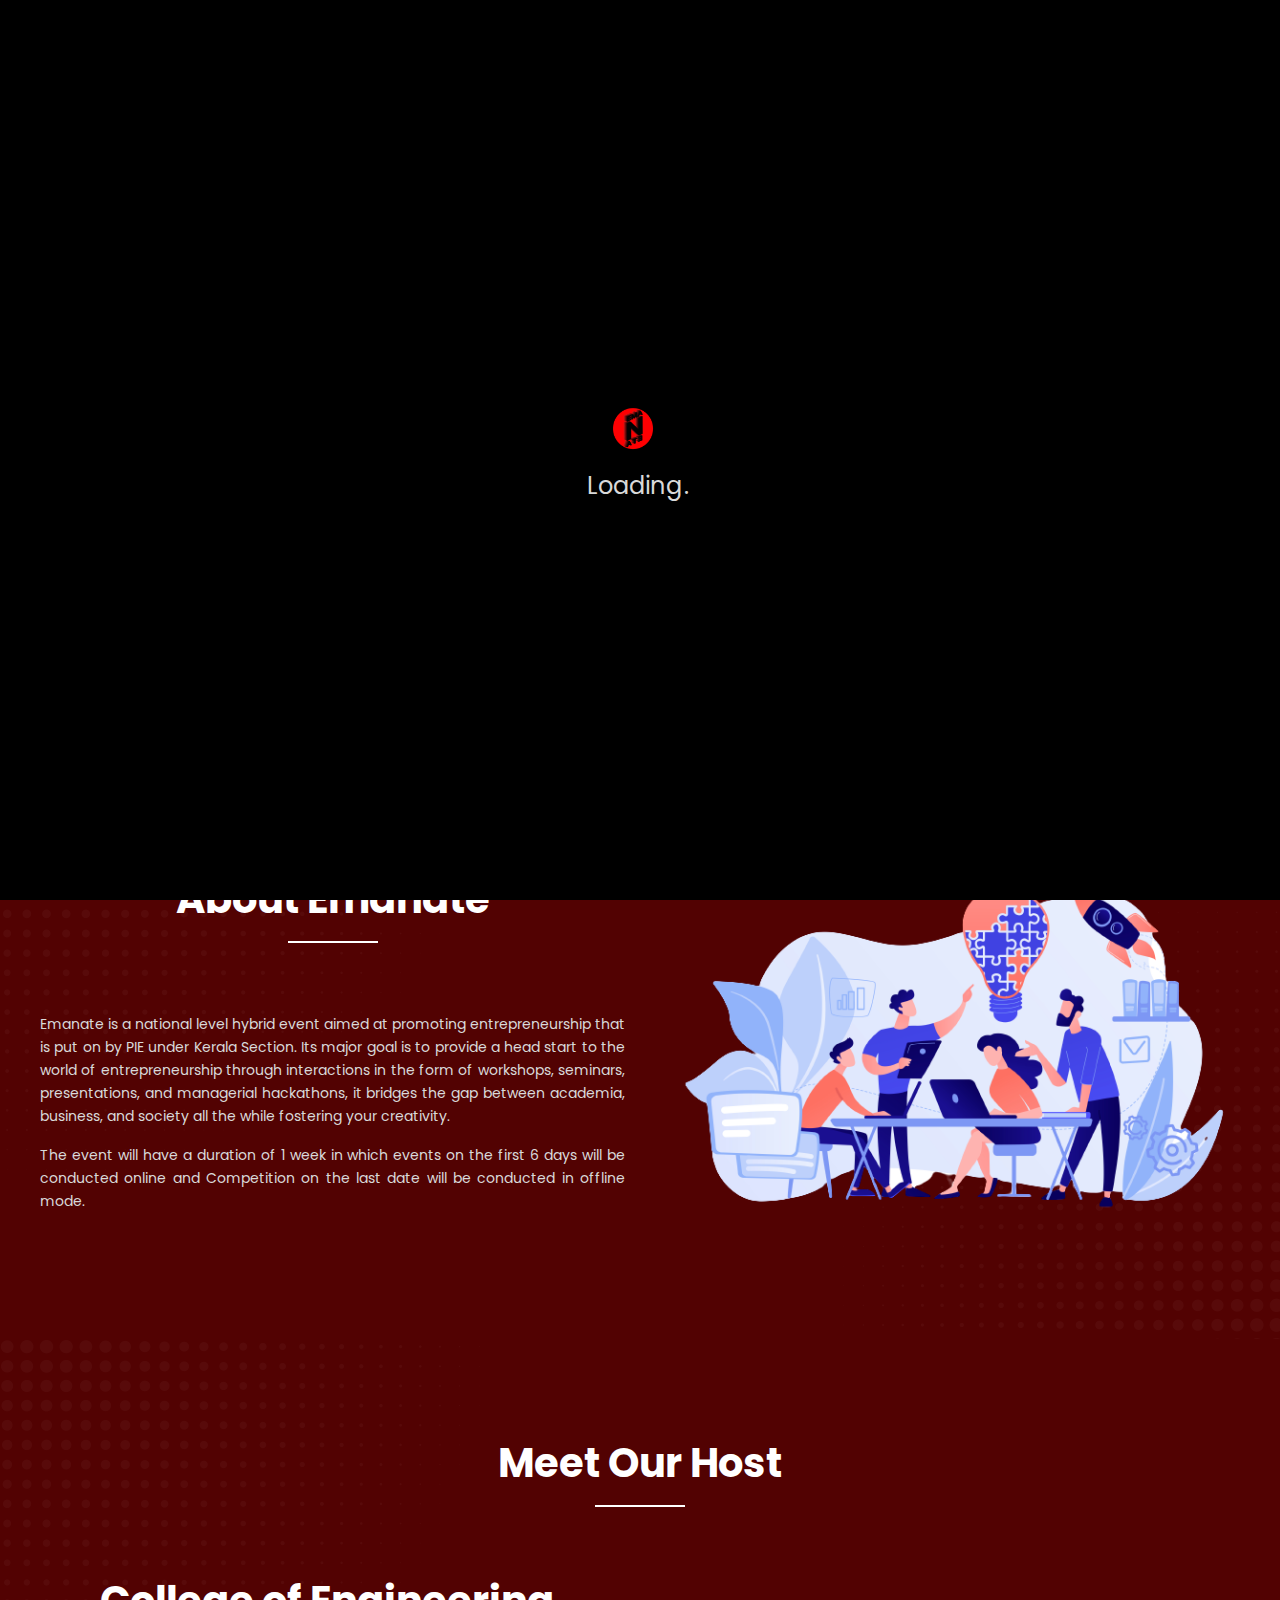
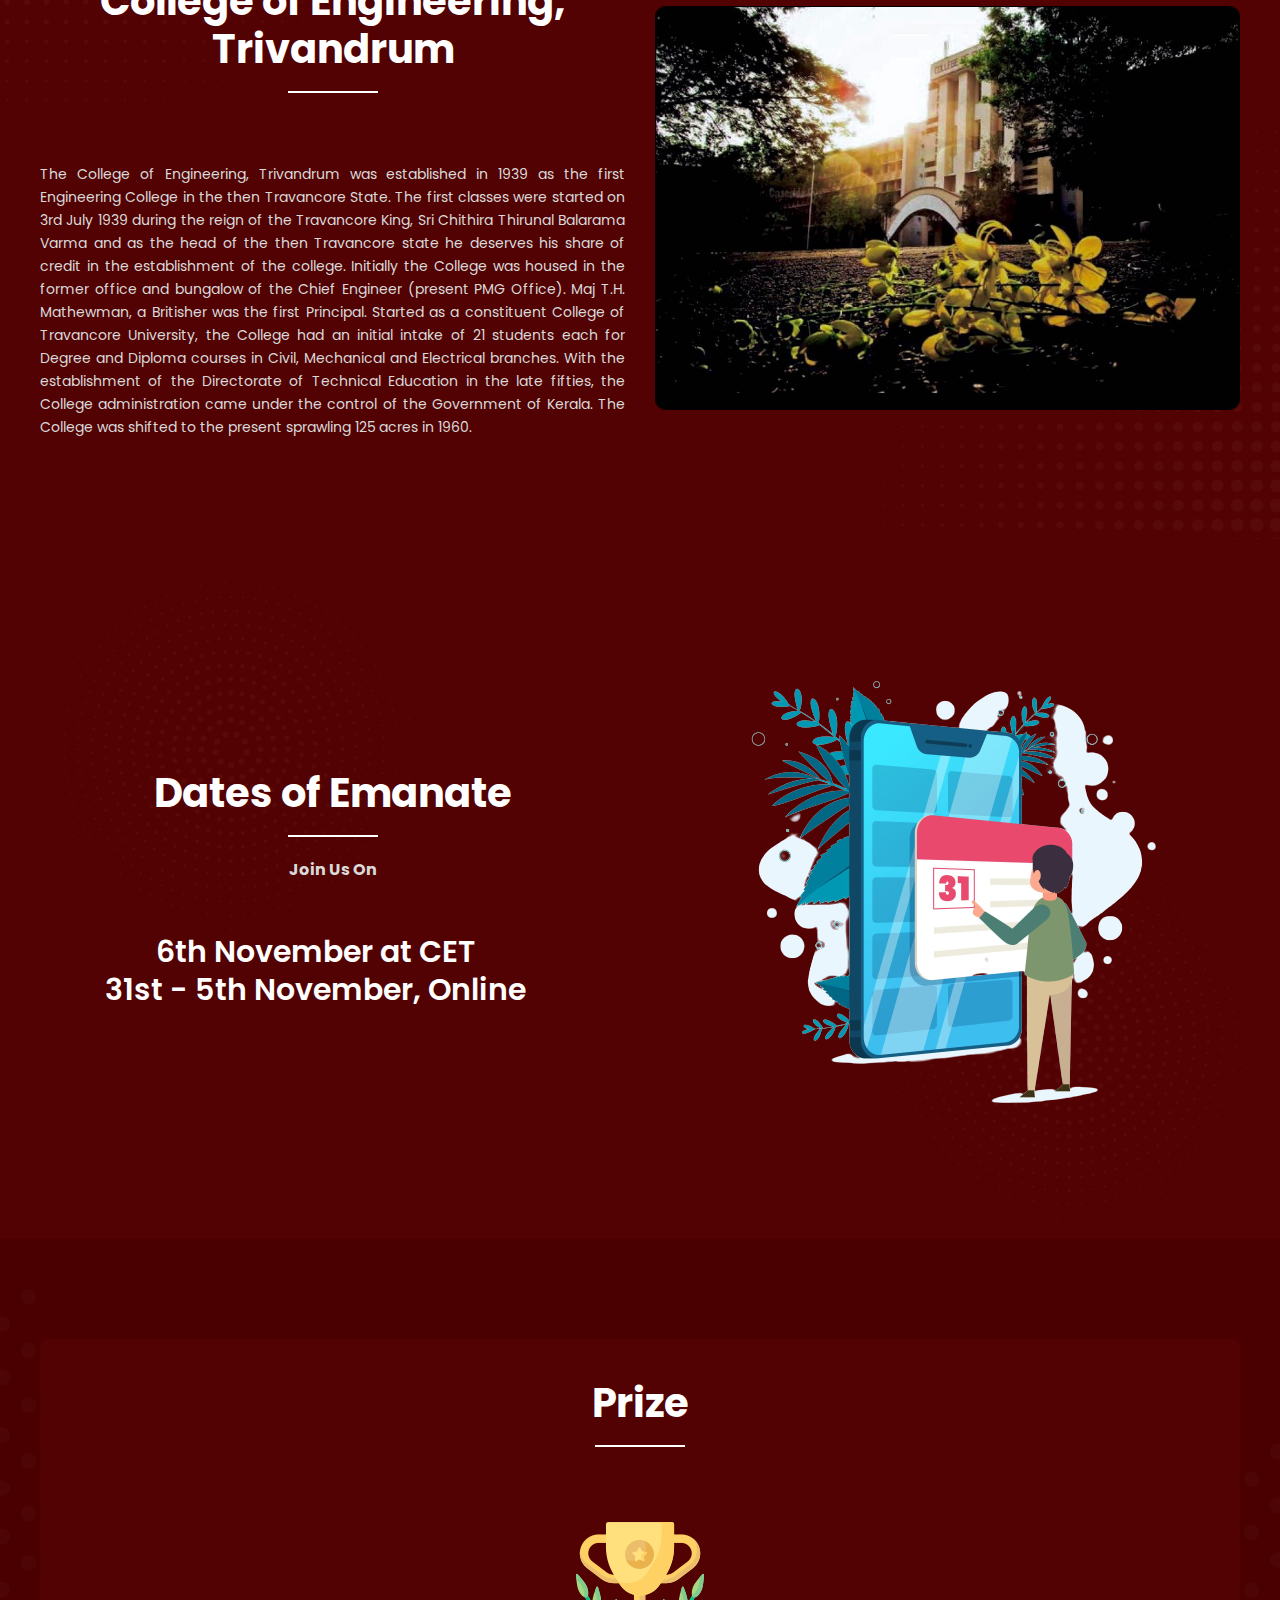
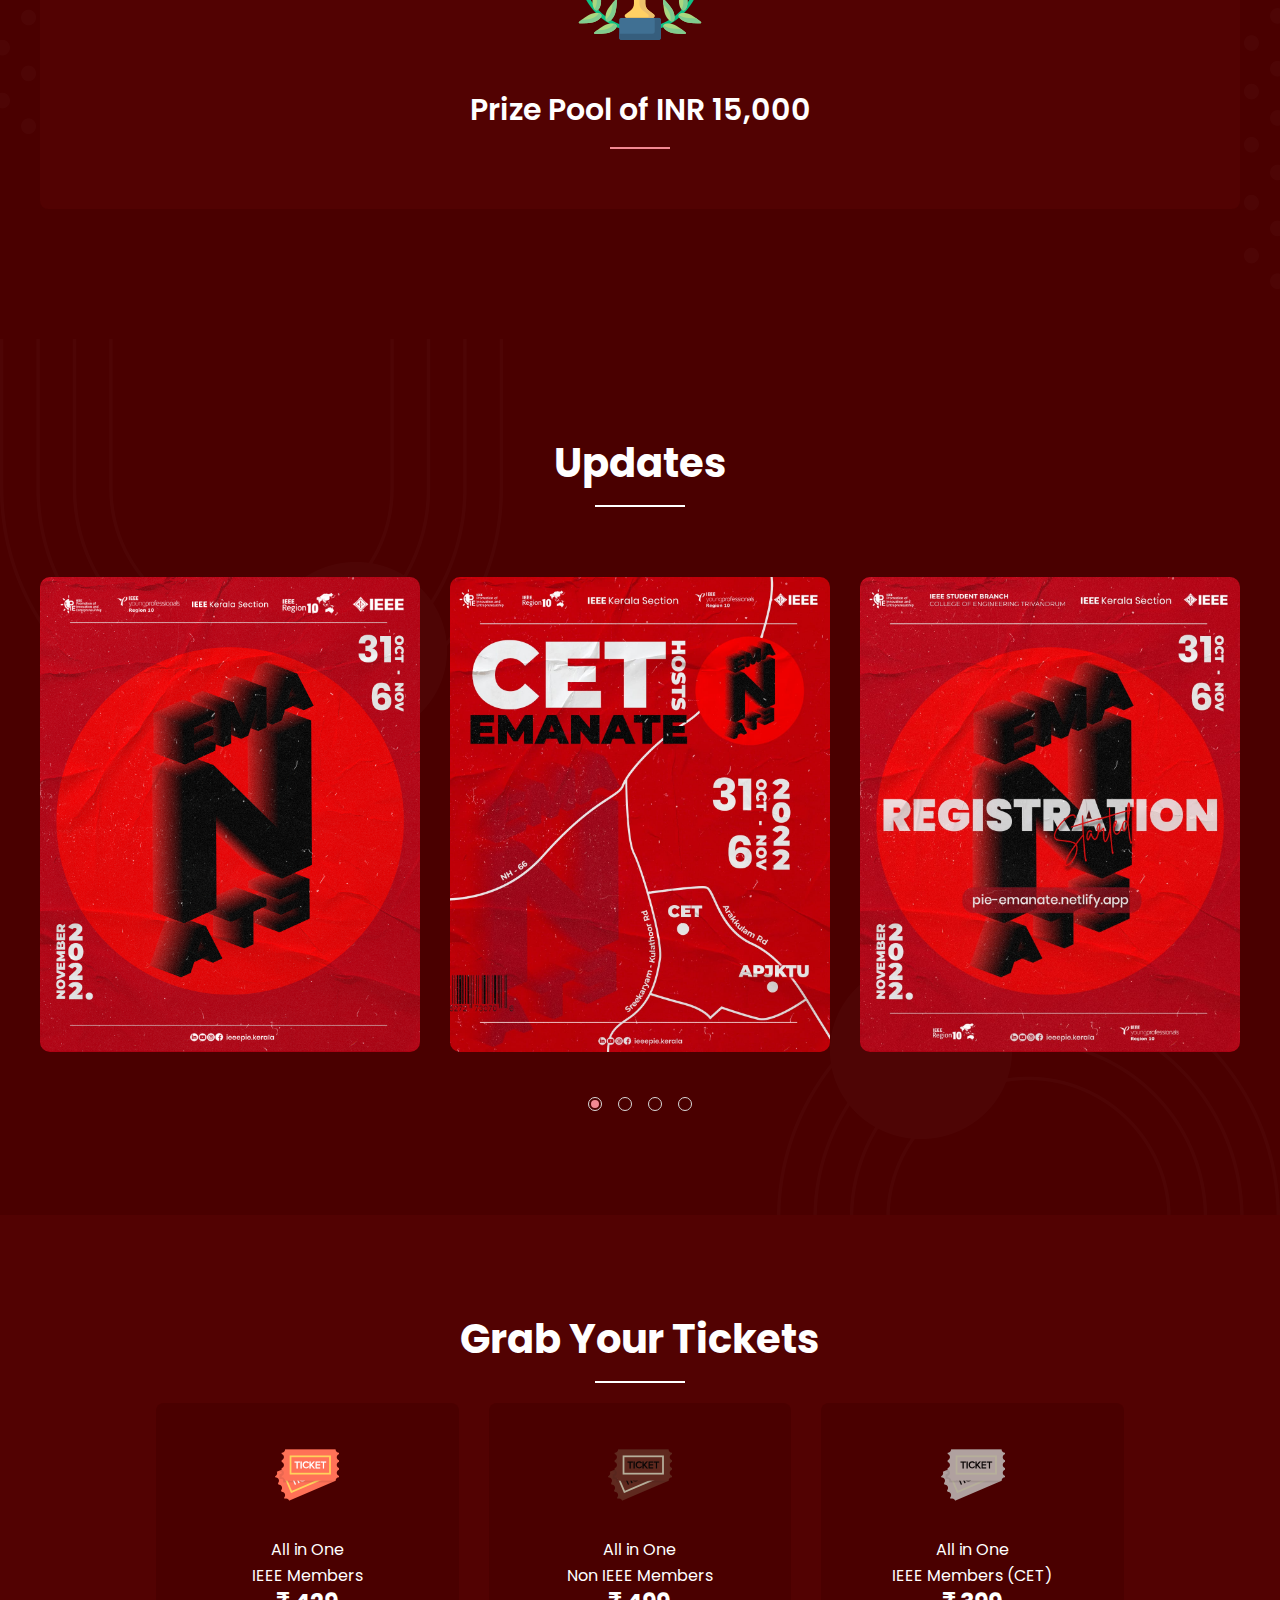
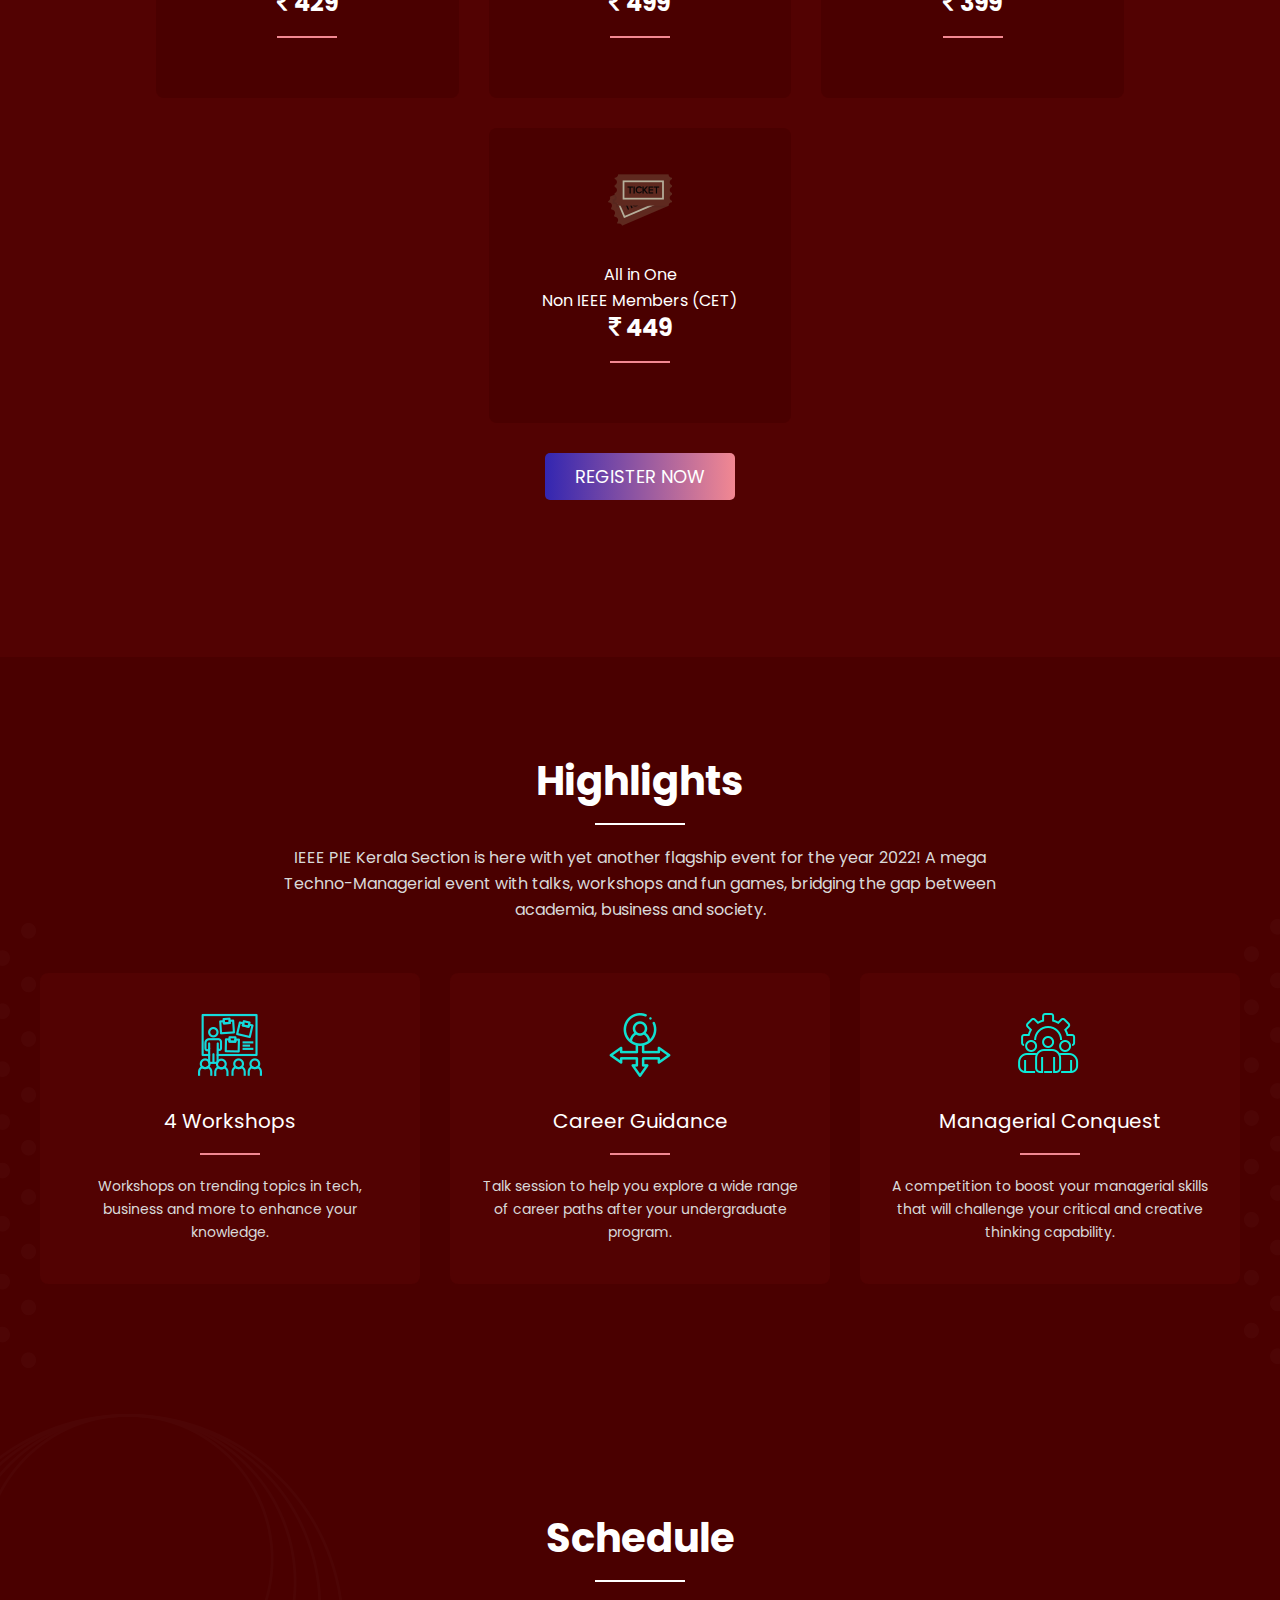
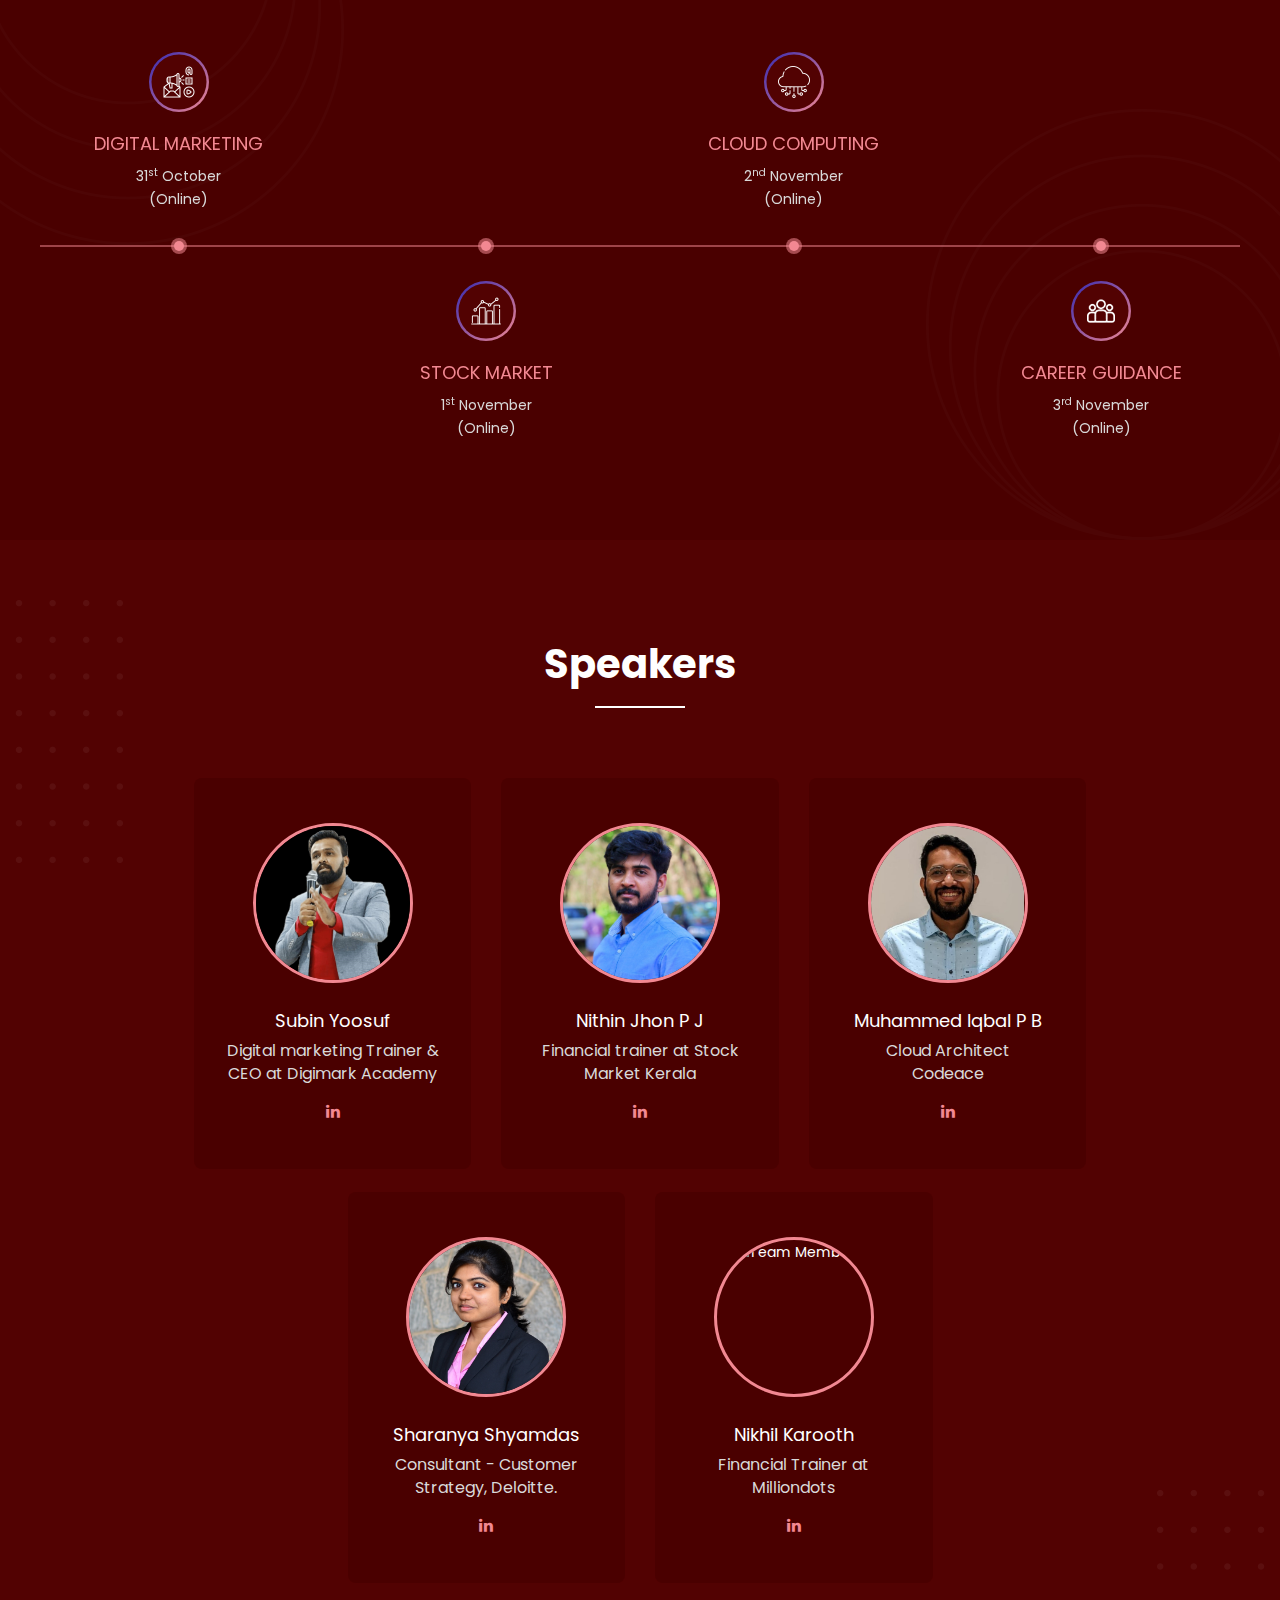
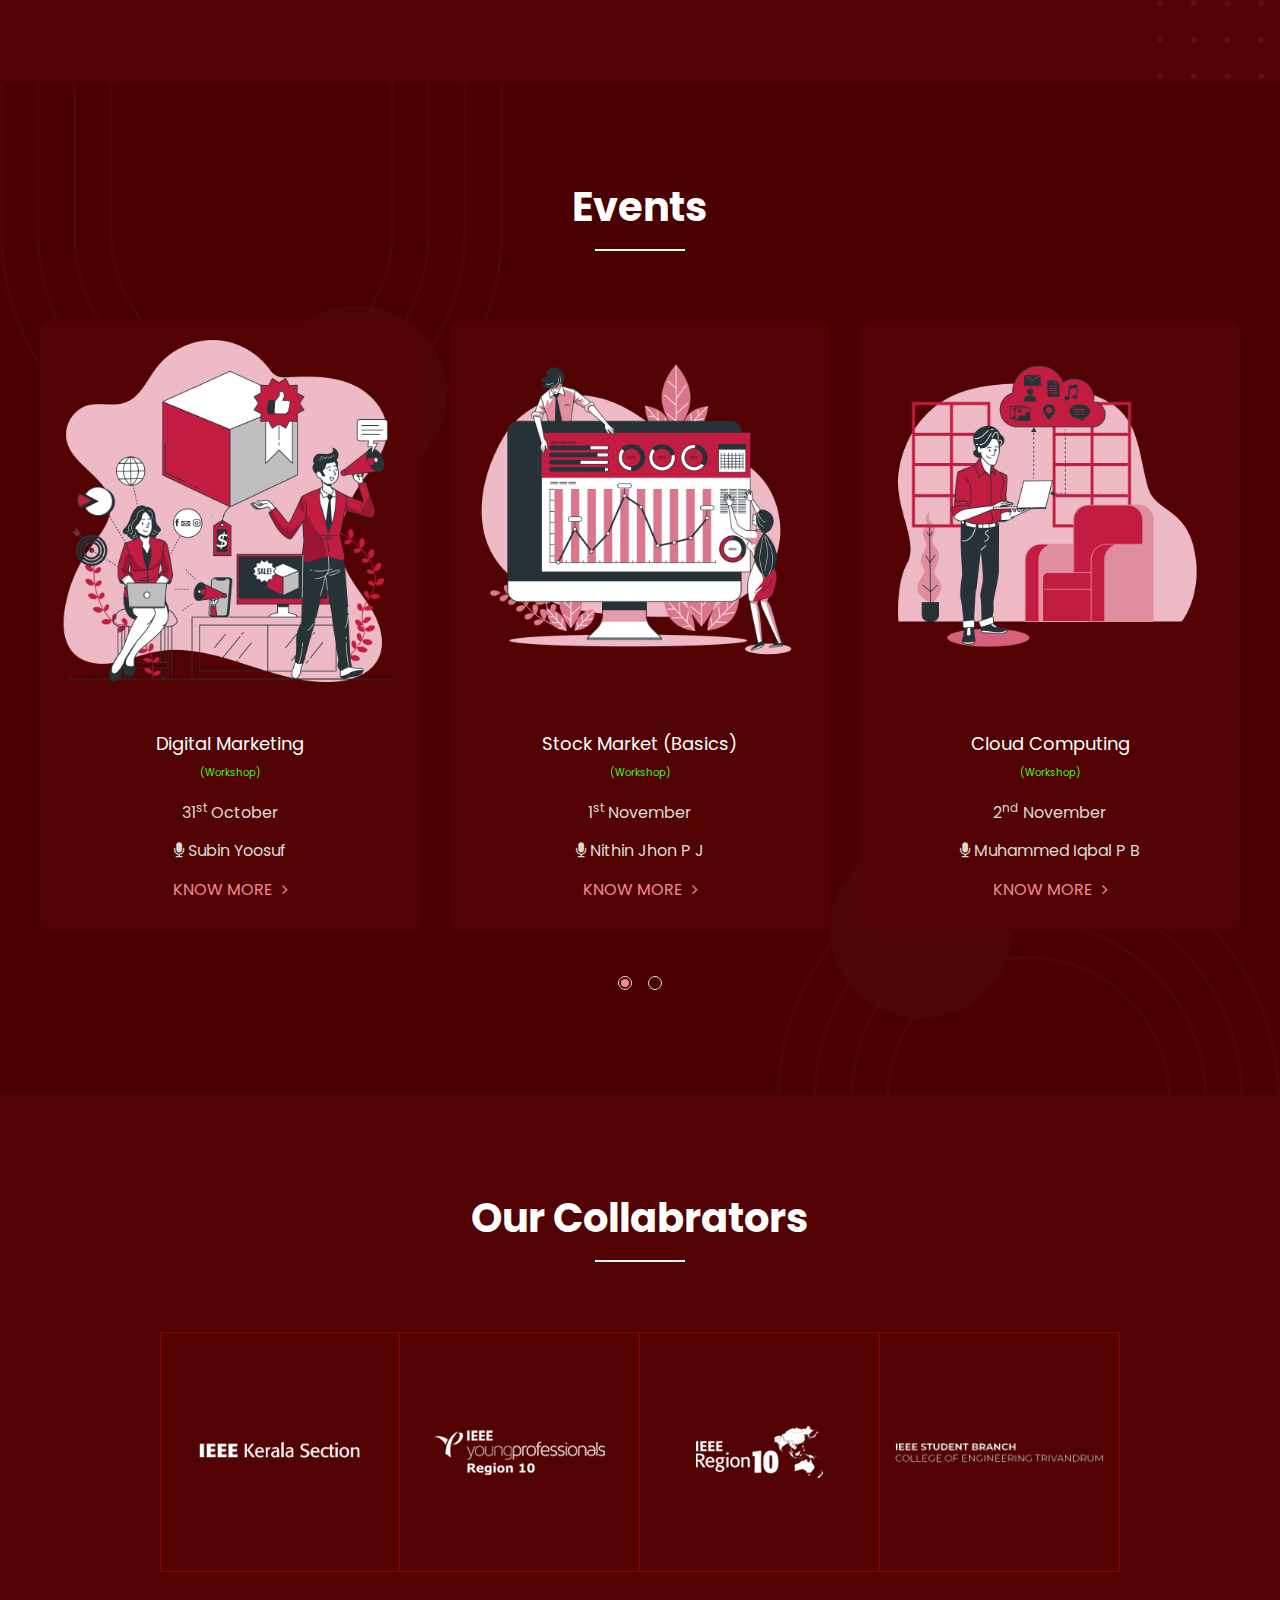
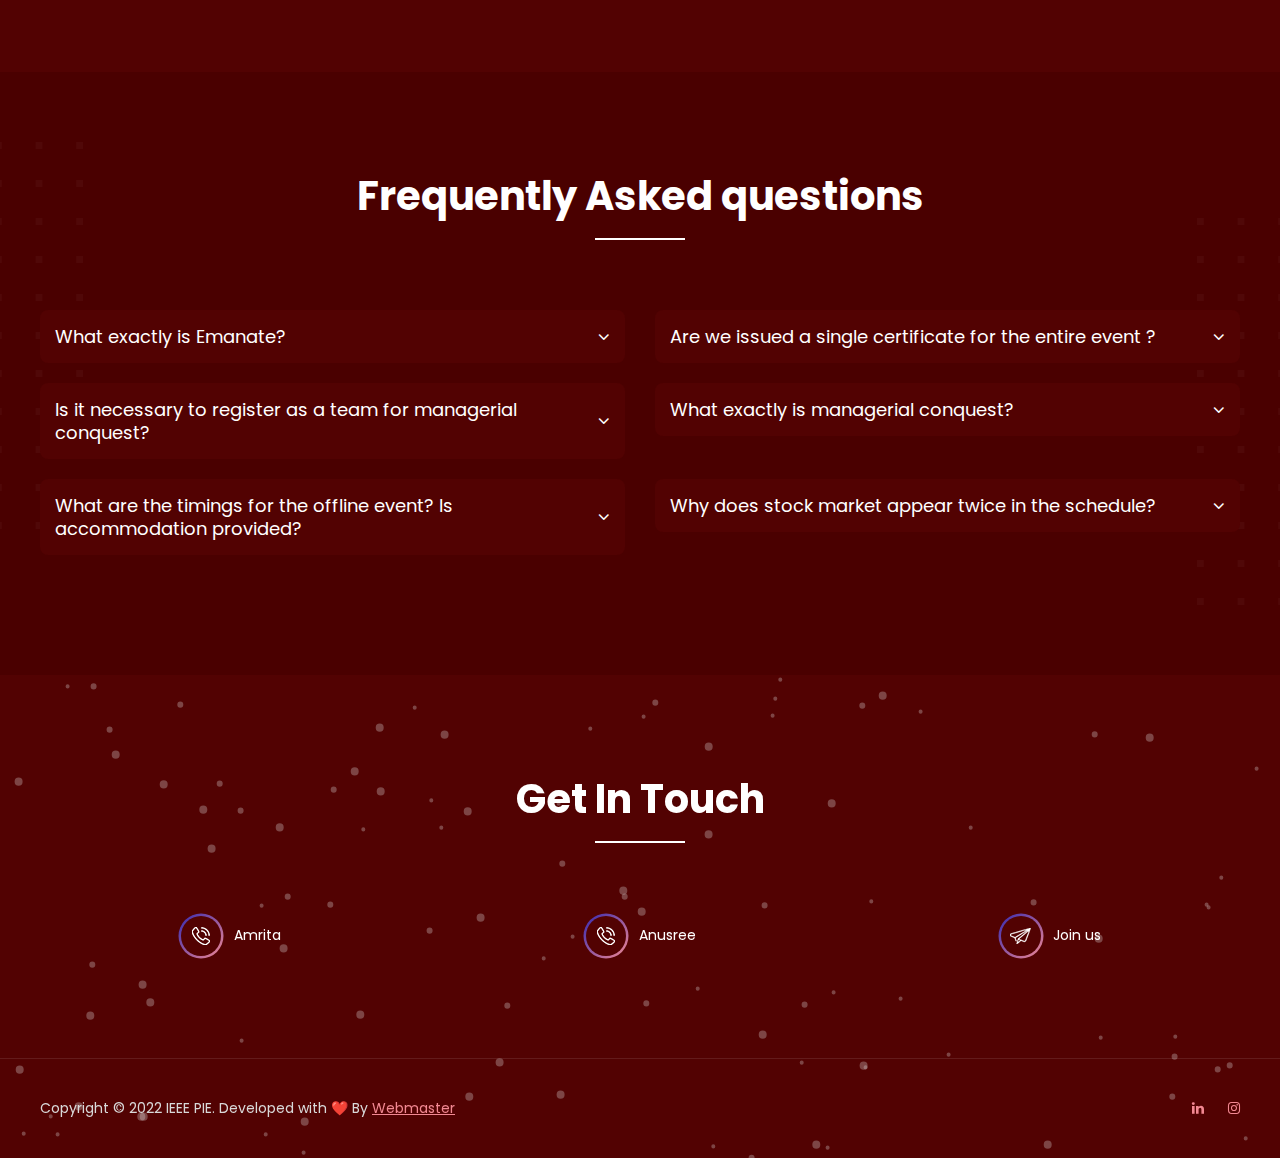
==== index.html @ bd793641 "Update index.html" ====
<!DOCTYPE html>
<html lang="en">
	<head>
    <title>Emanate</title>

	<!-- Mobile Specific Metas -->
	<meta charset="utf-8">
    <meta name="viewport" content="width=device-width, initial-scale=1, maximum-scale=1" name="viewport">
    <link type="image/x-icon" href="favicons/7397-images-fav-icon.png" rel="icon">

    <!-- CSS -->
    <link rel="stylesheet" type="text/css" href="css/css-bootstrap.min.css">
    <link rel="stylesheet" type="text/css" href="css/css-font-awesome.min.css">
    <link rel="stylesheet" type="text/css" href="css/css-owl.carousel.css">
    <link rel="stylesheet" type="text/css" href="css/css-animations.css">
    <link rel="stylesheet" type="text/css" href="css/css-style.css">
    <link rel="stylesheet" type="text/css" href="css/css-color.css">
    <link rel="stylesheet" type="text/css" href="css/css-responsive.css">
    <link rel="stylesheet" href="https://cdnjs.cloudflare.com/ajax/libs/font-awesome/4.7.0/css/font-awesome.min.css">
	</head>
	<body>

		<!-- Start preloader -->
		<div id="preloader" style="background-color: #000;">
			<div class="preloader-box">
				<img src="images/images-loader.png" alt="Loader">
				<p class="loading">Loading</p>
			</div>
		</div>
		<!-- End preloader -->

		<header class="header">
			<div class="container">
				<div class="row">
					<div class="col-xl-4 col-lg-5 col-md-4 col-8 d-flex flex-center">
						<div class="logo">
							<a href="index.html"><img src="images/PIE.png" height:20px; width:40px; alt="PIE Logo"></a>
						</div>
					</div>
					<div class="col-xl-8 col-lg-8 col-md-8 col-4">
						<div class="menu-toggle">
							<span></span>
						</div>
						<div class="main-menu">
							<div class="nav-menu text-right">
								<ul>
									<li class="active"><a href="index.html">Home</a></li>
									
									<li><a href="#about">About</a></li>
									<li><a href="#updates">Updates</a></li>
									<li><a href="#workshop">Events</a></li>
									<li><a href="#roadmap">Schedule</a></li>
									<li><a href="#footer">Contact</a></li>
								</ul>

							</div>
							
						</div>
					</div>
				</div>
			</div>
		</header>

		<main class="main">
			<section id="home" class="home-banner relative overflow-h">
				<div class="container">
					<div class="row">
						<div class="col-xl-12 col-lg-12 col-md-12 text-center">
							<div class="banner-heading">
								<h1 class="banner-title wow fadeInUp">EMANATE</h1>
								<!--<p class="wow fadeInUp">At vero eos et accusamus et iusto odio ignissimos ducimus qui blanditiis praesentium um deleniti atque corrupti.</p>-->
							</div>
							<!-- Display the countdown timer in an element 
<div id="demo"></div>

<script>
// Set the date we're counting down to
var countDownDate = new Date("Oct 30, 2022 15:37:25").getTime();

// Update the count down every 1 second
var x = setInterval(function() {

  // Get today's date and time
  var now = new Date().getTime();

  // Find the distance between now and the count down date
  var distance = countDownDate - now;

  // Time calculations for days, hours, minutes and seconds
  var days = Math.floor(distance / (1000 * 60 * 60 * 24));
  var hours = Math.floor((distance % (1000 * 60 * 60 * 24)) / (1000 * 60 * 60));
  var minutes = Math.floor((distance % (1000 * 60 * 60)) / (1000 * 60));
  var seconds = Math.floor((distance % (1000 * 60)) / 1000);

  // Display the result in the element with id="demo"
  document.getElementById("demo").innerHTML = days + "d " + hours + "h "
  + minutes + "m " + seconds + "s ";

  // If the count down is finished, write some text
  if (distance < 0) {
    clearInterval(x);
    document.getElementById("countdown").innerHTML = "EXPIRED";
  }
}, 1000);
</script>-->
							<div id="countdown" class="countdownHolder wow fadeInUp">
							    <span class="countDays counter-list">
							        <span class="position digit-count">                 
							            <span class="digit static">0</span>               
							        </span>             
							        <span class="position digit-count">                 
							            <span class="digit static">0</span>               
							        </span>
							        <span class="label">Days</span>
							    </span>
							    <span class="countHours counter-list">
							        <span class="position digit-count">                  
							            <span class="digit static">0</span>               
							        </span>             
							        <span class="position digit-count">                 
							            <span class="digit static">0</span>               
							        </span>
							        <span class="label">Hour</span>
							    </span>
							    <span class="countMinutes counter-list">
							        <span class="position digit-count">                    
							            <span class="digit static">0</span>               
							        </span>             
							        <span class="position digit-count">                 
							            <span class="digit static">0</span>               
							        </span>
							        <span class="label">Minutes</span>
							    </span>
							    <span class="countSeconds counter-list">
							        <span class="position digit-count">                    
							            <span class="digit static">0</span>               
							        </span>             
							        <span class="position digit-count">                
							            <span class="digit static">0</span>               
							        </span>
							        <span class="label">Second</span>
							    </span>
							</div>
							<a href="https://bit.ly/EMANATE_REGISTRATION" class="button wow fadeInUp">REGISTER NOW</a>
						</div>
					</div>
				</div>
			</section>

			<section id="about" class="about-crypto purple relative overflow-h ptb-100">
				<div class="container">
					<div class="row d-flex flex-center">
						<div class="col-xl-6 col-lg-6 col-md-12 relative z-index-1 wow fadeInRight">
							<div class="section-heading text-center relative z-index-1">
								<h2 class="title">About Emanate</h2>
							</div>
							<div class="app-description" style="text-align: justify; text-justify: inter-word;">
								<p>Emanate is a national level hybrid event aimed at promoting entrepreneurship that is put on by PIE under Kerala Section. Its major goal is to provide a head start to the world of entrepreneurship through interactions in the form of workshops, seminars, presentations, and managerial hackathons, it bridges the gap between academia, business, and society all the while fostering your creativity.</p>
									<p>The event will have a duration of 1 week in which events on the first 6 days will be conducted online and Competition on the last date will be conducted in offline mode.</p>
								<!--<div class="watch-video">
									<span class="icon"><i class="fa fa-play" aria-hidden="true"></i></span>
									<a href="javascript:void(0)" class="play-icon text" data-bs-toggle="modal" data-bs-target="#video-open">Watch Video</a>
								</div>-->
							</div>
						</div>
						<div class="col-xl-6 col-lg-6 col-md-12 relative z-index-1 wow fadeInLeft">
							<div class="app-img text-center">
								<img src="images/ab.png" alt="About Emanate">
							</div>
						</div>
						
					</div>
				</div>
				<div class="pattern-bg">
					<img src="images/images-app-bg-top.png" class="patter" alt="Patter">
					<img src="images/images-app-bg-bottm.png" class="patter patter-2" alt="Patter">
				</div>
			</section>
			<section id="about" class="about-crypto purple relative overflow-h ptb-100">
				<div class="container">
					<div class="row">
						<div class="col-xl-12 col-lg-12 col-md-12 relative z-index-1">
							<div class="section-heading text-center">
								<h2 class="title wow fadeInUp">Meet Our Host</h2>
								
							</div>
						</div>
					</div>
					<div class="row d-flex flex-center">
						<div class="col-xl-6 col-lg-6 col-md-12 relative z-index-1 wow fadeInRight">
							<div class="section-heading text-center relative z-index-1">
								<h2 class="title">College of Engineering, Trivandrum</h2>
							</div>
							<div class="app-description" style="text-align: justify; text-justify: inter-word;">
								<p>The College of Engineering, Trivandrum was established in 1939 as the first Engineering College in the then Travancore State. The first classes were started on 3rd  July 1939 during the reign of the Travancore King, Sri Chithira Thirunal Balarama Varma and as the head of the then Travancore state he deserves his share of credit in the establishment of the college. Initially the College was housed in the former office and bungalow of the Chief Engineer (present PMG Office). Maj T.H. Mathewman, a Britisher was the first Principal. Started as a constituent College of Travancore University, the College had an initial intake of 21 students each for Degree and Diploma courses in Civil, Mechanical and Electrical branches. With the establishment of the Directorate of Technical Education in the late fifties, the College administration came under the control of the Government of Kerala. The College was shifted to the present sprawling 125 acres in 1960.</p>
								<!--<div class="watch-video">
									<span class="icon"><i class="fa fa-play" aria-hidden="true"></i></span>
									<a href="javascript:void(0)" class="play-icon text" data-bs-toggle="modal" data-bs-target="#video-open">Watch Video</a>
								</div>-->
							</div>
						</div>
						<div class="col-xl-6 col-lg-6 col-md-12 relative z-index-1 wow fadeInLeft">
							<div class="app-img text-center">
								<img style="border-radius: 10px; border: 1px solid #000;" src="images/host.jpeg" alt="host">
							</div>
						</div>
						
					</div>
				</div>
				<div class="pattern-bg">
					<img src="images/images-app-bg-top.png" class="patter" alt="Patter">
					<img src="images/images-app-bg-bottm.png" class="patter patter-2" alt="Patter">
				</div>
			</section>
			<section id="token_sale" class="token-sale purple relative overflow-h ptb-100">
				<div class="container">
					<div class="row d-flex flex-center relative z-index-1">
						<div class="col-xl-6 col-lg-8 col-md-12 wow fadeInLeft">
							<div class="section-heading text-center">
								<h2 class="title">Dates of Emanate</h2>
								<p><b>Join Us On</b></p>

							</div>
							<div class="token-details" style="text-align:center; justify-content:center;">
								<h3>6th November at CET<br>
									31st - 5th November, Online</h3>
								<!--<ul>
									<li style="list-style: none;"></li>
								</ul>-->
							</div>
						</div>
						<div class="col-xl-6 col-lg-4 col-md-12 wow fadeInRight">
							<div class="token-graph text-center">
								<img src="images/calendar.png" alt="Graph">
							</div>
						</div>
					</div>
				</div>
				<div class="pattern-bg">
					<img src="images/images-dot-full-round.png" class="patter" alt="Patter">
					<img src="images/images-dot-full-round.png" class="patter patter-2" alt="Patter">
				</div>
			</section>
			<section id="prize" class="features bluish-purple ptb-100 overflow-h">
				<div class="container relative">
					<div class="row relative z-index-1 text-center">
						<div class="col-xl-12 col-xl-12 col-md-12 feature-box wow fadeInUp">
							<div class="box-outer mb-30 transition">
								<div class="box-inner purple">
									<div class="col-xl-12 col-lg-12 col-md-12 relative z-index-1">
							<div class="section-heading text-center">
								<h2 class="title wow fadeInUp">Prize</h2>
								<p class="wow fadeInUp"></p>
							</div>
						</div>
									<img src="images/icon/p.png" class="feature-icon mb-30" alt="workshops">
									<p></p>
									<h3 class="feature-title mb-20">
									<a href="#prize">Prize Pool of INR 15,000</a></h3>
									
								</div>
								<!--<div class="box-inner purple backend">
									<p>Sed ut perspiciatis unde omnis iste eaque ipsa quae ab under natus error sit voluptatem accusantium doloremque laudantium, totam rem aperiam.</p>
								</div>-->
							</div>
						</div>
						
						
						
						<!--<div class="col-xl-4 col-xl-4 col-md-4 feature-box wow fadeInUp">
							<div class="box-outer mb-30 transition">
								<div class="box-inner purple frontend">
									<img src="images/images-feature-icon-4.png" class="feature-icon mb-30" alt="Reliable &amp; Low Cost">
									<h4 class="feature-title mb-20"><a href="feature.html">Session</a></h4>
									<p>Lorem ipsum dolor sit amet, consectetur sed do eiusmod tempor incididunt ipsum dolor sit amet, labore</p>
								</div>
								<div class="box-inner purple backend">
									<p>Sed ut perspiciatis unde omnis iste eaque ipsa quae ab under natus error sit voluptatem accusantium doloremque laudantium, totam rem aperiam.</p>
								</div>
							</div>
						</div>
						<div class="col-xl-4 col-xl-4 col-md-4 feature-box wow fadeInUp">
							<div class="box-outer mb-30 transition">
								<div class="box-inner purple frontend">
									<img src="images/images-feature-icon-5.png" class="feature-icon mb-30" alt="Insurence Protection">
									<h4 class="feature-title mb-20"><a href="feature.html">Session</a></h4>
									<p>Lorem ipsum dolor sit amet, consectetur sed do eiusmod tempor incididunt ipsum dolor sit amet, labore</p>
								</div>
								<div class="box-inner purple backend">
									<p>Sed ut perspiciatis unde omnis iste eaque ipsa quae ab under natus error sit voluptatem accusantium doloremque laudantium, totam rem aperiam.</p>
								</div>
							</div>
						</div>
						<div class="col-xl-4 col-xl-4 col-md-4 feature-box wow fadeInUp">
							<div class="box-outer mb-30 transition">
								<div class="box-inner purple frontend">
									<img src="images/images-feature-icon-6.png" class="feature-icon mb-30" alt="Experts Support">
									<h4 class="feature-title mb-20"><a href="feature.html">Session</a></h4>
									<p>Lorem ipsum dolor sit amet, consectetur sed do eiusmod tempor incididunt ipsum dolor sit amet, labore</p>
								</div>
								<div class="box-inner purple backend">
									<p>Sed ut perspiciatis unde omnis iste eaque ipsa quae ab under natus error sit voluptatem accusantium doloremque laudantium, totam rem aperiam.</p>
								</div>
							</div>
						</div>
					</div>-->
					<div class="pattern-bg">
						<img src="images/images-dotline-bg.png" class="patter" alt="Patter">
						<img src="images/images-dotline-bg.png" class="patter patter-2" alt="Patter">
					</div>
				</div>
			</section>			
			<section id="updates" class="our-blog bluish-purple relative overflow-h ptb-100">
				<div class="container">
					<div class="row">
						<div class="col-xl-12 col-lg-12 col-md-12 relative z-index-1">
							<div class="section-heading text-center">
								<h2 class="title wow fadeInUp">Updates</h2>
								<p class="wow fadeInUp"></p>
							</div>
						</div>
					</div>
					<div class="row">
						<div class="col-xl-12 col-lg-12 col-md-12 relative z-index-1 wow fadeInUp">
							<div class="blog-slider owl-carousel">
								<div class="blog-boxs purple">
									<a href="#reg" class="blog-img"><img src="images/posters/P1.jpg" alt="poster"></a>
									<!--<div class="blog-content">
										<span class="blog-date">18 Auguest, 2022 <span class="blog-authore">By Jones</span></span>
										<h5 class="blog-title"><a href="blog-list.html">Cryptocash is a clean, modern template clean</a></h5>
										<p>Lorem ipsum dolor sit amet, consectetur adipisc elit, sed do eiusmod tempor incididunt ut labore et dolore magna aliqua. Ut enim,</p>
										<a href="blog-list.html" class="read-more text-uppercase">Read More <i class="fa fa-angle-right" aria-hidden="true"></i></a>
									</div>-->
								</div>
								<div class="blog-boxs purple">
									<a href="#reg" class="blog-img"><img src="images/posters/P2.jpg" alt="poster"></a>
									<!--<div class="blog-content">
										<span class="blog-date">18 Auguest, 2022 <span class="blog-authore">By Jones</span></span>
										<h5 class="blog-title"><a href="blog-list.html">Cryptocash is a clean, modern template clean</a></h5>
										<p>Lorem ipsum dolor sit amet, consectetur adipisc elit, sed do eiusmod tempor incididunt ut labore et dolore magna aliqua. Ut enim,</p>
										<a href="blog-list.html" class="read-more text-uppercase">Read More <i class="fa fa-angle-right" aria-hidden="true"></i></a>
									</div>-->
								</div>
								<div class="blog-boxs purple">
									<a href="#reg" class="blog-img"><img src="images/posters/P3.jpeg" alt="poster"></a>
									<!--<div class="blog-content">
										<span class="blog-date">18 Auguest, 2022 <span class="blog-authore">By Jones</span></span>
										<h5 class="blog-title"><a href="blog-list.html">Cryptocash is a clean, modern template clean</a></h5>
										<p>Lorem ipsum dolor sit amet, consectetur adipisc elit, sed do eiusmod tempor incididunt ut labore et dolore magna aliqua. Ut enim,</p>
										<a href="blog-list.html" class="read-more text-uppercase">Read More <i class="fa fa-angle-right" aria-hidden="true"></i></a>
									</div>-->
								</div>
								<div class="blog-boxs purple">
									<a href="#reg" class="blog-img"><img src="images/posters/P4.jpeg" alt="poster"></a>
									<!--<div class="blog-content">
										<span class="blog-date">18 Auguest <span class="blog-authore">By Jones</span></span>
										<h5 class="blog-title"><a href="blog-list.html">Cryptocash is a clean, modern template clean</a></h5>
										<p>Lorem ipsum dolor sit amet, consectetur adipisc elit, sed do eiusmod tempor incididunt ut labore et dolore magna aliqua. Ut enim,</p>
										<a href="blog-list.html" class="read-more text-uppercase">Read More <i class="fa fa-angle-right" aria-hidden="true"></i></a>
									</div>-->
								</div>
								<div class="blog-boxs purple">
									<a href="#reg" class="blog-img"><img src="images/posters/P5.jpeg" alt="poster"></a>
									<!--<div class="blog-content">
										<span class="blog-date">18 Auguest <span class="blog-authore">By Jones</span></span>
										<h5 class="blog-title"><a href="blog-list.html">Cryptocash is a clean, modern template clean</a></h5>
										<p>Lorem ipsum dolor sit amet, consectetur adipisc elit, sed do eiusmod tempor incididunt ut labore et dolore magna aliqua. Ut enim,</p>
										<a href="blog-list.html" class="read-more text-uppercase">Read More <i class="fa fa-angle-right" aria-hidden="true"></i></a>
									</div>-->
								</div>
								<div class="blog-boxs purple">
									<a href="#reg" class="blog-img"><img src="images/posters/P6.jpeg" alt="poster"></a>
									<!--<div class="blog-content">
										<span class="blog-date">18 Auguest <span class="blog-authore">By Jones</span></span>
										<h5 class="blog-title"><a href="blog-list.html">Cryptocash is a clean, modern template clean</a></h5>
										<p>Lorem ipsum dolor sit amet, consectetur adipisc elit, sed do eiusmod tempor incididunt ut labore et dolore magna aliqua. Ut enim,</p>
										<a href="blog-list.html" class="read-more text-uppercase">Read More <i class="fa fa-angle-right" aria-hidden="true"></i></a>
									</div>-->
								</div>
								<div class="blog-boxs purple">
									<a href="#reg" class="blog-img"><img src="images/posters/P7.jpeg" alt="poster"></a>
									<!--<div class="blog-content">
										<span class="blog-date">18 Auguest <span class="blog-authore">By Jones</span></span>
										<h5 class="blog-title"><a href="blog-list.html">Cryptocash is a clean, modern template clean</a></h5>
										<p>Lorem ipsum dolor sit amet, consectetur adipisc elit, sed do eiusmod tempor incididunt ut labore et dolore magna aliqua. Ut enim,</p>
										<a href="blog-list.html" class="read-more text-uppercase">Read More <i class="fa fa-angle-right" aria-hidden="true"></i></a>
									</div>-->
								</div>
								<div class="blog-boxs purple">
									<a href="#reg" class="blog-img"><img src="images/posters/P8.jpeg" alt="poster"></a>
									<!--<div class="blog-content">
										<span class="blog-date">18 Auguest <span class="blog-authore">By Jones</span></span>
										<h5 class="blog-title"><a href="blog-list.html">Cryptocash is a clean, modern template clean</a></h5>
										<p>Lorem ipsum dolor sit amet, consectetur adipisc elit, sed do eiusmod tempor incididunt ut labore et dolore magna aliqua. Ut enim,</p>
										<a href="blog-list.html" class="read-more text-uppercase">Read More <i class="fa fa-angle-right" aria-hidden="true"></i></a>
									</div>-->
								</div>
								<div class="blog-boxs purple">
									<a href="#reg" class="blog-img"><img src="images/posters/P9.jpg" alt="poster"></a>
									<!--<div class="blog-content">
										<span class="blog-date">18 Auguest <span class="blog-authore">By Jones</span></span>
										<h5 class="blog-title"><a href="blog-list.html">Cryptocash is a clean, modern template clean</a></h5>
										<p>Lorem ipsum dolor sit amet, consectetur adipisc elit, sed do eiusmod tempor incididunt ut labore et dolore magna aliqua. Ut enim,</p>
										<a href="blog-list.html" class="read-more text-uppercase">Read More <i class="fa fa-angle-right" aria-hidden="true"></i></a>
									</div>-->
								</div>
								<div class="blog-boxs purple">
									<a href="#reg" class="blog-img"><img src="images/posters/P10.jpeg" alt="poster"></a>
									<!--<div class="blog-content">
										<span class="blog-date">18 Auguest <span class="blog-authore">By Jones</span></span>
										<h5 class="blog-title"><a href="blog-list.html">Cryptocash is a clean, modern template clean</a></h5>
										<p>Lorem ipsum dolor sit amet, consectetur adipisc elit, sed do eiusmod tempor incididunt ut labore et dolore magna aliqua. Ut enim,</p>
										<a href="blog-list.html" class="read-more text-uppercase">Read More <i class="fa fa-angle-right" aria-hidden="true"></i></a>
									</div>-->
								</div>
								<!--<div class="blog-boxs purple">
									<a href="blog-list.html" class="blog-img"><img src="images/images-blog-3.jpg" alt="Cryptocash is a clean"></a>
									<div class="blog-content">
										<span class="blog-date">18 Auguest, 2022 <span class="blog-authore">By Jones</span></span>
										<h5 class="blog-title"><a href="blog-list.html">Cryptocash is a clean, modern template clean</a></h5>
										<p>Lorem ipsum dolor sit amet, consectetur adipisc elit, sed do eiusmod tempor incididunt ut labore et dolore magna aliqua. Ut enim,</p>
										<a href="blog-list.html" class="read-more text-uppercase">Read More <i class="fa fa-angle-right" aria-hidden="true"></i></a>
									</div>
								</div>
								<div class="blog-boxs purple">
									<a href="blog-list.html" class="blog-img"><img src="images/images-blog-2.jpg" alt="Cryptocash is a clean"></a>
									<div class="blog-content">
										<span class="blog-date">18 Auguest, 2022 <span class="blog-authore">By Jones</span></span>
										<h5 class="blog-title"><a href="blog-list.html">Cryptocash is a clean, modern template clean</a></h5>
										<p>Lorem ipsum dolor sit amet, consectetur adipisc elit, sed do eiusmod tempor incididunt ut labore et dolore magna aliqua. Ut enim,</p>
										<a href="blog-list.html" class="read-more text-uppercase">Read More <i class="fa fa-angle-right" aria-hidden="true"></i></a>
									</div>
								</div>
								<div class="blog-boxs purple">
									<a href="blog-list.html" class="blog-img"><img src="images/images-blog-1.jpg" alt="Cryptocash is a clean"></a>
									<div class="blog-content">
										<span class="blog-date">18 Auguest, 2022 <span class="blog-authore">By Jones</span></span>
										<h5 class="blog-title"><a href="blog-list.html">Cryptocash is a clean, modern template clean</a></h5>
										<p>Lorem ipsum dolor sit amet, consectetur adipisc elit, sed do eiusmod tempor incididunt ut labore et dolore magna aliqua. Ut enim,</p>
										<a href="blog-list.html" class="read-more text-uppercase">Read More <i class="fa fa-angle-right" aria-hidden="true"></i></a>
									</div>
								</div>-->
							</div>
						</div>
					</div>
				</div>
				<div class="pattern-bg">
					<img src="images/images-blog-bg-top.png" class="patter" alt="Patter">
					<img src="images/images-blog-bg-bottom.png" class="patter patter-2" alt="Patter">
				</div>
			</section>
						<section id="reg" class="partners purple relative overflow-h ptb-100 text-center">
				<div class="container relative col d-flex justify-content-center">
					<div class="row">
						<div class="col-xl-12 col-lg-12 col-md-12 relative z-index-1">
							<div class="section-heading text-center">
								<h2 class="title wow fadeInUp">Grab Your Tickets</h2>
								<p class="wow fadeInUp"></p>
								<div class="row relative z-index-1 text-center" style="display: flex; flex-wrap: wrap; justify-content: space-around;">
						<div class="col-xl-4 col-xl-4 col-md-4 feature-box wow fadeInUp">
							<div class="box-outer mb-30 transition">
								<div class="box-inner bluish-purple">
									<img src="images/tickets/t1.png" class="feature-icon mb-30" alt="workshops">
									<p style=" animation: flicker 1.5s infinite alternate;color: #fff;">All in One</p>
									<h4 class="feature-title mb-20">
									<p>IEEE Members</p>

									<a style="font-size: 1.5rem; font-weight: bolder;" href="#reg"><i class="fa fa-inr"></i> 429</a>
								</h4>
									
								</div>
								<style type="text/css">@keyframes flicker {
    
  0%, 18%, 22%, 25%, 53%, 57%, 100% {

      text-shadow:
      0 0 4px #fff,
      0 0 11px #fff,
      0 0 19px #fff,
      0 0 40px #0fa,
      0 0 80px #0fa,
      0 0 90px #0fa,
      0 0 100px #0fa,
      0 0 150px #0fa;
  
  }
  
  20%, 24%, 55% {        
      text-shadow: none;
  }    
}</style>
								<!--<div class="box-inner purple backend">
									<p>Sed ut perspiciatis unde omnis iste eaque ipsa quae ab under natus error sit voluptatem accusantium doloremque laudantium, totam rem aperiam.</p>
								</div>-->
							</div>
						</div>
						<div class="col-xl-4 col-xl-4 col-md-4 feature-box wow fadeInUp">
							<div class="box-outer mb-30 transition">
								<div class="box-inner bluish-purple">
									<img src="images/tickets/t3.png" class="feature-icon mb-30" alt="Hackathon">
									<p style=" animation: flicker 1.5s infinite alternate;color: #fff;">All in One</p>
									<h4 class="feature-title mb-20"><p>Non IEEE Members</p>
									<a style="font-size: 1.5rem; font-weight: bolder;" href="#reg"><i class="fa fa-inr"></i> 499</a></h4>
								</div>
								<!--<div class="box-inner purple backend">
									<p>Sed ut perspiciatis unde omnis iste eaque ipsa quae ab under natus error sit voluptatem accusantium doloremque laudantium, totam rem aperiam.</p>
								</div>-->
							</div>
						</div>
						<div class="col-xl-4 col-xl-4 col-md-4 feature-box wow fadeInUp">
							<div class="box-outer mb-30 transition">
								<div class="box-inner bluish-purple">
									<img src="images/tickets/t2.png" class="feature-icon mb-30" alt="career guidance">
									<p style=" animation: flicker 1.5s infinite alternate;color: #fff;">All in One</p>
									<h4 class="feature-title mb-20">
									<p>IEEE Members (CET)</p>
									<a style="font-size: 1.5rem; font-weight: bolder;" href="#reg"><i class="fa fa-inr"></i> 399</a>
								</h4>
								</div>
								<!--<div class="box-inner purple backend">
									<p>Sed ut perspiciatis unde omnis iste eaque ipsa quae ab under natus error sit voluptatem accusantium doloremque laudantium, totam rem aperiam.</p>
								</div>-->
							</div>
						</div>
						
						<div class="col-xl-4 col-xl-4 col-md-4 feature-box wow fadeInUp">
							<div class="box-outer mb-30 transition">
								<div class="box-inner bluish-purple">
									<img src="images/tickets/t3.png" class="feature-icon mb-30" alt="Hackathon">
									<p style=" animation: flicker 1.5s infinite alternate;color: #fff;">All in One</p>
									<h4 class="feature-title mb-20"><p>Non IEEE Members (CET)</p>
									<a style="font-size: 1.5rem; font-weight: bolder;" href="#reg"><i class="fa fa-inr"></i> 449</a></h4>
								</div>
								<!--<div class="box-inner purple backend">
									<p>Sed ut perspiciatis unde omnis iste eaque ipsa quae ab under natus error sit voluptatem accusantium doloremque laudantium, totam rem aperiam.</p>
								</div>-->
							</div>
						</div>
						
						<!--<div class="col-xl-4 col-xl-4 col-md-4 feature-box wow fadeInUp">
							<div class="box-outer mb-30 transition">
								<div class="box-inner purple frontend">
									<img src="images/images-feature-icon-4.png" class="feature-icon mb-30" alt="Reliable &amp; Low Cost">
									<h4 class="feature-title mb-20"><a href="feature.html">Session</a></h4>
									<p>Lorem ipsum dolor sit amet, consectetur sed do eiusmod tempor incididunt ipsum dolor sit amet, labore</p>
								</div>
								<div class="box-inner purple backend">
									<p>Sed ut perspiciatis unde omnis iste eaque ipsa quae ab under natus error sit voluptatem accusantium doloremque laudantium, totam rem aperiam.</p>
								</div>
							</div>
						</div>
						<div class="col-xl-4 col-xl-4 col-md-4 feature-box wow fadeInUp">
							<div class="box-outer mb-30 transition">
								<div class="box-inner purple frontend">
									<img src="images/images-feature-icon-5.png" class="feature-icon mb-30" alt="Insurence Protection">
									<h4 class="feature-title mb-20"><a href="feature.html">Session</a></h4>
									<p>Lorem ipsum dolor sit amet, consectetur sed do eiusmod tempor incididunt ipsum dolor sit amet, labore</p>
								</div>
								<div class="box-inner purple backend">
									<p>Sed ut perspiciatis unde omnis iste eaque ipsa quae ab under natus error sit voluptatem accusantium doloremque laudantium, totam rem aperiam.</p>
								</div>
							</div>
						</div>
						<div class="col-xl-4 col-xl-4 col-md-4 feature-box wow fadeInUp">
							<div class="box-outer mb-30 transition">
								<div class="box-inner purple frontend">
									<img src="images/images-feature-icon-6.png" class="feature-icon mb-30" alt="Experts Support">
									<h4 class="feature-title mb-20"><a href="feature.html">Session</a></h4>
									<p>Lorem ipsum dolor sit amet, consectetur sed do eiusmod tempor incididunt ipsum dolor sit amet, labore</p>
								</div>
								<div class="box-inner purple backend">
									<p>Sed ut perspiciatis unde omnis iste eaque ipsa quae ab under natus error sit voluptatem accusantium doloremque laudantium, totam rem aperiam.</p>
								</div>
							</div>
						</div>
					</div>-->
					<div class="pattern-bg">
						<img src="images/images-dotline-bg.png" class="patter" alt="Patter">
						<img src="images/images-dotline-bg.png" class="patter patter-2" alt="Patter">
					</div>
				</div>
								<a href="https://bit.ly/EMANATE_REGISTRATION" class="button wow fadeInUp">REGISTER NOW</a>
							</div>
						</div>
					</div>
					<div class="pattern-bg">
						<img src="images/images-partners-bg.png" class="patter" alt="Patter">
						<img src="images/images-partners-bg.png" class="patter patter-2" alt="Patter">
					</div>
				</div>
			</section>
			<!--<section id="token_sale" class="token-sale purple relative overflow-h ptb-100">
				<div class="container">
					<div class="row d-flex flex-center relative z-index-1">
						<div class="col-xl-6 col-lg-6 col-md-12 wow fadeInLeft">
							<div class="section-heading left">
								<h2 class="title">Emanate</h2>
							</div>
							<div class="token-details">
								<p>Lorem Ipsum is simply dummy text of the printing and typesetting industry. Lorem Ipsum has been the industry's standard dummy text ever since the 1500s, when an unknown printer took a galley also the leap into electronic typesetting, remaining essentially unchanged.</p>
								<p>Lorem Ipsum is simply dummy text of the printing and typesetting industry. Lorem Ipsum has been the industry's standard dummy text ever since the 1500s, typesetting, remaining essentially unchanged.</p>

								<ul>
									<li>30% Infrastructure</li>
									<li>45% Bonus &amp; Found</li>
									<li>50% Financial Overhead</li>
									<li>15% Gift Code Inventory</li>
								</ul>
							</div>
						</div>
						<div class="col-xl-6 col-lg-6 col-md-12 wow fadeInRight">
							<div class="token-graph text-center">
								<img src="images/images-token-sale.png" alt="Graph">
							</div>
						</div>
					</div>
				</div>
				<div class="pattern-bg">
					<img src="images/images-dot-full-round.png" class="patter" alt="Patter">
					<img src="images/images-dot-full-round.png" class="patter patter-2" alt="Patter">
				</div>
			</section>-->
			<section id="features" class="features bluish-purple ptb-100 overflow-h">
				<div class="container relative">
					<div class="row">
						<div class="col-xl-12 col-lg-12 col-md-12 relative z-index-1">
							<div class="section-heading text-center">
								<h2 class="title wow fadeInUp">Highlights</h2>
								<p class="wow fadeInUp">IEEE PIE Kerala Section is here with yet another flagship event for the year 2022! A mega Techno-Managerial event with talks, workshops and fun games, bridging the gap between academia, business and society.</p>
							</div>
						</div>
					</div>
					<div class="row relative z-index-1 text-center">
						<div class="col-xl-4 col-xl-4 col-md-4 feature-box wow fadeInUp">
							<div class="box-outer mb-30 transition">
								<div class="box-inner purple">
									<img src="images/icon/workshop.png" class="feature-icon mb-30" alt="workshops">
									<h4 class="feature-title mb-20">
									<a href="#workshop">4 Workshops</a></h4>
									<p>Workshops on trending topics in tech, business and more to enhance your knowledge.</p>
								</div>
								<!--<div class="box-inner purple backend">
									<p>Sed ut perspiciatis unde omnis iste eaque ipsa quae ab under natus error sit voluptatem accusantium doloremque laudantium, totam rem aperiam.</p>
								</div>-->
							</div>
						</div>
						<div class="col-xl-4 col-xl-4 col-md-4 feature-box wow fadeInUp">
							<div class="box-outer mb-30 transition">
								<div class="box-inner purple">
									<img src="images/icon/guidance.png" class="feature-icon mb-30" alt="career guidance">
									<h4 class="feature-title mb-20">
									<a href="#workshop">Career Guidance</a></h4>
									<p>Talk session to help you explore a wide range of career paths after your undergraduate program.</p>
								</div>
								<!--<div class="box-inner purple backend">
									<p>Sed ut perspiciatis unde omnis iste eaque ipsa quae ab under natus error sit voluptatem accusantium doloremque laudantium, totam rem aperiam.</p>
								</div>-->
							</div>
						</div>
						<div class="col-xl-4 col-xl-4 col-md-4 feature-box wow fadeInUp">
							<div class="box-outer mb-30 transition">
								<div class="box-inner purple">
									<img src="images/icon/management.png" class="feature-icon mb-30" alt="career guidance">
									<h4 class="feature-title mb-20">
									<a href="#workshop">Managerial Conquest</a></h4>
									<p>A competition to boost your managerial skills that will challenge your critical and creative thinking capability.</p>
								</div>
								<!--<div class="box-inner purple backend">
									<p>Sed ut perspiciatis unde omnis iste eaque ipsa quae ab under natus error sit voluptatem accusantium doloremque laudantium, totam rem aperiam.</p>
								</div>-->
							</div>
						</div>
						<!--<div class="col-xl-4 col-xl-4 col-md-4 feature-box wow fadeInUp">
							<div class="box-outer mb-30 transition">
								<div class="box-inner purple frontend">
									<img src="images/images-feature-icon-4.png" class="feature-icon mb-30" alt="Reliable &amp; Low Cost">
									<h4 class="feature-title mb-20"><a href="feature.html">Session</a></h4>
									<p>Lorem ipsum dolor sit amet, consectetur sed do eiusmod tempor incididunt ipsum dolor sit amet, labore</p>
								</div>
								<div class="box-inner purple backend">
									<p>Sed ut perspiciatis unde omnis iste eaque ipsa quae ab under natus error sit voluptatem accusantium doloremque laudantium, totam rem aperiam.</p>
								</div>
							</div>
						</div>
						<div class="col-xl-4 col-xl-4 col-md-4 feature-box wow fadeInUp">
							<div class="box-outer mb-30 transition">
								<div class="box-inner purple frontend">
									<img src="images/images-feature-icon-5.png" class="feature-icon mb-30" alt="Insurence Protection">
									<h4 class="feature-title mb-20"><a href="feature.html">Session</a></h4>
									<p>Lorem ipsum dolor sit amet, consectetur sed do eiusmod tempor incididunt ipsum dolor sit amet, labore</p>
								</div>
								<div class="box-inner purple backend">
									<p>Sed ut perspiciatis unde omnis iste eaque ipsa quae ab under natus error sit voluptatem accusantium doloremque laudantium, totam rem aperiam.</p>
								</div>
							</div>
						</div>
						<div class="col-xl-4 col-xl-4 col-md-4 feature-box wow fadeInUp">
							<div class="box-outer mb-30 transition">
								<div class="box-inner purple frontend">
									<img src="images/images-feature-icon-6.png" class="feature-icon mb-30" alt="Experts Support">
									<h4 class="feature-title mb-20"><a href="feature.html">Session</a></h4>
									<p>Lorem ipsum dolor sit amet, consectetur sed do eiusmod tempor incididunt ipsum dolor sit amet, labore</p>
								</div>
								<div class="box-inner purple backend">
									<p>Sed ut perspiciatis unde omnis iste eaque ipsa quae ab under natus error sit voluptatem accusantium doloremque laudantium, totam rem aperiam.</p>
								</div>
							</div>
						</div>
					</div>-->
					<div class="pattern-bg">
						<img src="images/images-dotline-bg.png" class="patter" alt="Patter">
						<img src="images/images-dotline-bg.png" class="patter patter-2" alt="Patter">
					</div>
				</div>
			</section>

			

			<section id="roadmap" class="roadmap bluish-purple relative overflow-h ptb-100">
				<div class="container">
					<div class="row">
						<div class="col-xl-12 col-lg-12 col-md-12">
							<div class="section-heading text-center">
								<h2 class="title wow fadeInUp">Schedule</h2>
								<p class="wow fadeInUp"></p>
							</div>
						</div>
					</div>
					<div class="row">
						<div class="col-xl-12 col-lg-12 col-md-12 wow fadeInUp">
							<div class="roadmap-slider owl-carousel relative z-index-1">
								<div class="roadmap-box-main">
									<div class="roadmap-box" data-match-height="roadmap">
										<span class="roadmap-icon"><img src="images/icon/email-marketing.png" alt="Icon"></span>
										<span class="map-year">Digital Marketing</span>
										<div class="roadmap-content">
											<p>31<sup>st</sup> October<br>(Online)</p>
										</div>
									</div>
									<div class="roadmap-box blank" data-match-height="roadmap"></div>
								</div>
								<div class="roadmap-box-main">
									<div class="roadmap-box" data-match-height="roadmap">
										<span class="roadmap-icon"><img src="images/icon/stocks.png" alt="Icon"></span>
										<span class="map-year">Stock Market</span>
										<div class="roadmap-content">
											<p>1<sup>st</sup> November<br>(Online)</p>
										</div>
									</div>
									<div class="roadmap-box blank" data-match-height="roadmap"></div>
								</div>
								<div class="roadmap-box-main">
									<div class="roadmap-box" data-match-height="roadmap">
										<span class="roadmap-icon"><img src="images/icon/cloud-service.png" alt="Icon"></span>
										<span class="map-year">Cloud Computing</span>
										<div class="roadmap-content">
											<p>2<sup>nd</sup> November<br>(Online)</p>
										</div>
									</div>
									<div class="roadmap-box blank" data-match-height="roadmap"></div>
								</div>
								<div class="roadmap-box-main">
									<div class="roadmap-box" data-match-height="roadmap">
										<span class="roadmap-icon"><img src="images/icon/career.png" alt="Icon"></span>
										<span class="map-year">Career Guidance</span>
										<div class="roadmap-content">
											<p>3<sup>rd</sup> November<br>(Online)</p>
										</div>
									</div>
									<div class="roadmap-box blank" data-match-height="roadmap"></div>
								</div>
								<div class="roadmap-box-main">
									<div class="roadmap-box" data-match-height="roadmap">
										<span class="roadmap-icon"><img src="images/icon/manager.png" alt="Icon"></span>
										<span class="map-year">Managerial Conquest<br>(Offline)</span>
										<div class="roadmap-content">
											<p>6<sup>th</sup> November</p>
										</div>
									</div>
									<div class="roadmap-box blank" data-match-height="roadmap"></div>
								</div>
							</div>
						</div>
					</div>
				</div>
				<div class="pattern-bg">
					<img src="images/images-roadmap-bg-1.png" class="patter" alt="Patter">
					<img src="images/images-roadmap-bg-2.png" class="patter patter-2" alt="Patter">
				</div>
			</section>

			<section id="our_team" class="our-team purple relative overflow-h ptb-100">
				<div class="container relative">
					<div class="row">
						<div class="col-xl-12 col-lg-12 col-md-12">
							<div class="section-heading text-center">
								<h2 class="title wow fadeInUp">Speakers</h2>
								<p class="wow fadeInUp"></p>
							</div>
						</div>
					</div>
					<div class="row relative z-index-1 justify-center">
						<div class="col-xl-3 col-lg-3 col-md-4 team-box-main wow fadeInUp">
							<div class="team-box text-center bluish-purple">
								<div class="team-img">
									<a href="#"><img src="images/speaker/sp1.jpg" alt="Team Member"></a>
								</div>
								<h5 class="member-name"><a href="#">Subin Yoosuf</a></h5>
								<span class="member-post">Digital marketing Trainer & CEO at Digimark Academy</span>
								<ul>
									<li><a href="https://www.linkedin.com/in/subin-yoosuf/"><i class="fa fa-linkedin" aria-hidden="true"></i></a></li>
								</ul>
							</div>
						</div>
						<div class="col-xl-3 col-lg-3 col-md-4 team-box-main wow fadeInUp">
							<div class="team-box text-center bluish-purple">
								<div class="team-img">
									<a href="#"><img src="images/speaker/sp2.jpeg" alt="Team Member"></a>
								</div>
								<h5 class="member-name"><a href="#">Nithin Jhon P J</a></h5>
								<span class="member-post">Financial trainer at Stock Market Kerala</span>
								<ul>
									<li><a href="https://www.linkedin.com/in/nithin-jhon-a4542014b"><i class="fa fa-linkedin" aria-hidden="true"></i></a></li>
								</ul>
							</div>
						</div>
						<div class="col-xl-3 col-lg-3 col-md-4 team-box-main wow fadeInUp">
							<div class="team-box text-center bluish-purple">
								<div class="team-img">
									<a href="#"><img src="images/speaker/sp3.jpg" alt="Team Member"></a>
								</div>
								<h5 class="member-name"><a href="#">Muhammed Iqbal P B</a></h5>
								<span class="member-post">Cloud Architect<br> Codeace</span>
								<ul>
									<li><a href="https://www.linkedin.com/in/iqbalpb/"><i class="fa fa-linkedin" aria-hidden="true"></i></a></li>
								</ul>
							</div>
						</div>
						<!--<div class="col-xl-3 col-lg-3 col-md-4 team-box-main wow fadeInUp">
							<div class="team-box text-center bluish-purple">
								<div class="team-img">
									<a href="#"><img src="images/speaker/sp4.jpg" alt="Team Member"></a>
								</div>
								<h5 class="member-name"><a href="#">Sharanya Shyamdas</a></h5>
								<span class="member-post">Consultant - Customer Strategy, Deloitte.</span>
								<ul>
									<li><a href="https://www.linkedin.com/in/sharanya-shyamdas/"><i class="fa fa-linkedin" aria-hidden="true"></i></a></li>
								</ul>
							</div>
						</div>-->
						
					</div>
					<br>
					<div class="row relative z-index-1 justify-center">
						<div class="col-xl-3 col-lg-3 col-md-4 team-box-main wow fadeInUp">
							<div class="team-box text-center bluish-purple">
								<div class="team-img">
									<a href="#"><img src="images/speaker/sp4.jpg" alt="Team Member"></a>
								</div>
								<h5 class="member-name"><a href="#">Sharanya Shyamdas</a></h5>
								<span class="member-post">Consultant - Customer Strategy, Deloitte.</span>
								<ul>
									<li><a href="https://www.linkedin.com/in/sharanya-shyamdas/"><i class="fa fa-linkedin" aria-hidden="true"></i></a></li>
								</ul>
							</div>
						</div>
						<div class="col-xl-3 col-lg-3 col-md-4 team-box-main wow fadeInUp">
							<div class="team-box text-center bluish-purple">
								<div class="team-img">
									<a href="#"><img src="images/speaker/sp5.jpg" alt="Team Member"></a>
								</div>
								<h5 class="member-name"><a href="#">Nikhil Karooth</a></h5>
								<span class="member-post">Financial Trainer at Milliondots</span>
								<ul>
									<li><a href="#"><i class="fa fa-linkedin" aria-hidden="true"></i></a></li>
								</ul>
							</div>
						</div>
					</div>
						<!--<div class="col-xl-3 col-lg-3 col-md-4 team-box-main wow fadeInUp">
							<div class="team-box text-center bluish-purple">
								<div class="team-img">
									<a href="team.html"><img src="images/images-team-4.jpg" alt="Team Member"></a>
								</div>
								<h5 class="member-name"><a href="team.html">Medraut Modron</a></h5>
								<span class="member-post">Co-Founder</span>
								<ul>
									<li><a href="#"><i class="fa fa-facebook" aria-hidden="true"></i></a></li>
									<li><a href="#"><i class="fa fa-twitter" aria-hidden="true"></i></a></li>
									<li><a href="#"><i class="fa fa-linkedin" aria-hidden="true"></i></a></li>
									<li><a href="#"><i class="fa fa-instagram" aria-hidden="true"></i></a></li>
								</ul>
							</div>
						</div>-->
					</div>
					<div class="pattern-bg">
						<img src="images/images-dot-suqer.png" class="patter" alt="Patter">
						<img src="images/images-dot-suqer.png" class="patter patter-2" alt="Patter">
					</div>
				</div>
			</section>

			<section id="workshop" class="our-blog bluish-purple relative overflow-h ptb-100">
				<div class="container">
					<div class="row">
						<div class="col-xl-12 col-lg-12 col-md-12 relative z-index-1">
							<div class="section-heading text-center">
								<h2 class="title wow fadeInUp">Events</h2>
								<p class="wow fadeInUp"></p>
							</div>
						</div>
					</div>
					<div class="row">
						<div class="col-xl-12 col-lg-12 col-md-12 relative z-index-1 wow fadeInUp">
							<div class="blog-slider owl-carousel">
								<div class="blog-boxs purple">
									<a href="digital.html" class="blog-img"><img src="images/session/w1.png" alt=""></a>
									<div style="font-size: 1rem;" class="blog-content text-center">
										<h5 class="blog-title"><a href="blog-list.html">Digital Marketing <br><span style="color: #39FF14; font-size: 10px;">(Workshop)</span></a></h5>
										<span class="blog-date">31<sup>st</sup> October</span>
										<p class="card-text"><i class="fa fa-microphone"></i> Subin Yoosuf</p>
										<a href="digital.html" class="read-more text-uppercase">Know More <i class="fa fa-angle-right" aria-hidden="true"></i></a>
									</div>
								</div>
								<div class="blog-boxs purple">
									<a href="stock-basics.html" class="blog-img"><img src="images/session/w3.png" alt=""></a>
									<div style="font-size: 1rem;" class="blog-content text-center">
										<h5 class="blog-title"><a href="blog-list.html">Stock Market (Basics) <br><span style="color: #39FF14; font-size: 10px;">(Workshop)</span></a></h5>
										<span class="blog-date">1<sup>st</sup> November</span>
										<p class="card-text"><i class="fa fa-microphone"></i> Nithin Jhon P J</p>
										<a href="stock-basics.html" class="read-more text-uppercase">Know More <i class="fa fa-angle-right" aria-hidden="true"></i></a>
									</div>
								</div>
								<div class="blog-boxs purple">
									<a href="cloud.html" class="blog-img"><img src="images/session/w2.png" alt=""></a>
									<div style="font-size: 1rem;" class="blog-content text-center">
										<h5 class="blog-title"><a href="blog-list.html">Cloud Computing <br><span style="color: #39FF14; font-size: 10px;">(Workshop)</span></a></h5>
										<span class="blog-date">2<sup>nd</sup> November</span>
										<p class="card-text"><i class="fa fa-microphone"></i> Muhammed Iqbal P B</p>
										<a href="cloud.html" class="read-more text-uppercase">Know More <i class="fa fa-angle-right" aria-hidden="true"></i></a>
									</div>
								</div>
								<div class="blog-boxs purple">
									<a href="career.html" class="blog-img"><img src="images/session/s1.png" alt=""></a>
									<div style="font-size: 1rem;" class="blog-content text-center">
										<h5 class="blog-title"><a href="blog-list.html">Career Guidance <br><span style="color: #39FF14; font-size: 10px;">(Session)</span></a></h5>
										<span class="blog-date">3<sup>rd</sup> November</span>
										<p class="card-text"><i class="fa fa-microphone"></i> Sharanya Shyamdas</p>
										<a href="career.html" class="read-more text-uppercase">Know More <i class="fa fa-angle-right" aria-hidden="true"></i></a>
									</div>
								</div>
								<div class="blog-boxs purple">
									<a href="stock-advanced.html" class="blog-img"><img src="images/session/w4.png" alt=""></a>
									<div style="font-size: 1rem;" class="blog-content text-center">
										<h5 class="blog-title"><a href="blog-list.html">Stock Market (Advanced) <br><span style="color: #39FF14; font-size: 10px;">(Workshop)</span></a></h5>
										<span class="blog-date">4<sup>th</sup> November</span>
										<p class="card-text"><i class="fa fa-microphone"></i> Nikhil Karooth</p>
										<a href="stock-advanced.html" class="read-more text-uppercase">Read More <i class="fa fa-angle-right" aria-hidden="true"></i></a>
									</div>
								</div>
							<div class="blog-boxs purple">
									<a href="conquest.html" class="blog-img"><img src="images/session/m1.png" alt=""></a>
									<div style="font-size: 1rem;" class="blog-content text-center">
										<h5 class="blog-title"><a href="blog-list.html">Managerial Conquest <br><span style="color: #39FF14; font-size: 10px;">(Competition)</span></a></h5>
										<span class="blog-date">6<sup>th</sup> November</span>
										<p class="card-text"><i class="fa fa-building"></i> CET (Offline)</p>
										<a href="conquest.html" class="read-more text-uppercase">Read More <i class="fa fa-angle-right" aria-hidden="true"></i></a>
									</div>
								</div>
								<!--<div class="blog-boxs purple">
									<a href="blog-list.html" class="blog-img"><img src="images/images-blog-3.jpg" alt="Cryptocash is a clean"></a>
									<div class="blog-content">
										<span class="blog-date">18 Auguest <span class="blog-authore">By Jones</span></span>
										<h5 class="blog-title"><a href="blog-list.html">Cryptocash is a clean, modern template clean</a></h5>
										<p>Lorem ipsum dolor sit amet, consectetur adipisc elit, sed do eiusmod tempor incididunt ut labore et dolore magna aliqua. Ut enim,</p>
										<a href="blog-list.html" class="read-more text-uppercase">Read More <i class="fa fa-angle-right" aria-hidden="true"></i></a>
									</div>
								</div>
								<div class="blog-boxs purple">
									<a href="blog-list.html" class="blog-img"><img src="images/images-blog-2.jpg" alt="Cryptocash is a clean"></a>
									<div class="blog-content">
										<span class="blog-date">18 Auguest <span class="blog-authore">By Jones</span></span>
										<h5 class="blog-title"><a href="blog-list.html">Cryptocash is a clean, modern template clean</a></h5>
										<p>Lorem ipsum dolor sit amet, consectetur adipisc elit, sed do eiusmod tempor incididunt ut labore et dolore magna aliqua. Ut enim,</p>
										<a href="blog-list.html" class="read-more text-uppercase">Read More <i class="fa fa-angle-right" aria-hidden="true"></i></a>
									</div>
								</div>
								<div class="blog-boxs purple">
									<a href="blog-list.html" class="blog-img"><img src="images/images-blog-1.jpg" alt="Cryptocash is a clean"></a>
									<div class="blog-content">
										<span class="blog-date">18 Auguest <span class="blog-authore">By Jones</span></span>
										<h5 class="blog-title"><a href="blog-list.html">Cryptocash is a clean, modern template clean</a></h5>
										<p>Lorem ipsum dolor sit amet, consectetur adipisc elit, sed do eiusmod tempor incididunt ut labore et dolore magna aliqua. Ut enim,</p>
										<a href="blog-list.html" class="read-more text-uppercase">Read More <i class="fa fa-angle-right" aria-hidden="true"></i></a>
									</div>
								</div>-->
							</div>
						</div>
					</div>
				</div>
				<div class="pattern-bg">
					<img src="images/images-blog-bg-top.png" class="patter" alt="Patter">
					<img src="images/images-blog-bg-bottom.png" class="patter patter-2" alt="Patter">
				</div>
			</section>

			<section id="partners" class="partners purple relative overflow-h ptb-100">
				<div class="container relative">
					<div class="row">
						<div class="col-xl-12 col-lg-12 col-md-12 relative z-index-1">
							<div class="section-heading text-center">
								<h2 class="title wow fadeInUp">Our Collabrators</h2>
								<p class="wow fadeInUp"></p>
							</div>
						</div>
						<div class="col-xl-12 col-lg-12 col-md-12 relative z-index-1">
							<div class="partners-content wow fadeInUp">
								<div class="partners-row">
									<div class="partners-grid">
										<div class="partners-img">
											<img src="images/ks.png" alt="Partners Logo" class="normal-logo">
											<img src="images/ks.png" alt="Partners Logo" class="hover-logo">
										</div>
									</div>
									<div class="partners-grid">
										<div class="partners-img">
											<img src="images/YP.png" alt="Partners Logo" class="normal-logo">
											<img src="images/YP.png" alt="Partners Logo" class="hover-logo">
										</div>
									</div>
									<div class="partners-grid">
										<div class="partners-img">
											<img src="images/Region.png" alt="Partners Logo" class="normal-logo">
											<img src="images/Region.png" alt="Partners Logo" class="hover-logo">
										</div>
									</div>
									<div class="partners-grid">
										<div class="partners-img">
											<img src="images/cet.png" alt="Partners Logo" class="normal-logo">
											<img src="images/cet.png" alt="Partners Logo" class="hover-logo">
										</div>
									</div>
									
									
									
									
									
								</div>
							</div>
						</div>
					</div>
					<div class="pattern-bg">
						<img src="images/images-partners-bg.png" class="patter" alt="Patter">
						<img src="images/images-partners-bg.png" class="patter patter-2" alt="Patter">
					</div>
				</div>
			</section>

			<section id="faq" class="faq bluish-purple relative overflow-h ptb-100">
				<div class="container relative">
					<div class="row">
						<div class="col-xl-12 col-lg-12 col-md-12 relative z-index-1">
							<div class="section-heading text-center">
								<h2 class="title wow fadeInUp">Frequently Asked questions</h2>
								<p class="wow fadeInUp"></p>
							</div>
						</div>
						<div class="col-xl-12 col-lg-12 col-md-12 relative z-index-1 wow fadeInUp">
							<div class="faq-content">
								<!--<ul class="nav nav-tabs justify-center" id="myTab" role="tablist">
								  	<li class="nav-item" role="presentation">
								    	<a class="nav-link active" href="javascript:void(0)" id="general-tab" role="tab" data-bs-target="#general" data-bs-toggle="tab">General</a>
								  	</li>
								  	<li class="nav-item" role="presentation">
								    	<a class="nav-link" href="javascript:void(0)" id="pre_ico-tab" role="tab" data-bs-target="#pre_ico" data-bs-toggle="tab">PRE ICO &amp; ICO</a>
								  	</li>
								  	<li class="nav-item" role="presentation">
								    	<a class="nav-link" href="javascript:void(0)" id="tokens-tab" role="tab" data-bs-target="#tokens" data-bs-toggle="tab">TOKENS</a>
								  	</li>
								  	<li class="nav-item" role="presentation">
								    	<a class="nav-link" href="javascript:void(0)" id="client-tab" role="tab" data-bs-target="#client" data-bs-toggle="tab">Client</a>
								  	</li>
								</ul>-->
								<div class="tab-content" id="myTabContent">
								  	<div role="tabpanel" class="tab-pane fade in active show" id="general" aria-labelledby="general-tab">
									    <div class="faq-box">
								  			<div class="faq-box-in">
										      	<div class="faq-title">What exactly is Emanate?</div>
										      	<div class="faq-panel">
										        	Emanate is conducted by IEEE PIE Kerala Section in association with IEEE young professionals Kerala section powered by IEEE region 10 Young Professionals hosted in collaboration with IEEE CET SB that comprises both online and offline events. With a single ticket, you can gain access to four workshops, an interactive career guidance session and finish it off with a riveting managerial competition at College of Engineering, TrivandrumIs it mandatory to attend the final offline event Not at all!
										      	</div>
										      </div>
									    </div>
									    <div class="faq-box">
								  			<div class="faq-box-in">
										      	<div class="faq-title">Are we issued a single certificate for the entire event ?</div>
										      	<div class="faq-panel">
										        	No, you will be issued a certificate for each individual event. 
										      	</div>
										      </div>
									    </div>
									    <div class="faq-box">
									    	<div class="faq-box-in">
										      	<div class="faq-title">Is it necessary to register as a team for managerial conquest?</div>
										      	<div class="faq-panel">
										        	No, you can register solo if you wish. You will be allotted to a team on site.
										      	</div>
										      </div>
									    </div>
									    <div class="faq-box">
									    	<div class="faq-box-in">
										      	<div class="faq-title">What exactly is managerial conquest? </div>
										      	<div class="faq-panel">
										        	A unique view on management combined with an ideathon. Work as a team to build a company identity and partake in roles that are integral to the workings of the firm and keep it afloat in the face of complications and crises.   
										      	</div>
										      </div>
									    </div>
									    <div class="faq-box">
									    	<div class="faq-box-in">
										      	<div class="faq-title">What are the timings for the offline event? Is accommodation provided?</div>
										      	<div class="faq-panel">
										        	It is scheduled from morning till evening. As the event wraps up by 5pm at the latest, accommodation will not be necessary.
										      	</div>
										      </div>
									    </div>
									    <div class="faq-box">
									    	<div class="faq-box-in">
										      	<div class="faq-title">Why does stock market appear twice in the schedule?</div>
										      	<div class="faq-panel">
										        	The stock market workshop has been split into 2 parts covering both basic (Nov 1) and advanced topics(Nov 4).
										      	</div>
										      </div>
									    </div>
									    <!--<div class="faq-box">
									    	<div class="faq-box-in">
										      	<div class="faq-title">What cryptocurrencies can I use to purchase?</div>
										      	<div class="faq-panel">
										        	Lorem ipsum dolor sit amet, consectetur adipisc elit, sed do eiusmod temp or incididunt ut labore et dolore magna aliqua. eiusmod tempor incididunt ut labore et dolore magna aliqua.
										      	</div>
										      </div>
									    </div>
									    <div class="faq-box">
									    	<div class="faq-box-in">
										      	<div class="faq-title">What cryptocurrencies can I use to purchase?</div>
										      	<div class="faq-panel">
										        	Lorem ipsum dolor sit amet, consectetur adipisc elit, sed do eiusmod temp or incididunt ut labore et dolore magna aliqua. eiusmod tempor incididunt ut labore et dolore magna aliqua.
										      	</div>
										      </div>
									    </div>-->
								  	</div>
								  	<!--<div role="tabpanel" class="tab-pane fade" id="pre_ico" aria-labelledby="pre_ico-tab">
								  		<div class="faq-box">
								  			<div class="faq-box-in">
										      	<div class="faq-title">What is Ico Crypto?</div>
										      	<div class="faq-panel">
										        	Lorem ipsum dolor sit amet, consectetur adipisc elit, sed do eiusmod temp or incididunt ut labore et dolore magna aliqua. eiusmod tempor incididunt ut labore et dolore magna aliqua.
										      	</div>
										      </div>
									    </div>
									    <div class="faq-box">
									    	<div class="faq-box-in">
										      	<div class="faq-title">How can I participate in the ICO Token sale?</div>
										      	<div class="faq-panel">
										        	Lorem ipsum dolor sit amet, consectetur adipisc elit, sed do eiusmod temp or incididunt ut labore et dolore magna aliqua. eiusmod tempor incididunt ut labore et dolore magna aliqua.
										      	</div>
										      </div>
									    </div>
									    <div class="faq-box">
									    	<div class="faq-box-in">
										      	<div class="faq-title">How can I participate in the ICO Token sale?</div>
										      	<div class="faq-panel">
										        	Lorem ipsum dolor sit amet, consectetur adipisc elit, sed do eiusmod temp or incididunt ut labore et dolore magna aliqua. eiusmod tempor incididunt ut labore et dolore magna aliqua.
										      	</div>
										      </div>
									    </div>
									    <div class="faq-box">
									    	<div class="faq-box-in">
										      	<div class="faq-title">How do I benefit from the ICO Token?</div>
										      	<div class="faq-panel">
										        	Lorem ipsum dolor sit amet, consectetur adipisc elit, sed do eiusmod temp or incididunt ut labore et dolore magna aliqua. eiusmod tempor incididunt ut labore et dolore magna aliqua.
										      	</div>
										      </div>
									    </div>
									    <div class="faq-box">
									    	<div class="faq-box-in">
										      	<div class="faq-title">How do I benefit from the ICO Token?</div>
										      	<div class="faq-panel">
										        	Lorem ipsum dolor sit amet, consectetur adipisc elit, sed do eiusmod temp or incididunt ut labore et dolore magna aliqua. eiusmod tempor incididunt ut labore et dolore magna aliqua.
										      	</div>
										      </div>
									    </div>
									    <div class="faq-box">
									    	<div class="faq-box-in">
										      	<div class="faq-title">What cryptocurrencies can I use to purchase?</div>
										      	<div class="faq-panel">
										        	Lorem ipsum dolor sit amet, consectetur adipisc elit, sed do eiusmod temp or incididunt ut labore et dolore magna aliqua. eiusmod tempor incididunt ut labore et dolore magna aliqua.
										      	</div>
										      </div>
									    </div>
									    <div class="faq-box">
									    	<div class="faq-box-in">
										      	<div class="faq-title">What cryptocurrencies can I use to purchase?</div>
										      	<div class="faq-panel">
										        	Lorem ipsum dolor sit amet, consectetur adipisc elit, sed do eiusmod temp or incididunt ut labore et dolore magna aliqua. eiusmod tempor incididunt ut labore et dolore magna aliqua.
										      	</div>
										      </div>
									    </div>
								  	</div>
								  	<div role="tabpanel" class="tab-pane fade" id="tokens" aria-labelledby="tokens-tab">
								  		<div class="faq-box">
								  			<div class="faq-box-in">
										      	<div class="faq-title">What is Ico Crypto?</div>
										      	<div class="faq-panel">
										        	Lorem ipsum dolor sit amet, consectetur adipisc elit, sed do eiusmod temp or incididunt ut labore et dolore magna aliqua. eiusmod tempor incididunt ut labore et dolore magna aliqua.
										      	</div>
										      </div>
									    </div>
									    <div class="faq-box">
								  			<div class="faq-box-in">
										      	<div class="faq-title">What is Ico Crypto?</div>
										      	<div class="faq-panel">
										        	Lorem ipsum dolor sit amet, consectetur adipisc elit, sed do eiusmod temp or incididunt ut labore et dolore magna aliqua. eiusmod tempor incididunt ut labore et dolore magna aliqua.
										      	</div>
										      </div>
									    </div>
									    <div class="faq-box">
									    	<div class="faq-box-in">
										      	<div class="faq-title">How can I participate in the ICO Token sale?</div>
										      	<div class="faq-panel">
										        	Lorem ipsum dolor sit amet, consectetur adipisc elit, sed do eiusmod temp or incididunt ut labore et dolore magna aliqua. eiusmod tempor incididunt ut labore et dolore magna aliqua.
										      	</div>
										      </div>
									    </div>
									    <div class="faq-box">
									    	<div class="faq-box-in">
										      	<div class="faq-title">How do I benefit from the ICO Token?</div>
										      	<div class="faq-panel">
										        	Lorem ipsum dolor sit amet, consectetur adipisc elit, sed do eiusmod temp or incididunt ut labore et dolore magna aliqua. eiusmod tempor incididunt ut labore et dolore magna aliqua.
										      	</div>
										      </div>
									    </div>
									    <div class="faq-box">
									    	<div class="faq-box-in">
										      	<div class="faq-title">What cryptocurrencies can I use to purchase?</div>
										      	<div class="faq-panel">
										        	Lorem ipsum dolor sit amet, consectetur adipisc elit, sed do eiusmod temp or incididunt ut labore et dolore magna aliqua. eiusmod tempor incididunt ut labore et dolore magna aliqua.
										      	</div>
										      </div>
									    </div>
									    <div class="faq-box">
									    	<div class="faq-box-in">
										      	<div class="faq-title">What cryptocurrencies can I use to purchase?</div>
										      	<div class="faq-panel">
										        	Lorem ipsum dolor sit amet, consectetur adipisc elit, sed do eiusmod temp or incididunt ut labore et dolore magna aliqua. eiusmod tempor incididunt ut labore et dolore magna aliqua.
										      	</div>
										      </div>
									    </div>
								  	</div>
								  	<div role="tabpanel" class="tab-pane fade" id="client" aria-labelledby="client-tab">
								  		<div class="faq-box">
								  			<div class="faq-box-in">
										      	<div class="faq-title">What is Ico Crypto?</div>
										      	<div class="faq-panel">
										        	Lorem ipsum dolor sit amet, consectetur adipisc elit, sed do eiusmod temp or incididunt ut labore et dolore magna aliqua. eiusmod tempor incididunt ut labore et dolore magna aliqua.
										      	</div>
										      </div>
									    </div>
									    <div class="faq-box">
								  			<div class="faq-box-in">
										      	<div class="faq-title">What is Ico Crypto?</div>
										      	<div class="faq-panel">
										        	Lorem ipsum dolor sit amet, consectetur adipisc elit, sed do eiusmod temp or incididunt ut labore et dolore magna aliqua. eiusmod tempor incididunt ut labore et dolore magna aliqua.
										      	</div>
										      </div>
									    </div>
									    <div class="faq-box">
									    	<div class="faq-box-in">
										      	<div class="faq-title">How can I participate in the ICO Token sale?</div>
										      	<div class="faq-panel">
										        	Lorem ipsum dolor sit amet, consectetur adipisc elit, sed do eiusmod temp or incididunt ut labore et dolore magna aliqua. eiusmod tempor incididunt ut labore et dolore magna aliqua.
										      	</div>
										      </div>
									    </div>
									    <div class="faq-box">
									    	<div class="faq-box-in">
										      	<div class="faq-title">What cryptocurrencies can I use to purchase?</div>
										      	<div class="faq-panel">
										        	Lorem ipsum dolor sit amet, consectetur adipisc elit, sed do eiusmod temp or incididunt ut labore et dolore magna aliqua. eiusmod tempor incididunt ut labore et dolore magna aliqua.
										      	</div>
										      </div>
									    </div>
									    <div class="faq-box">
									    	<div class="faq-box-in">
										      	<div class="faq-title">What cryptocurrencies can I use to purchase?</div>
										      	<div class="faq-panel">
										        	Lorem ipsum dolor sit amet, consectetur adipisc elit, sed do eiusmod temp or incididunt ut labore et dolore magna aliqua. eiusmod tempor incididunt ut labore et dolore magna aliqua.
										      	</div>
										      </div>
									    </div>
								  	</div>-->
								</div>
							</div>
						</div>
					</div>
					<div class="pattern-bg">
						<img src="images/images-faq-bg.png" class="patter" alt="Patter">
						<img src="images/images-faq-bg.png" class="patter patter-2" alt="Patter">
					</div>
				</div>
			</section>


		</main>

		<div class="modal fade" id="video-open" tabindex="-1" aria-labelledby="video-open" aria-hidden="true">
		  	<div class="modal-dialog modal-dialog-centered">
		    	<div class="modal-content">
			      	<button type="button" class="btn-close close" data-bs-dismiss="modal" aria-label="Close">X</button>
			        <iframe class="video-play" src="https://www.youtube.com/embed/9xwazD5SyVg" title="YouTube video player" allow="accelerometer; autoplay; clipboard-write; encrypted-media; gyroscope; picture-in-picture" allowfullscreen=""></iframe>
		    	</div>
		  	</div>
		</div>

		<footer class="footer purple relative pt-100" id="footer">
			<canvas id="footer-dots"></canvas>
			<div class="container">
				<div class="row">
					<div class="col-xl-12 col-lg-12 col-md-12">
						<div class="section-heading text-center">
							<h2 class="title wow fadeInUp">Get In Touch</h2>
							<p class="wow fadeInUp"></p>
						</div>
					</div>
					<div class="col-xl-12 col-lg-12 col-md-12">
						<ul class="contact-link wow fadeInUp">
							<li>
								<span class="contact-icon"><img src="images/images-phone.png" alt="Phone Icon"></span>
								<a href=" https://wa.me/+919445193003">Amrita </a>
							</li>
							<li>
								<span class="contact-icon"><img src="images/images-phone.png" alt="Phone Icon"></span>
								<a href=" https://wa.me/+918136963097">Anusree</a>

							</li>

							<li>
								<span class="contact-icon"><img src="images/images-telegram.png" alt="Telegram Icon"></span>
								<a href="https://forms.gle/hZRgVhAGbpcpcA5v6">Join us</a>
							</li>
						</ul>
					</div>
					
				</div>
			</div>
			<div class="copyright mt-100">
				<div class="container">
					<div class="row">
						<div class="col-xl-8 col-lg-8 col-md-9 order-r-2">
							<p> Copyright &copy; 2022 IEEE PIE. Developed with ❤️ By <a href="https://www.linkedin.com/in/naeema-ziyad">Webmaster</a></p>
						</div>
						<div class="col-xl-4 col-lg-4 col-md-3 order-r-1">
							<ul>
								<li><a href="#"><i class="fa fa-linkedin" aria-hidden="true"></i></a></li>
								<li><a href="#"><i class="fa fa-instagram" aria-hidden="true"></i></a></li>
							</ul>
						</div>
					</div>
				</div>
			</div>
		</footer>
		
		<script data-cfasync="false" src="js/cloudflare-static-email-decode.min.js"></script><script src="js/3214-js-jquery-3.4.1.min.js"></script>
		<script src="js/3952-js-bootstrap.min.js"></script>
		<script src="js/6789-js-owl.carousel.min.js"></script>
		<script src="js/8433-js-animation.js"></script>
		<script src="js/5631-js-footer-canvas.js"></script>
		<script src="js/9455-js-custom.js"></script>
	</body>

</html>
---- css/css-animations.css ----
.wowBack {
  background:#222;
  position:relative; overflow:hidden;
}
.wowWrap div {
  background:#27ae60; 
  display:block;
  width:100%;
  margin:5% 0;
  text-align:center;
  padding-top:20%;
  padding-bottom:20%;
}

.wowWrap {
  width:16.66%;
  float:left;
  padding: 0 .5%;
}

.wowWrap h4{
  position:fixed;
  z-index:200;
  width:100%;
  padding:1% 0% 1% 0%;
  margin:0;
  color:white;  
  font-size:1.35vw;
  background:rgba(22,22,22,.3)
}

.wowWrap div:first-of-type{
  margin-top:25%; }

/*I've assigned class wHighlight to all the animate.css classes that add elements onto the page with delay.  */
.wHighlight {background:#28a !important}
@charset "UTF-8";

.animated {
  animation-duration: 1s;
  animation-fill-mode: both;
}

.animated.infinite {
  animation-iteration-count: infinite;
}

.animated.hinge {
  animation-duration: 2s;
}

.animated.flipOutX,
.animated.flipOutY,
.animated.bounceIn,
.animated.bounceOut {
  animation-duration: .75s;
}

@keyframes bounce {
  from, 20%, 53%, 80%, to {
    animation-timing-function: cubic-bezier(0.215, 0.610, 0.355, 1.000);
    transform: translate3d(0,0,0);
  }

  40%, 43% {
    animation-timing-function: cubic-bezier(0.755, 0.050, 0.855, 0.060);
    transform: translate3d(0, -30px, 0);
  }

  70% {
    animation-timing-function: cubic-bezier(0.755, 0.050, 0.855, 0.060);
    transform: translate3d(0, -15px, 0);
  }

  90% {
    transform: translate3d(0,-4px,0);
  }
}

.bounce {
  animation-name: bounce;
  transform-origin: center bottom;
}

@keyframes flash {
  from, 50%, to {
    opacity: 1;
  }

  25%, 75% {
    opacity: 0;
  }
}

.flash {
  animation-name: flash;
}

/* originally authored by Nick Pettit - https://github.com/nickpettit/glide */

@keyframes pulse {
  from {
    transform: scale3d(1, 1, 1);
  }

  50% {
    transform: scale3d(1.05, 1.05, 1.05);
  }

  to {
    transform: scale3d(1, 1, 1);
  }
}

.pulse {
  animation-name: pulse;
}

@keyframes rubberBand {
  from {
    transform: scale3d(1, 1, 1);
  }

  30% {
    transform: scale3d(1.25, 0.75, 1);
  }

  40% {
    transform: scale3d(0.75, 1.25, 1);
  }

  50% {
    transform: scale3d(1.15, 0.85, 1);
  }

  65% {
    transform: scale3d(.95, 1.05, 1);
  }

  75% {
    transform: scale3d(1.05, .95, 1);
  }

  to {
    transform: scale3d(1, 1, 1);
  }
}

.rubberBand {
  animation-name: rubberBand;
}

@keyframes shake {
  from, to {
    transform: translate3d(0, 0, 0);
  }

  10%, 30%, 50%, 70%, 90% {
    transform: translate3d(-10px, 0, 0);
  }

  20%, 40%, 60%, 80% {
    transform: translate3d(10px, 0, 0);
  }
}

.shake {
  animation-name: shake;
}

@keyframes headShake {
  0% {
    transform: translateX(0);
  }

  6.5% {
    transform: translateX(-6px) rotateY(-9deg);
  }

  18.5% {
    transform: translateX(5px) rotateY(7deg);
  }

  31.5% {
    transform: translateX(-3px) rotateY(-5deg);
  }

  43.5% {
    transform: translateX(2px) rotateY(3deg);
  }

  50% {
    transform: translateX(0);
  }
}

.headShake {
  animation-timing-function: ease-in-out;
  animation-name: headShake;
}

@keyframes swing {
  20% {
    transform: rotate3d(0, 0, 1, 15deg);
  }

  40% {
    transform: rotate3d(0, 0, 1, -10deg);
  }

  60% {
    transform: rotate3d(0, 0, 1, 5deg);
  }

  80% {
    transform: rotate3d(0, 0, 1, -5deg);
  }

  to {
    transform: rotate3d(0, 0, 1, 0deg);
  }
}

.swing {
  transform-origin: top center;
  animation-name: swing;
}

@keyframes tada {
  from {
    transform: scale3d(1, 1, 1);
  }

  10%, 20% {
    transform: scale3d(.9, .9, .9) rotate3d(0, 0, 1, -3deg);
  }

  30%, 50%, 70%, 90% {
    transform: scale3d(1.1, 1.1, 1.1) rotate3d(0, 0, 1, 3deg);
  }

  40%, 60%, 80% {
    transform: scale3d(1.1, 1.1, 1.1) rotate3d(0, 0, 1, -3deg);
  }

  to {
    transform: scale3d(1, 1, 1);
  }
}

.tada {
  animation-name: tada;
}

/* originally authored by Nick Pettit - https://github.com/nickpettit/glide */

@keyframes wobble {
  from {
    transform: none;
  }

  15% {
    transform: translate3d(-25%, 0, 0) rotate3d(0, 0, 1, -5deg);
  }

  30% {
    transform: translate3d(20%, 0, 0) rotate3d(0, 0, 1, 3deg);
  }

  45% {
    transform: translate3d(-15%, 0, 0) rotate3d(0, 0, 1, -3deg);
  }

  60% {
    transform: translate3d(10%, 0, 0) rotate3d(0, 0, 1, 2deg);
  }

  75% {
    transform: translate3d(-5%, 0, 0) rotate3d(0, 0, 1, -1deg);
  }

  to {
    transform: none;
  }
}

.wobble {
  animation-name: wobble;
}

@keyframes jello {
  from, 11.1%, to {
    transform: none;
  }

  22.2% {
    transform: skewX(-12.5deg) skewY(-12.5deg);
  }

  33.3% {
    transform: skewX(6.25deg) skewY(6.25deg);
  }

  44.4% {
    transform: skewX(-3.125deg) skewY(-3.125deg);
  }

  55.5% {
    transform: skewX(1.5625deg) skewY(1.5625deg);
  }

  66.6% {
    transform: skewX(-0.78125deg) skewY(-0.78125deg);
  }

  77.7% {
    transform: skewX(0.390625deg) skewY(0.390625deg);
  }

  88.8% {
    transform: skewX(-0.1953125deg) skewY(-0.1953125deg);
  }
}

.jello {
  animation-name: jello;
  transform-origin: center;
}

@keyframes bounceIn {
  from, 20%, 40%, 60%, 80%, to {
    animation-timing-function: cubic-bezier(0.215, 0.610, 0.355, 1.000);
  }

  0% {
    opacity: 0;
    transform: scale3d(.3, .3, .3);
  }

  20% {
    transform: scale3d(1.1, 1.1, 1.1);
  }

  40% {
    transform: scale3d(.9, .9, .9);
  }

  60% {
    opacity: 1;
    transform: scale3d(1.03, 1.03, 1.03);
  }

  80% {
    transform: scale3d(.97, .97, .97);
  }

  to {
    opacity: 1;
    transform: scale3d(1, 1, 1);
  }
}

.bounceIn {
  animation-name: bounceIn;
}

@keyframes bounceInDown {
  from, 60%, 75%, 90%, to {
    animation-timing-function: cubic-bezier(0.215, 0.610, 0.355, 1.000);
  }

  0% {
    opacity: 0;
    transform: translate3d(0, -3000px, 0);
  }

  60% {
    opacity: 1;
    transform: translate3d(0, 25px, 0);
  }

  75% {
    transform: translate3d(0, -10px, 0);
  }

  90% {
    transform: translate3d(0, 5px, 0);
  }

  to {
    transform: none;
  }
}

.bounceInDown {
  animation-name: bounceInDown;
}

@keyframes bounceInLeft {
  from, 60%, 75%, 90%, to {
    animation-timing-function: cubic-bezier(0.215, 0.610, 0.355, 1.000);
  }

  0% {
    opacity: 0;
    transform: translate3d(-3000px, 0, 0);
  }

  60% {
    opacity: 1;
    transform: translate3d(25px, 0, 0);
  }

  75% {
    transform: translate3d(-10px, 0, 0);
  }

  90% {
    transform: translate3d(5px, 0, 0);
  }

  to {
    transform: none;
  }
}

.bounceInLeft {
  animation-name: bounceInLeft;
}

@keyframes bounceInRight {
  from, 60%, 75%, 90%, to {
    animation-timing-function: cubic-bezier(0.215, 0.610, 0.355, 1.000);
  }

  from {
    opacity: 0;
    transform: translate3d(3000px, 0, 0);
  }

  60% {
    opacity: 1;
    transform: translate3d(-25px, 0, 0);
  }

  75% {
    transform: translate3d(10px, 0, 0);
  }

  90% {
    transform: translate3d(-5px, 0, 0);
  }

  to {
    transform: none;
  }
}

.bounceInRight {
  animation-name: bounceInRight;
}

@keyframes bounceInUp {
  from, 60%, 75%, 90%, to {
    animation-timing-function: cubic-bezier(0.215, 0.610, 0.355, 1.000);
  }

  from {
    opacity: 0;
    transform: translate3d(0, 3000px, 0);
  }

  60% {
    opacity: 1;
    transform: translate3d(0, -20px, 0);
  }

  75% {
    transform: translate3d(0, 10px, 0);
  }

  90% {
    transform: translate3d(0, -5px, 0);
  }

  to {
    transform: translate3d(0, 0, 0);
  }
}

.bounceInUp {
  animation-name: bounceInUp;
}

@keyframes bounceOut {
  20% {
    transform: scale3d(.9, .9, .9);
  }

  50%, 55% {
    opacity: 1;
    transform: scale3d(1.1, 1.1, 1.1);
  }

  to {
    opacity: 0;
    transform: scale3d(.3, .3, .3);
  }
}

.bounceOut {
  animation-name: bounceOut;
}

@keyframes bounceOutDown {
  20% {
    transform: translate3d(0, 10px, 0);
  }

  40%, 45% {
    opacity: 1;
    transform: translate3d(0, -20px, 0);
  }

  to {
    opacity: 0;
    transform: translate3d(0, 2000px, 0);
  }
}

.bounceOutDown {
  animation-name: bounceOutDown;
}

@keyframes bounceOutLeft {
  20% {
    opacity: 1;
    transform: translate3d(20px, 0, 0);
  }

  to {
    opacity: 0;
    transform: translate3d(-2000px, 0, 0);
  }
}

.bounceOutLeft {
  animation-name: bounceOutLeft;
}

@keyframes bounceOutRight {
  20% {
    opacity: 1;
    transform: translate3d(-20px, 0, 0);
  }

  to {
    opacity: 0;
    transform: translate3d(2000px, 0, 0);
  }
}

.bounceOutRight {
  animation-name: bounceOutRight;
}

@keyframes bounceOutUp {
  20% {
    transform: translate3d(0, -10px, 0);
  }

  40%, 45% {
    opacity: 1;
    transform: translate3d(0, 20px, 0);
  }

  to {
    opacity: 0;
    transform: translate3d(0, -2000px, 0);
  }
}

.bounceOutUp {
  animation-name: bounceOutUp;
}

@keyframes fadeIn {
  from {
    opacity: 0;
  }

  to {
    opacity: 1;
  }
}

.fadeIn {
  animation-name: fadeIn;
}

@keyframes fadeInDown {
  from {
    opacity: 0;
    transform: translate3d(0, -100%, 0);
  }

  to {
    opacity: 1;
    transform: none;
  }
}

.fadeInDown {
  animation-name: fadeInDown;
}

@keyframes fadeInDownBig {
  from {
    opacity: 0;
    transform: translate3d(0, -2000px, 0);
  }

  to {
    opacity: 1;
    transform: none;
  }
}

.fadeInDownBig {
  animation-name: fadeInDownBig;
}

@keyframes fadeInLeft {
  from {
    opacity: 0;
    transform: translate3d(-200px, 0, 0);
  }

  to {
    opacity: 1;
    transform: none;
  }
}

.fadeInLeft {
  animation-name: fadeInLeft;
}

@keyframes fadeInLeftBig {
  from {
    opacity: 0;
    transform: translate3d(-2000px, 0, 0);
  }

  to {
    opacity: 1;
    transform: none;
  }
}

.fadeInLeftBig {
  animation-name: fadeInLeftBig;
}

@keyframes fadeInRight {
  from {
    opacity: 0;
    transform: translate3d(200px, 0, 0);
  }

  to {
    opacity: 1;
    transform: none;
  }
}

.fadeInRight {
  animation-name: fadeInRight;
}

@keyframes fadeInRightBig {
  from {
    opacity: 0;
    transform: translate3d(2000px, 0, 0);
  }

  to {
    opacity: 1;
    transform: none;
  }
}

.fadeInRightBig {
  animation-name: fadeInRightBig;
}

@keyframes fadeInUp {
  from {
    opacity: 0;
    transform: translate3d(0, 150px, 0);
  }

  to {
    opacity: 1;
    transform: none;
  }
}

.fadeInUp {
  animation-name: fadeInUp;
}

@keyframes fadeInUpBig {
  from {
    opacity: 0;
    transform: translate3d(0, 2000px, 0);
  }

  to {
    opacity: 1;
    transform: none;
  }
}

.fadeInUpBig {
  animation-name: fadeInUpBig;
}

@keyframes fadeOut {
  from {
    opacity: 1;
  }

  to {
    opacity: 0;
  }
}

.fadeOut {
  animation-name: fadeOut;
}

@keyframes fadeOutDown {
  from {
    opacity: 1;
  }

  to {
    opacity: 0;
    transform: translate3d(0, 100%, 0);
  }
}

.fadeOutDown {
  animation-name: fadeOutDown;
}

@keyframes fadeOutDownBig {
  from {
    opacity: 1;
  }

  to {
    opacity: 0;
    transform: translate3d(0, 2000px, 0);
  }
}

.fadeOutDownBig {
  animation-name: fadeOutDownBig;
}

@keyframes fadeOutLeft {
  from {
    opacity: 1;
  }

  to {
    opacity: 0;
    transform: translate3d(-100%, 0, 0);
  }
}

.fadeOutLeft {
  animation-name: fadeOutLeft;
}

@keyframes fadeOutLeftBig {
  from {
    opacity: 1;
  }

  to {
    opacity: 0;
    transform: translate3d(-2000px, 0, 0);
  }
}

.fadeOutLeftBig {
  animation-name: fadeOutLeftBig;
}

@keyframes fadeOutRight {
  from {
    opacity: 1;
  }

  to {
    opacity: 0;
    transform: translate3d(100%, 0, 0);
  }
}

.fadeOutRight {
  animation-name: fadeOutRight;
}

@keyframes fadeOutRightBig {
  from {
    opacity: 1;
  }

  to {
    opacity: 0;
    transform: translate3d(2000px, 0, 0);
  }
}

.fadeOutRightBig {
  animation-name: fadeOutRightBig;
}

@keyframes fadeOutUp {
  from {
    opacity: 1;
  }

  to {
    opacity: 0;
    transform: translate3d(0, -100%, 0);
  }
}

.fadeOutUp {
  animation-name: fadeOutUp;
}

@keyframes fadeOutUpBig {
  from {
    opacity: 1;
  }

  to {
    opacity: 0;
    transform: translate3d(0, -2000px, 0);
  }
}

.fadeOutUpBig {
  animation-name: fadeOutUpBig;
}

@keyframes flip {
  from {
    transform: perspective(400px) rotate3d(0, 1, 0, -360deg);
    animation-timing-function: ease-out;
  }

  40% {
    transform: perspective(400px) translate3d(0, 0, 150px) rotate3d(0, 1, 0, -190deg);
    animation-timing-function: ease-out;
  }

  50% {
    transform: perspective(400px) translate3d(0, 0, 150px) rotate3d(0, 1, 0, -170deg);
    animation-timing-function: ease-in;
  }

  80% {
    transform: perspective(400px) scale3d(.95, .95, .95);
    animation-timing-function: ease-in;
  }

  to {
    transform: perspective(400px);
    animation-timing-function: ease-in;
  }
}

.animated.flip {
  -webkit-backface-visibility: visible;
  backface-visibility: visible;
  animation-name: flip;
}

@keyframes flipInX {
  from {
    transform: perspective(400px) rotate3d(1, 0, 0, 90deg);
    animation-timing-function: ease-in;
    opacity: 0;
  }

  40% {
    transform: perspective(400px) rotate3d(1, 0, 0, -20deg);
    animation-timing-function: ease-in;
  }

  60% {
    transform: perspective(400px) rotate3d(1, 0, 0, 10deg);
    opacity: 1;
  }

  80% {
    transform: perspective(400px) rotate3d(1, 0, 0, -5deg);
  }

  to {
    transform: perspective(400px);
  }
}

.flipInX {
  -webkit-backface-visibility: visible !important;
  backface-visibility: visible !important;
  animation-name: flipInX;
}

@keyframes flipInY {
  from {
    transform: perspective(400px) rotate3d(0, 1, 0, 90deg);
    animation-timing-function: ease-in;
    opacity: 0;
  }

  40% {
    transform: perspective(400px) rotate3d(0, 1, 0, -20deg);
    animation-timing-function: ease-in;
  }

  60% {
    transform: perspective(400px) rotate3d(0, 1, 0, 10deg);
    opacity: 1;
  }

  80% {
    transform: perspective(400px) rotate3d(0, 1, 0, -5deg);
  }

  to {
    transform: perspective(400px);
  }
}

.flipInY {
  -webkit-backface-visibility: visible !important;
  backface-visibility: visible !important;
  animation-name: flipInY;
}

@keyframes flipOutX {
  from {
    transform: perspective(400px);
  }

  30% {
    transform: perspective(400px) rotate3d(1, 0, 0, -20deg);
    opacity: 1;
  }

  to {
    transform: perspective(400px) rotate3d(1, 0, 0, 90deg);
    opacity: 0;
  }
}

.flipOutX {
  animation-name: flipOutX;
  -webkit-backface-visibility: visible !important;
  backface-visibility: visible !important;
}

@keyframes flipOutY {
  from {
    transform: perspective(400px);
  }

  30% {
    transform: perspective(400px) rotate3d(0, 1, 0, -15deg);
    opacity: 1;
  }

  to {
    transform: perspective(400px) rotate3d(0, 1, 0, 90deg);
    opacity: 0;
  }
}

.flipOutY {
  -webkit-backface-visibility: visible !important;
  backface-visibility: visible !important;
  animation-name: flipOutY;
}

@keyframes lightSpeedIn {
  from {
    transform: translate3d(100%, 0, 0) skewX(-30deg);
    opacity: 0;
  }

  60% {
    transform: skewX(20deg);
    opacity: 1;
  }

  80% {
    transform: skewX(-5deg);
    opacity: 1;
  }

  to {
    transform: none;
    opacity: 1;
  }
}

.lightSpeedIn {
  animation-name: lightSpeedIn;
  animation-timing-function: ease-out;
}

@keyframes lightSpeedOut {
  from {
    opacity: 1;
  }

  to {
    transform: translate3d(100%, 0, 0) skewX(30deg);
    opacity: 0;
  }
}

.lightSpeedOut {
  animation-name: lightSpeedOut;
  animation-timing-function: ease-in;
}

@keyframes rotateIn {
  from {
    transform-origin: center;
    transform: rotate3d(0, 0, 1, -200deg);
    opacity: 0;
  }

  to {
    transform-origin: center;
    transform: none;
    opacity: 1;
  }
}

.rotateIn {
  animation-name: rotateIn;
}

@keyframes rotateInDownLeft {
  from {
    transform-origin: left bottom;
    transform: rotate3d(0, 0, 1, -45deg);
    opacity: 0;
  }

  to {
    transform-origin: left bottom;
    transform: none;
    opacity: 1;
  }
}

.rotateInDownLeft {
  animation-name: rotateInDownLeft;
}

@keyframes rotateInDownRight {
  from {
    transform-origin: right bottom;
    transform: rotate3d(0, 0, 1, 45deg);
    opacity: 0;
  }

  to {
    transform-origin: right bottom;
    transform: none;
    opacity: 1;
  }
}

.rotateInDownRight {
  animation-name: rotateInDownRight;
}

@keyframes rotateInUpLeft {
  from {
    transform-origin: left bottom;
    transform: rotate3d(0, 0, 1, 45deg);
    opacity: 0;
  }

  to {
    transform-origin: left bottom;
    transform: none;
    opacity: 1;
  }
}

.rotateInUpLeft {
  animation-name: rotateInUpLeft;
}

@keyframes rotateInUpRight {
  from {
    transform-origin: right bottom;
    transform: rotate3d(0, 0, 1, -90deg);
    opacity: 0;
  }

  to {
    transform-origin: right bottom;
    transform: none;
    opacity: 1;
  }
}

.rotateInUpRight {
  animation-name: rotateInUpRight;
}

@keyframes rotateOut {
  from {
    transform-origin: center;
    opacity: 1;
  }

  to {
    transform-origin: center;
    transform: rotate3d(0, 0, 1, 200deg);
    opacity: 0;
  }
}

.rotateOut {
  animation-name: rotateOut;
}

@keyframes rotateOutDownLeft {
  from {
    transform-origin: left bottom;
    opacity: 1;
  }

  to {
    transform-origin: left bottom;
    transform: rotate3d(0, 0, 1, 45deg);
    opacity: 0;
  }
}

.rotateOutDownLeft {
  animation-name: rotateOutDownLeft;
}

@keyframes rotateOutDownRight {
  from {
    transform-origin: right bottom;
    opacity: 1;
  }

  to {
    transform-origin: right bottom;
    transform: rotate3d(0, 0, 1, -45deg);
    opacity: 0;
  }
}

.rotateOutDownRight {
  animation-name: rotateOutDownRight;
}

@keyframes rotateOutUpLeft {
  from {
    transform-origin: left bottom;
    opacity: 1;
  }

  to {
    transform-origin: left bottom;
    transform: rotate3d(0, 0, 1, -45deg);
    opacity: 0;
  }
}

.rotateOutUpLeft {
  animation-name: rotateOutUpLeft;
}

@keyframes rotateOutUpRight {
  from {
    transform-origin: right bottom;
    opacity: 1;
  }

  to {
    transform-origin: right bottom;
    transform: rotate3d(0, 0, 1, 90deg);
    opacity: 0;
  }
}

.rotateOutUpRight {
  animation-name: rotateOutUpRight;
}

@keyframes hinge {
  0% {
    transform-origin: top left;
    animation-timing-function: ease-in-out;
  }

  20%, 60% {
    transform: rotate3d(0, 0, 1, 80deg);
    transform-origin: top left;
    animation-timing-function: ease-in-out;
  }

  40%, 80% {
    transform: rotate3d(0, 0, 1, 60deg);
    transform-origin: top left;
    animation-timing-function: ease-in-out;
    opacity: 1;
  }

  to {
    transform: translate3d(0, 700px, 0);
    opacity: 0;
  }
}

.hinge {
  animation-name: hinge;
}

@keyframes jackInTheBox {
  from {
    opacity: 0;
    transform: scale(0.1) rotate(30deg);
    transform-origin: center bottom;
  }

  50% {
    transform: rotate(-10deg);
  }

  70% {
    transform: rotate(3deg);
  }

  to {
    opacity: 1;
    transform: scale(1);
  }
}

.jackInTheBox {
  animation-name: jackInTheBox;
}

/* originally authored by Nick Pettit - https://github.com/nickpettit/glide */

@keyframes rollIn {
  from {
    opacity: 0;
    transform: translate3d(-100%, 0, 0) rotate3d(0, 0, 1, -120deg);
  }

  to {
    opacity: 1;
    transform: none;
  }
}

.rollIn {
  animation-name: rollIn;
}

/* originally authored by Nick Pettit - https://github.com/nickpettit/glide */

@keyframes rollOut {
  from {
    opacity: 1;
  }

  to {
    opacity: 0;
    transform: translate3d(100%, 0, 0) rotate3d(0, 0, 1, 120deg);
  }
}

.rollOut {
  animation-name: rollOut;
}

@keyframes zoomIn {
  from {
    opacity: 0;
    transform: scale3d(.3, .3, .3);
  }

  50% {
    opacity: 1;
  }
}

.zoomIn {
  animation-name: zoomIn;
}

@keyframes zoomInDown {
  from {
    opacity: 0;
    transform: scale3d(.1, .1, .1) translate3d(0, -1000px, 0);
    animation-timing-function: cubic-bezier(0.550, 0.055, 0.675, 0.190);
  }

  60% {
    opacity: 1;
    transform: scale3d(.475, .475, .475) translate3d(0, 60px, 0);
    animation-timing-function: cubic-bezier(0.175, 0.885, 0.320, 1);
  }
}

.zoomInDown {
  animation-name: zoomInDown;
}

@keyframes zoomInLeft {
  from {
    opacity: 0;
    transform: scale3d(.1, .1, .1) translate3d(-1000px, 0, 0);
    animation-timing-function: cubic-bezier(0.550, 0.055, 0.675, 0.190);
  }

  60% {
    opacity: 1;
    transform: scale3d(.475, .475, .475) translate3d(10px, 0, 0);
    animation-timing-function: cubic-bezier(0.175, 0.885, 0.320, 1);
  }
}

.zoomInLeft {
  animation-name: zoomInLeft;
}

@keyframes zoomInRight {
  from {
    opacity: 0;
    transform: scale3d(.1, .1, .1) translate3d(1000px, 0, 0);
    animation-timing-function: cubic-bezier(0.550, 0.055, 0.675, 0.190);
  }

  60% {
    opacity: 1;
    transform: scale3d(.475, .475, .475) translate3d(-10px, 0, 0);
    animation-timing-function: cubic-bezier(0.175, 0.885, 0.320, 1);
  }
}

.zoomInRight {
  animation-name: zoomInRight;
}

@keyframes zoomInUp {
  from {
    opacity: 0;
    transform: scale3d(.1, .1, .1) translate3d(0, 1000px, 0);
    animation-timing-function: cubic-bezier(0.550, 0.055, 0.675, 0.190);
  }

  60% {
    opacity: 1;
    transform: scale3d(.475, .475, .475) translate3d(0, -60px, 0);
    animation-timing-function: cubic-bezier(0.175, 0.885, 0.320, 1);
  }
}

.zoomInUp {
  animation-name: zoomInUp;
}

@keyframes zoomOut {
  from {
    opacity: 1;
  }

  50% {
    opacity: 0;
    transform: scale3d(.3, .3, .3);
  }

  to {
    opacity: 0;
  }
}

.zoomOut {
  animation-name: zoomOut;
}

@keyframes zoomOutDown {
  40% {
    opacity: 1;
    transform: scale3d(.475, .475, .475) translate3d(0, -60px, 0);
    animation-timing-function: cubic-bezier(0.550, 0.055, 0.675, 0.190);
  }

  to {
    opacity: 0;
    transform: scale3d(.1, .1, .1) translate3d(0, 2000px, 0);
    transform-origin: center bottom;
    animation-timing-function: cubic-bezier(0.175, 0.885, 0.320, 1);
  }
}

.zoomOutDown {
  animation-name: zoomOutDown;
}

@keyframes zoomOutLeft {
  40% {
    opacity: 1;
    transform: scale3d(.475, .475, .475) translate3d(42px, 0, 0);
  }

  to {
    opacity: 0;
    transform: scale(.1) translate3d(-2000px, 0, 0);
    transform-origin: left center;
  }
}

.zoomOutLeft {
  animation-name: zoomOutLeft;
}

@keyframes zoomOutRight {
  40% {
    opacity: 1;
    transform: scale3d(.475, .475, .475) translate3d(-42px, 0, 0);
  }

  to {
    opacity: 0;
    transform: scale(.1) translate3d(2000px, 0, 0);
    transform-origin: right center;
  }
}

.zoomOutRight {
  animation-name: zoomOutRight;
}

@keyframes zoomOutUp {
  40% {
    opacity: 1;
    transform: scale3d(.475, .475, .475) translate3d(0, 60px, 0);
    animation-timing-function: cubic-bezier(0.550, 0.055, 0.675, 0.190);
  }

  to {
    opacity: 0;
    transform: scale3d(.1, .1, .1) translate3d(0, -2000px, 0);
    transform-origin: center bottom;
    animation-timing-function: cubic-bezier(0.175, 0.885, 0.320, 1);
  }
}

.zoomOutUp {
  animation-name: zoomOutUp;
}

@keyframes slideInDown {
  from {
    transform: translate3d(0, -100%, 0);
    visibility: visible;
  }

  to {
    transform: translate3d(0, 0, 0);
  }
}

.slideInDown {
  animation-name: slideInDown;
}

@keyframes slideInLeft {
  from {
    transform: translate3d(-100%, 0, 0);
    visibility: visible;
  }

  to {
    transform: translate3d(0, 0, 0);
  }
}

.slideInLeft {
  animation-name: slideInLeft;
}

@keyframes slideInRight {
  from {
    transform: translate3d(100%, 0, 0);
    visibility: visible;
  }

  to {
    transform: translate3d(0, 0, 0);
  }
}

.slideInRight {
  animation-name: slideInRight;
}

@keyframes slideInUp {
  from {
    transform: translate3d(0, 100%, 0);
    visibility: visible;
  }

  to {
    transform: translate3d(0, 0, 0);
  }
}

.slideInUp {
  animation-name: slideInUp;
}

@keyframes slideOutDown {
  from {
    transform: translate3d(0, 0, 0);
  }

  to {
    visibility: hidden;
    transform: translate3d(0, 100%, 0);
  }
}

.slideOutDown {
  animation-name: slideOutDown;
}

@keyframes slideOutLeft {
  from {
    transform: translate3d(0, 0, 0);
  }

  to {
    visibility: hidden;
    transform: translate3d(-100%, 0, 0);
  }
}

.slideOutLeft {
  animation-name: slideOutLeft;
}

@keyframes slideOutRight {
  from {
    transform: translate3d(0, 0, 0);
  }

  to {
    visibility: hidden;
    transform: translate3d(100%, 0, 0);
  }
}

.slideOutRight {
  animation-name: slideOutRight;
}

@keyframes slideOutUp {
  from {
    transform: translate3d(0, 0, 0);
  }

  to {
    visibility: hidden;
    transform: translate3d(0, -100%, 0);
  }
}

.slideOutUp {
  animation-name: slideOutUp;
}
---- css/css-style.css ----
/* 
* Google Fonts

* BASIC STYLE
    - General Style    
    - Heading Style    
    - Button Style    
    - Form Style
    - Spacer Style

* HEADER

* CONTENT
    - Banner Section
    - About Section
    - Features Section
    - Roadmap Section
    - Our Team Section
    - Token Sale Section
    - Our Blog Section
    - FAQ Section
    - Feature Page
    - About Page
    - Blog List Page
    - Blog Detail Page
    - Contact Page
    - FAQ Page
    - Feature Page
    - Roadmap Page
    - Token Sale Page
    - 404 Page
    - Login Page
    
* FOOTER
*/
@import url('https://fonts.googleapis.com');
@import url('https://fonts.googleapis.com/css2?family=Poppins:wght@100;200;300;400;500;600;700;800;900&display=swap');

/*_______________________________________________________
// BASIC STYLE  //----------------------------
_______________________________________________________*/
/*---------- General Style ------------*/
* {box-sizing: border-box;}
html, body {padding: 0; margin: 0; }
body {font-family: 'Poppins', sans-serif; font-size: 14px; line-height: 23px; font-weight: 400; padding-right: 0 !important;}
a, a:focus, button:focus {outline: none !important; text-decoration: none; box-shadow: unset;}
a {cursor: pointer; text-decoration: none;}
a:hover {text-decoration: none;}
ul, li, label, span {list-style: none; padding: 0; margin: 0;}
p:last-child{margin-bottom: 0;}
a, input, textarea, button, .transition {transition: all 400ms ease;}
img{max-width: 100%;}

.container {max-width: 1230px; padding-left: 15px; padding-right: 15px;}
.flex-center {align-items: center;}
.justify-center{justify-content: center;}
.justify-right{justify-content: flex-end;}
.sub-title {font-size: 16px; font-weight: 400; padding-bottom: 10px;}
.title {padding-bottom: 20px; animation-delay: 0.1s; position: relative; margin-bottom: 20px;}
.title:before {content: ""; position: absolute; bottom: 0; left: 50%; width: 90px; height: 2px; transform: translate(-50%);}
.left .title:before {left: 0; transform: unset;}
.section-heading p {font-size: 16px; line-height: 26px; max-width: 730px; margin: 0 auto; animation-delay: 0.2s;}
.section-heading {padding-bottom: 50px;}
.section-heading.left {padding-bottom: 20px;}
.section-heading.left .title {margin-bottom: 0;}
.relative {position: relative;}
.z-index-1 {z-index: 1;}
.read-more i {padding-left: 5px; font-size: 16px;}
.overflow-h {overflow: hidden;}
.page-title {padding-bottom: 10px;}
.breadcum li {display: inline-block; position: relative; font-weight: 300; font-size: 12px; padding: 0px 20px;}
.breadcum li:first-child {padding-left: 0;}
.breadcum li:last-child {padding-right: 0;}
.breadcum li:before {content: ""; position: absolute; top: 5px; left: -3px; width: 1px; height: 15px; transform: rotate(15deg);}
.breadcum li:first-child:before {content: unset;}
.breadcum {animation-delay: 0.2s;}
.text-right {text-align: right;}
/* preloader */
#preloader {position: fixed; left: 0px; top: 0px; width: 100%; height: 100%; z-index: 9999; display: flex; align-items: center; justify-content: center;}
.preloader-box {text-align: center;}
.preloader-box img {max-width: 50px; -webkit-animation: rotation 1s infinite linear; margin-right: 15px;}
@-webkit-keyframes rotation {from {-webkit-transform: rotate(0deg);} to {-webkit-transform: rotate(359deg);}}
.preloader-box .loading {font-size: 24px; margin-top: 20px;}
.preloader-box .loading:after {content: ' .'; animation: dots 1s steps(5, end) infinite; position: relative; left: -4px;}
.row {margin-left: -15px; margin-right: -15px;}
.col-xl-12,.col-xl-11,.col-xl-10,.col-xl-9,.col-xl-8,.col-xl-7,.col-xl-6,.col-xl-5,.col-xl-4,.col-xl-3,.col-xl-2,.col-xl-1,
.col-lg-12,.col-lg-11,.col-lg-10,.col-lg-9,.col-lg-8,.col-lg-7,.col-lg-6,.col-lg-5,.col-lg-4,.col-lg-3,.col-lg-2,.col-lg-1,
.col-md-12,.col-md-11,.col-md-10,.col-md-9,.col-md-8,.col-md-7,.col-md-6,.col-md-5,.col-md-4,.col-md-3,.col-md-2,.col-md-1,
.col-12,.col-11,.col-10,.col-9,.col-8,.col-7,.col-6,.col-5,.col-4,.col-3,.col-2,.col-1{padding-left: 15px; padding-right: 15px;}

/*---------- Heading Style ------------*/
h1, h2, h3, h4, h5, h6 {margin: 0; padding: 0; font-weight: 700;}
h1 {font-size: 50px; line-height: 67px;}
h2 {font-size: 40px; line-height: 48px;}
h3 {font-size: 30px; line-height: 38px; font-weight: 600;}
h4 {font-size: 20px; line-height: 28px; font-weight: 400;}
h5 {font-size: 18px; line-height: 26px; font-weight: 400;}

/*---------- Button Style ------------*/
.button {font-size: 18px; text-transform: uppercase; padding: 12px 30px; display: inline-block; border-radius: 5px; position: relative; overflow: hidden; z-index: 0; border: unset;}
.button:before {content: ""; position: absolute; top: 0; left: 0%; opacity: 0; width: 100%; height: 100%; z-index: -1; transition: all 400ms ease; transition-duration: 0.6s;}
.button:hover:before {opacity: 1;}
.button i {padding-left: 5px;}
.owl-dots {text-align: center;}
.owl-dots .owl-dot span {width: 8px; height: 8px; display: block; border-radius: 100%; transition: all 400ms ease;}
.owl-dots .owl-dot {width: 14px; height: 14px; border: 1px solid !important; border-radius: 100%; margin: 0px 8px; display: inline-flex; align-items: center; justify-content: center;}

/*---------- Form Style ------------*/
.form-group {margin-bottom: 30px;}
.form-control {border: unset; border-radius: 5px; padding: 12px 20px; height: unset; resize: none; transition: all 400ms ease;}
.form-control:focus {outline: none; border: unset; box-shadow: 0px 0px 10px 1px rgb(255 255 255 / 10%);}
textarea.form-control {min-height: 135px;}

/*---------- Spacer Style ------------*/
.pt-100 {padding-top: 100px;}
.pb-100 {padding-bottom: 100px;}
.ptb-100 {padding-top: 100px; padding-bottom: 100px;}
.mb-30 {margin-bottom: 30px;}
.mb-20 {margin-bottom: 20px;}
.mt-100 {margin-top: 100px;}
.mb-100 {margin-bottom: 100px;}
.mtb-100 {margin-top: 100px; margin-bottom: 100px;}

/*_______________________________________________________
// HEADER STYLE  //----------------------------
_______________________________________________________*/
.logo a:hover {opacity: 0.6;}
.header {position: fixed; width: 100%; left: 0; top: 0; z-index: 999; transition: all 400ms ease}
.main-menu {display: flex; flex-wrap: wrap; align-items: center;}
.nav-menu {width: calc(100% - 124px);}
.nav-menu > ul {padding-right: 45px; line-height: 0;}
.nav-menu > ul > li {display: inline-block; margin: 0px 25px; position: relative;}
.nav-menu > ul > li:first-child {margin-left: 0;}
.nav-menu > ul > li:last-child {margin-right: 0;}
.nav-menu > ul > li > a {font-size: 14px; font-weight: 500; text-transform: uppercase; padding: 38px 0px; display: block; position: relative; overflow: hidden; line-height: 23px;}
.nav-menu > ul > li > a:before {content: ""; position: absolute; top: 0; left: -100%; width: 100%; height: 2px; transition: all 400ms ease;}
.login-box {line-height: 0;}
.login-box .button {line-height: 18px; font-size: 14px;}
.sticky .nav-menu > ul > li > a {padding: 25px 0px;}

/*_______________________________________________________
// HOME STYLE  //----------------------------
_______________________________________________________*/
/*---------- Banner Section ------------*/
.home-banner {padding-top: 240px; padding-bottom: 140px; overflow: hidden;}
.home-banner:before {content: ""; background: url(../images/images-banner-pattern.png); position: absolute; top: 0; left: 0; width: 100%; height: 100vh; background-repeat: no-repeat; opacity: 0.1; background-position: center; background-size: cover; animation: ripple 10s infinite; transition: all 400ms ease;}
@keyframes ripple{0%{transform: scale(1);}50%{transform: scale(1.15);}100%{transform: scale(1);}}
.banner-title {text-shadow: 4px 4px  #3326b1;font-size: 80px; line-height: 40px; padding-bottom: 25px;}
.banner-heading p {font-family: 'Montserrat', sans-serif;font-size: 14px; line-height: 25px; max-width: 600px; margin: 0 auto; animation-delay: 0.3s;}
.countdownHolder {font-size: 45px; line-height: 45px; font-weight: 500; padding-top: 70px; display: flex; justify-content: center; margin-bottom: 100px; animation-delay: 0.6s;}
.home-banner .button {animation-delay: 0.9s;}
.countdownHolder .counter-list {display: flex; position: relative; padding: 0px 15px; margin: 0; flex-wrap: wrap;}
.countdownHolder .counter-list:first-child {padding-left: 0;}
.countdownHolder .counter-list:last-child {padding-right: 0;}
.countdownHolder .counter-list:before,
.countdownHolder .counter-list:after {content: ""; position: absolute; width: 6px; height: 6px; border-radius: 100%;}
.countdownHolder .counter-list:before {top: 25px; right: -3px;}
.countdownHolder .counter-list:after {bottom: 25px; right: -3px;}
.countdownHolder .counter-list:last-child:before,
.countdownHolder .counter-list:last-child:after {content: unset;}
.countdownHolder .digit-count {display: block; width: 60px; height: 80px; line-height: 80px; border-radius: 7px; margin: 0px 6px; position: relative; overflow: hidden;}
.countdownHolder .digit {display: block; position: absolute; left: 50%; transform: translate(-50%);}
.countdownHolder .label {font-size: 16px; line-height: 20px; text-transform: uppercase; font-weight: 600; position: absolute; bottom: -35px; left: 0; display: block; width: 100%;}
.position.digit-count:first-child {margin-left: 0;}
.countdownHolder .digit-count:nth-child(2) {margin-right: 0;}
.countdownHolder .counter-list:first-child .label {width: calc(100% - 15px);}
.countdownHolder .counter-list:nth-child(4) .label {width: calc(100% - 15px); left: unset; right: 0;}
#demo{
    font-size: 25px;
}

/*---------- About Section ------------*/
.watch-video {display: flex; align-items: center; padding-top: 15px;}
.watch-video .icon {width: 45px; height: 45px; border-radius: 100%; display: flex; align-items: center; justify-content: center; position: relative; padding-left: 3px; transition: all 400ms ease;}
.watch-video .icon:before {content: ""; position: absolute; top: 50%; left: 50%; transform: translate(-50%, -50%); width: 100%; height: 100%; border-radius: 100%; transition: all 400ms ease;}
.watch-video .icon:after {content: ""; position: absolute; top: 50%; left: 50%; transform: translate(-50%, -50%); width: calc(100% - 5px); height: calc(100% - 5px); border-radius: 100%; transition: all 400ms ease;}
.watch-video .icon i {position: relative; z-index: 1; font-size: 16px; transition: all 400ms ease;}
.watch-video .text {font-size: 18px; font-weight: 500; padding-left: 10px;}
.about-crypto .patter {position: absolute; top: 0; left: 0; opacity: 0.03;}
.about-crypto .patter-2 {left: unset; top: unset; right: 0; bottom: 0;}

/*---------- Features Section ------------*/
.feature-box:nth-child(3n + 2) {animation-delay: 0.2s;}
.feature-box:nth-child(3n + 3) {animation-delay: 0.4s;}
.feature-box .box-inner {border-radius: 8px; padding: 40px 30px; height: 100%; height: 100%;}
.features .patter {position: absolute; top: -50px; left: -80px; opacity: 0.02;}
.features .patter-2 {top: unset; left: unset; bottom: -50px; right: -80px;}
.box-outer {position: relative; height: calc(100% - 30px);}
.box-inner.frontend {-webkit-transform: rotateY(0deg); -moz-transform: rotateY(0deg); -o-transform: rotateY(0deg); transform: rotateY(0deg);}
.box-inner.frontend,
.box-inner.backend {z-index: 1; border-radius: inherit; -webkit-transform-style: preserve-3d; -moz-transform-style: preserve-3d; -o-transform-style: preserve-3d; transform-style: preserve-3d; -webkit-backface-visibility: hidden; -moz-backface-visibility: hidden; -o-backface-visibility: hidden; -ms-backface-visibility: hidden; backface-visibility: hidden; -webkit-perspective: inherit; perspective: inherit; -webkit-transition: transform 0.8s cubic-bezier(0.5,0.2,0.2,0.8); -moz-transition: transform 0.8s cubic-bezier(0.5,0.2,0.2,0.8); transition: transform 0.8s cubic-bezier(0.5,0.2,0.2,0.8);}
.box-outer:hover .box-inner.frontend {-webkit-transform: rotateY(-180deg); -moz-transform: rotateY(-180deg); -o-transform: rotateY(-180deg); transform: rotateY(-180deg); -webkit-transform-style: preserve-3d; -moz-transform-style: preserve-3d; -o-transform-style: preserve-3d; transform-style: preserve-3d; -webkit-transition: transform 1.5s cubic-bezier(0.3,1,0.6,1); -moz-transition: transform 1.5s cubic-bezier(0.3,1,0.6,1); transition: transform 1.5s cubic-bezier(0.3,1,0.6,1);}
.box-outer .box-inner.backend {position: absolute; top: 0; left: 0; width: 100%; height: 100%; -webkit-transform: rotateY(180deg); -moz-transform: rotateY(180deg); -o-transform: rotateY(180deg); transform: rotateY(180deg); display: flex; align-items: center;}
.box-outer .box-inner.backend p {opacity: 0; transition: all 400ms ease;}
.box-outer:hover .box-inner.backend p {opacity: 1; transition-delay: 0.3s;}
.feature-title {position: relative; padding-bottom: 20px;}
.feature-title:before {content: ""; position: absolute; bottom: 0; left: 50%; width: 60px; height: 2px; transform: translate(-50%);}
.box-outer:hover .box-inner.backend {-webkit-transform: rotateY(0); -moz-transform: rotateY(0); -o-transform: rotateY(0); transform: rotateY(0); -webkit-transform-style: preserve-3d; -moz-transform-style: preserve-3d; -o-transform-style: preserve-3d; transform-style: preserve-3d; -webkit-transition: transform 1.5s cubic-bezier(0.3,1,0.6,1); -moz-transition: transform 1.5s cubic-bezier(0.3,1,0.6,1); transition: transform 1.5s cubic-bezier(0.3,1,0.6,1);}

/*---------- Roadmap Section ------------*/
.roadmap-slider:before {content: "";position: absolute; top: 50%; left: 0; width: 100%; height: 1px; transform: translateY(-50%);}
.roadmap-box-main {display: flex; flex-wrap: wrap;}
.roadmap-box {text-align: center; padding-bottom: 35px; width: 100%; position: relative;}
.roadmap-box:before {content: ""; position: absolute; width: 10px; height: 10px; border-radius: 100%; bottom: -5px; left: 50%; transform: translate(-50%);}
.roadmap-box:last-child:before, .roadmap-box:last-child:after {content: unset;}
.roadmap-box:after {content: ""; position: absolute; width: 16px; height: 16px; border-radius: 100%; bottom: -8px; left: 50%; transform: translate(-50%); opacity: 0.55;}
.roadmap-icon {width: 60px; height: 60px; border-radius: 100%; display: flex; align-items: center; justify-content: center; position: relative; margin: 0 auto;     margin-bottom: 20px;}
.roadmap-icon:before {content: ""; position: absolute; top: 50%; left: 50%; transform: translate(-50%, -50%); width: 100%; height: 100%; border-radius: 100%; transition: all 400ms ease;}
.roadmap-icon:after {content: ""; position: absolute; top: 50%; left: 50%; transform: translate(-50%, -50%); width: calc(100% - 5px); height: calc(100% - 5px); border-radius: 100%; transition: all 400ms ease;}
.roadmap-icon img {position: relative; z-index: 1;}
.map-year {font-size: 18px; text-transform: uppercase; margin-bottom: 10px; display: block;}
.roadmap-content {max-width: 200px; margin: 0 auto;}
.roadmap-slider .owl-item:nth-child(even) .roadmap-box {order: 2; padding-top: 35px; padding-bottom: 0;}
.roadmap-slider .owl-item:nth-child(even) .roadmap-box.blank {order: 1;}
.roadmap-slider .owl-item:nth-child(even) .roadmap-box:after {top: -8px; bottom: unset;}
.roadmap-slider .owl-item:nth-child(even) .roadmap-box:before {top: -5px; bottom: unset;}
.roadmap .patter {position: absolute; top: 0; left: 0; opacity: 0.02;}
.roadmap .patter-2 {top: unset; left: unset; right: 0; bottom: 0;}

/*---------- Our Team Section ------------*/
.team-box {padding: 45px 30px; border-radius: 8px;}
.team-img {width: 160px; height: 160px; border-radius: 100%; overflow: hidden; margin: 0 auto; border: 3px solid; margin-bottom: 25px;}
.team-img a {display: block; position: relative;}
.team-img a:before {content: ""; position: absolute; top: 0; left: 0; width: 100%; height: 100%; transition: all 400ms ease; border-radius: 100%; box-shadow: inset 0px 0px 0px 0px rgba(25, 0, 74, 0.8);}
.team-box:hover .team-img a:before {box-shadow: inset 0px 0px 0px 80px rgba(25, 0, 74, 0.8);}
.member-post {font-size: 16px; padding-top: 5px; display: inline-block; padding-bottom: 15px;}
.team-box ul li {display: inline-block; padding: 0px 9px;}
.team-box ul li:first-child {padding-left: 0;}
.team-box ul li:last-child {padding-right: 0; font-size: 16px;}
.our-team .patter {position: absolute; top: 60px; left: -85px; opacity: 0.05;}
.our-team .patter-2 {top: unset; left: unset; bottom: -70px; right: -85px;}
.team-box-main:nth-child(4n + 2) {animation-delay: 0.1s;}
.team-box-main:nth-child(4n + 3) {animation-delay: 0.2s;}
.team-box-main:nth-child(4n + 4) {animation-delay: 0.3s;}

/*---------- Token Sale Section ------------*/
.token-details {max-width: 550px;}
.token-title {padding-bottom: 25px;}
.token-details ul {padding-top: 10px;}
.token-details ul li {position: relative; padding-left: 35px; margin-bottom: 15px; font-size: 16px;}
.token-details ul li:before {content: ""; position: absolute; top: -1px; left: 0px; width: 24px; height: 24px; border-radius: 100%; background: url(../images/images-check-round.png) no-repeat center;}
.token-sale .patter {position: absolute; top: 30px; left: 50px; opacity: 0.03;}
.token-sale .patter-2 {top: unset; left: unset; bottom: 20px; right: 30px;}

/*---------- Our Blog Section ------------*/
.blog-boxs {border-radius: 10px; overflow: hidden;}
.blog-boxs .blog-img {display: block; overflow: hidden;}
.blog-boxs .blog-img img {transition: all 400ms ease;}
.blog-boxs:hover .blog-img img {transform: scale(1.1);}
.blog-boxs .blog-content {padding: 30px 20px;}
.blog-boxs .blog-date {padding-bottom: 15px; display: block;}
.blog-boxs .blog-authore {position: relative; padding-left: 24px;}
.blog-boxs .blog-authore:before {content: ""; width: 7px; height: 7px; border-radius: 7px; position: absolute; top: 50%; left: 5px; transform: translateY(-50%);}
.blog-boxs .blog-title {margin-bottom: 15px; display: -webkit-box; -webkit-line-clamp: 2; -webkit-box-orient: vertical; overflow: hidden; text-overflow: ellipsis;}
.blog-boxs .blog-content p {display: -webkit-box; -webkit-line-clamp: 3; -webkit-box-orient: vertical; overflow: hidden; text-overflow: ellipsis;}
.blog-slider .owl-dots {padding-top: 40px;}
.our-blog .patter {position: absolute; top: 0; left: 0; opacity: 0.02;}
.our-blog .patter-2 {top: unset; left: unset; right: 0; bottom: 0;}

/*---------- FAQ Section ------------*/
.faq-content .nav li {line-height: 0; padding: 0px 10px;}
.faq-content .nav li:first-child {padding-left: 0;}
.faq-content .nav li:last-child {padding-right: 0;}
.nav-tabs .nav-link {font-size: 18px; line-height: 18px; text-transform: uppercase; padding: 12px 30px; display: inline-block; border-radius: 5px; position: relative; overflow: hidden; z-index: 0; border: 0; font-size: 14px;}
.nav-tabs .nav-link:before {content: ""; position: absolute; top: 0; left: 0; width: 100%; height: 100%; z-index: -1; transition: all 400ms ease; opacity: 0;}
.nav-tabs .nav-link.active:before,
.nav-tabs .nav-link:hover:before {opacity: 1; }
.tab-content>.active {display: flex; flex-wrap: wrap; margin: 0px -15px;}
.faq-box {width: 50%; padding: 0px 15px;}
.faq-content .nav {padding-bottom: 35px;}
.faq-box-in {border-radius: 8px; margin-bottom: 20px;}
.faq-title {font-size: 18px; cursor: pointer; padding: 15px 15px; transition: all 400ms ease; position: relative; padding-right: 35px;}
.faq-title:before {content: "\f107"; font-family: 'FontAwesome'; position: absolute; top: 50%; right: 15px; transform: translateY(-50%); transition: all 400ms ease;}
.faq-title.active:before {transform: translateY(-50%) rotate(-180deg);}
.faq-panel {display: none; padding: 15px 15px; padding-top: 0;}
.faq .patter {opacity: 0.03; position: absolute; top: -30px; left: -130px;}
.faq .patter-2 {top: unset; left: unset; bottom: -30px; right: -130px;}

/*---------- Partners Section ------------*/
.partners-row {display: flex; flex-wrap: wrap; justify-content: center;}
.partners-grid {width: calc(100% / 5); padding: 60px 15px; border: 1px solid; border-top: 0; display: flex; align-items: center; justify-content: center; border-left: 0; position: relative; cursor: pointer;}
.partners-img {transition: all 400ms ease; position: relative; overflow: hidden; padding: 2px 0px;}
.partners-img .normal-logo {position: relative; top: 0; transition: all 400ms ease;}
.partners-grid:hover .partners-img .normal-logo {top: -100px;}
.partners-img .hover-logo {position: absolute; top: calc(50% - -100px); left: 50%; transform: translate(-50%, -50%); transition: all 400ms ease;}
.partners-grid:hover .partners-img .hover-logo {top: calc(50% - 0px);}
.partners-grid:nth-child(1), .partners-grid:nth-child(2), .partners-grid:nth-child(3), .partners-grid:nth-child(4), .partners-grid:nth-child(5) {border-top: 1px solid;}
.partners-grid:nth-child(5n + 1) {border-left: 1px solid;}
.partners .patter {position: absolute; top: 43px; left: -200px; opacity: 0.02;}
.partners .patter.patter-2 {top: unset; left: unset; bottom: -50px; right: -200px;}

/*_______________________________________________________
// ABOUT PAGE  //----------------------------
_______________________________________________________*/
.page-banner {padding-top: 170px; padding-bottom: 110px; position: sticky; top: 0;}
.page-banner:before {content: ""; background: url(../images/images-page-banner-bg.png); position: absolute; top: 0; left: 0; width: 100%; height: 100%; opacity: 0.04; background-position: top; background-repeat: no-repeat; background-attachment: fixed;}
.mission-title {padding-bottom: 15px;}
.mission-video {padding: 19px 20px; border-radius: 8px; overflow: hidden; position: relative;}
.mission-video .play-icon {position: absolute; top: 0; left: 0; width: 100%; height: 100%; display: flex; flex-wrap: wrap; align-items: center; justify-content: center;}
.play-icon span {width: 70px; height: 70px; border-radius: 100%; display: flex; align-items: center; justify-content: center; position: relative;}
.play-icon span:before {content: ""; position: absolute; top: 50%; left: 50%; transform: translate(-50%, -50%); width: 100%; height: 100%; border-radius: 100%;}
.play-icon span:after {content: ""; position: absolute; top: 50%; left: 50%; transform: translate(-50%, -50%); width: calc(100% - 10px); height: calc(100% - 10px); border-radius: 100%; transition: all 400ms ease;}
.play-icon span i {position: relative; z-index: 1; font-size: 28px; padding-left: 6px; transition: all 400ms ease;}
.video-play {min-height: 300px;}
.modal-content .close {position: absolute; top: -10px; right: -10px; opacity: 1; width: 25px; height: 25px; display: flex; align-items: center; justify-content: center; font-weight: 600; padding: 0; font-size: 16px; border-radius: 100%; box-sizing: border-box;}
.our-mission:before {content: ""; background: url(../images/images-mision-bg.png) no-repeat center; position: absolute; top: 50%; left: 0; width: 100%; height: 920px; transform: translateY(-50%); opacity: 0.06;}

/*_______________________________________________________
// BLOG LIST PAGE  //----------------------------
_______________________________________________________*/
.blog-search {position: relative; margin-bottom: 45px;}
.blog-search input {width: 100%; background: transparent; border: 1px solid; padding: 12px 60px 12px 30px; border-radius: 5px;}
.blog-search input:focus {border: 1px solid;}
.blog-search-btn {border: 0; position: absolute; top: 0; right: 0; padding: 13px 16px; height: 50px; font-size: 20px; border-top-right-radius: 5px; border-bottom-right-radius: 5px;}
.blog-category {padding: 25px 30px; border-radius: 5px; margin-bottom: 45px;}
.blog-cat-title {font-size: 20px; line-height: 24px; font-weight: 600; padding-bottom: 20px;}
.blog-category ul li {padding: 5px 0px 5px 40px; position: relative;}
.blog-category ul li:before {content: ""; position: absolute; top: 17px; left: 0px; width: 20px; height: 1px;}
.trending-news {margin-bottom: 45px;}
.trending-news-box {display: flex; flex-wrap: wrap; align-items: center; width: 100%; margin-bottom: 20px;}
.trending-news-img {width: 90px; border-radius: 5px; overflow: hidden;}
.trending-news-content {width: calc(100% - 90px); padding-left: 18px;}
.trending-news-title {display: block;}
.trending-news-date {font-size: 12px;}
.trending-news-box:hover .trending-news-img img {transform: scale(1.1);}
.blog-tags {margin-bottom: 45px;}
.blog-tags ul {margin: 0px -4px;}
.blog-tags ul li {display: inline-block; margin-bottom: 10px; padding: 0px 4px;}
.blog-tags ul li a {display: block; padding: 5px 14px; border-radius: 5px; position: relative; z-index: 0; overflow: hidden;}
.blog-tags ul li a:before {content: ""; position: absolute; top: 0; left: 0; opacity: 0; width: 100%; height: 100%; z-index: -1; transition: all 400ms ease; transition-duration: 0.6s;}
.blog-tags ul li a:hover:before {opacity: 1;}
.archives ul li {border-bottom: 1px solid;}
.archives ul li a {display: block; padding: 12px 15px; position: relative;}
.archives ul li:first-child a {padding-top: 0;}
.archives ul li a:before {content: "\f105"; font-family: fontawesome; position: absolute; left: 0;}
.blog-list-box {padding-bottom: 50px;}
.blog-list-img {border-radius: 5px; overflow: hidden; margin-bottom: 20px;}
.blog-list-img a {display: block;}
.blog-list-img img:hover {transform: scale(1.1);}
.blog-list-title {font-size: 24px; line-height: 32px; padding-bottom: 10px; display: inline-block;}
.blog-list-content ul {padding-bottom: 20px;}
.blog-list-content ul li {display: inline-block; padding: 0px 20px; position: relative;}
.blog-list-content ul li:first-child {padding-left: 0;}
.blog-list-content ul li:before {content: ""; position: absolute; top: 6px; right: 0; width: 2px; height: 10px;}
.blog-list-content ul li:last-child:before {content: unset;}
.blog-list-content .read-more {text-decoration: underline;}
.blog-list-pagination ul li {display: inline-block; padding: 0px 5px;}
.blog-list-pagination ul li:first-child {padding-left: 0;}
.blog-list-pagination ul li:last-child { padding-right: 0;}
.blog-list-pagination ul li a {display: block; width: 45px; height: 45px; border-radius: 5px; text-align: center; line-height: 45px; font-size: 16px; position: relative; z-index: 0; overflow: hidden;}
.blog-list-pagination ul li a:before {content: ""; width: 100%; height: 100%; position: absolute; top: 0; left: 0; opacity: 0; transition: all 400ms ease;     transition-duration: 0.6s; z-index: -1;}
.blog-list-pagination ul li a.active:before, .blog-list-pagination ul li a:hover:before {opacity: 1;}

/*_______________________________________________________
// BLOG DETAIL PAGE  //----------------------------
_______________________________________________________*/
.blog-detail-img {margin-bottom: 25px;}
.blog-detail-img {border-radius: 5px; overflow: hidden;}
.blog-detail-content ul {padding-bottom: 15px;}
.blog-detail-content ul li {display: inline-block; padding: 0px 20px; position: relative; font-size: 16px;}
.blog-detail-content ul li:first-child {padding-left: 0;}
.blog-detail-content ul li:before {content: ""; position: absolute; top: 6px; right: 0; width: 2px; height: 10px;}
.blog-detail-content ul li:last-child:before {content: unset;}
.blog-detail-content h3 {padding-bottom: 15px;}
.blog-detail-content blockquote {padding: 30px 40px; font-size: 16px; font-style: italic; border-left: 5px solid; border-radius: 5px; margin: 0; margin-bottom: 25px;}
.blog-detail-tag-social {border-bottom: 1px solid; padding-bottom: 50px; margin-bottom: 50px;}
.blog-detail-tag span {font-size: 18px; font-weight: 700;}
.blog-detail-tag ul {display: inline-block; padding-left: 20px; line-height: 0;}
.blog-detail-tag ul li {display: inline-block; padding-right: 8px;}
.blog-detail-tag ul li:last-child {padding-right: 0;}
.blog-detail-tag ul li a {display: block; padding: 8px 25px; border-radius: 5px; line-height: 24px;}
.blog-detail-social span {font-size: 18px; font-weight: 700;}
.blog-detail-social ul {display: inline-block; padding-left: 20px; line-height: 0;}
.blog-detail-social ul li {display: inline-block; padding-right: 8px;}
.blog-detail-social ul li:last-child {padding-right: 0;}
.blog-detail-social ul li a {display: block; width: 40px; height: 40px; text-align: center; line-height: 40px; border-radius: 5px;}
.blog-detail-tag ul li a, .blog-detail-social ul li a {position: relative; z-index: 0; overflow: hidden;}
.blog-detail-tag ul li a:before, .blog-detail-social ul li a:before {content: ""; position: absolute; top: 0; left: 0; opacity: 0; width: 100%; height: 100%; z-index: -1; transition: all 400ms ease; transition-duration: 0.6s;}
.blog-detail-tag ul li a:hover:before, .blog-detail-social ul li a:hover:before {opacity: 1;}
.blog-comment-heading {padding-bottom: 30px;}
.blog-comment-post-singel {border-bottom: 1px solid; padding-bottom: 50px; margin-bottom: 50px;}
.blog-comment-box li {display: flex; width: 100%; position: relative; margin-bottom: 28px; align-items: center;}
.blog-comment-box li:last-child {margin-bottom: 0;}
.blog-comment-post {padding-bottom: 50px;}
.comment-user {width: 90px; border-radius: 5px; overflow: hidden; float: left;}
.blog-comment-content {width: calc(100% - 90px); float: left; padding-left: 25px;}
.comment-reply {font-size: 12px; display: inline-block; padding: 6px 19px; border-radius: 5px; position: absolute; top: 0; right: 0;}
.blog-comment-content .comment-des {margin-bottom: 0;}
.blog-comment-content .comment-date {font-size: 12px; padding-bottom: 2px; display: block;}

/*_______________________________________________________
// CONTACT PAGE  //----------------------------
_______________________________________________________*/
.contact-content {max-width: 400px;}
.contact-title {padding-bottom: 20px;}
.contact-content ul {padding-top: 20px;}
.contact-content ul li {display: flex; flex-wrap: wrap; align-items: center; padding: 15px 0px;}
.contact-content ul li:first-child {padding-top: 0;}
.contact-content ul li:last-child {padding-bottom: 0;}
.contact-content ul li .contact-icon {width: 44px; height: 44px; border-radius: 100%; position: relative; display: flex; align-items: center; justify-content: center;}
.contact-content ul li .contact-icon:before {content: ""; position: absolute; top: 50%; left: 50%; transform: translate(-50%, -50%); width: 100%; height: 100%; border-radius: 100%;}
.contact-content ul li .contact-icon:after {content: ""; position: absolute; top: 50%; left: 50%; transform: translate(-50%, -50%); width: calc(100% - 5px); height: calc(100% - 5px); border-radius: 100%;}
.contact-content ul li .contact-icon img {position: relative; z-index: 1;}
.contact-content ul li .contact-label {width: calc(100% - 60px); margin-left: 15px;}
.map-location {display: block; height: 500px;}
.contactfrmmsg {display: none; padding: 5px 10px; border: solid 1px; margin-bottom: 10px;}

/*_______________________________________________________
// FAQ PAGE  //----------------------------
_______________________________________________________*/
.faq-page .faq-content {max-width: 600px; margin: 0 auto;}
.faq-page .faq-content .faq-box {width: 100%;}

/*_______________________________________________________
// FEATURE PAGE  //----------------------------
_______________________________________________________*/
.choose-title {padding-bottom: 15px;}
.choose-content .button {margin-top: 10px;}

/*_______________________________________________________
// ROADMAP PAGE  //----------------------------
_______________________________________________________*/
.vertical-roadmap {max-width: 1000px; margin: 0 auto; position: relative; padding: 70px 0px;}
.vertical-roadmap-line {position: absolute; top: 0; left: 50%; transform: translate(-50%); width: 1px; height: 100%;}
.vertical-box {position: relative; margin-bottom: 100px;}
.vertical-box:last-child {margin-bottom: 0;}
.vertical-icon {width: 60px; height: 60px; display: flex; border-radius: 100%; overflow: hidden; align-items: center; justify-content: center; position: absolute; top: 50%; left: 50%; transform: translate(-50%, -50%);}
.vertical-icon:before {content: ""; position: absolute; top: 50%; left: 50%; transform: translate(-50%, -50%); width: 100%; height: 100%; border-radius: 100%;}
.vertical-icon:after {content: ""; position: absolute; top: 50%; left: 50%; transform: translate(-50%, -50%); width: calc(100% - 5px); height: calc(100% - 5px); border-radius: 100%;}
.vertical-icon img {position: relative; z-index: 1;}
.vertical-content {padding: 30px 30px; border-radius: 8px; max-width: 380px; margin-left: auto; transition: all 400ms ease;}
.vertical-box:nth-child(odd) .vertical-content {margin-left: unset;}
.vertical-content:before {content: ""; position: absolute; top: 50%; left: calc(50% + 30px); width: calc(50% - 410px); height: 2px; border-top: 1px dashed;}
.vertical-box:nth-child(odd) .vertical-content:before {top: 50%; left: calc(0% + 380px);}
.vertical-content .year {font-size: 18px; padding-bottom: 10px; display: block;}
.vertical-roadmap-line:before {content: ""; width: 20px; height: 20px; border-radius: 100%; border: 1px solid; position: absolute; top: 0; left: 50%; transform: translate(-50%);}
.vertical-roadmap-line:after {content: ""; width: 20px; height: 20px; border-radius: 100%; border: 1px solid; position: absolute; bottom: 0; left: 50%; transform: translate(-50%);}
.vertical-roadmap:before {content: ""; position: absolute; top: 5px; left: 50%; transform: translate(-50%); width: 10px; height: 10px; z-index: 1; border-radius: 100%;}
.vertical-roadmap:after {content: ""; position: absolute; bottom: 5px; left: 50%; transform: translate(-50%); width: 10px; height: 10px; z-index: 1; border-radius: 100%;}

/*_______________________________________________________
// TOKEN SALE PAGE  //----------------------------
_______________________________________________________*/
.token-info {max-width: 550px; width: 100%;}
.token-info-title {font-size: 24px; line-height: 28px; padding-bottom: 20px; font-weight: 600;}
.token-info-list li {display: flex; justify-content: space-between; padding: 3px 0px;}
.token-info-list li:first-child {padding-top: 0;}
.token-info-list li:last-child {padding-bottom: 0;}
.token-sale-counter {border-radius: 5px; padding: 40px 40px; width: 100%;}
.coins-counter-loop {display: flex; flex-wrap: wrap; padding-bottom: 30px;}
.coins-counter-loop li {width: 25%; text-align: center; position: relative;}
.coins-counter-loop li span {display: block; font-size: 50px; line-height: 50px; padding-bottom: 8px;}
.coins-counter-loop li label {font-size: 16px; font-weight: 600; text-transform: uppercase;}
.coins-counter-loop li:before, .coins-counter-loop li:after {content: ""; position: absolute; right: -4px; width: 5px; height: 5px; border-radius: 100%; top: 12px;}
.coins-counter-loop li:after {top: 28px;}
.coins-counter-loop li:last-child:before, .coins-counter-loop li:last-child:after {content: unset;}
.token-slide-info {font-size: 12px; text-transform: uppercase; padding-bottom: 10px; display: block; position: relative;}
.token-slide-info:before {content: ""; position: absolute; bottom: -20px; left: 50%; transform: translate(-50%); width: 1px; height: 30px; z-index: 1;}
.coins-progress {width: 100%; overflow: hidden; position: relative; margin-bottom: 50px; height: 20px; border-radius: 5px;}
.coins-progress span {height: 100%; display: block; width: 0; position: absolute; font-size: 0; border-radius: 0px;}
.currency-card {margin-top: 30px;}
.currency-card li {display: inline-block; padding: 0px 10px;}
.currency-card li a:hover {opacity: 0.5;}
.distribution-title {font-size: 24px; line-height: 28px; font-weight: 600; padding-bottom: 40px;}

/*_______________________________________________________
// 404 PAGE  //----------------------------
_______________________________________________________*/
.page-404 .button {animation-delay: 0.2s;}
.error-img {max-width: 500px; margin-bottom: 40px;}

/*_______________________________________________________
// LOGIN PAGE  //----------------------------
_______________________________________________________*/
.user-table {max-width: 600px; margin: 0 auto;}
.form-label {padding-bottom: 5px;}
.check-box input, .radio input.radio-button {display: none;}
.checkbox + label {cursor: pointer; line-height: 17px; padding-bottom: 4px; padding-left: 28px; padding-top: 4px; position: relative;}
.checkbox + label::before {content: ""; left: 0; position: absolute; top: 0; margin-top: 1px; padding: 9px; border: 1px solid;}
.checkbox:checked + label::after {content: ""; position: absolute; top: 4px; left: 7px; width: 6px; height: 11px; border: solid; border-width: 0 1px 1px 0; transform: rotate(45deg);}
.login-btn-g {border-bottom: 1px solid; padding-bottom: 30px; margin-bottom: 30px;}
.forgot-password {font-weight: 500;}
.new-account {padding-top: 20px;}
.new-account .link {font-weight: 500;}
.user-table .title {margin-bottom: 0;}

/*_______________________________________________________
// FOOTER STYLE  //----------------------------
_______________________________________________________*/
.footer .container {position: relative;}
.contact-link {display: flex; align-items: center; flex-wrap: wrap; margin: 0px -15px;}
.contact-link li {width: 33.33%; padding: 0px 15px; display: flex; align-items: center; justify-content: center;}
.contact-link li .contact-icon {width: 45px; height: 45px; border-radius: 100%; display: inline-flex; align-items: center; justify-content: center; position: relative;}
.contact-link li .contact-icon img {position: relative; z-index: 1;}
.contact-link li .contact-icon:before {content: ""; position: absolute; top: 50%; left: 50%; transform: translate(-50%, -50%); width: 100%; height: 100%; border-radius: 100%;}
.contact-link li .contact-icon:after {content: ""; position: absolute; top: 50%; left: 50%; transform: translate(-50%, -50%); width: calc(100% - 5px); height: calc(100% - 5px); border-radius: 100%;}
.contact-link li a {padding-left: 10px;}
form.get-touch {padding-top: 70px; max-width: 720px; margin: 0 auto;}
.footer canvas {position: absolute; top: 0;}
.copyright {border-top: 1px solid; padding: 38px 0px;}
.copyright ul {text-align: right;}
.copyright ul li {display: inline-block; padding: 0px 10px;}
.copyright ul li:first-child {padding-left: 0;}
.copyright ul li:last-child {padding-right: 0;}
---- css/css-color.css ----
body {color: #d9d9d9;}
a, .button {color: #fff;}
a:hover, .button:hover {color: #fff;}
a:hover {color: #f28892;}
.button {background-image: linear-gradient(to right, #3326b1 , #f28892);}
.button:before {background: linear-gradient(to right, #f28892, #3326b1);}
.purple {background: #520202;}
.bluish-purple {background: #4a0000;}
.sub-title {color: #f28892;}
.read-more {color: #f28892;}
.read-more:hover {color: #fff;}
.owl-dots .owl-dot span {background: transparent;}
.owl-dots .owl-dot.active span {background: #f28892;}
.owl-dots .owl-dot {border-color: #fff;}
.form-control {background: #210e6c; color: #fff;}
.form-control:focus, input:focus {background: #210e6c; color: #fff;}
.form-control::-webkit-input-placeholder, input::-webkit-input-placeholder {color: rgba(255, 255, 255, 0.4);}
.form-control:-ms-input-placeholder, input:-ms-input-placeholder {color: rgba(255, 255, 255, 0.4);}
.form-control::placeholder, input::placeholder {color: rgba(255, 255, 255, 0.4);}
.title:before {background: #fff;}
h1, h2, h3, h4, h5, h6 {color: #fff;}
#preloader {background: #4a0000;}
@keyframes dots {
  0%, 20% {color: rgba(0,0,0,0); text-shadow: .25em 0 0 rgba(0,0,0,0), .5em 0 0 rgba(0,0,0,0);}
  40% {color: white; text-shadow: .25em 0 0 rgba(0,0,0,0), .5em 0 0 rgba(0,0,0,0);}
  60% {text-shadow: .25em 0 0 white, .5em 0 0 rgba(0,0,0,0);}
  80%, 100% {text-shadow: .25em 0 0 white, .5em 0 0 white;}
}
.breadcum li {color: #fff;}
.breadcum li:before {background: #fff;}
/*---------- Header Style ------------*/
.header {background: transparent;}
.header.sticky {background: #520202; box-shadow: 0px 0px 10px 1px rgba(255, 255, 255, 0.1);}
.nav-menu > ul > li.active > a,
.nav-menu > ul > li:hover > a {color: #f28892;}
.nav-menu > ul > li > a:before {background: #f28892;}
.nav-menu > ul ul {background: #3326b1;}
.nav-menu > ul ul li a:before {background: #f28892;}
.nav-menu > ul ul li.active a,
.nav-menu > ul ul li:hover a {color: #f28892;}
.nav-menu > ul ul:before {border-color: transparent transparent #3326b1 transparent;}
/*---------- HOME PAGE ------------*/
.home-banner {background: linear-gradient(135deg, #ad0202 10%, #6b1010 50%, #370303 90%);}
.home-banner {background: linear-gradient(135deg, #ad0202 10%, #6b1010 50%, #370303 90%);}
.countdownHolder .counter-list:before,
.countdownHolder .counter-list:after {background: #d9d9d9;}
.countdownHolder .digit-count {background: #9a2222;}
.watch-video .text {color: #fff;}
.watch-video .icon i {color: #fff;}
.watch-video .text:hover {color: #f28892;}
.watch-video .icon:after {background: #520202;}
.watch-video .icon:before {background: linear-gradient(135deg, #3329b2 0%, #f28892 100%);}
.feature-title:before {background: #f28892;}
.feature-title:before {background: #f28892;}
.roadmap-icon:before {background: linear-gradient(135deg, #3329b2 0%, #f28892 100%);}
.roadmap-icon:after {background: #520202;}
.map-year {color: #f28892;}
.roadmap-slider:before, .roadmap-box:before, .roadmap-box:after {background: #f28892;}
.roadmap-icon:before {background: linear-gradient(135deg, #3329b2 0%, #f28892 100%);}
.roadmap-icon:after {background: #520202;}
.roadmap-box:after {background: #f28892;}
.team-box ul li a {color: #f28892;}
.team-img {border-color: #f28892;}
.team-box ul li a:hover {color: #fff;}
.blog-boxs .blog-authore:before {background: #f28892;}
.nav-tabs {border-bottom: unset;}
.nav-tabs .nav-link{background: linear-gradient(to right, #520202 , #520202); color: #fff !important; transition: all 400ms ease;}
.nav-tabs .nav-link:before {background-image: linear-gradient(to right, #3326b1 , #f28892);}
.partners-grid {border-color: #85030d !important;}
.faq-box-in {background: #520202;}
.faq-title {color: #fff;}
/*---------- ABOUT PAGE ------------*/
.page-banner {background: linear-gradient(135deg, #ad0202 30%, #6b1010 50%, #370303 70%);}
.play-icon span i {color: #520202;}
.play-icon span:after {background: #fff;}
.play-icon span:before {background: linear-gradient(115deg, #3329b2 0%, #f28892 100%);}
.mission-video .play-icon {background: rgba(37, 4, 102, 0.8);}
.play-icon:hover span:after {background: #520202;}
.play-icon:hover span i {color: #fff;}
.modal-content .close {background: #fff;}
/*---------- BLOG LIST PAGE ------------*/
.blog-search input {border-color: #f28892; color: #fff;}
.blog-search-btn {background: #f28892; color: #fff;}
.blog-search-btn:hover {background: #3326b1;}
.blog-category {background: #520202;}
.blog-category ul li:before {background: #f28892;}
.blog-category ul li a {color: #d9d9d9;}
.blog-category ul li a:hover {color: #f28892;}
.trending-news-date {color: #f28892;}
.blog-tags ul li a {background: #520202; color: #fff;}
.blog-tags ul li a:before {background: linear-gradient(to right, #f28892, #3326b1);}
.archives ul li {border-color: rgba(10, 198, 212, 0.14);}
.blog-list-content ul li:before {background: #fff;}
.blog-list-pagination ul li a {background: #520202;}
.blog-list-pagination ul li a:hover {color: #fff;}
.blog-list-pagination ul li a:before {background: linear-gradient(to right, #f28892, #3326b1);}
/*---------- BLOG DETAIL PAGE ------------*/
.blog-detail-content ul li:before {background: #fff;}
.blog-detail-content p {margin-bottom: 25px;}
.blog-detail-content blockquote {background: #520202; border-color: #f28892;}
.blog-detail-tag-social, .blog-comment-post-singel {border-color: rgba(255, 255, 255, 0.1);}
.blog-detail-tag ul li a, .blog-detail-social ul li a {background: #520202; color: #fff;}
.blog-detail-tag ul li a:before, .blog-detail-social ul li a:before {background-image: linear-gradient(to right, #3326b1 , #f28892);}
.blog-detail-tag-social, .blog-comment-post-singel {border-color: rgba(255, 255, 255, 0.1);}
/*---------- CONTACT PAGE ------------*/
.contact-content ul li .contact-icon:after {background: #4a0000;}
.contact-content ul li .contact-icon:before {background: linear-gradient(135deg, #3329b2 0%, #f28892 100%);}
.contact-content ul li .contact-label {color: #fff;}
.contact-content ul li a.contact-label:hover {color: #f28892;}
.contactfrmmsg {border-color: #33c741; color: #33c741;}
/*---------- ROADMAP PAGE ------------*/
.vertical-roadmap:after {background: #fff;}
.vertical-roadmap:before {background: #fff;}
.vertical-roadmap-line:after {border-color: #f28892; background: #4a0000;}
.vertical-roadmap-line:before {border-color: #f28892; background: #4a0000;}
.vertical-content:before {border-color: #f28892;}
.vertical-content {background: #520202;}
.vertical-content:hover {background: #240368;}
.vertical-icon:after {background: #4a0000;}
.vertical-icon:before {background: linear-gradient(135deg, #3329b2 0%, #f28892 100%);}
.vertical-roadmap-line {background: #f28892;}
/*---------- TOKEN SALE PAGE ------------*/
.coins-progress span {background: linear-gradient(to right, #f28892, #3326b1);}
.coins-progress {background: #fff;}
.token-slide-info:before {background: #09718c;}
.coins-counter-loop li:before, .coins-counter-loop li:after {background: #fff;}
.coins-counter-loop li label {color: #f28892;}
.coins-counter-loop li span {color: #fff;}
.token-sale-counter {background: #520202;}
.coins-progress span {background: linear-gradient(to right, #f28892, #3326b1);}
/*---------- LOGIN PAGE ------------*/
.checkbox:checked + label::after {border-color: #ffffff;}
.checkbox + label::before {border-color: #fff;}
.login-btn-g {border-color: rgba(255, 255, 255, 0.2)}
.forgot-password {color: #f28892;}
.forgot-password:hover {color: #fff;}
.new-account .link {color: #f28892;}
.new-account .link:hover {color: #fff;}
/*---------- FOOTER STYLE ------------*/
.copyright {border-color: rgba(255, 255, 255, 0.1);}
.copyright p a {text-decoration: underline;}
.copyright a {color: #f28892;}
.copyright a:hover {color: #fff;}
.contact-link li .contact-icon:before {background: linear-gradient(135deg, #3329b2 0%, #f28892 100%);}
.contact-link li .contact-icon:after {background: #520202;}
@media(max-width: 1024px){
	.header {background: #520202;}
	.main-menu {background: #520202; border-top-color: rgba(255, 255, 255, 0.1) !important;}
	.menu-toggle span, .menu-toggle span:before, .menu-toggle span:after {background: #fff;}
	.menu-toggle.active span {background: transparent;}
	.nav-menu > ul > li.menu-dropdwon > a:before, .nav-menu > ul > li.menu-dropdwon > a:after {background: #fff;}
	.login-box .button:before {opacity: 0;}
	.login-box .button:hover, .login-box .button.active {color: #f28892;}
}
---- css/css-responsive.css ----
@media(max-width: 1499px){
	/*---------- HOME PAGE ------------*/
	.features .patter {left: -30px;}
	.features .patter-2 {left: unset; right: -30px;}
	.faq .patter {left: -30px;}
	.faq .patter-2 {left: unset; right: -30px;}
}

@media(max-width: 1250px){
	.container {max-width: 96%;}
	/*---------- HOME PAGE ------------*/
	.features .patter {left: 0px;}
	.features .patter-2 {left: unset; right: 0px;}
	.token-sale .patter {top: 0px; left: 0px;}
	.token-sale .patter-2 {top: unset; left: unset; bottom: 0px; right: 0px;}
	.our-blog .patter {max-width: 350px;}
}

@media(max-width: 1199px){
	.button {font-size: 16px; padding: 10px 25px;}
	.pt-100 {padding-top: 80px;}
	.pb-100 {padding-bottom: 80px;}
	.ptb-100 {padding-top: 80px; padding-bottom: 80px;}
	.mt-100 {margin-top: 80px;}
	.mb-100 {margin-bottom: 80px;}
	.mtb-100 {margin-top: 80px; margin-bottom: 80px;}
	.page-banner {padding-top: 150px;}
	h1 {font-size: 44px; line-height: 58px;}
	h2 {font-size: 35px; line-height: 42px;}
	h3 {font-size: 25px; line-height: 32px;}
	h4 {font-size: 18px; line-height: 26px;}
	h5 {font-size: 16px; line-height: 24px;}

	/*---------- HEADER STYLE ------------*/
	.nav-menu {width: calc(100% - 90px);}
	.nav-menu > ul > li > a {padding: 30px 0px;}
	.sticky .nav-menu > ul > li > a {padding: 20px 0px;}
	.login-box .button {padding: 10px 20px;}

	/*---------- HOME PAGE ------------*/
	.home-banner {padding-top: 190px; padding-bottom: 90px;}
	.countdownHolder {font-size: 35px; line-height: 35px; margin-bottom: 80px; padding-top: 50px;}
    .countdownHolder .digit-count {width: 50px; height: 60px; line-height: 62px; margin: 0px 4px;}
    .countdownHolder .counter-list {padding: 0px 10px;}
    .countdownHolder .counter-list:after {bottom: 18px;}
    .countdownHolder .counter-list:before {top: 18px;}
    .countdownHolder .counter-list:first-child .label {width: calc(100% - 10px);}
	.countdownHolder .counter-list:nth-child(4) .label {width: calc(100% - 10px)}
	.member-post {font-size: 14px; padding-top: 3px; padding-bottom: 10px;}
	.team-img {width: 150px; height: 150px; margin-bottom: 15px;}
	.team-box {padding: 30px 20px;}
	.faq-title {font-size: 16px;}
	.nav-tabs .nav-link {padding: 10px 25px;}
	.partners-grid {padding: 50px 15px;}
	.nav-tabs .nav-link {padding: 10px 25px;}
	.copyright {padding: 20px 0px;}

	/*---------- CONTACT PAGE ------------*/
	.map-location {height: 400px;}

	/*---------- TOKEN SALE PAGE ------------*/
	.token-info-title {font-size: 22px;}
	.coins-counter-loop li span {font-size: 38px;}
	.distribution-title {font-size: 22px;}
}

@media(min-width: 1025px){
	/*---------- HEADER STYLE ------------*/
	.nav-menu > ul > li.active > a:before,
	.nav-menu > ul > li:hover > a:before {left: 0;}
	/*---------- Drop Down ------------*/
	.nav-menu > ul ul {position: absolute; top: calc(100% + 20px); left: 0; min-width: 250px; padding: 15px 0px; text-align: left; border-radius: 5px; border-top-left-radius: 0; visibility: hidden; opacity: 0; transition: all 400ms ease;}
	.sticky .nav-menu > ul ul {border-top-right-radius: 0;}
	.nav-menu > ul ul li a {display: block; padding: 8px 15px; position: relative; padding-left: 45px; line-height: 23px;}
	.nav-menu > ul ul li a:before {content: ""; position: absolute; top: 50%; left: 24px; width: 10px; height: 2px; transform: translateY(-50%); transition: all 400ms ease;}
	.nav-menu > ul ul:before {content: ""; width: 0; height: 0; border-style: solid; border-width: 0 12px 12px 12px; position: absolute; top: -12px; left: 0px; transition: all 400ms ease;}
	.nav-menu > ul ul li.active a,
	.nav-menu > ul ul li:hover a {padding-left: 55px;}
	.nav-menu > ul ul li.active a:before,
	.nav-menu > ul ul li:hover a:before {width: 20px;}
	.nav-menu > ul li:hover ul {top: 100%; visibility: visible; opacity: 1;}
}

@media(max-width: 1024px){
	.container {max-width: calc(100% - 60px);}
	.section-heading {padding-bottom: 30px;}
	.sub-title {font-size: 14px; padding-bottom: 5px;}
	.section-heading p {font-size: 14px; line-height: 23px;}
	.title {padding-bottom: 0px; margin-bottom: 15px;}
	.pt-100 {padding-top: 60px;}
	.pb-100 {padding-bottom: 60px;}
	.ptb-100 {padding-top: 60px; padding-bottom: 60px;}
	.mt-100 {margin-top: 60px;}
	.mb-100 {margin-bottom: 60px;}
	.mtb-100 {margin-top: 60px; margin-bottom: 60px;}
	.page-banner {padding-top: 130px; padding-bottom: 70px;}
	.title:before {content: unset;}
	h1 {font-size: 38px; line-height: 48px;}
	h2 {font-size: 32px; line-height: 38px;}
	h3 {font-size: 24px; line-height: 32px;}

	/*---------- HEADER STYLE ------------*/
	.header {padding: 15px 0px;}
	.logo img {max-width: 170px;}
	.main-menu {position: fixed; top: 59px; left: 0; width: 100%; height: calc(100vh - 59px); display: none; padding: 0px 45px; border-top: 1px solid; overflow: auto;}
	.nav-menu {width: 100%; text-align: left !important;}
	.nav-menu > ul {padding-right: 0; padding-top: 10px;}
	.nav-menu > ul > li {display: block; margin: 0;}
	.nav-menu > ul > li > a {padding: 10px 0px;}
	.sticky .nav-menu > ul > li > a {padding: 10px 0px;}
	.nav-menu > ul ul {display: none;}
	.login-box .button {padding: 10px 0px; background: transparent; font-weight: 500;}
	.nav-menu > ul ul {display: none; background: transparent; padding-left: 20px;}
	.nav-menu > ul ul li a {display: block; line-height: 22px; padding: 8px 0px; position: relative; padding-left: 15px; font-size: 16px;}
	.nav-menu > ul ul li a:before {content: ""; width: 5px; height: 2px; position: absolute; top: 50%; left: 0; transform: translateY(-50%);}
	.menu-toggle {width: 25px; height: 18px; position: absolute; top: 50%; right: 45px; transform: translateY(-50%); display: flex; align-items: center;}
	.nav-menu > ul > li > a {font-size: 16px;}
	.menu-toggle span, .menu-toggle span:before, .menu-toggle span:after {width: 100%; height: 2px; display: block; transition: all 400ms ease;}
	.menu-toggle span:before, .menu-toggle span:after {content: ""; position: absolute; top: 0; left: 0;}
	.menu-toggle span:after {top: unset; bottom: 0; left: 0;}
	.menu-toggle.active span:before {transform: rotate(-45deg); top: 8px;}
	.menu-toggle.active span:after {transform: rotate(45deg); top: 8px;}
	.nav-menu > ul > li.menu-dropdwon > a:before, .nav-menu > ul > li.menu-dropdwon > a:after {content: ""; position: absolute; border: 0; width: 14px; height: 2px;  top: 50%; right: 0; transform: unset; left: unset; opacity: 1; visibility: visible; transform: translateY(-50%); transition: all 400ms ease;}
	.nav-menu > ul > li.menu-dropdwon > a:after {right: 6px; width: 2px; height: 14px;}
	.nav-menu > ul > li.menu-dropdwon > a.active:after {transform: translateY(-50%) rotate(90deg);}

	/*---------- HOME PAGE ------------*/
	.home-banner {padding-top: 130px; padding-bottom: 60px;}
	.banner-title {font-size: 32px; line-height: 32px; padding-bottom: 15px;}
	.countdownHolder {font-size: 25px; line-height: 25px; margin-bottom: 60px; padding-top: 30px;}
	.countdownHolder .digit-count {width: 40px; height: 50px; line-height: 52px;}
	.countdownHolder .label {font-size: 14px; bottom: -25px;}
	.pattern-bg {display: none;}
	.feature-box .box-inner {padding: 20px 20px;}
	.feature-title {margin-bottom: 13px;}
	.feature-icon {margin-bottom: 15px;}
	.feature-title {margin-bottom: 13px;}
	.team-box {margin: 15px 0px; padding: 20px 15px;}
	.team-img {width: 135px; height: 135px;}
	.token-details {max-width: 100%; padding-bottom: 30px;}
	.token-title {padding-bottom: 10px;}
	.partners-grid {padding: 30px 15px;}
	.faq-img {text-align: center; padding-bottom: 50px;}
	.faq-img img {max-width: 400px; width: 100%;}
	.faq-box {width: 100%;}
	.faq-content .nav {justify-content: center;}

	/*---------- BLOG LIST PAGE ------------*/
	.blog-list-title {font-size: 22px; line-height: 30px;}

	/*---------- ROAD MAP PAGE ------------*/
	.vertical-icon {width: 40px; height: 40px;}
	.vertical-icon img {max-width: 20px;}
	.vertical-content {padding: 15px 15px; max-width: 300px;}
	.vertical-content:before {left: calc(50% + 20px); width: calc(50% - 320px);}
	.vertical-box:nth-child(odd) .vertical-content:before {left: calc(0% + 300px);}
	.vertical-box {margin-bottom: 60px;}

	/*---------- FOOTER STYLE ------------*/
	.contact-link li a {width: 100%; margin-top: 10px;}
	.contact-link li {flex-wrap: wrap; justify-content: center; text-align: center;}
	form.get-touch {padding-top: 40px;}
}

@media(max-width: 991px){
	.order-t-2 {order: 2;}
	.order-t-1 {order: 1;}
	/*---------- HOME PAGE ------------*/
	.team-box-main:nth-child(4n + 4) {animation-delay: unset;}
	.app-img {padding-bottom: 30px;}

	/*---------- ABOUT PAGE ------------*/
	.mission-content {padding-top: 30px;}

	/*---------- BLOG LIST PAGE ------------*/
	.blog-search {margin-top: 30px; margin-bottom: 40px;}
	.blog-category {margin-bottom: 35px;}
	.trending-news {margin-bottom: 30px;}
	.blog-tags {margin-bottom: 20px;}
	.blog-list-box {padding-bottom: 40px;}

	/*---------- BLOG DETAIL PAGE ------------*/
	.blog-detail-tag ul li a {padding: 5px 15px;}
	.blog-detail-social{justify-content: flex-start !important;padding-top: 20px;}

	/*---------- CONTACT PAGE ------------*/
	.contact-content {max-width: 100%; padding-bottom: 30px;}
	.contact-content ul {display: flex; flex-wrap: wrap; margin: 0px -15px;}
	.contact-content ul li {width: 50%; padding: 10px 15px;}
	.map-location {height: 300px;}

	/*---------- FEATURE PAGE ------------*/
	.choose-content {text-align: center; padding-top: 40px;}

	/*---------- TOKEN SALE PAGE ------------*/
	.token-sale-counter {margin-bottom: 40px;}
	.token-info {max-width: 100%;}
}

@media(max-width: 767px){
	.container {max-width: 100%;}
	.button {font-size: 14px; padding: 8px 22px;}
	.owl-dots .owl-dot {width: 10px; height: 10px; margin: 0px 5px;}
	.owl-dots .owl-dot span {width: 4px; height: 4px;}
	.order-r-2 {order: 2;}
	.order-r-1 {order: 1;}
	.pt-100 {padding-top: 40px;}
	.pb-100 {padding-bottom: 40px;}
	.ptb-100 {padding-top: 40px; padding-bottom: 40px;}
	.mt-100 {margin-top: 40px;}
	.mb-100 {margin-bottom: 40px;}
	.mtb-100 {margin-top: 40px; margin-bottom: 40px;}
	.page-banner {padding-top: 100px; padding-bottom: 40px;}
	.breadcum li {padding: 0px 15px;}
	.modal-dialog {width: calc(100% - 30px); margin: 0 auto;}
	h1 {font-size: 30px; line-height: 38px;}
	h2 {font-size: 26px; line-height: 34px;}
	h3 {font-size: 20px; line-height: 26px;}
	h4 {font-size: 16px; line-height: 24px;}
	/*---------- HEADER STYLE ------------*/
	.header {width: calc(100% - 3px);}
	.main-menu {top: 58px; height: calc(100vh - 51px);}
	.menu-toggle {right: 15px;}

	/*---------- HOME PAGE ------------*/
	.main-menu {padding: 0px 15px;}
	.home-banner {padding-top: 110px; padding-bottom: 50px;}
	.banner-heading p {font-size: 14px; line-height: 22px;}
	.countdownHolder {font-size: 20px; line-height: 20px; margin-bottom: 40px; padding-top: 20px;}
	.countdownHolder .counter-list {padding: 0px 5px;}
	.countdownHolder .digit-count {width: 30px; height: 30px; line-height: 33px; margin: 0px 2px;}
	.countdownHolder .label {font-size: 12px; bottom: -22px;}
	.countdownHolder .counter-list:first-child .label {width: calc(100% - 5px);}
	.countdownHolder .counter-list:nth-child(4) .label {width: calc(100% - 5px);}
	.feature-box:nth-child(3n + 2), .feature-box:nth-child(3n + 3) {animation-delay: unset;}
	.feature-title {font-size: 18px;}
	.feature-icon {max-width: 35px;}
	.partners-grid {width: calc(100% / 2); padding: 10% 15px;}
	.partners-content {max-width: 500px; margin: 0 auto;}
	.partners-grid:nth-child(5n + 1) {border-left: unset;}
	.partners-grid:nth-child(2n + 1) {border-left: 1px solid;}
	.partners-grid:nth-child(3), .partners-grid:nth-child(4), .partners-grid:nth-child(5) {border-top: 0;}
	.roadmap-slider .owl-item:nth-child(even) .roadmap-box.blank {order: 2;}
	.roadmap-slider .owl-item:nth-child(even) .roadmap-box {order: 1; padding-top: 0px; padding-bottom: 35px;}
	.roadmap-slider .owl-item:nth-child(even) .roadmap-box:before {top: unset; bottom: -5px;}
	.roadmap-slider .owl-item:nth-child(even) .roadmap-box:after {top: unset; bottom: -8px;}
	.roadmap-box.blank {min-height: unset !important; padding: 5px !important;}
	.roadmap-slider:before {top: unset; bottom: 9px;}
	.team-box-main:nth-child(4n + 2), .team-box-main:nth-child(4n + 3), .team-box-main:nth-child(4n + 4) {animation-delay: 0.1s;}
	.feature-box .box-inner {max-width: 400px; margin-left: auto; margin-right: auto;}
	.team-box {margin: 15px 0px; padding: 35px 15px; max-width: 400px; margin-left: auto; margin-right: auto;}
	.blog-boxs {max-width: 465px; margin-left: auto; margin-right: auto;}
	.blog-boxs .blog-content {padding: 20px 15px;}
	.blog-slider .owl-dots {padding-top: 10px;}
	.banner-content .button {margin-top: 25px;}
	.faq-content .nav li {padding-bottom: 10px;}

	/*---------- ABOUT PAGE ------------*/
	.play-icon span {width: 55px; height: 55px;}
	.play-icon span i {font-size: 22px;}

	/*---------- BLOG LIST PAGE ------------*/
	.blog-list-title {font-size: 20px; line-height: 28px;}
	.blog-list-pagination ul li a {width: 35px; height: 35px; line-height: 35px;}
	.blog-cat-title {font-size: 18px;}
	.blog-list-box {padding-bottom: 30px;}

	/*---------- BLOG DETAIL PAGE ------------*/
	.blog-detail-content blockquote {padding: 20px 20px;}
	.blog-detail-social {text-align: left !important; margin-top: 0px; justify-content: flex-start;align-items: flex-start;flex-direction: column;}
	.blog-detail-social ul{padding-left: 0px;padding-top: 10px;}
	.blog-detail-tag ul {display: block; padding-left: 0; margin-top: 10px;}
	.blog-detail-tag {display: block !important;}
	.blog-detail-tag-social {padding-bottom: 20px; margin-bottom: 20px;}
	.blog-comment-post-singel {padding-bottom: 0px; margin-bottom: 20px;}
	.blog-comment-box li {display: inline-block; margin-bottom: 15px;}
	.blog-comment-post-singel .blog-comment-box li {margin-bottom: 30px;}
	.comment-user {width: 50px;}
	.blog-comment-content {width: calc(100% - 50px);}
	.comment-reply {position: unset; margin-top: 10px;}
	.blog-comment-post {padding-bottom: 20px;}
	.blog-comment-heading {padding-bottom: 15px;}

	/*---------- CONTACT PAGE ------------*/
	.contact-content ul li {width: 100%;}
	.contact-content ul {padding-top: 0px;}

	/*---------- ROAD MAP PAGE ------------*/
	.vertical-roadmap-line:before, .vertical-roadmap-line:after {width: 15px; height: 15px;}
	.vertical-roadmap-line {left: 20px; transform: unset;}
	.vertical-roadmap:before {top: 4px; left: 18px; transform: unset; width: 7px; height: 7px;}
	.vertical-roadmap:after {bottom: 4px; left: 18px; transform: unset; width: 7px; height: 7px;}
	.vertical-icon {width: 40px; height: 40px; left: 0px; transform: translateY(-50%);}
	.vertical-icon img {max-width: 20px;}
	.vertical-content {max-width: calc(100% - 60px);}
	.vertical-content:before {left: 40px; width: 20px;}
	.vertical-box:nth-child(odd) .vertical-content {margin-left: auto;}
	.vertical-box:nth-child(odd) .vertical-content:before {left: 40px;}
	.vertical-box {margin-bottom: 30px;}
	.vertical-roadmap {padding: 30px 0px;}

	/*---------- TOKEN SALE PAGE ------------*/
	.token-sale-counter {padding: 15px 15px;}
	.coins-counter-loop li span {font-size: 28px; line-height: 28px;}
	.coins-counter-loop li:before, .coins-counter-loop li:after {width: 3px; height: 3px; top: 8px;}
	.coins-counter-loop li:after {top: 18px;}
	.coins-counter-loop li label {font-size: 12px;}
	.coins-counter-loop {padding-bottom: 20px;}
	.coins-progress {margin-bottom: 30px;}
	.currency-card {margin-top: 15px;}
	.token-info-list li {flex-wrap: wrap; justify-content: center; padding: 8px 0px;}
	.token-info-lable {display: block; width: 100%; text-align: center;}
	.token-info-title {font-size: 20px; text-align: center;}
	.distribution-title {font-size: 20px; padding-bottom: 15px;}
	.token-graph-first {padding-bottom: 50px;}

	/*---------- 404 PAGE ------------*/
	.page-404 p {margin-bottom: 20px;}

	/*---------- FOOTER STYLE ------------*/
	.contact-link li {width: 100%; margin-bottom: 20px;}
	form.get-touch {padding-top: 10px;}
	.form-group {margin-bottom: 15px;}
	.contact-link li a {padding-left: 0;}
	.form-control {padding: 8px 15px;}
	.copyright {text-align: center;}
	.copyright ul {text-align: center; padding-bottom: 10px;}
}
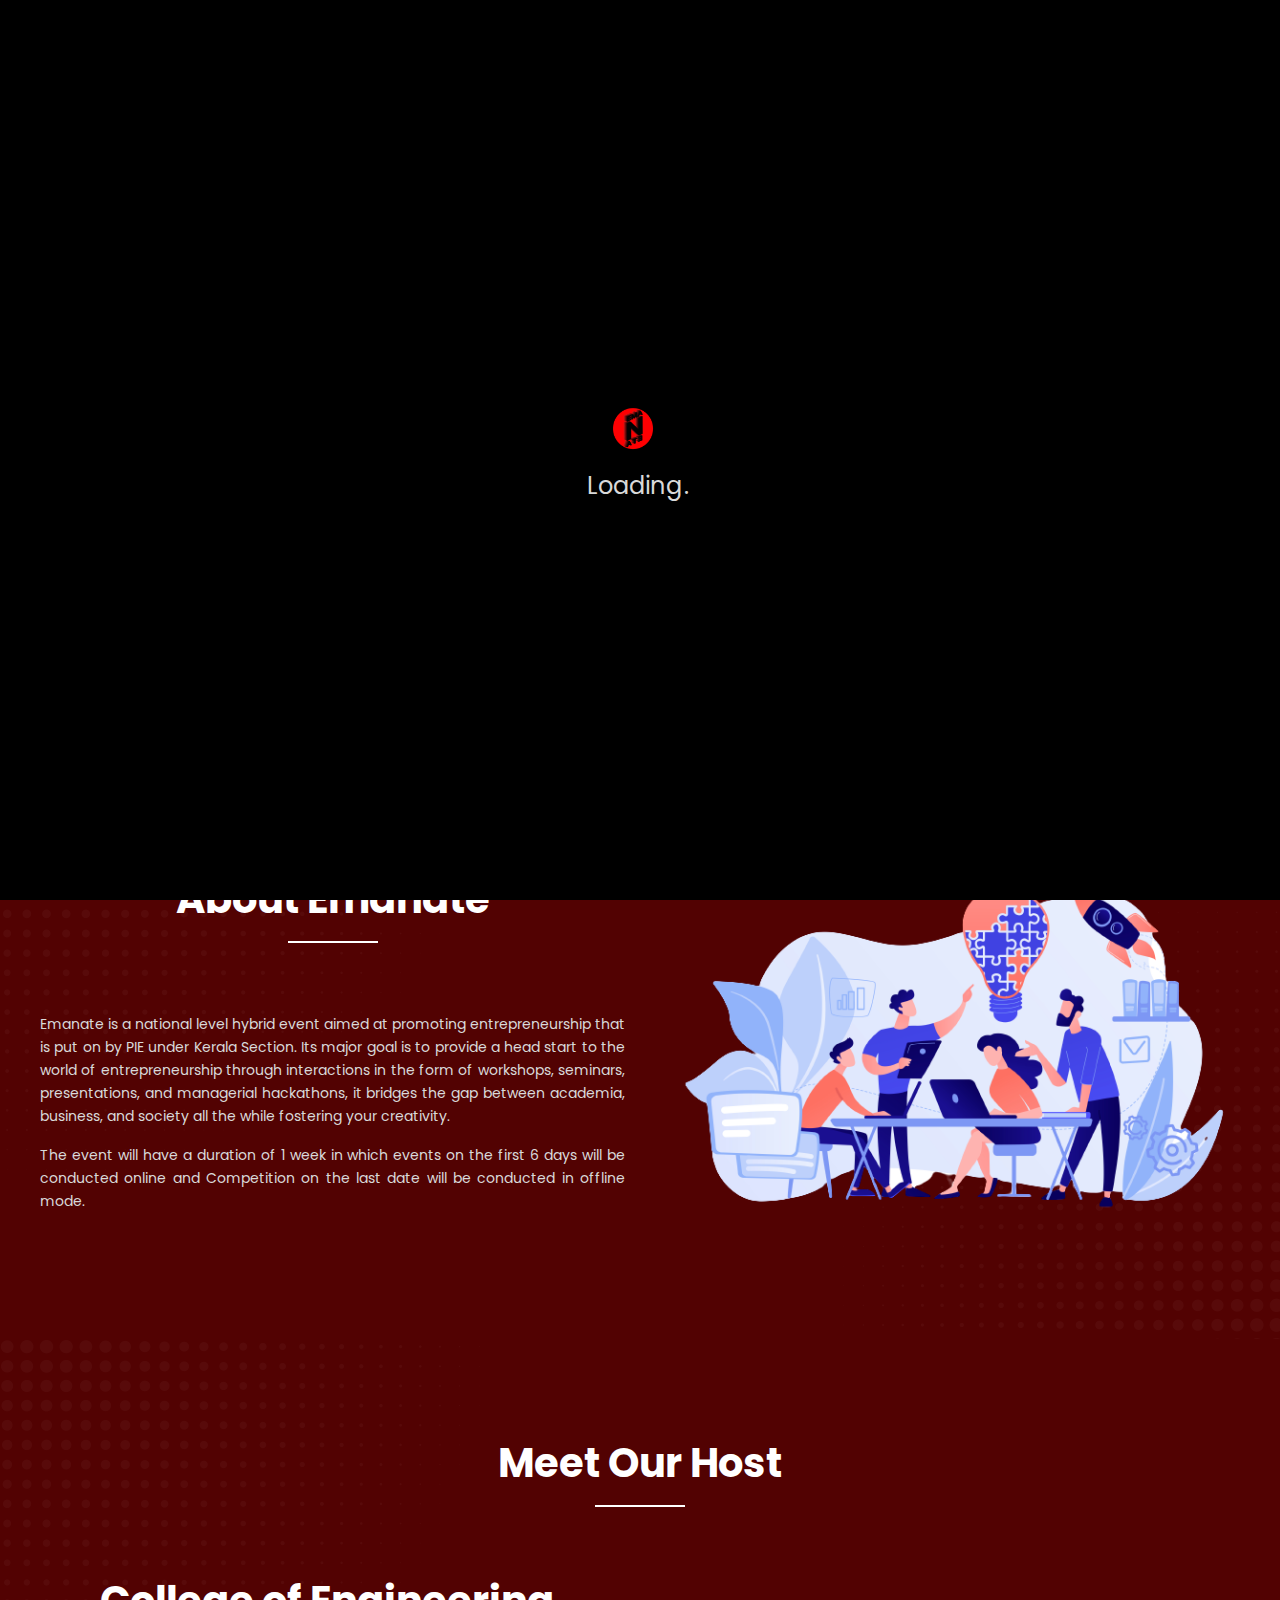
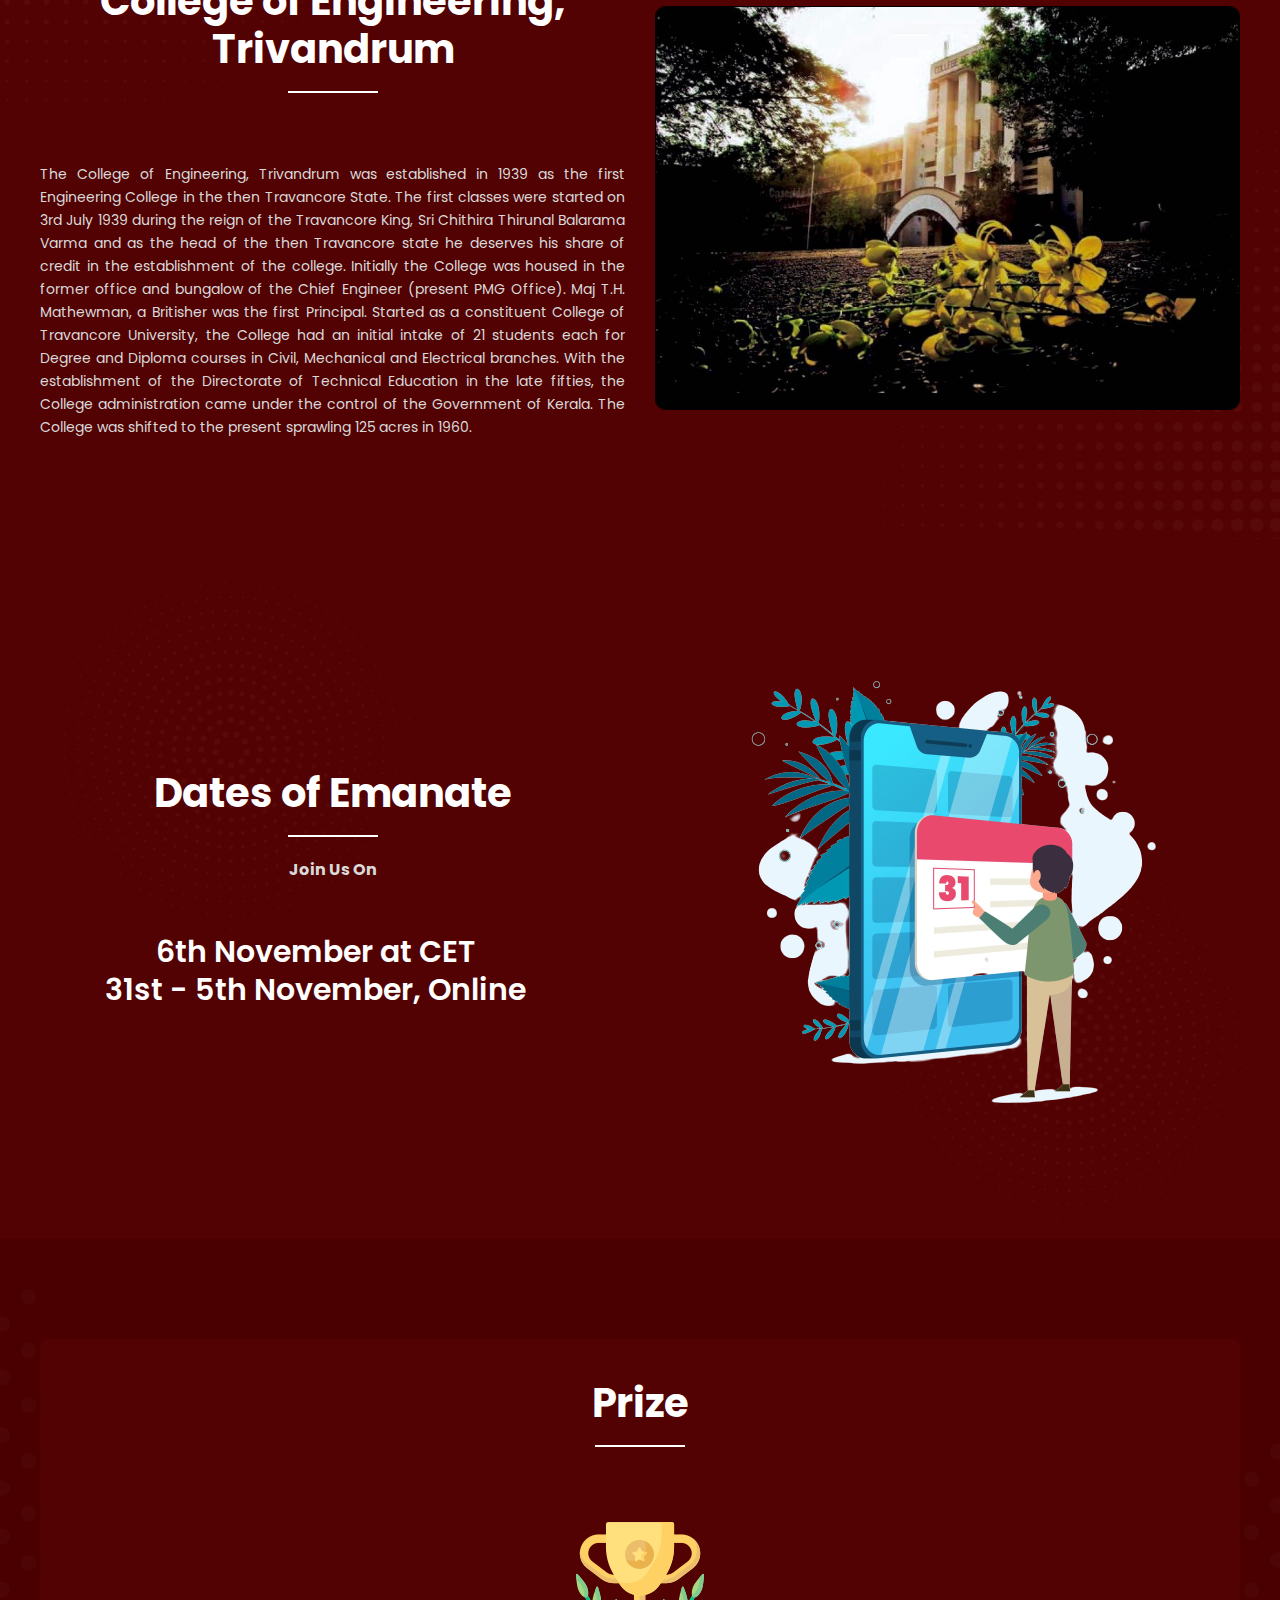
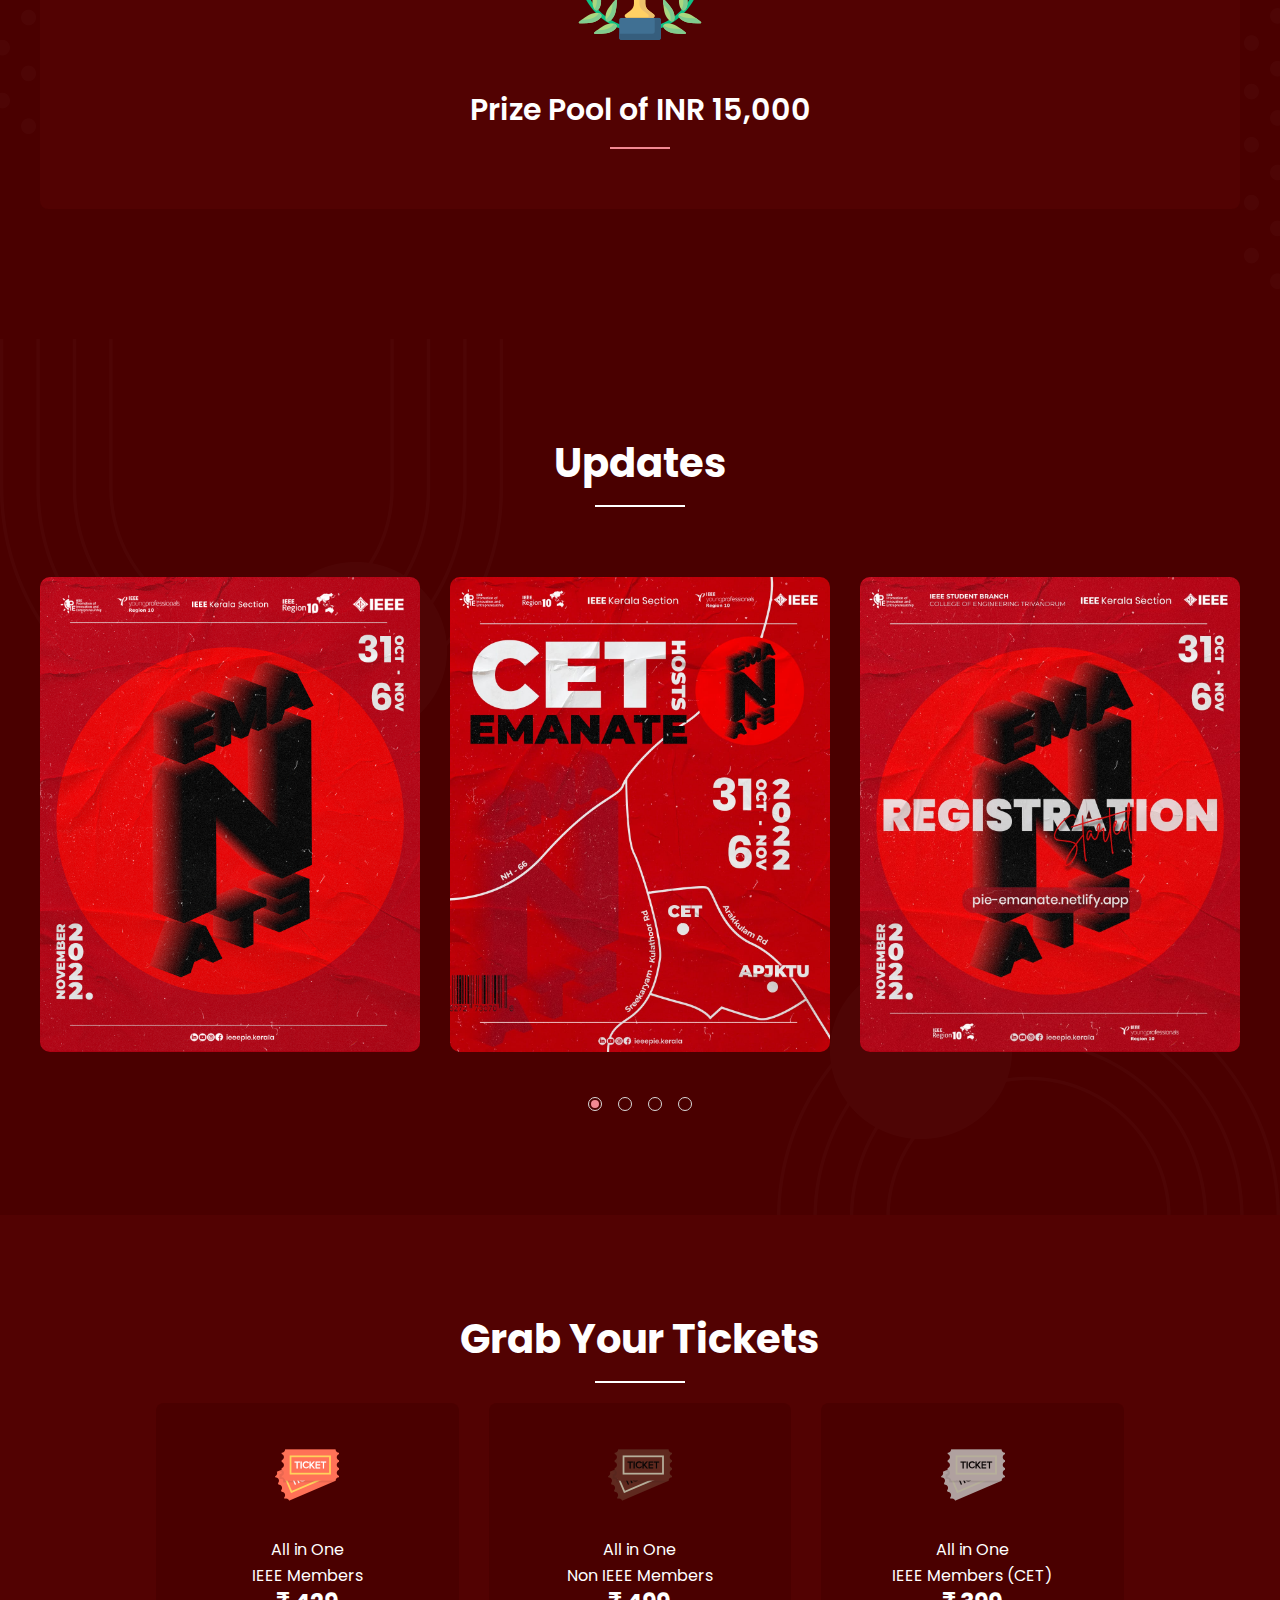
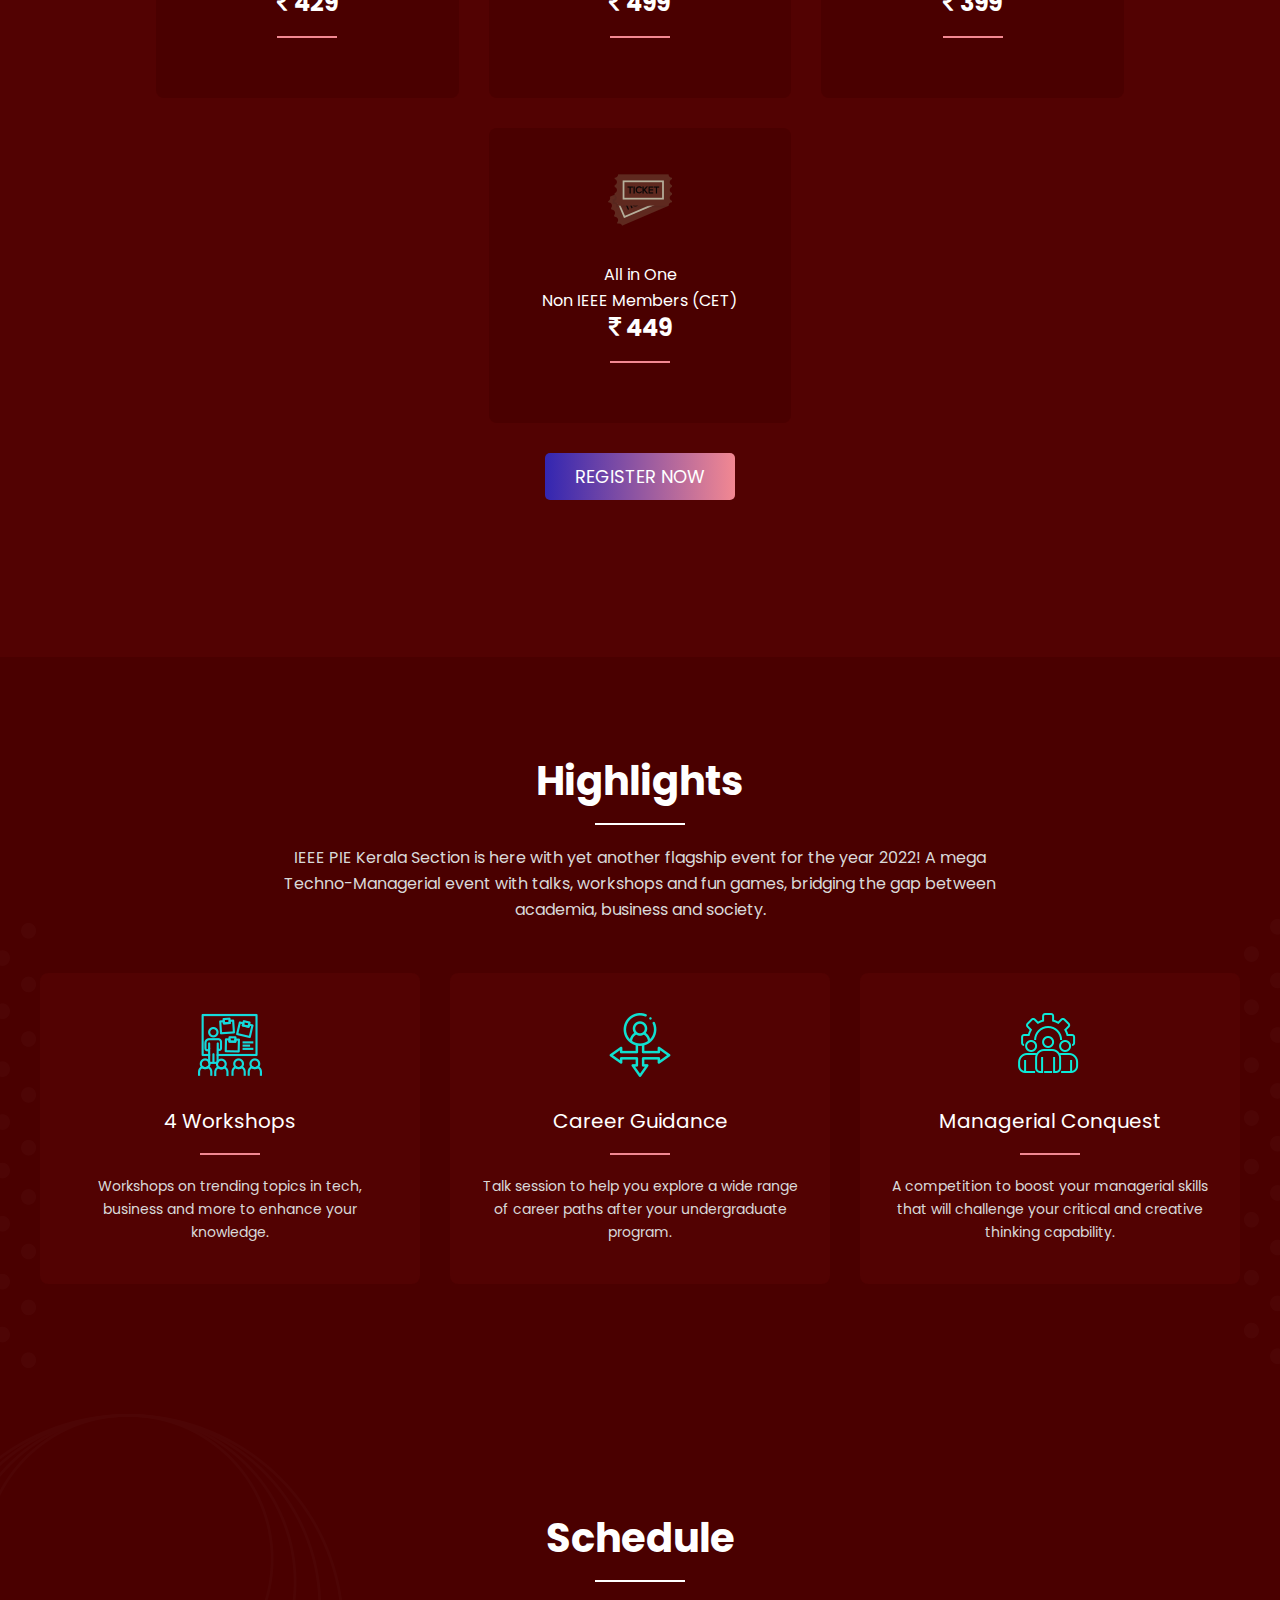
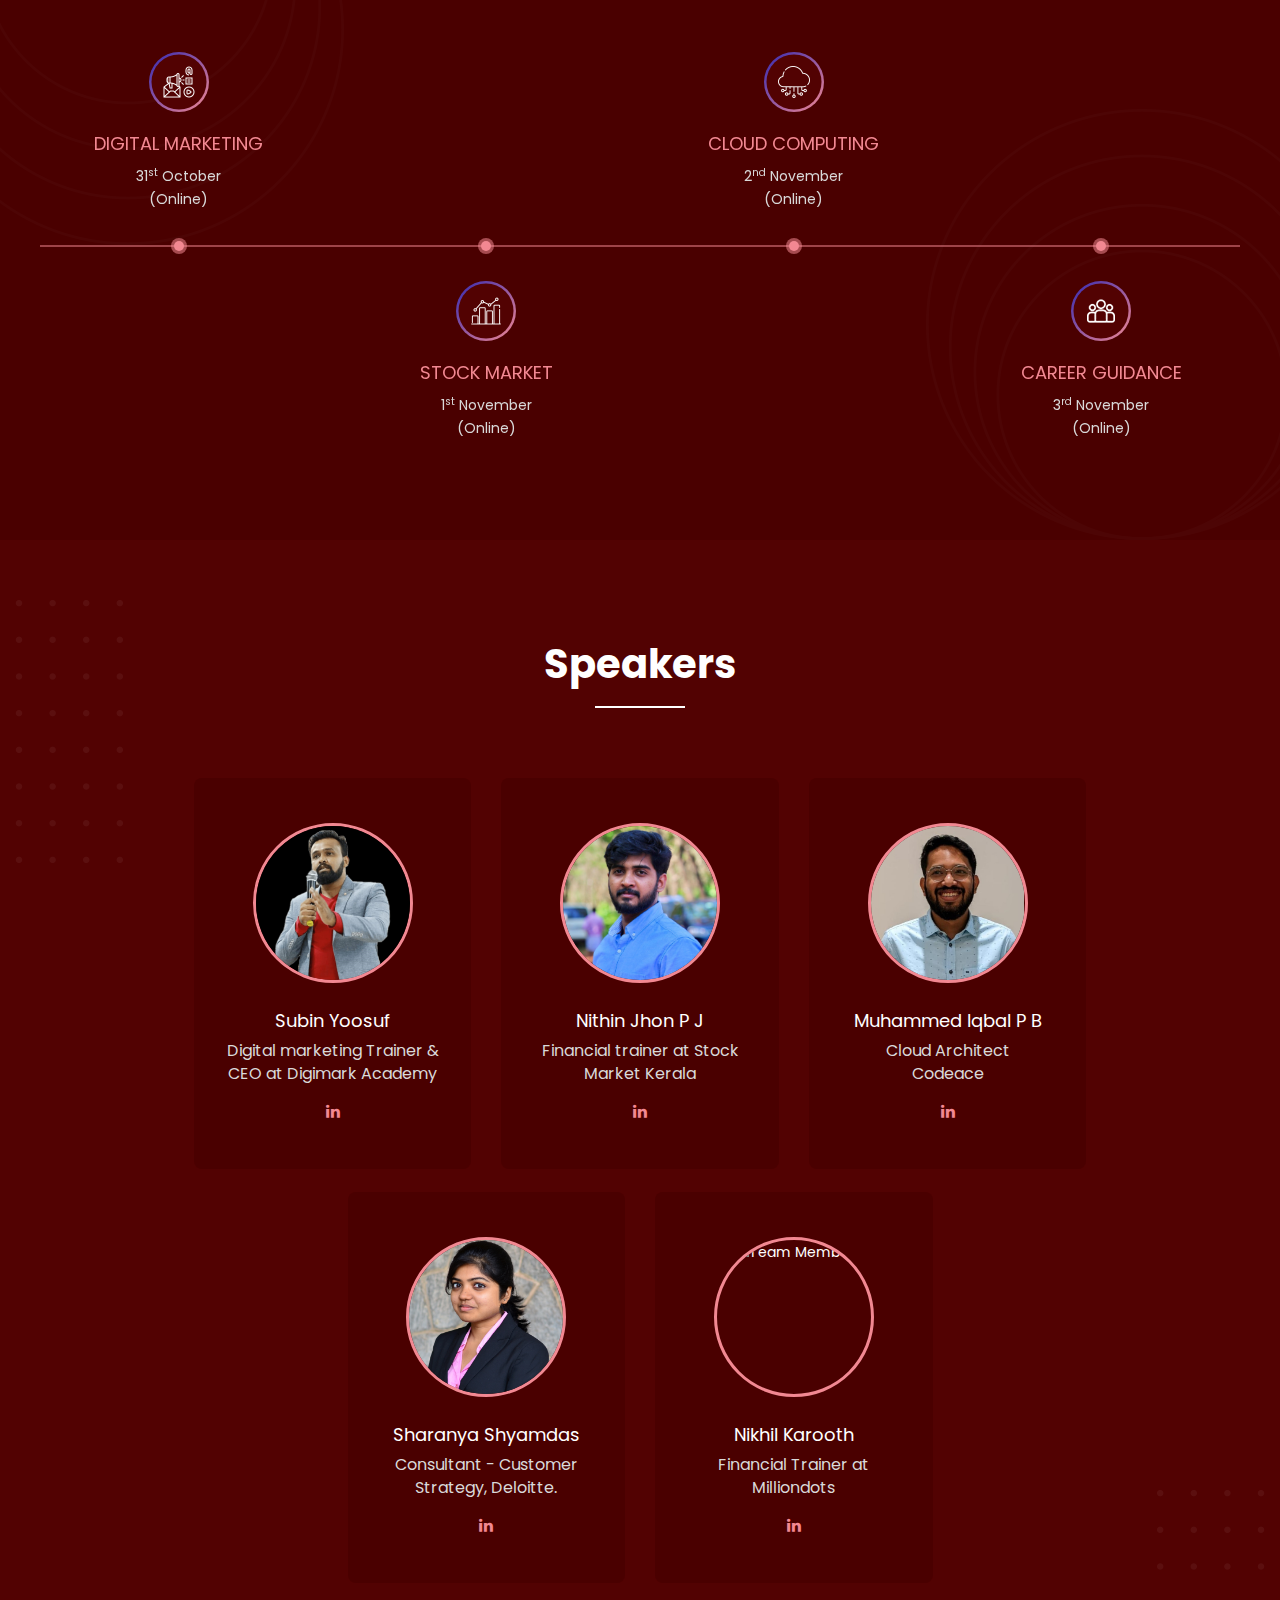
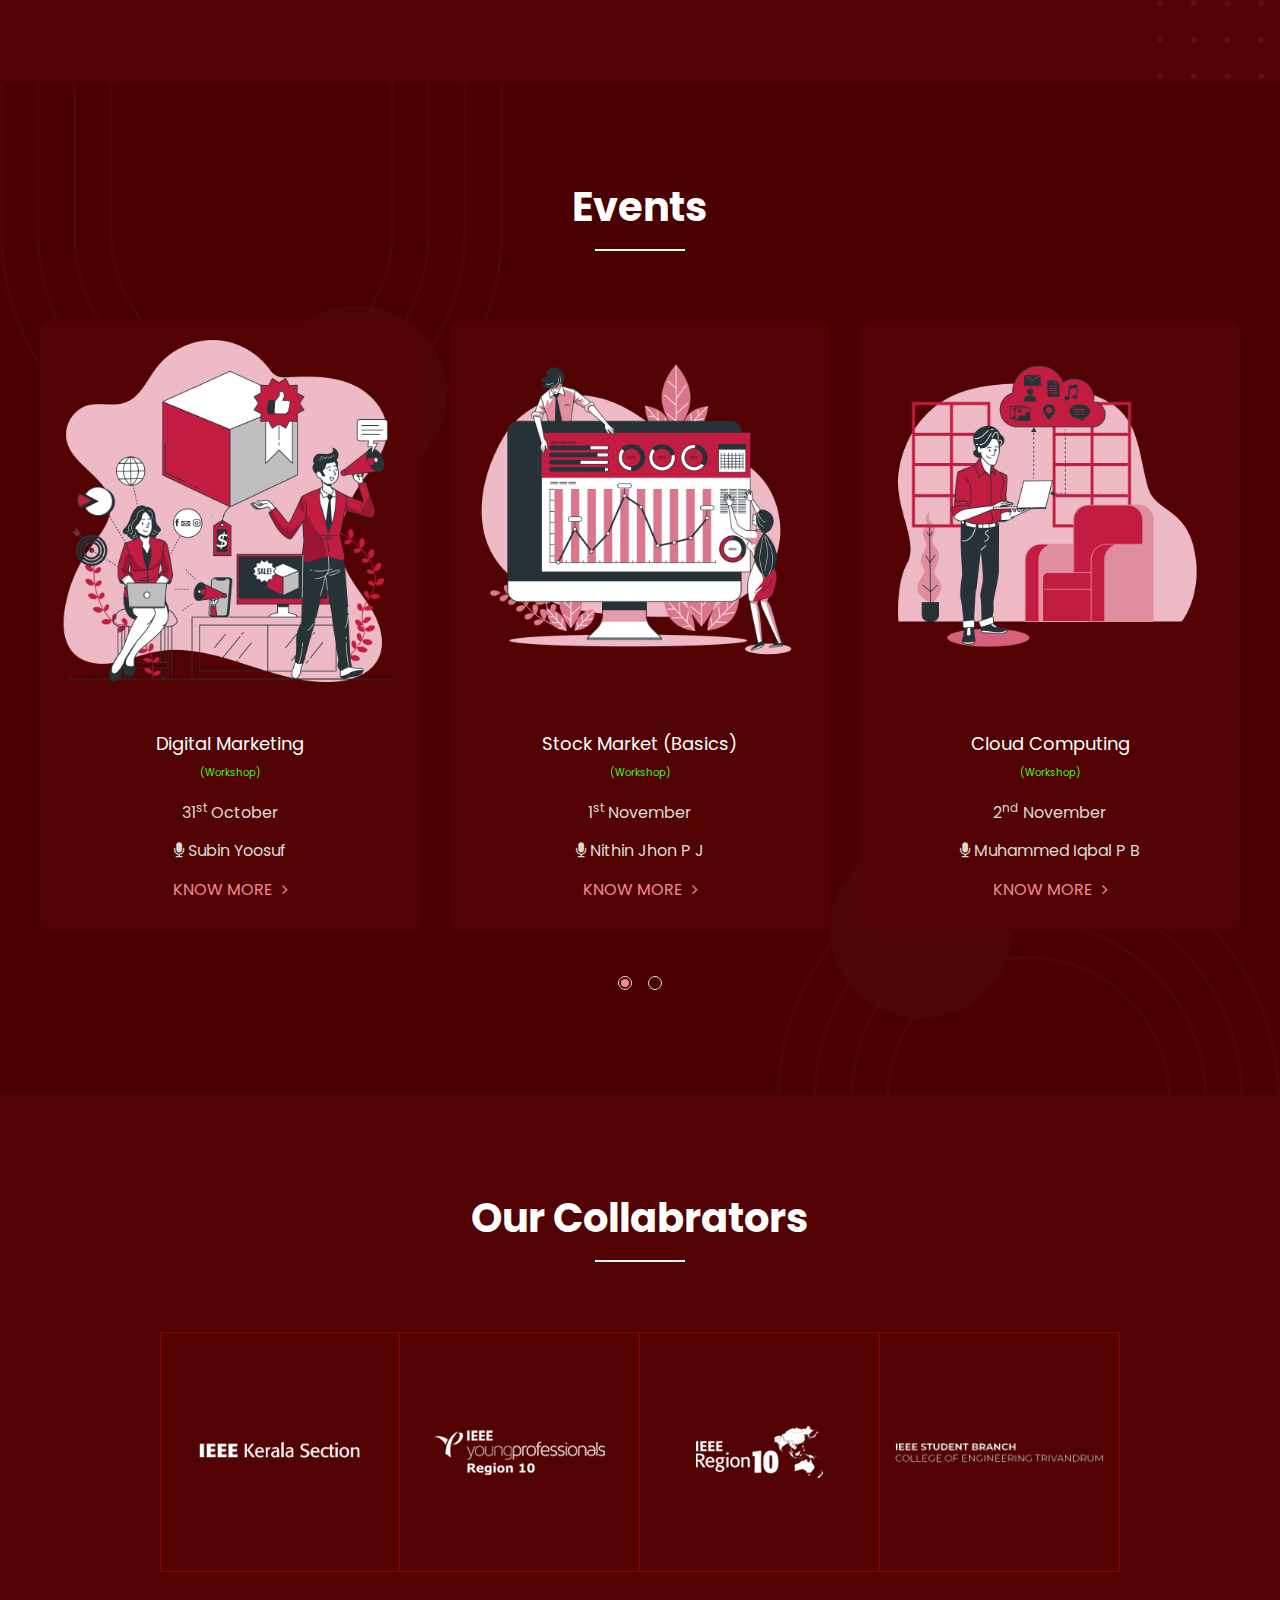
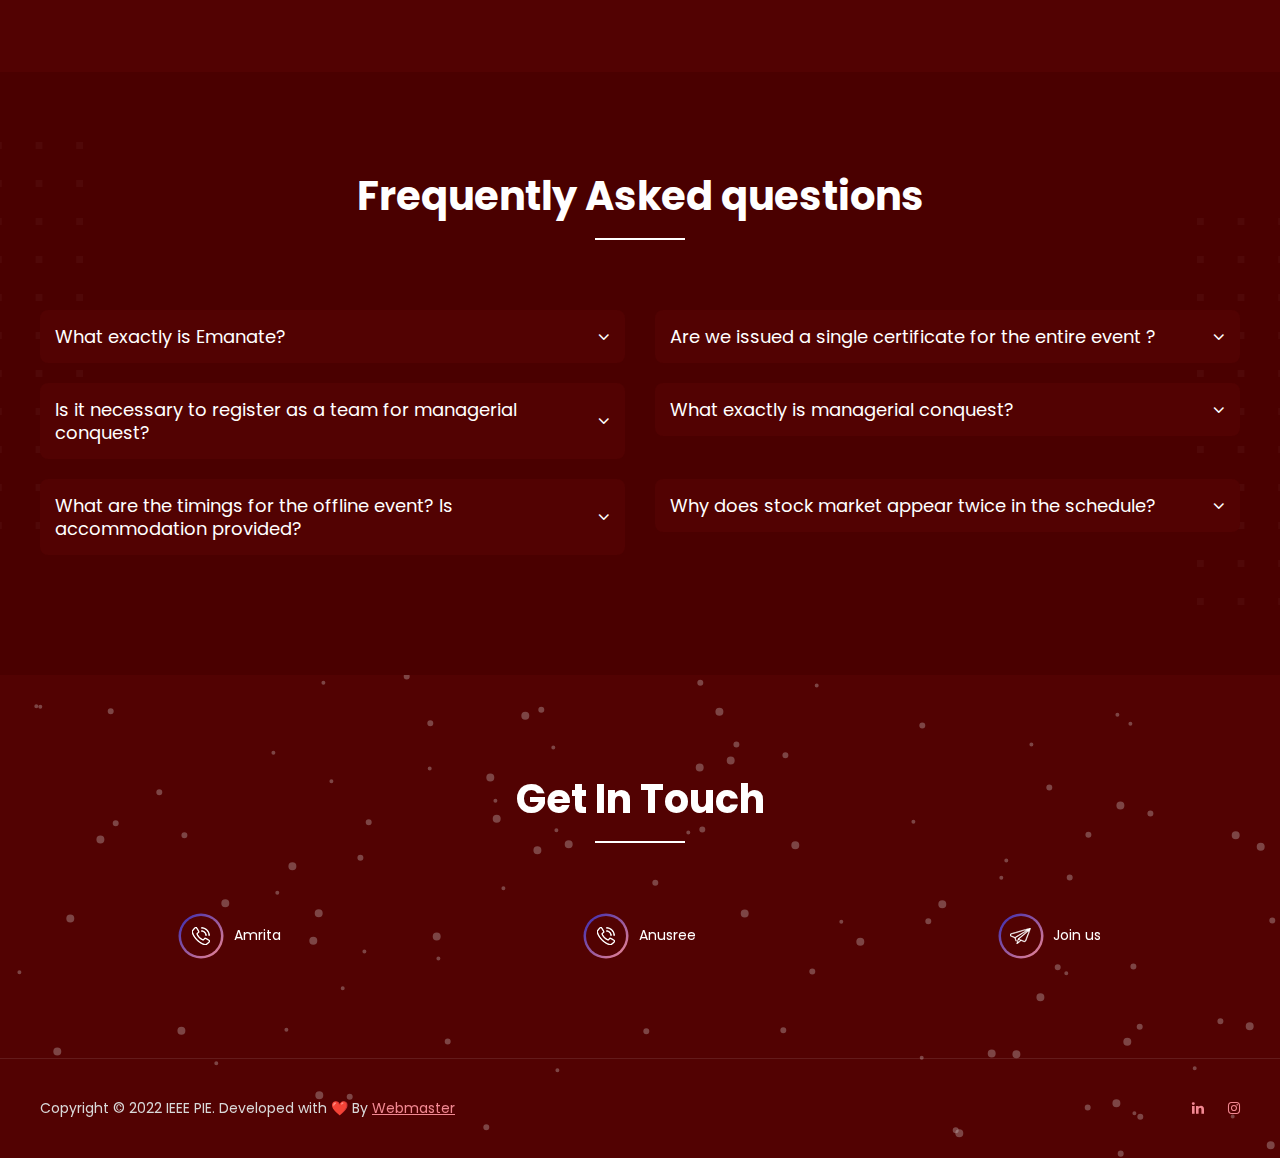
==== commit 500fb073: "Update index.html" ====
--- a/index.html
+++ b/index.html
@@ -405,7 +405,7 @@
 									</div>-->
 								</div>
 								<div class="blog-boxs purple">
-									<a href="#reg" class="blog-img"><img src="images/posters/P10.jpeg" alt="poster"></a>
+									<a href="#reg" class="blog-img"><img src="images/posters/P10.jpg" alt="poster"></a>
 									<!--<div class="blog-content">
 										<span class="blog-date">18 Auguest <span class="blog-authore">By Jones</span></span>
 										<h5 class="blog-title"><a href="blog-list.html">Cryptocash is a clean, modern template clean</a></h5>
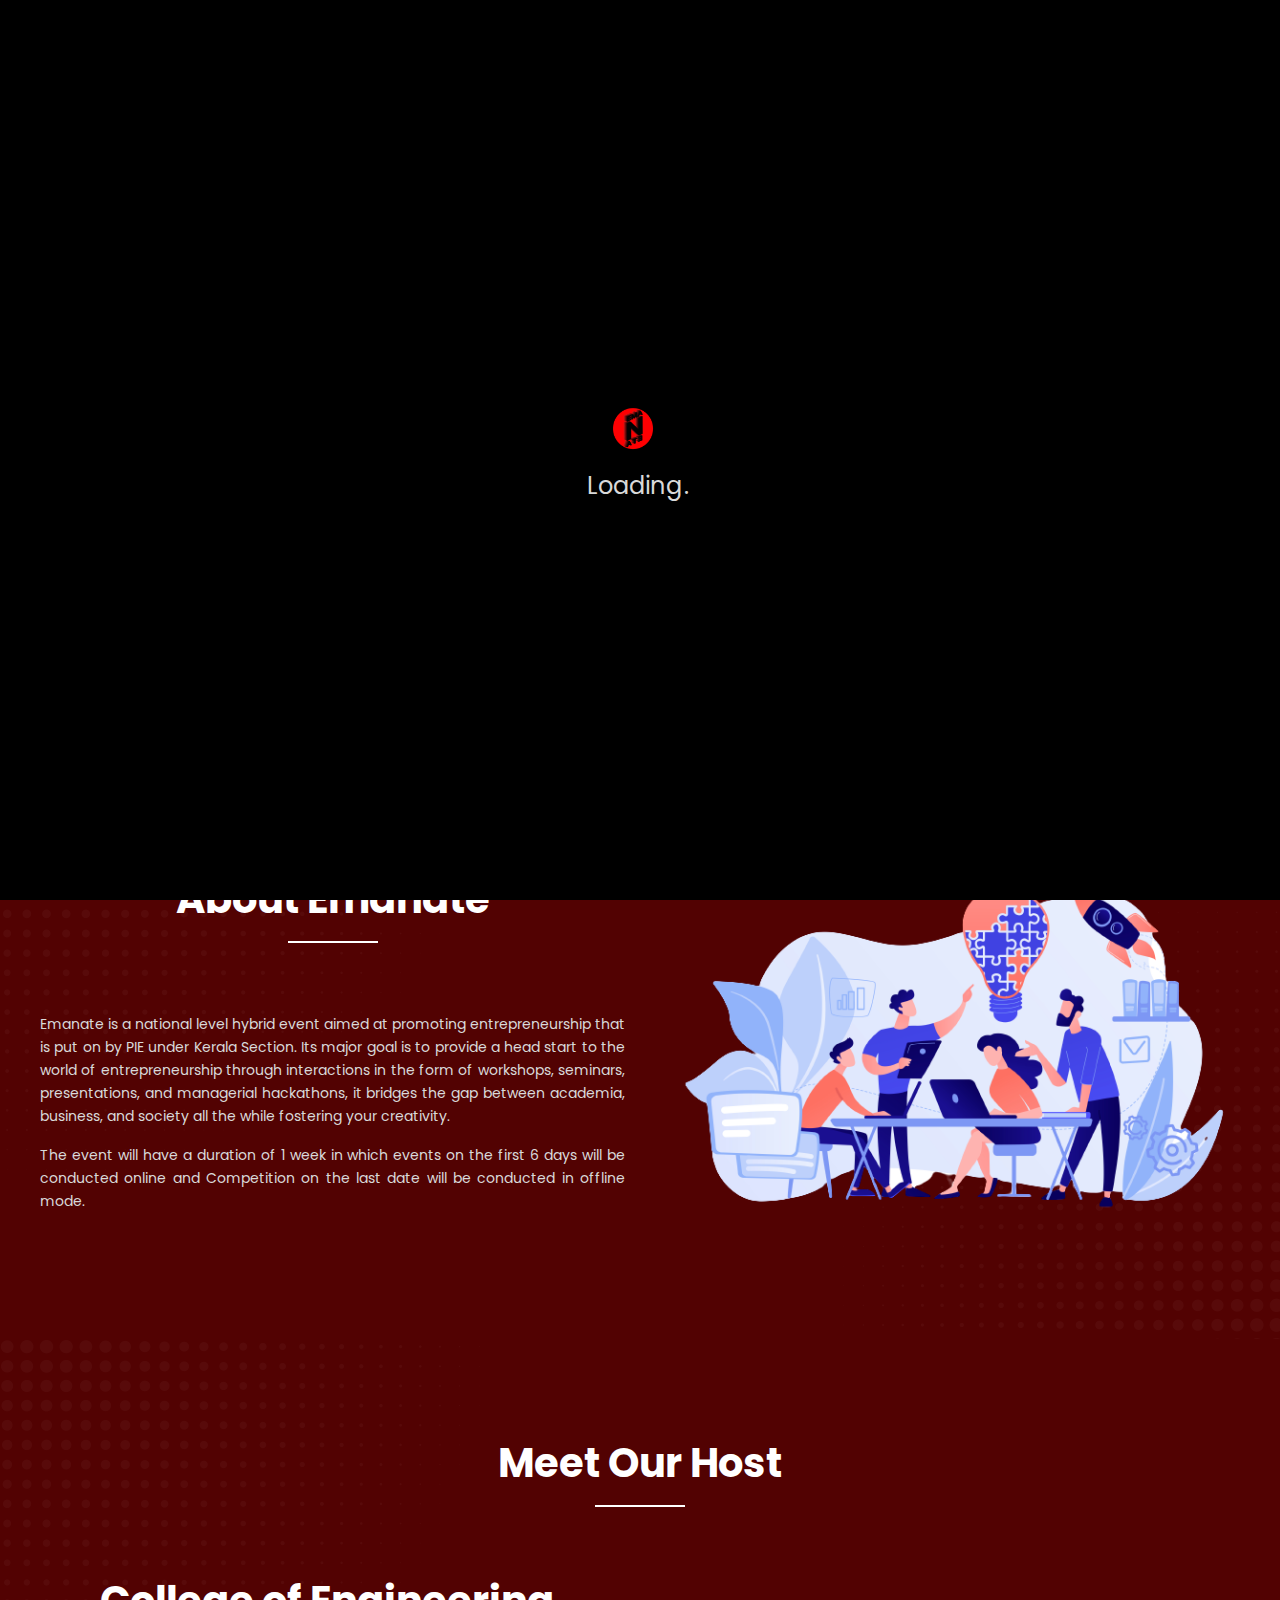
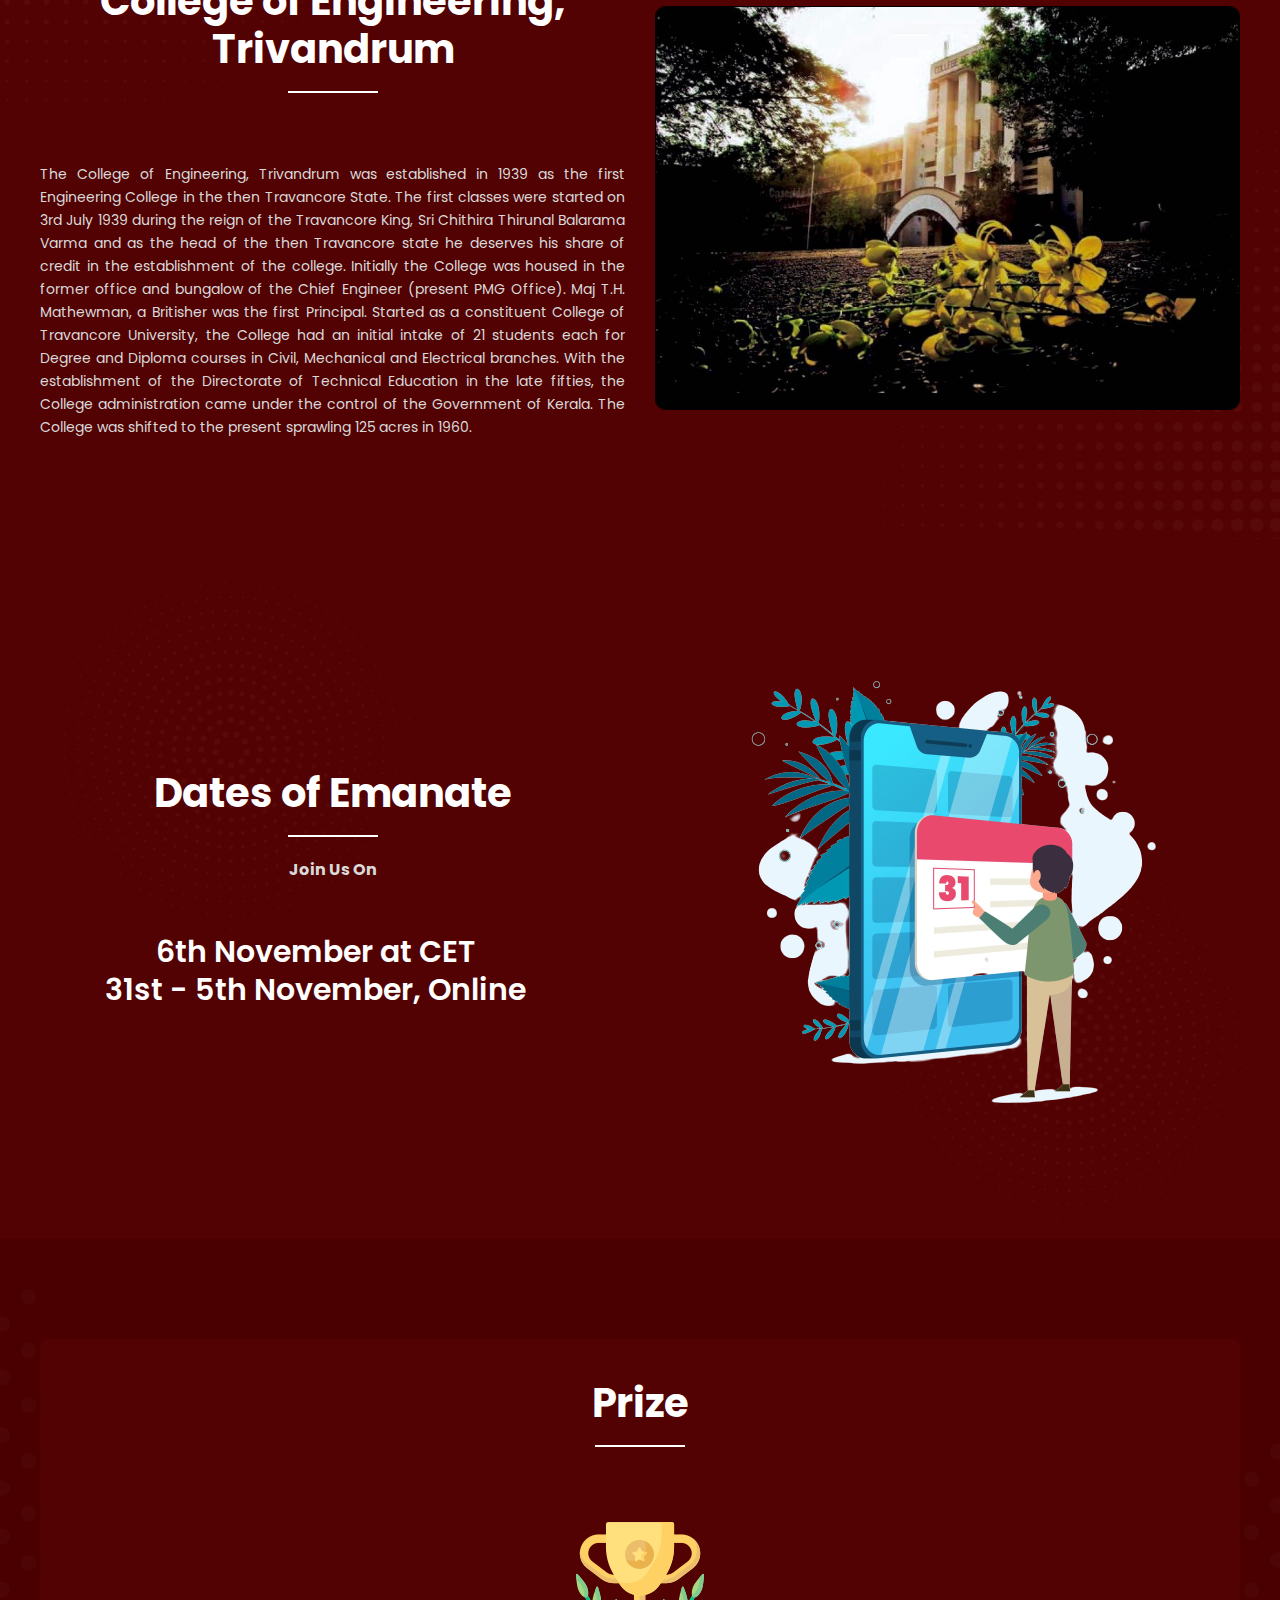
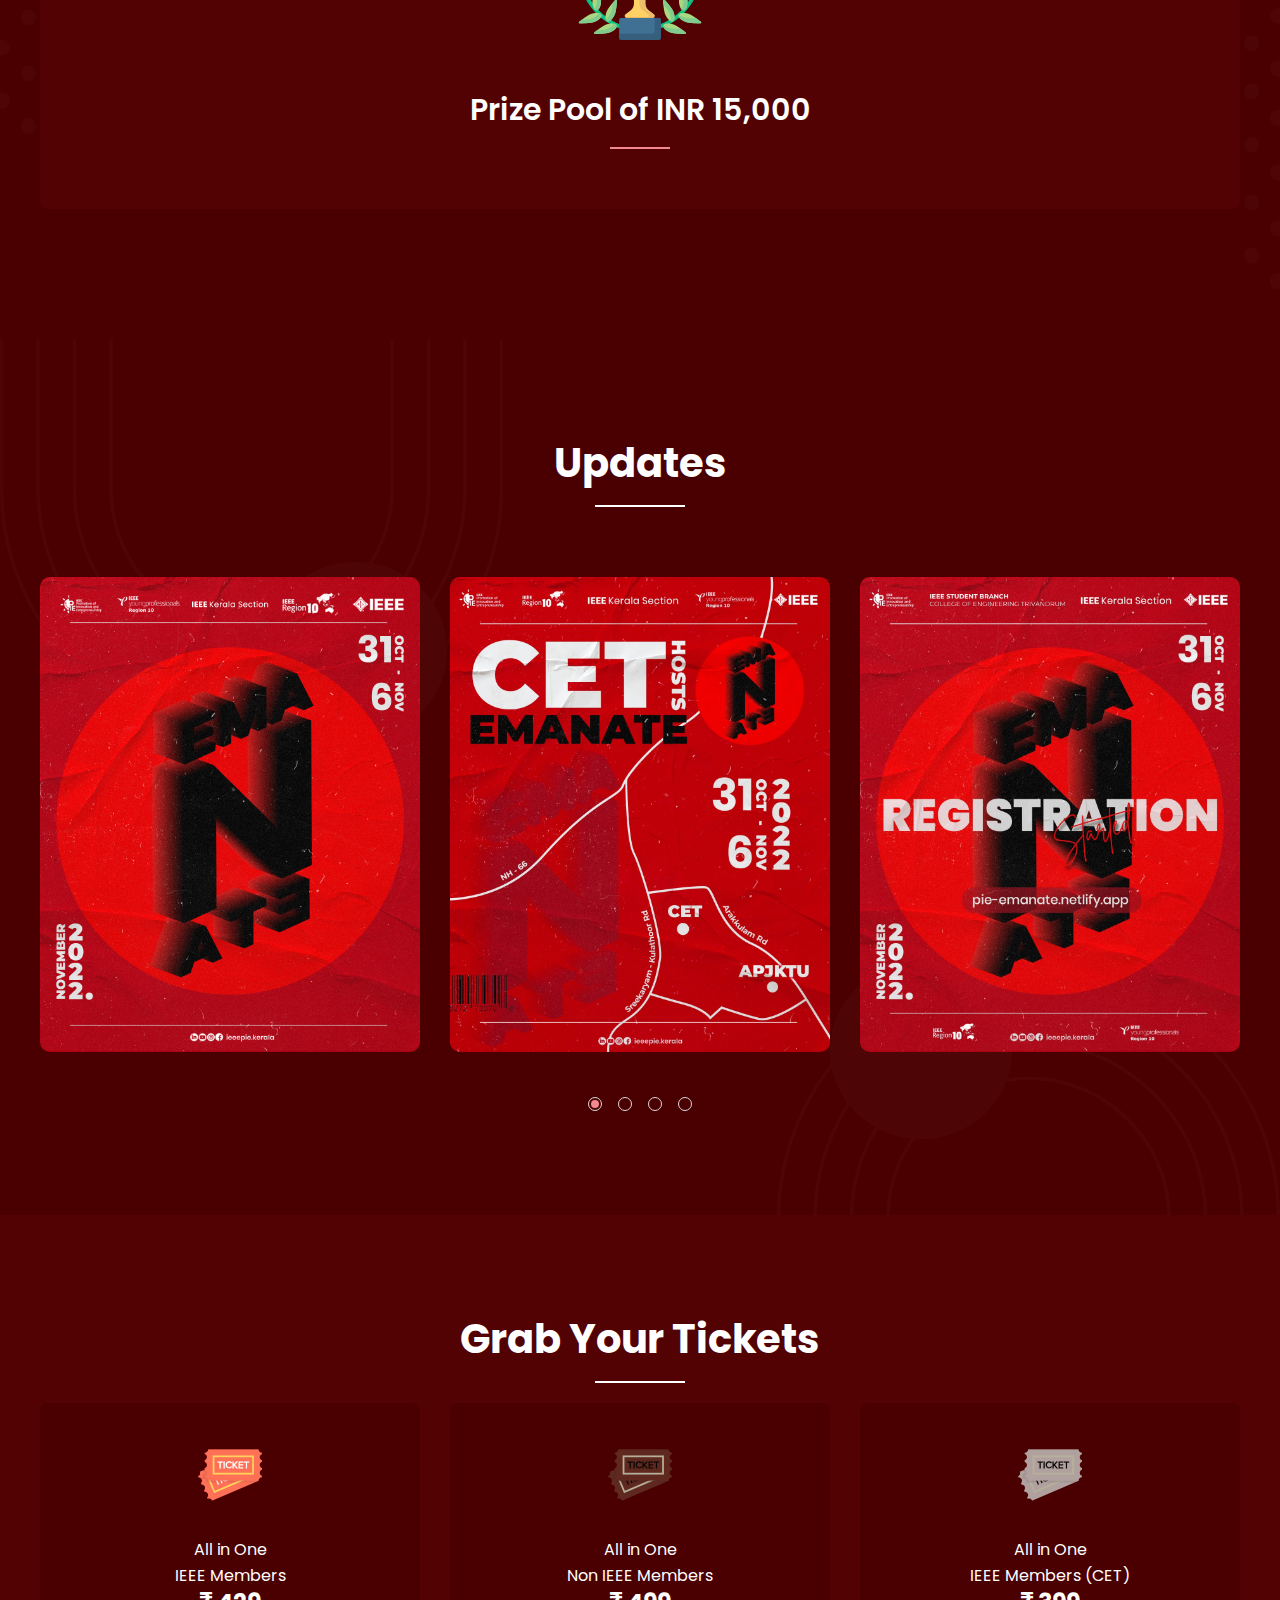
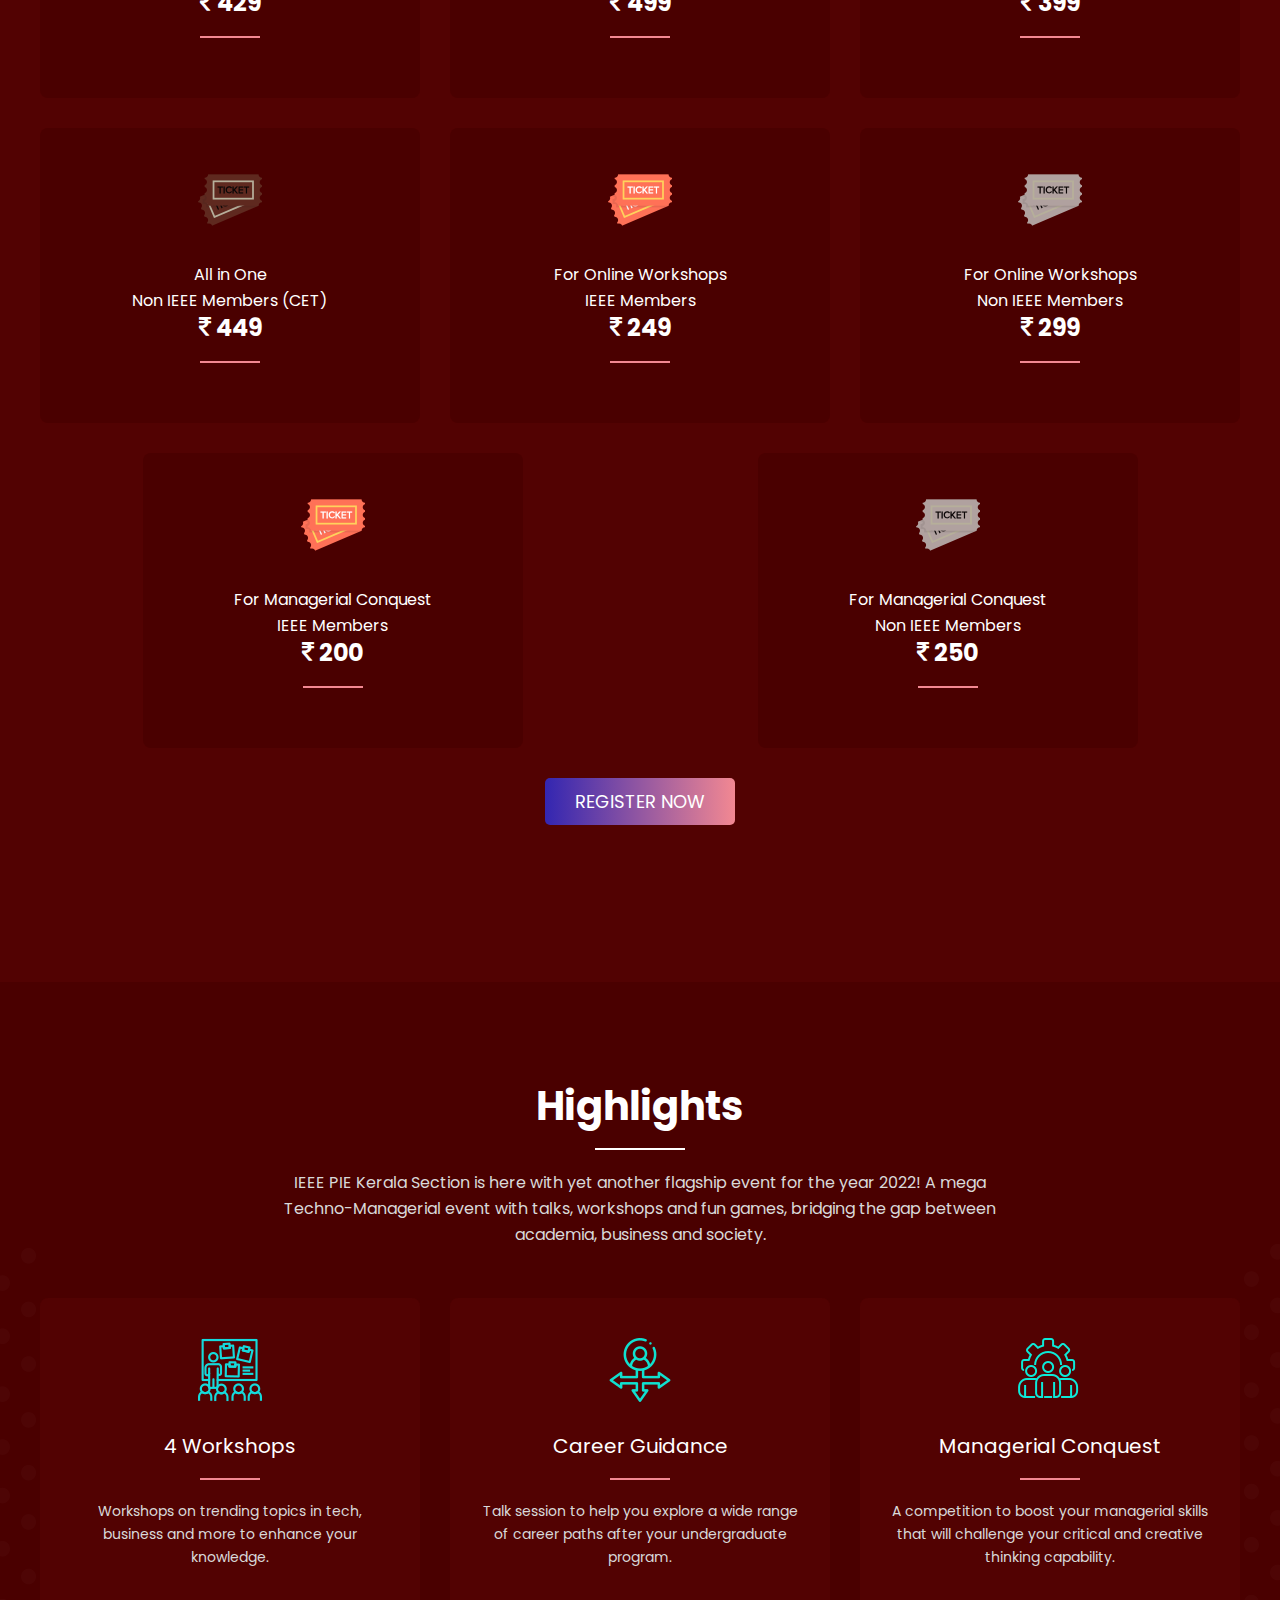
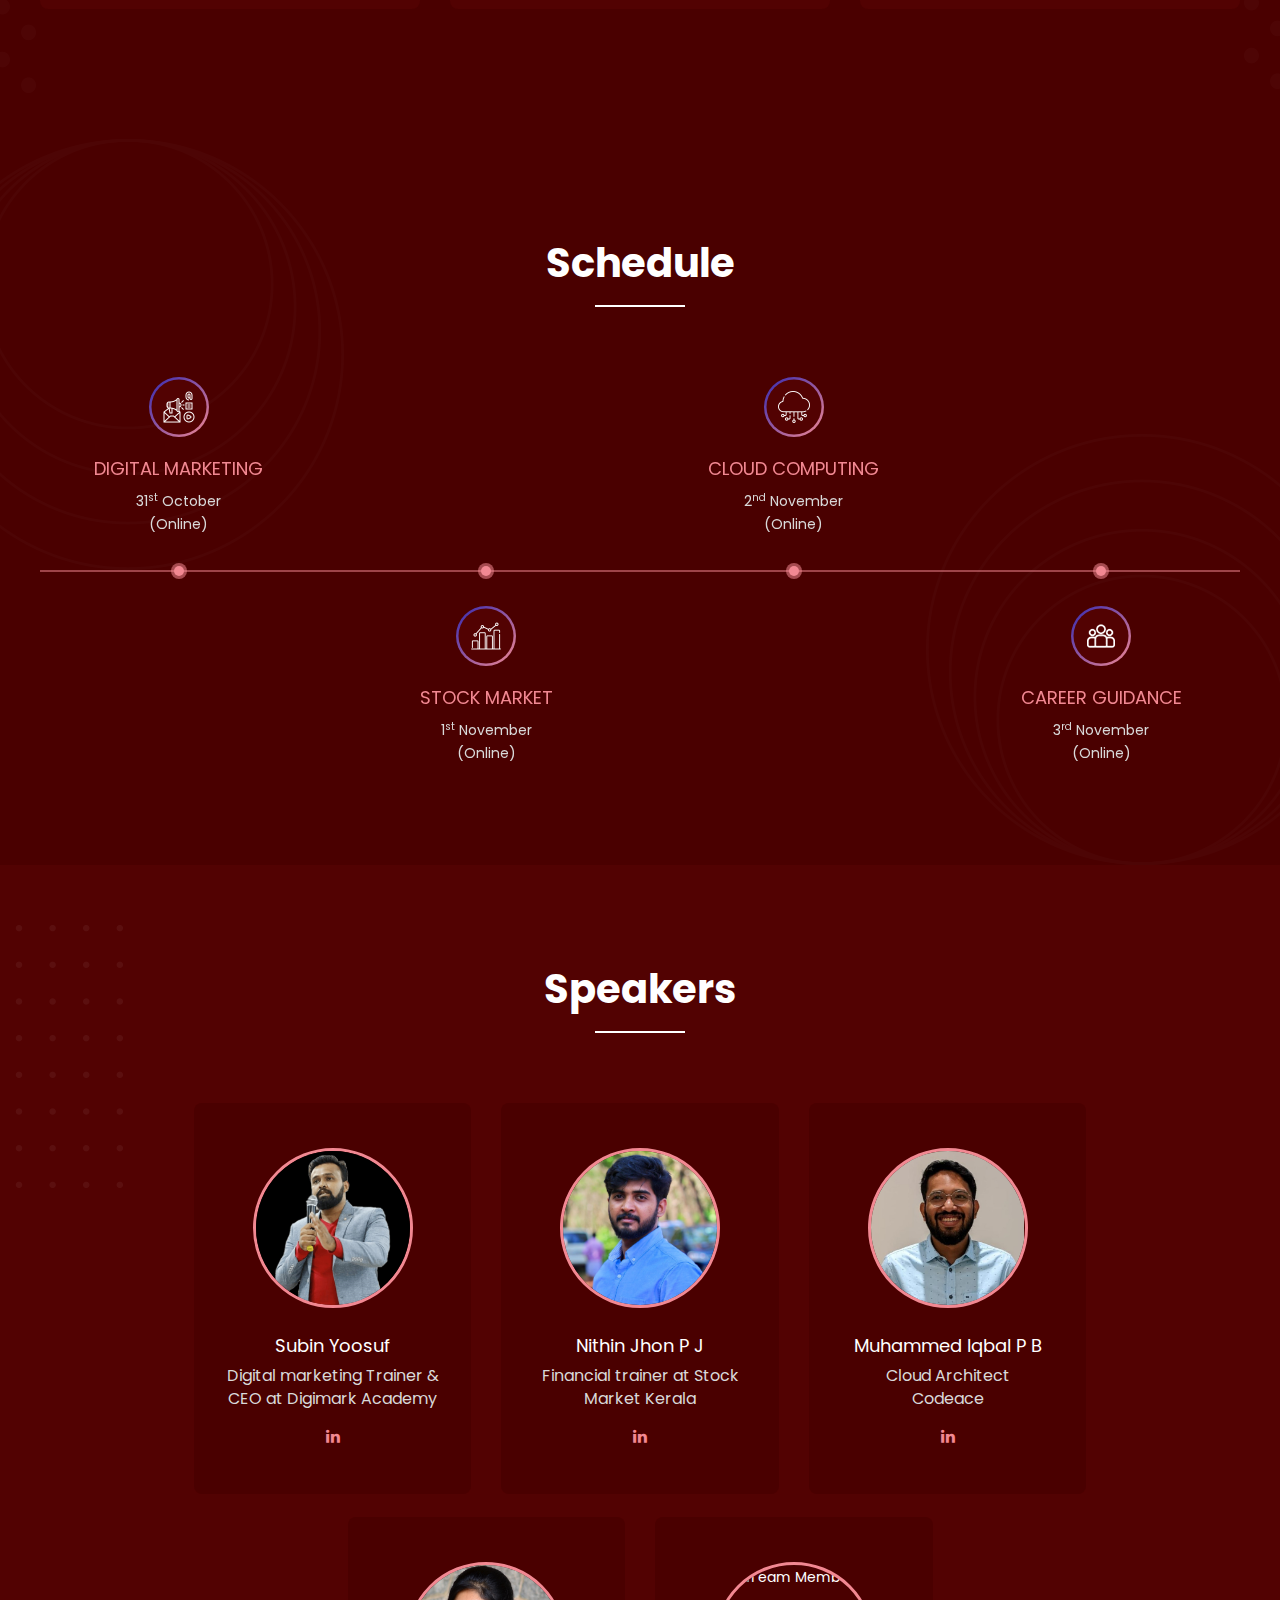
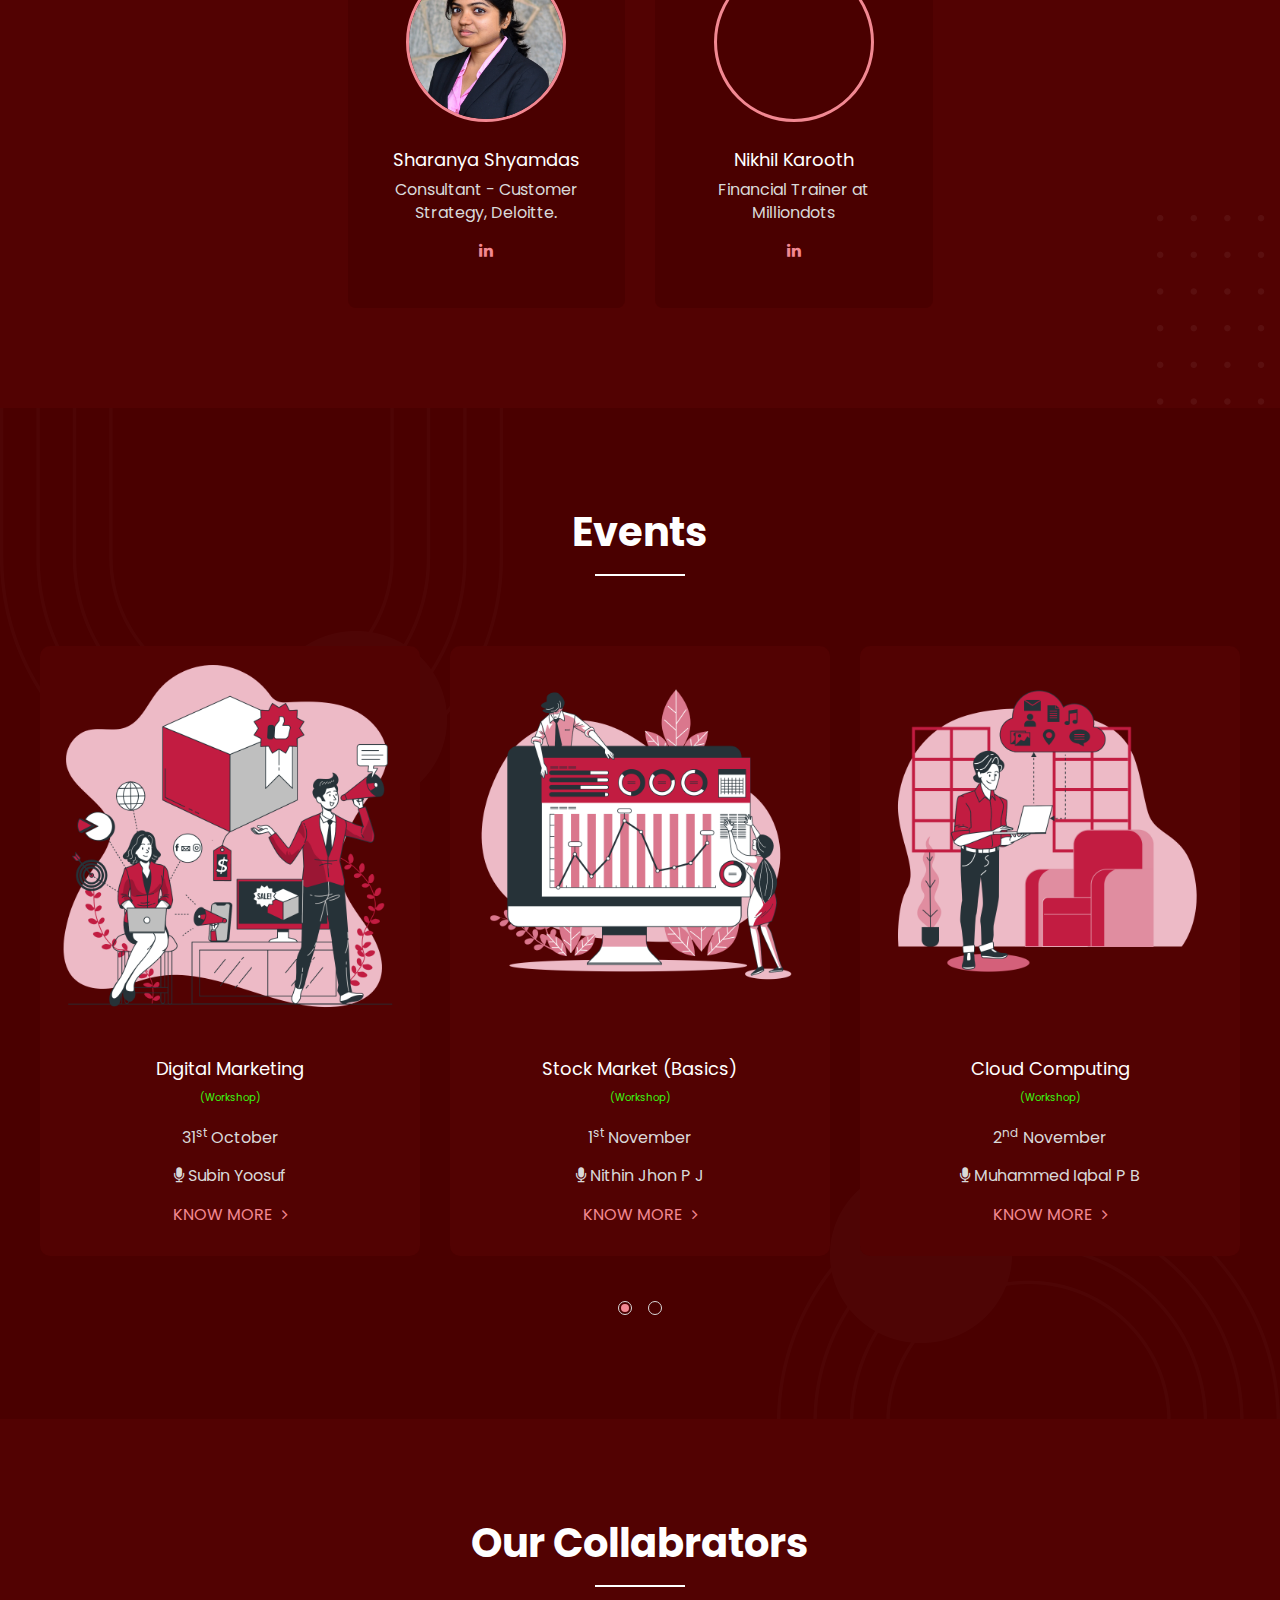
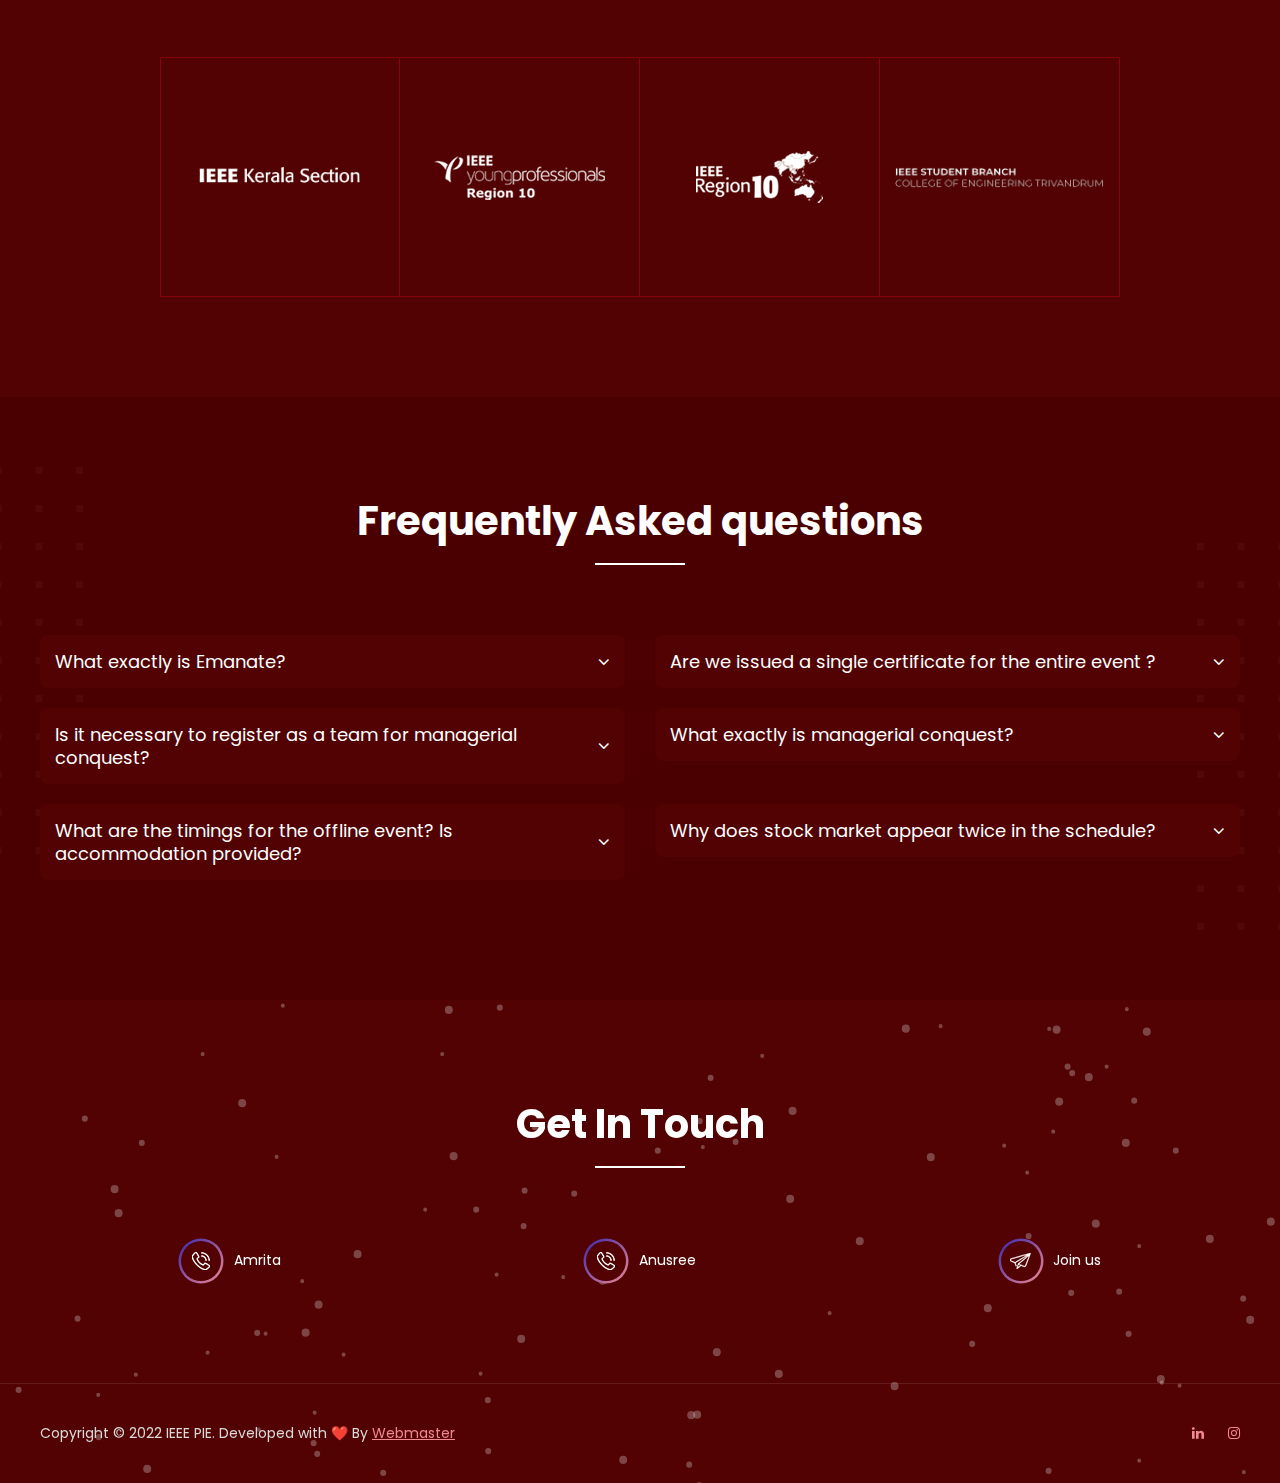
==== commit e2417d60: "Update index.html" ====
--- a/index.html
+++ b/index.html
@@ -536,6 +536,58 @@
 								</div>-->
 							</div>
 						</div>
+						<div class="col-xl-4 col-xl-4 col-md-4 feature-box wow fadeInUp">
+							<div class="box-outer mb-30 transition">
+								<div class="box-inner bluish-purple">
+									<img src="images/tickets/t1.png" class="feature-icon mb-30" alt="Hackathon">
+									<p style=" animation: flicker 1.5s infinite alternate;color: #fff;">For Online Workshops</p>
+									<h4 class="feature-title mb-20"><p>IEEE Members</p>
+									<a style="font-size: 1.5rem; font-weight: bolder;" href="#reg"><i class="fa fa-inr"></i> 249</a></h4>
+								</div>
+								<!--<div class="box-inner purple backend">
+									<p>Sed ut perspiciatis unde omnis iste eaque ipsa quae ab under natus error sit voluptatem accusantium doloremque laudantium, totam rem aperiam.</p>
+								</div>-->
+							</div>
+						</div>
+						<div class="col-xl-4 col-xl-4 col-md-4 feature-box wow fadeInUp">
+							<div class="box-outer mb-30 transition">
+								<div class="box-inner bluish-purple">
+									<img src="images/tickets/t2.png" class="feature-icon mb-30" alt="Hackathon">
+									<p style=" animation: flicker 1.5s infinite alternate;color: #fff;">For Online Workshops</p>
+									<h4 class="feature-title mb-20"><p>Non IEEE Members</p>
+									<a style="font-size: 1.5rem; font-weight: bolder;" href="#reg"><i class="fa fa-inr"></i> 299</a></h4>
+								</div>
+								<!--<div class="box-inner purple backend">
+									<p>Sed ut perspiciatis unde omnis iste eaque ipsa quae ab under natus error sit voluptatem accusantium doloremque laudantium, totam rem aperiam.</p>
+								</div>-->
+							</div>
+						</div>
+						<div class="col-xl-4 col-xl-4 col-md-4 feature-box wow fadeInUp">
+							<div class="box-outer mb-30 transition">
+								<div class="box-inner bluish-purple">
+									<img src="images/tickets/t1.png" class="feature-icon mb-30" alt="Hackathon">
+									<p style=" animation: flicker 1.5s infinite alternate;color: #fff;">For Managerial Conquest</p>
+									<h4 class="feature-title mb-20"><p>IEEE Members</p>
+									<a style="font-size: 1.5rem; font-weight: bolder;" href="#reg"><i class="fa fa-inr"></i> 200</a></h4>
+								</div>
+								<!--<div class="box-inner purple backend">
+									<p>Sed ut perspiciatis unde omnis iste eaque ipsa quae ab under natus error sit voluptatem accusantium doloremque laudantium, totam rem aperiam.</p>
+								</div>-->
+							</div>
+						</div>
+						<div class="col-xl-4 col-xl-4 col-md-4 feature-box wow fadeInUp">
+							<div class="box-outer mb-30 transition">
+								<div class="box-inner bluish-purple">
+									<img src="images/tickets/t2.png" class="feature-icon mb-30" alt="Hackathon">
+									<p style=" animation: flicker 1.5s infinite alternate;color: #fff;">For Managerial Conquest</p>
+									<h4 class="feature-title mb-20"><p>Non IEEE Members</p>
+									<a style="font-size: 1.5rem; font-weight: bolder;" href="#reg"><i class="fa fa-inr"></i> 250</a></h4>
+								</div>
+								<!--<div class="box-inner purple backend">
+									<p>Sed ut perspiciatis unde omnis iste eaque ipsa quae ab under natus error sit voluptatem accusantium doloremque laudantium, totam rem aperiam.</p>
+								</div>-->
+							</div>
+						</div>
 						
 						<!--<div class="col-xl-4 col-xl-4 col-md-4 feature-box wow fadeInUp">
 							<div class="box-outer mb-30 transition">
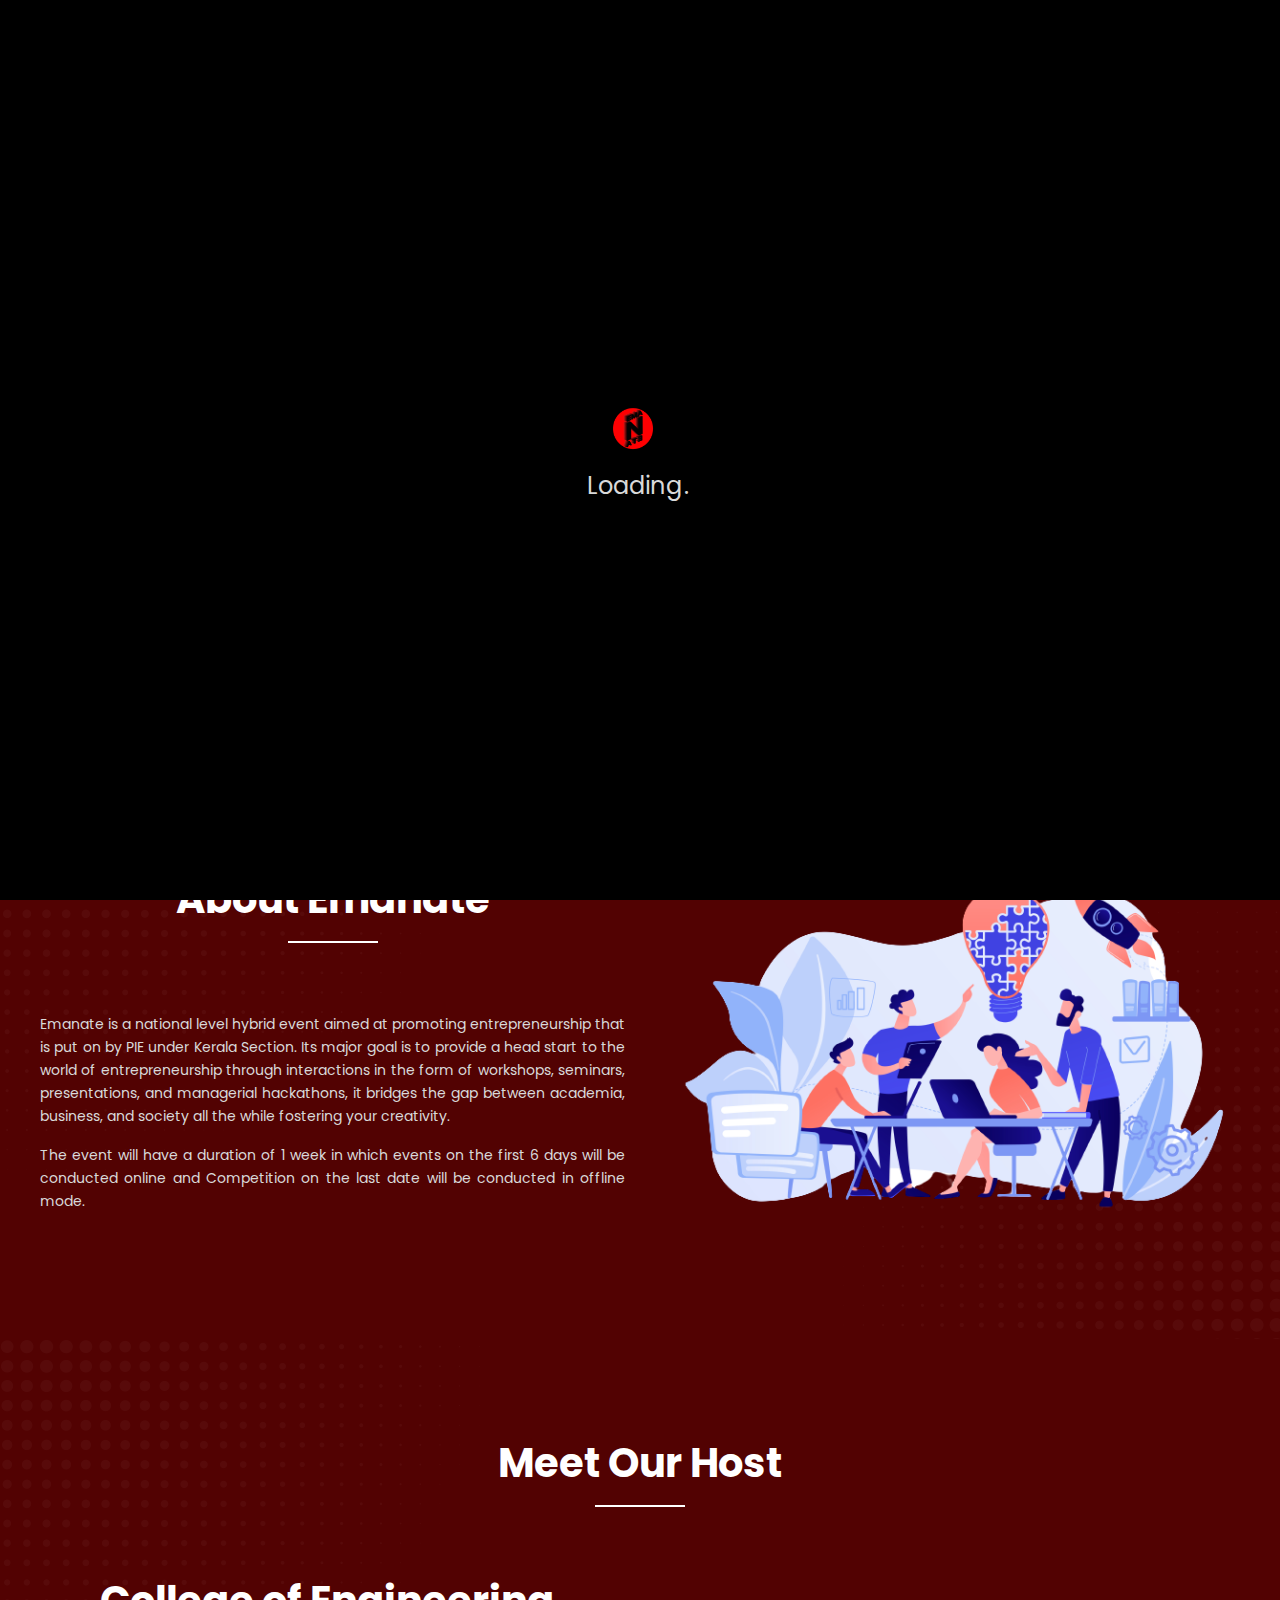
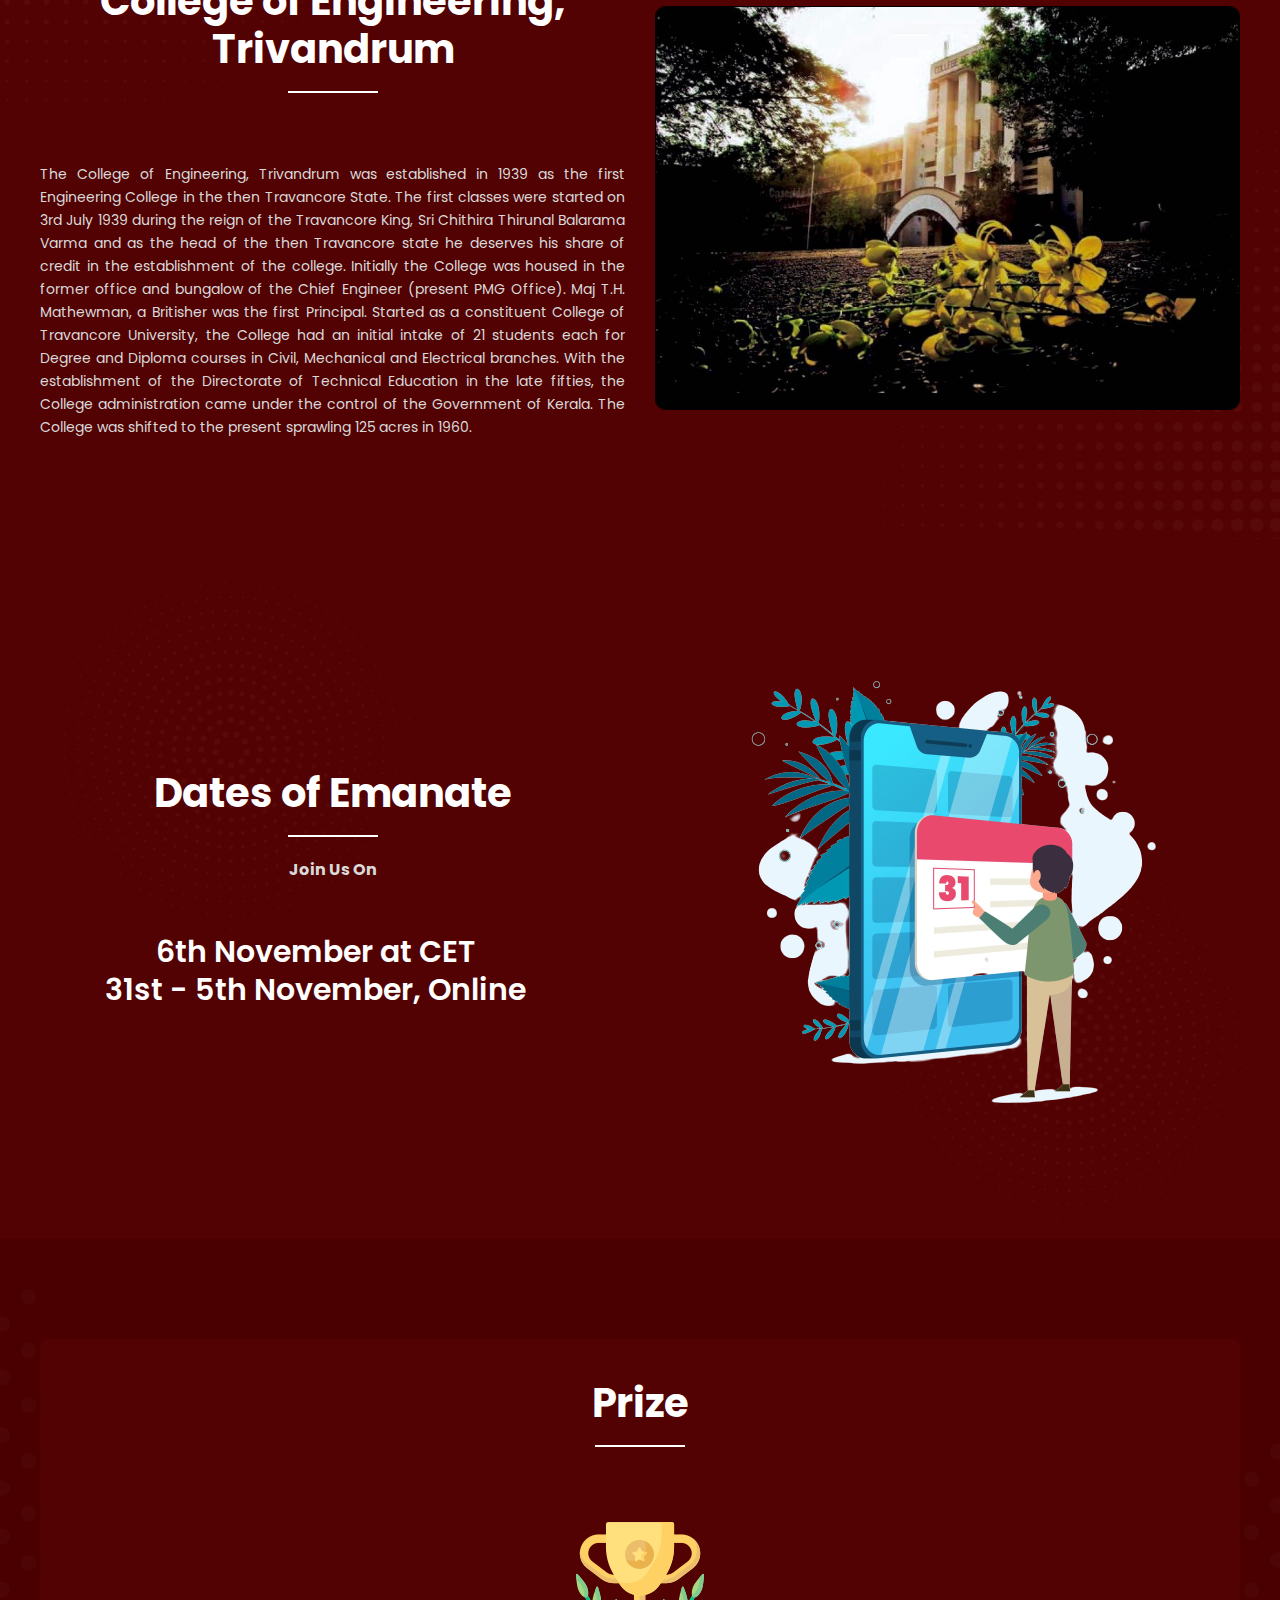
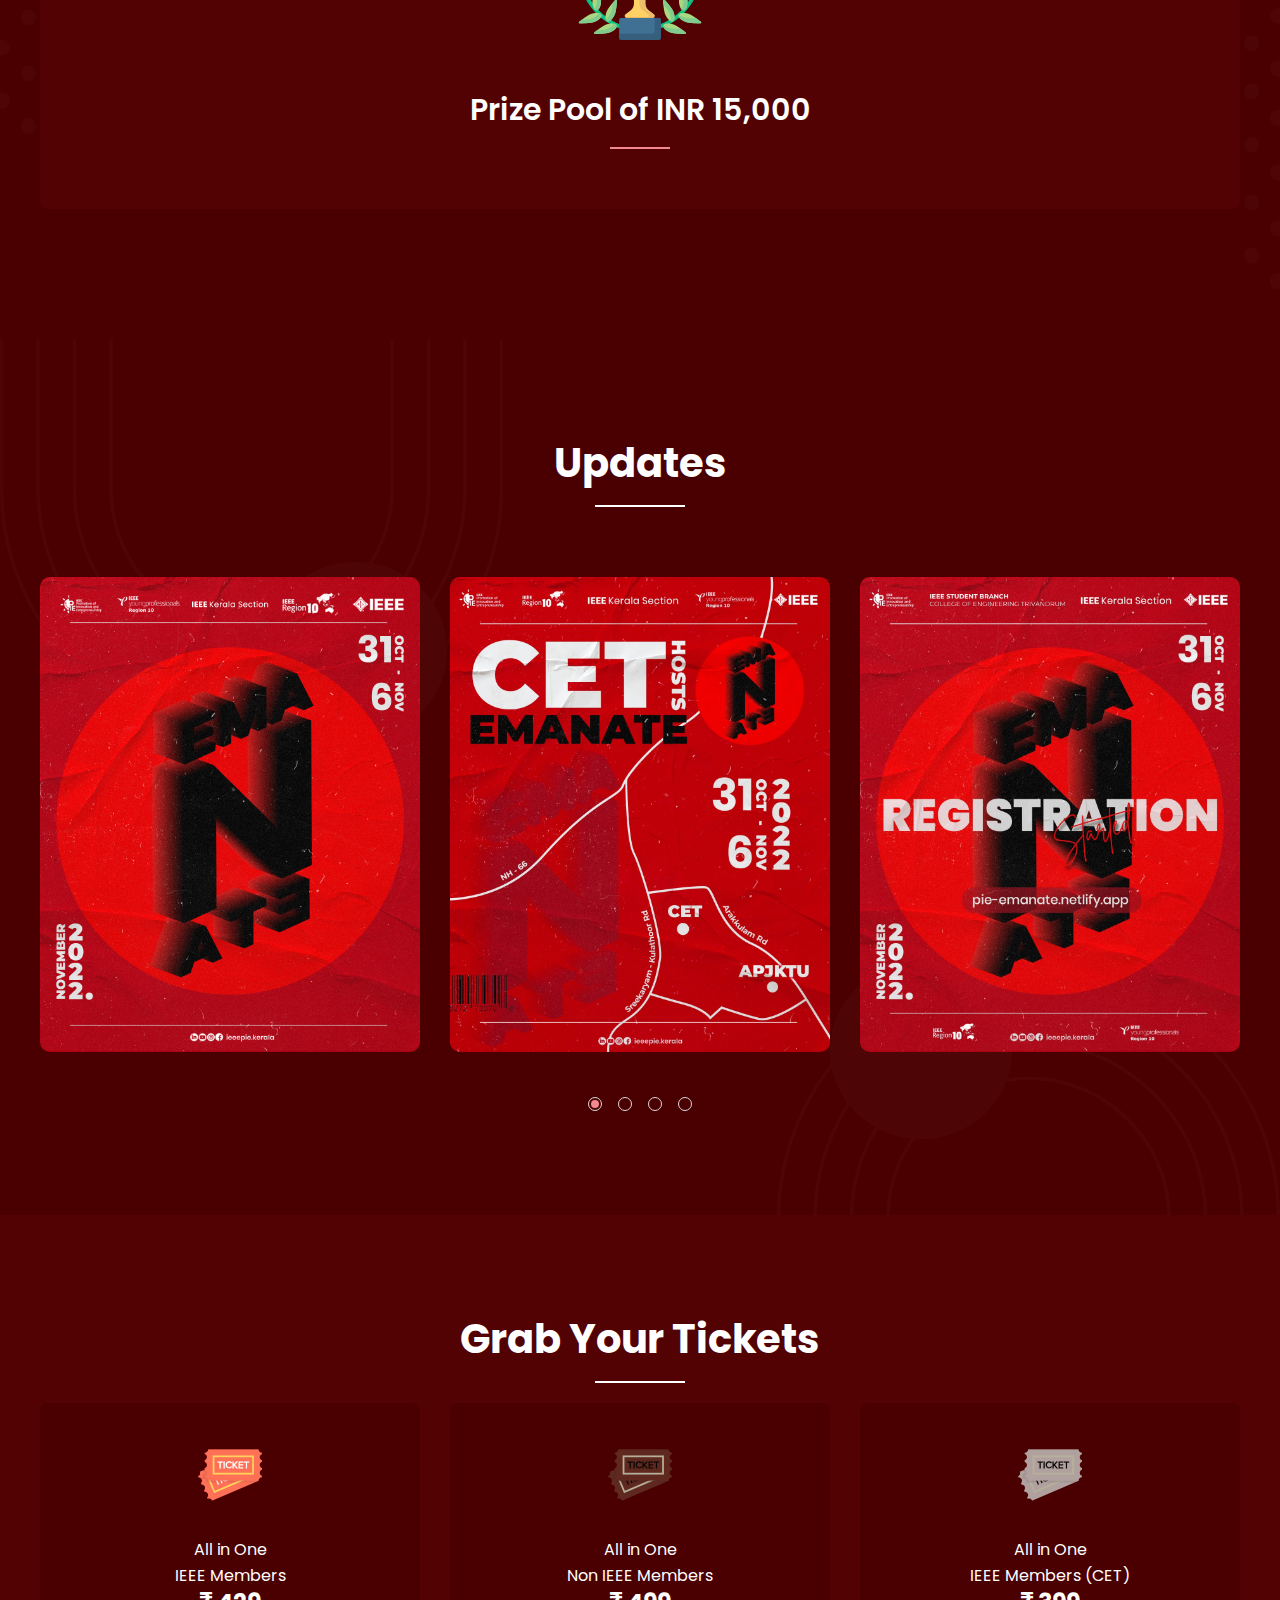
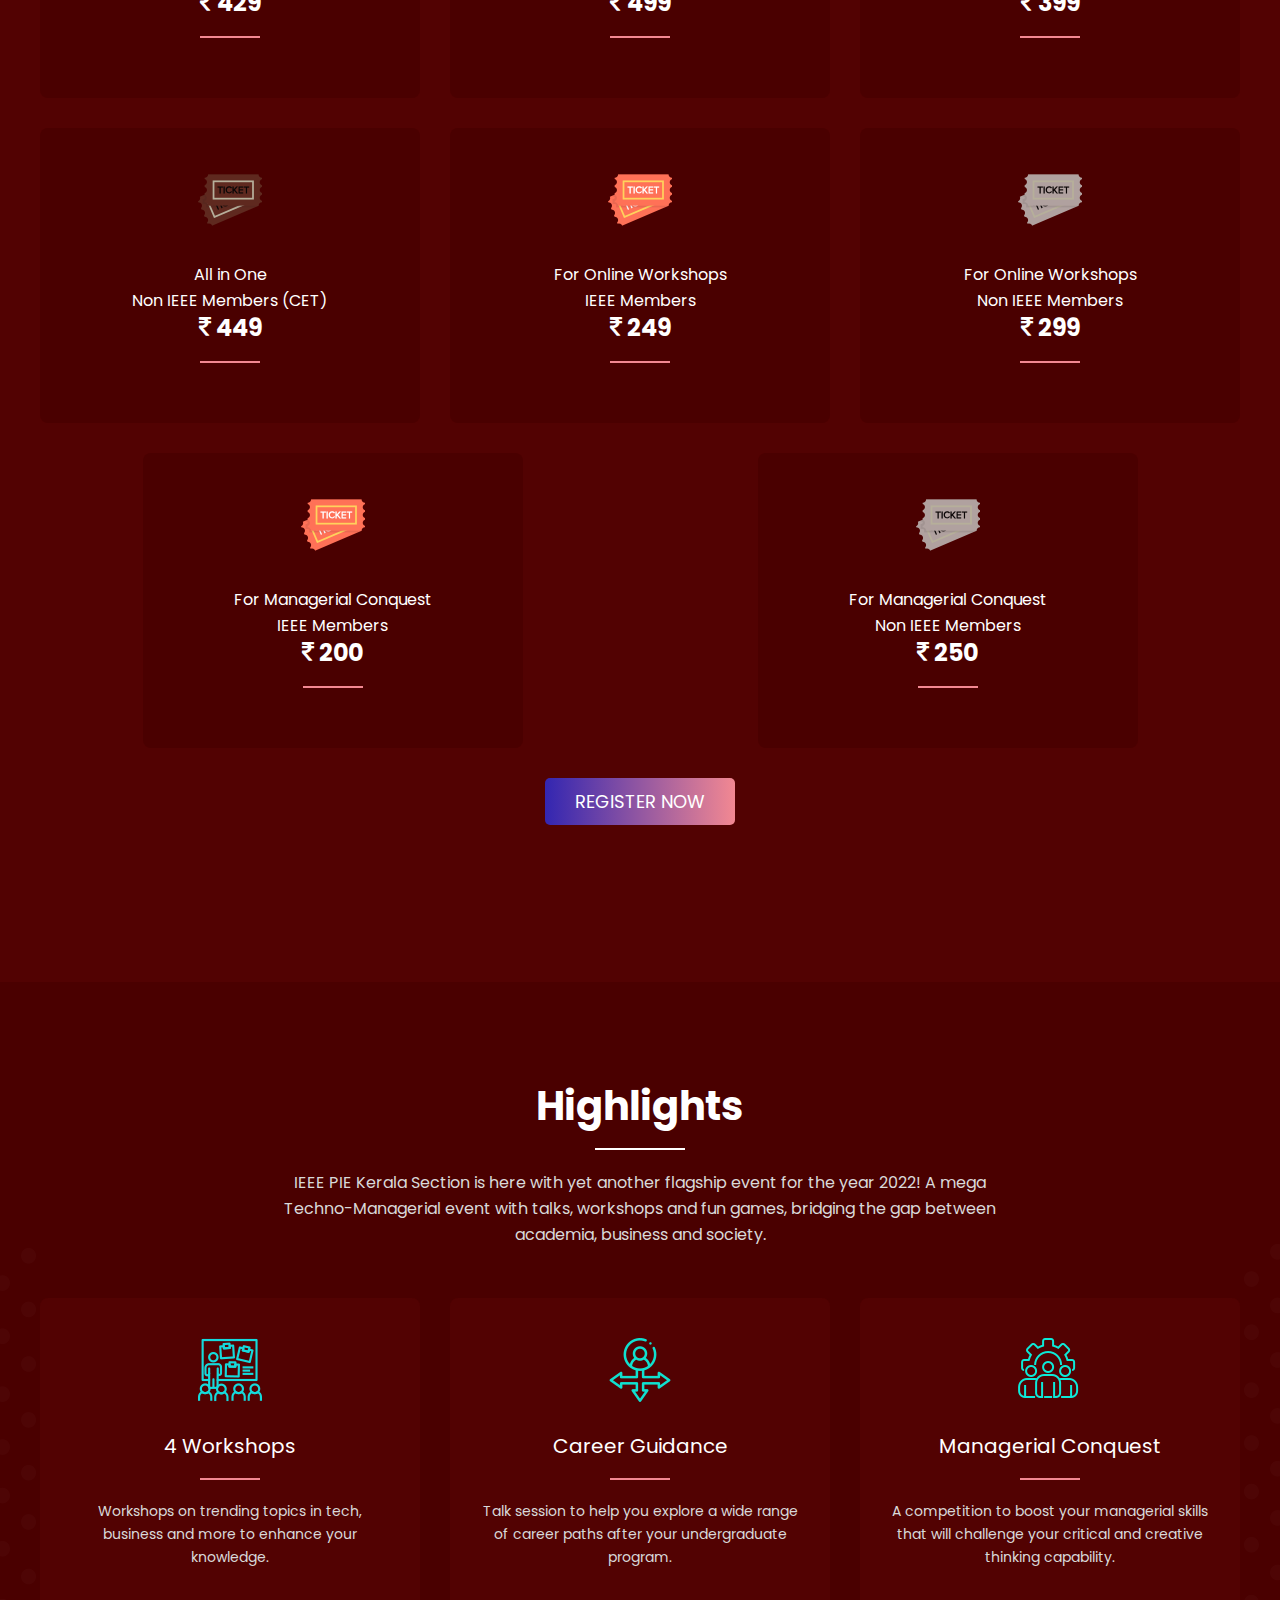
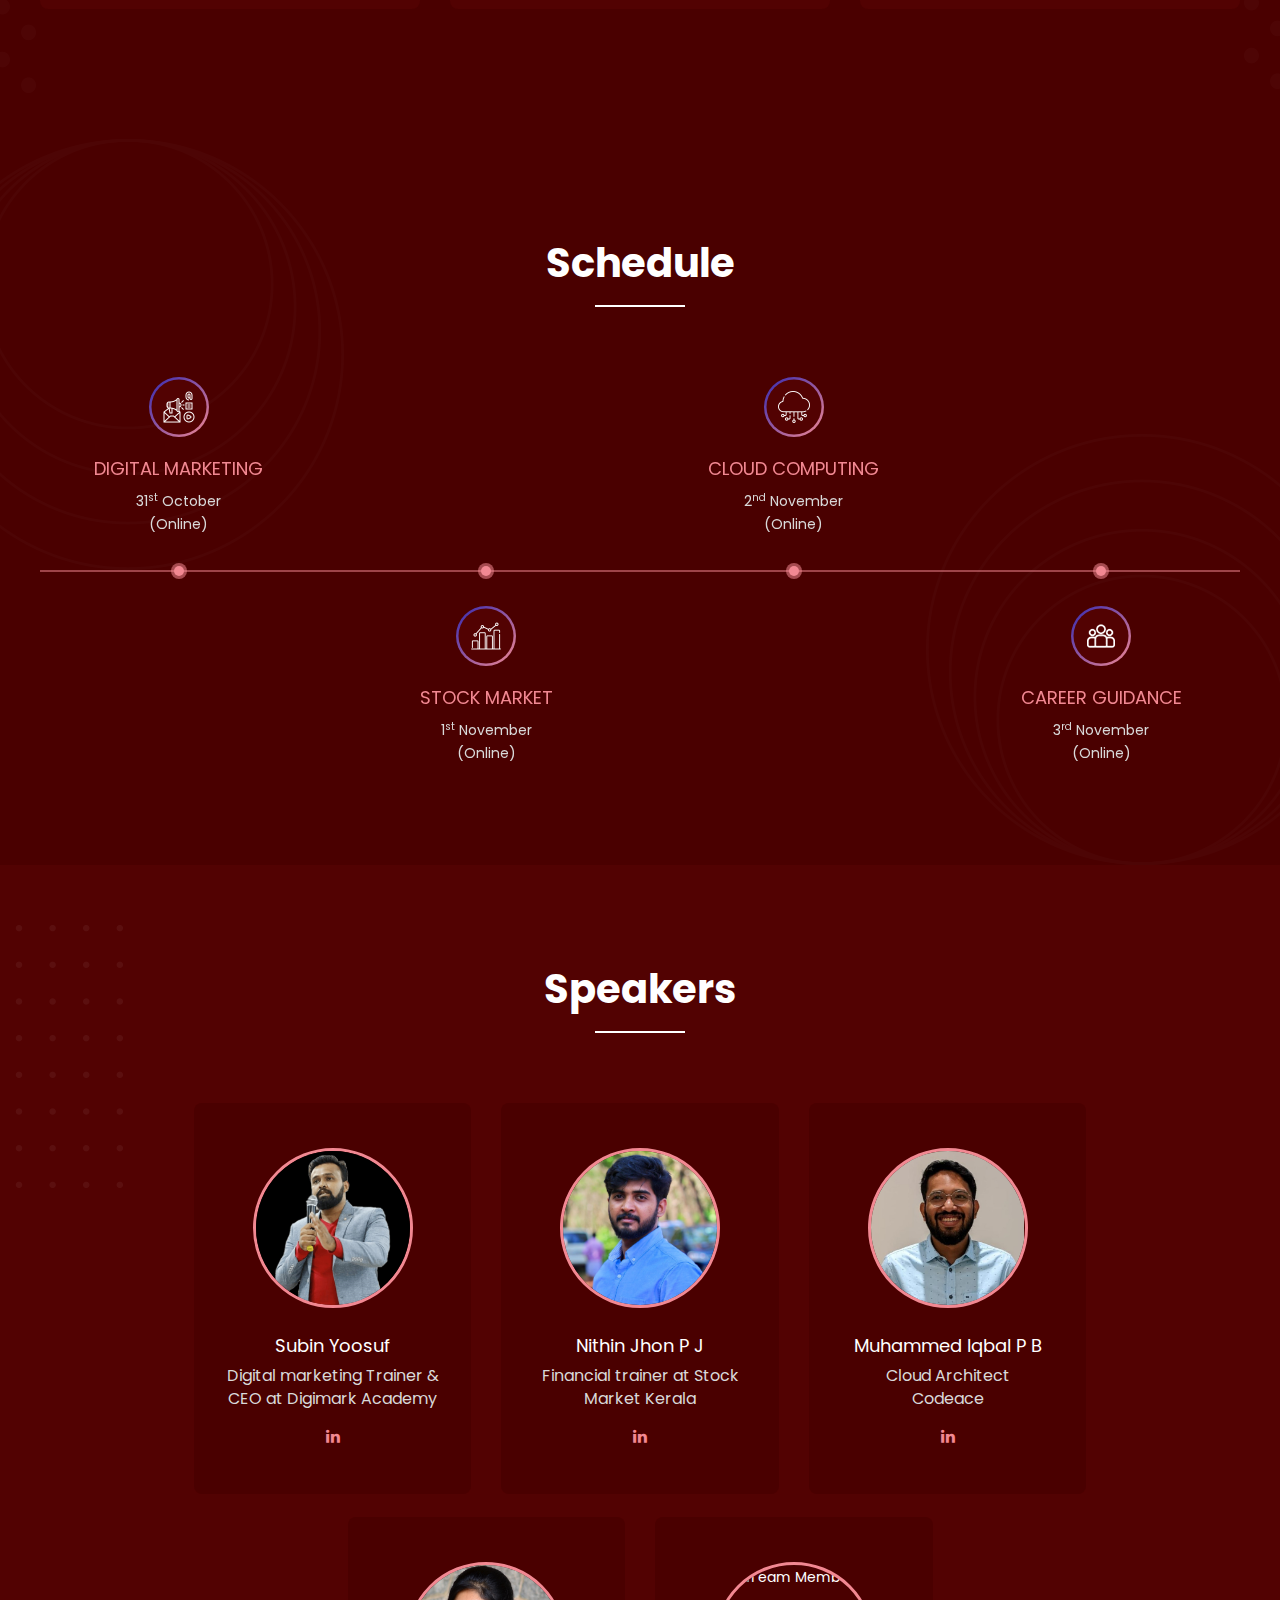
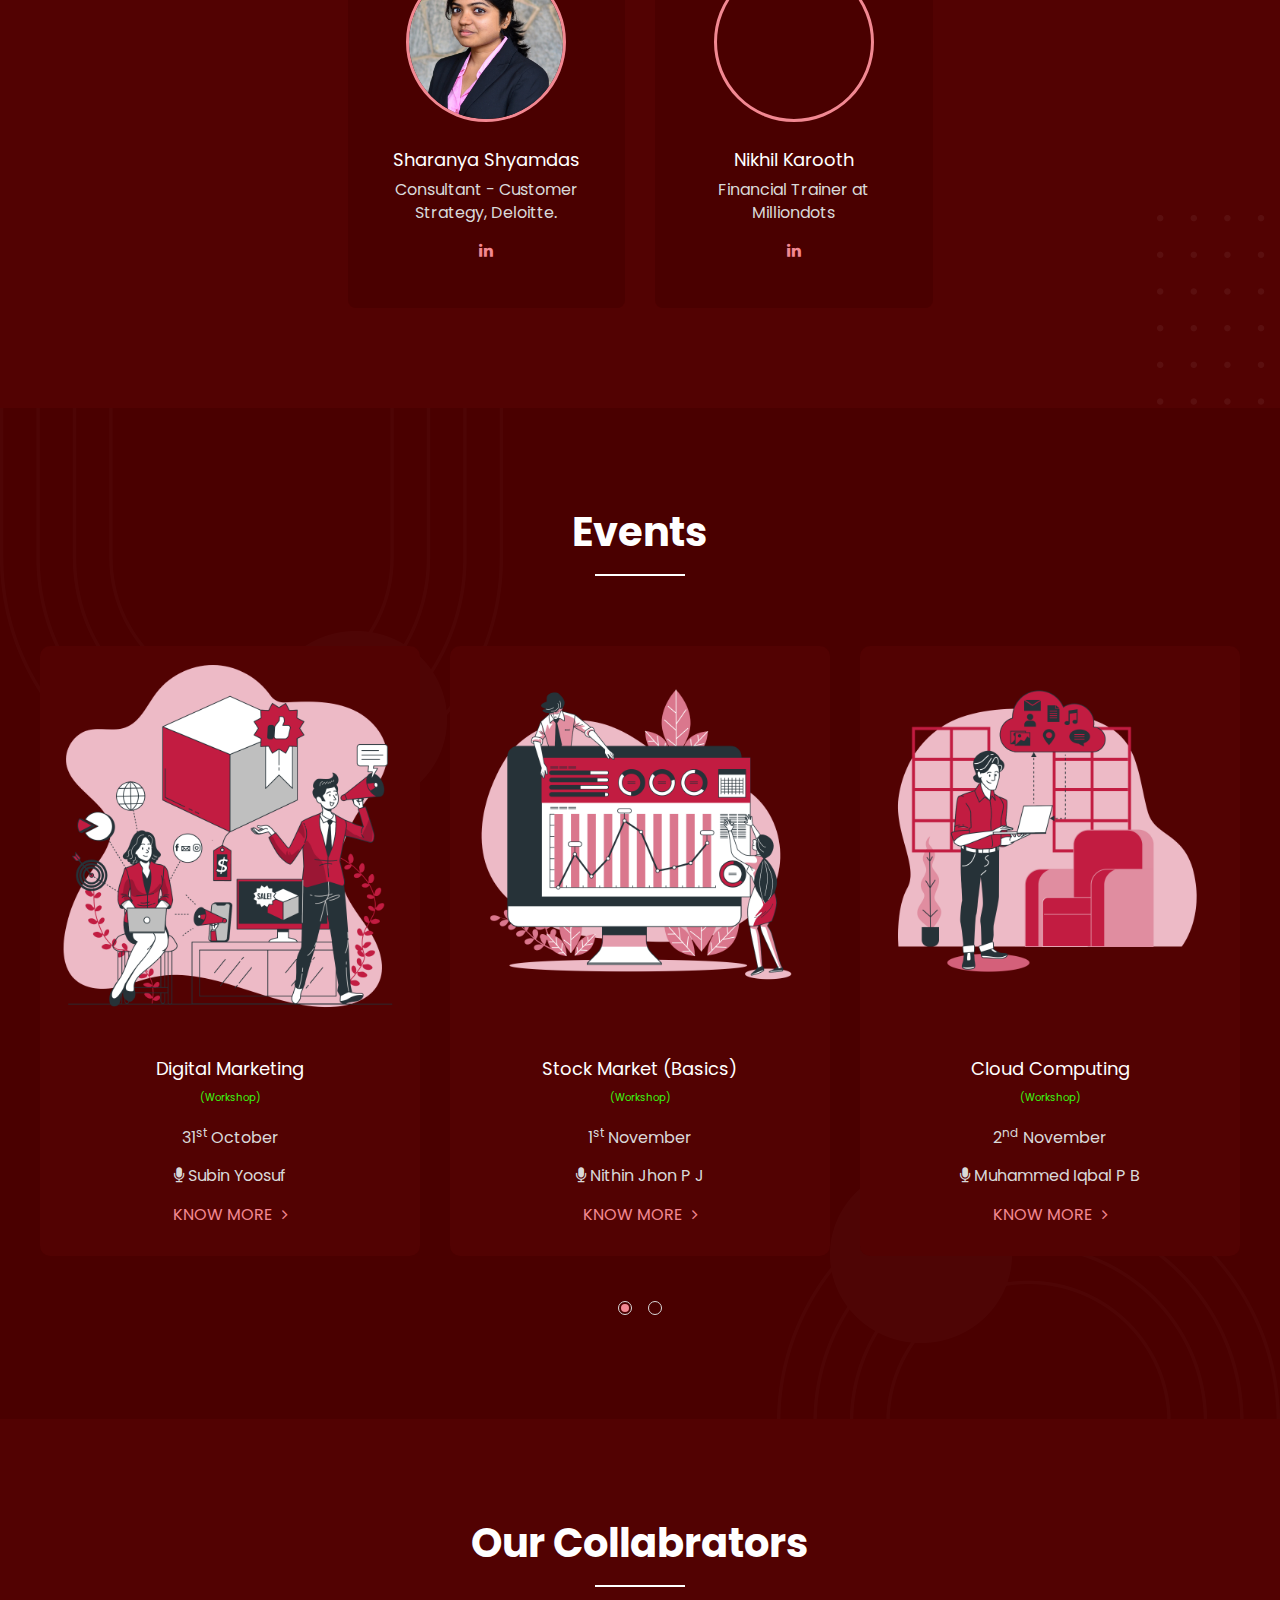
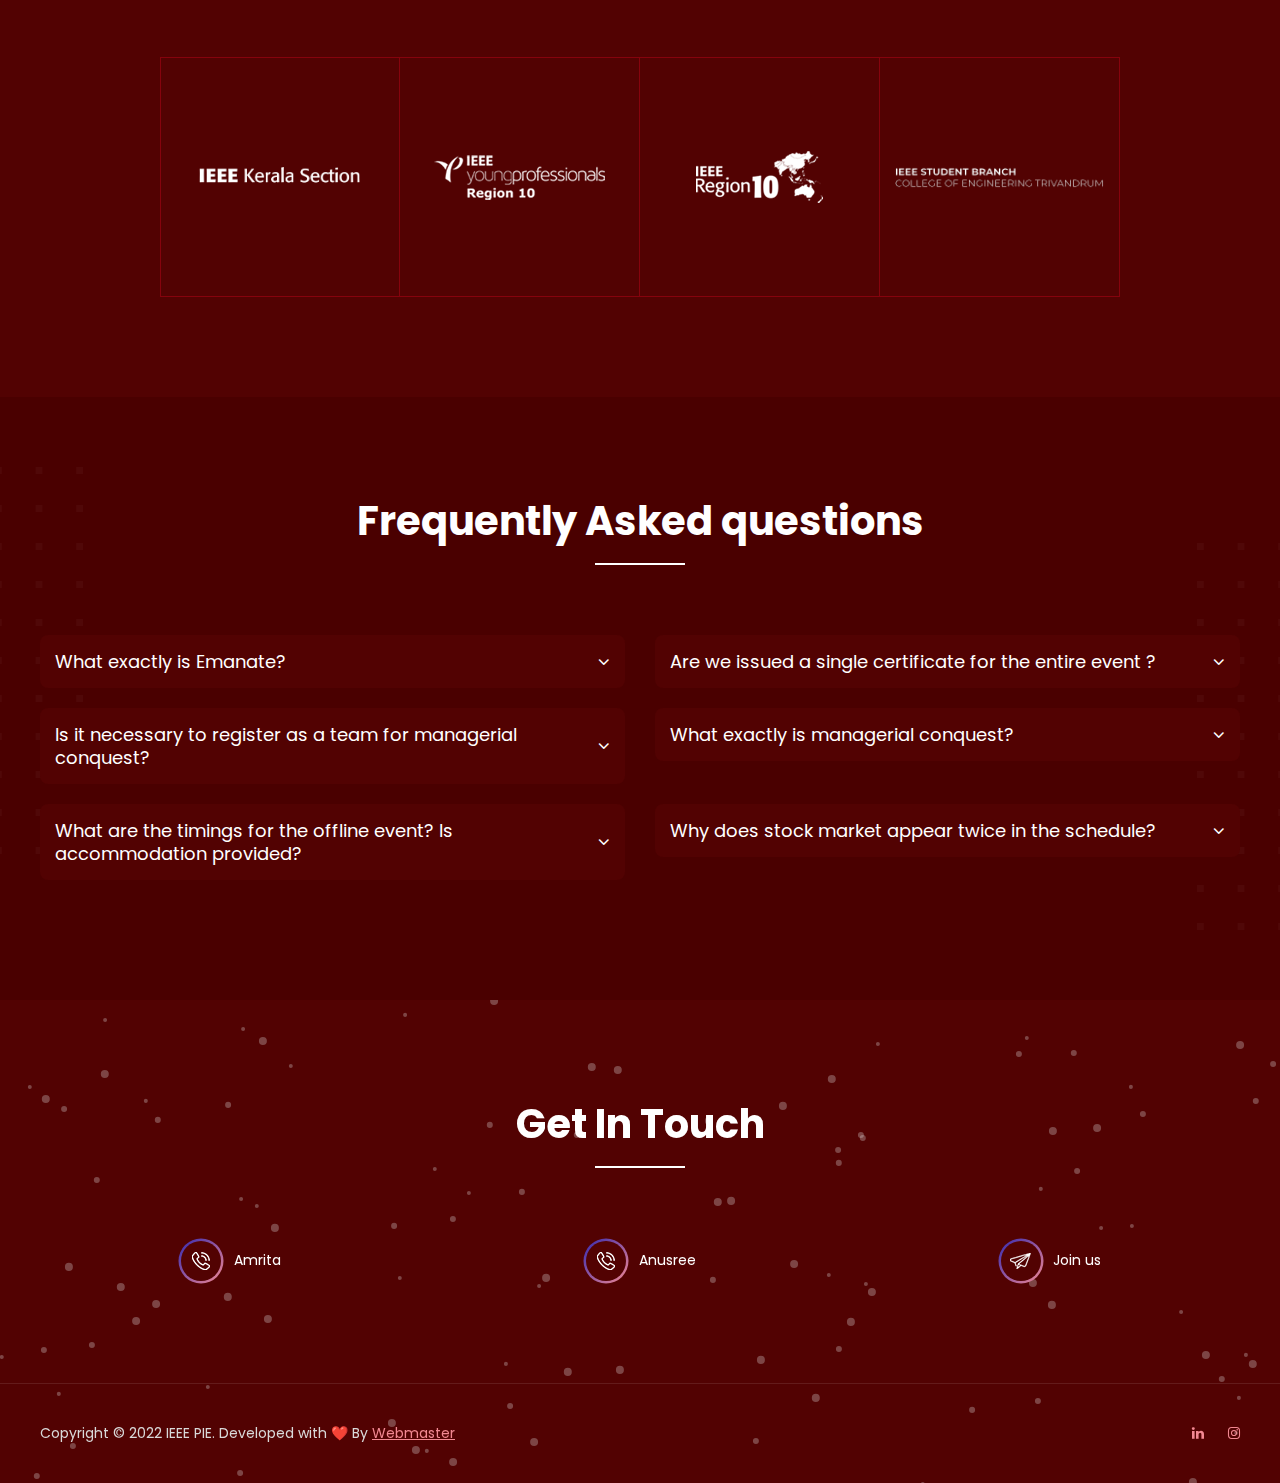
==== commit 86c3d5fe: "Update index.html" ====
--- a/index.html
+++ b/index.html
@@ -413,6 +413,24 @@
 										<a href="blog-list.html" class="read-more text-uppercase">Read More <i class="fa fa-angle-right" aria-hidden="true"></i></a>
 									</div>-->
 								</div>
+								<div class="blog-boxs purple">
+									<a href="#reg" class="blog-img"><img src="images/posters/P11.jpeg" alt="poster"></a>
+									<!--<div class="blog-content">
+										<span class="blog-date">18 Auguest <span class="blog-authore">By Jones</span></span>
+										<h5 class="blog-title"><a href="blog-list.html">Cryptocash is a clean, modern template clean</a></h5>
+										<p>Lorem ipsum dolor sit amet, consectetur adipisc elit, sed do eiusmod tempor incididunt ut labore et dolore magna aliqua. Ut enim,</p>
+										<a href="blog-list.html" class="read-more text-uppercase">Read More <i class="fa fa-angle-right" aria-hidden="true"></i></a>
+									</div>-->
+								</div>
+								<div class="blog-boxs purple">
+									<a href="#reg" class="blog-img"><img src="images/posters/P12.jpeg" alt="poster"></a>
+									<!--<div class="blog-content">
+										<span class="blog-date">18 Auguest <span class="blog-authore">By Jones</span></span>
+										<h5 class="blog-title"><a href="blog-list.html">Cryptocash is a clean, modern template clean</a></h5>
+										<p>Lorem ipsum dolor sit amet, consectetur adipisc elit, sed do eiusmod tempor incididunt ut labore et dolore magna aliqua. Ut enim,</p>
+										<a href="blog-list.html" class="read-more text-uppercase">Read More <i class="fa fa-angle-right" aria-hidden="true"></i></a>
+									</div>-->
+								</div>
 								<!--<div class="blog-boxs purple">
 									<a href="blog-list.html" class="blog-img"><img src="images/images-blog-3.jpg" alt="Cryptocash is a clean"></a>
 									<div class="blog-content">
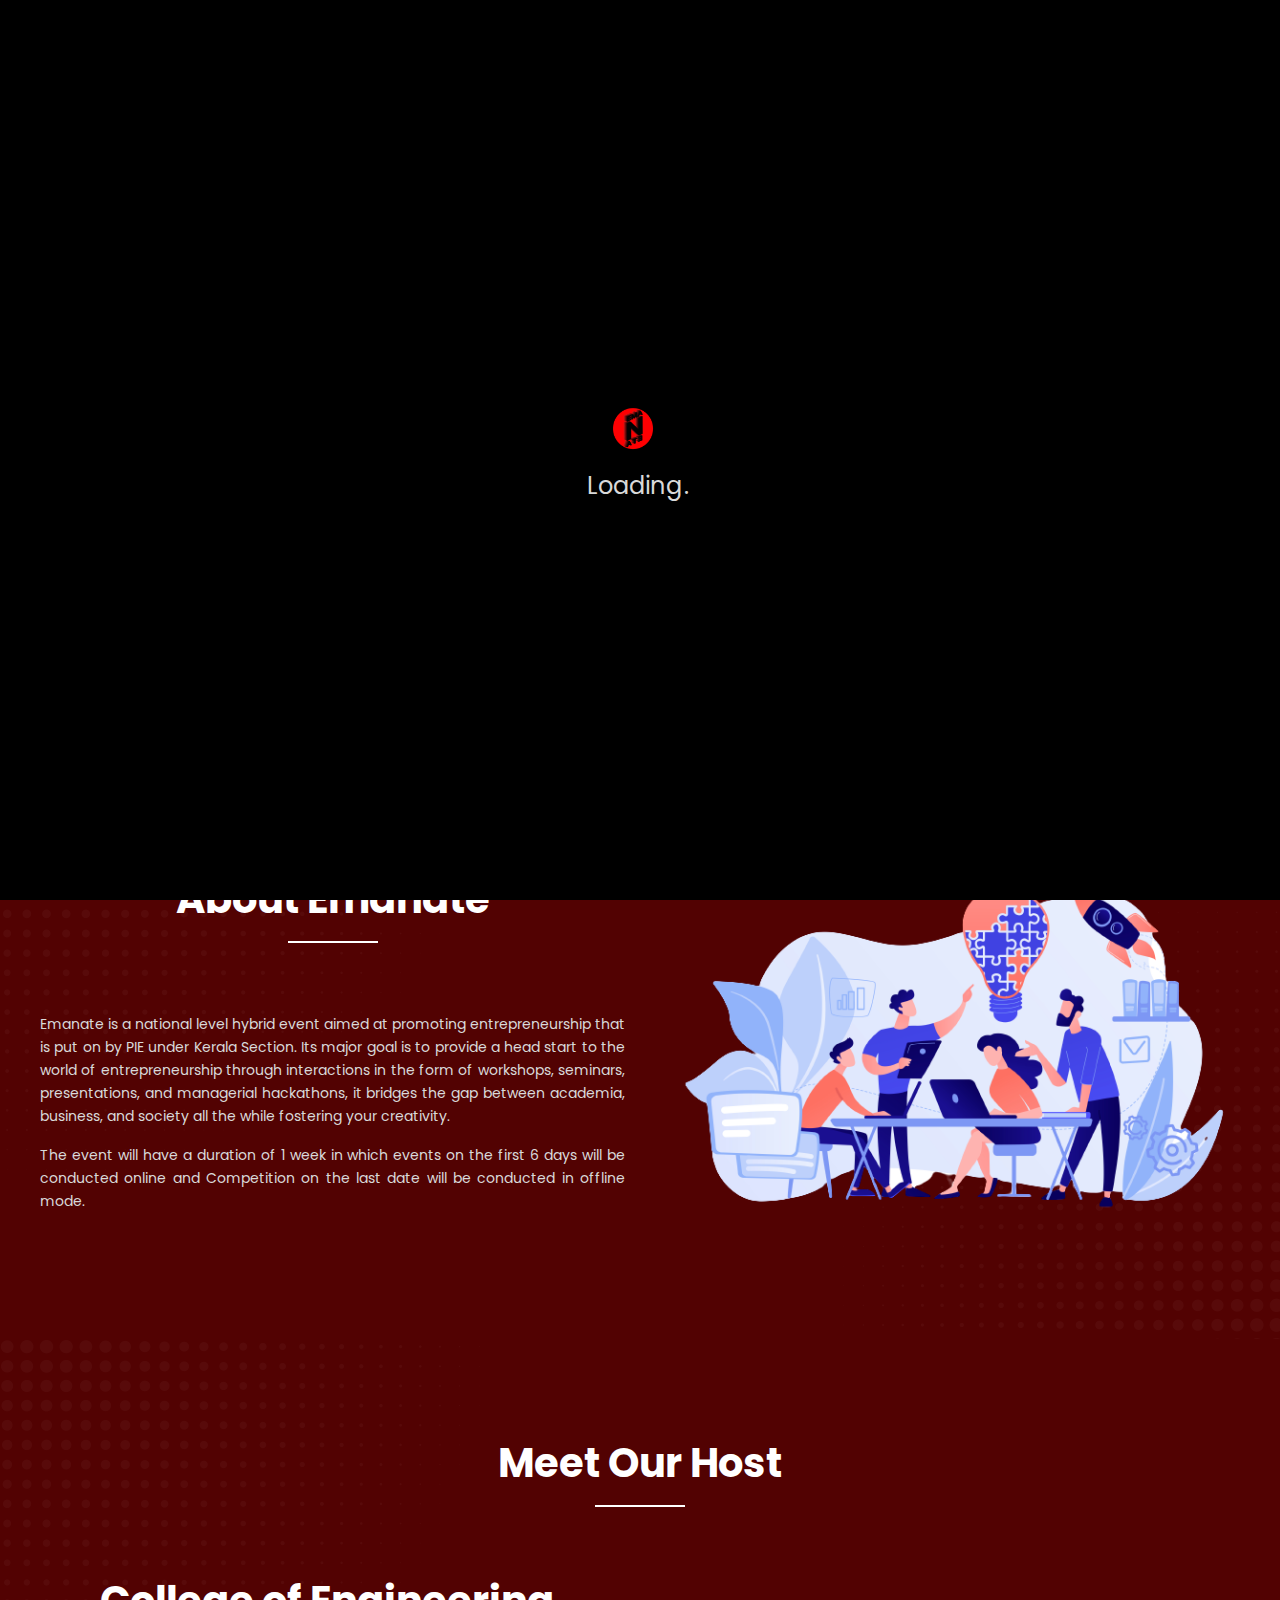
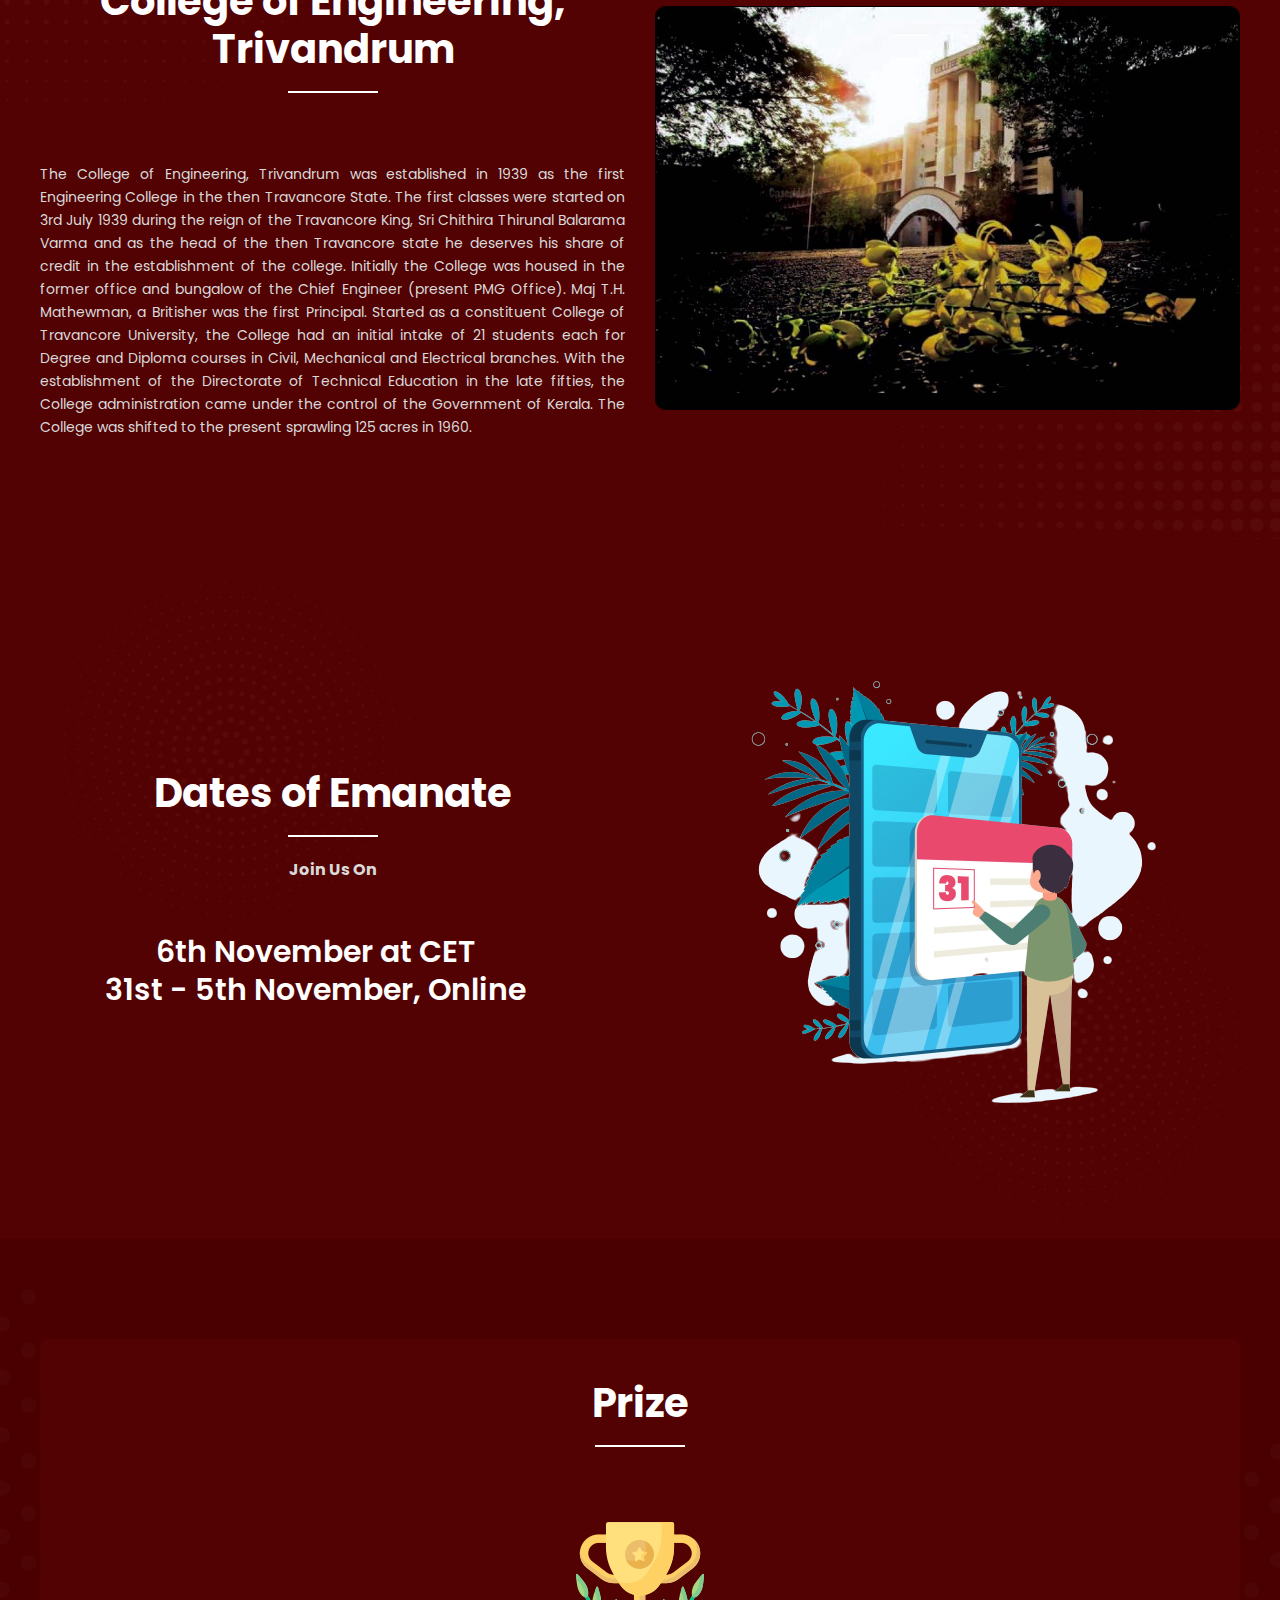
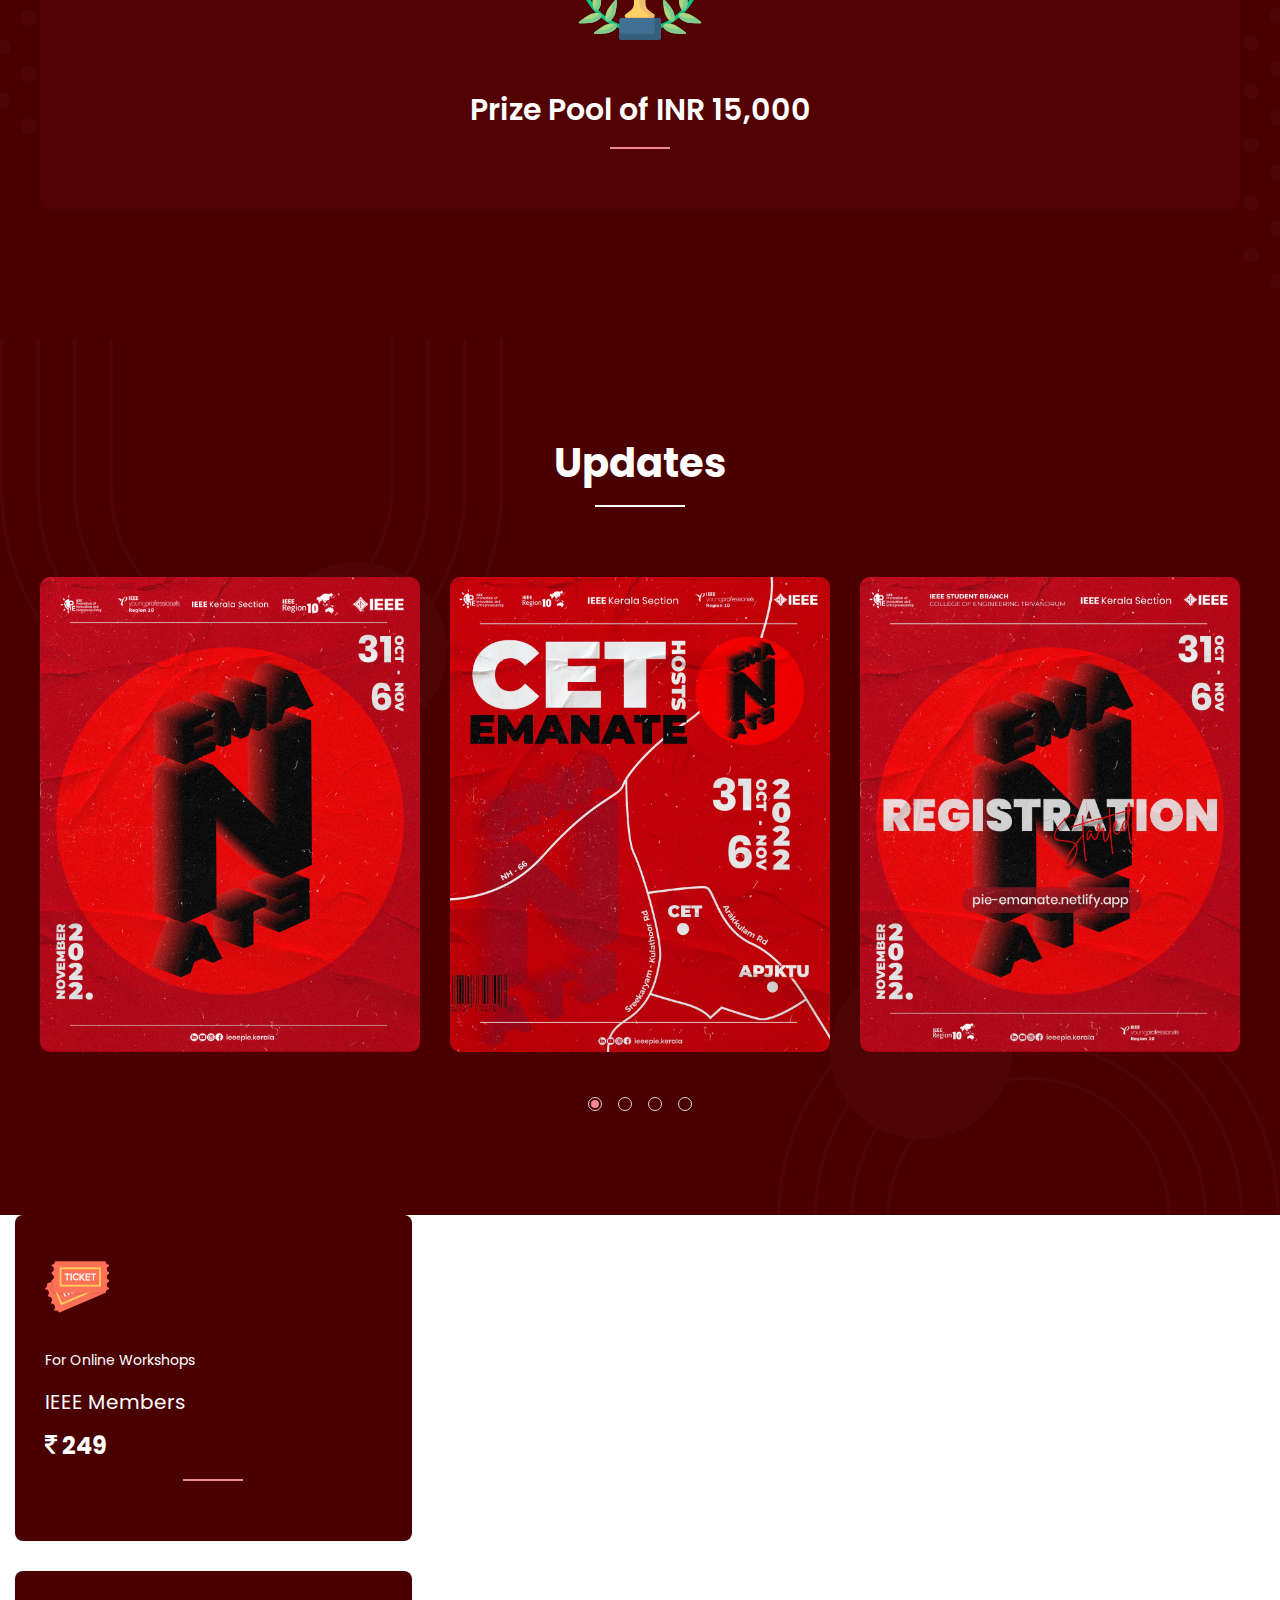
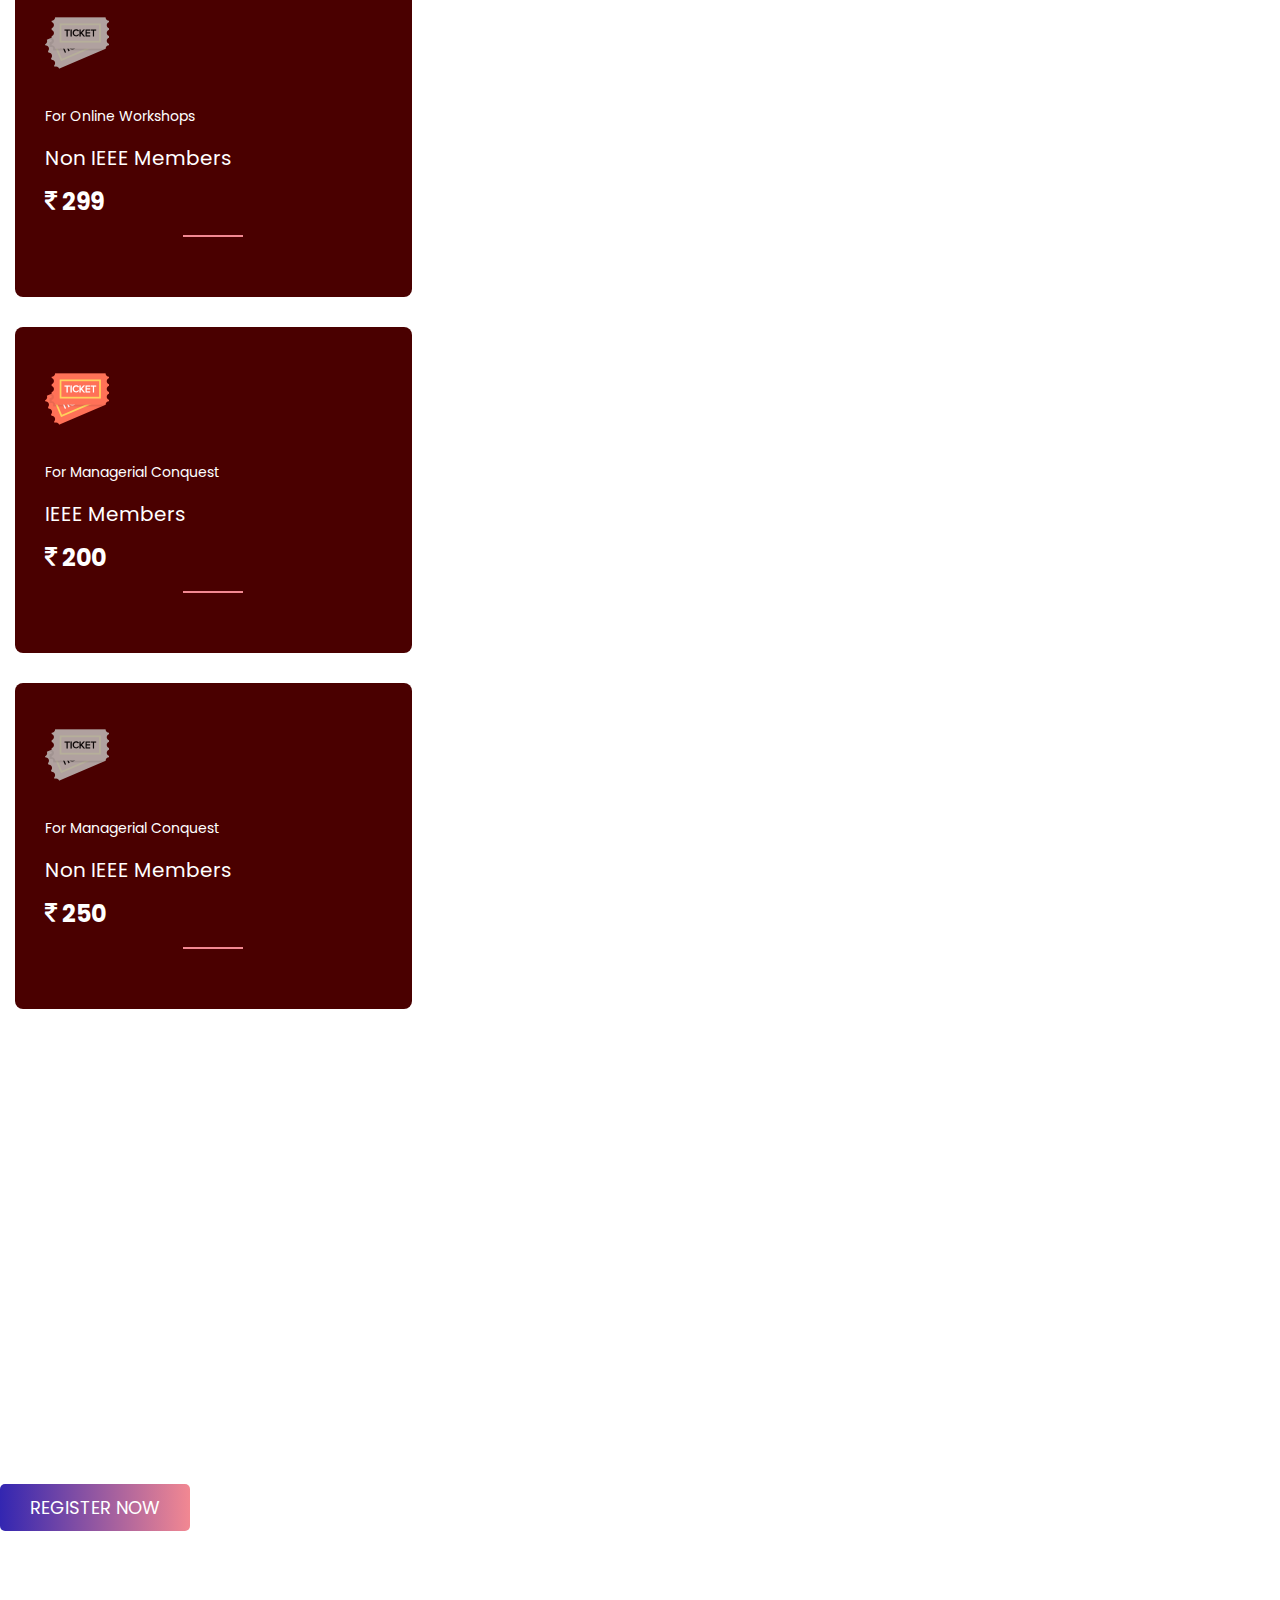
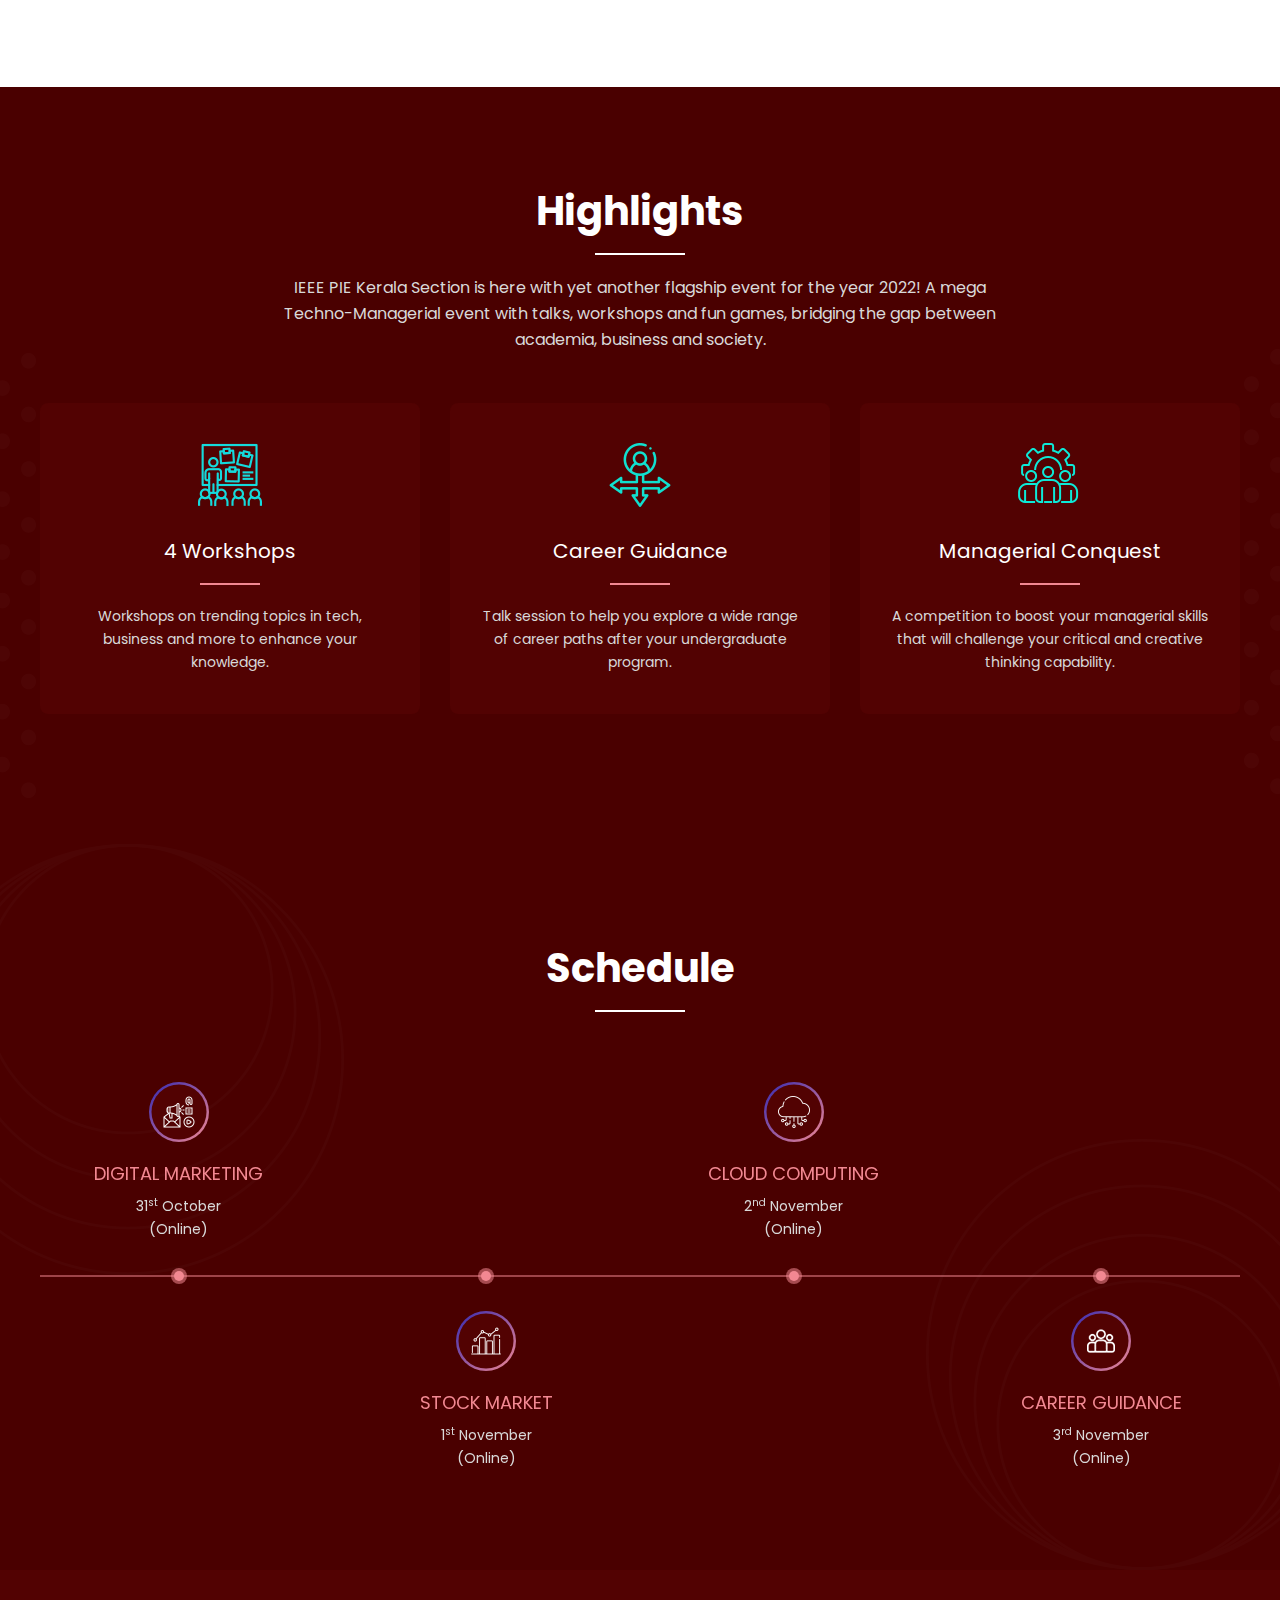
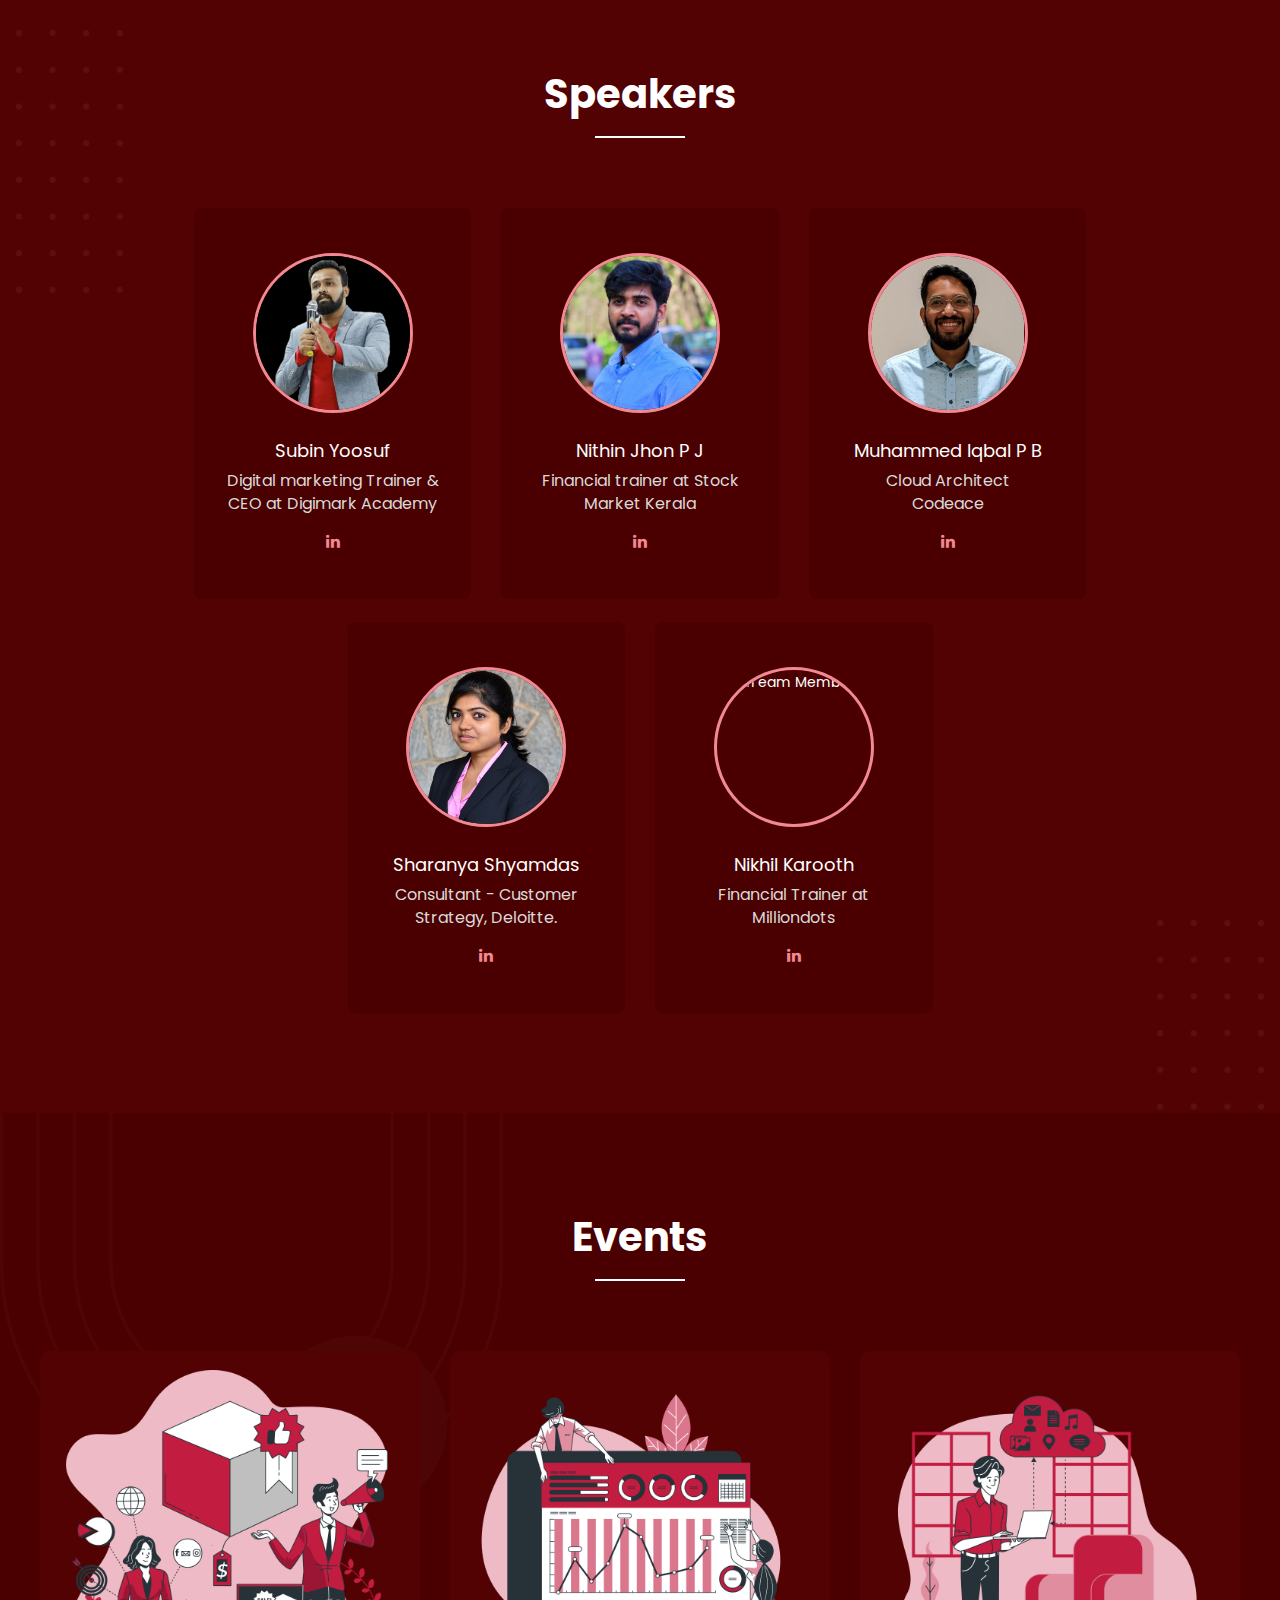
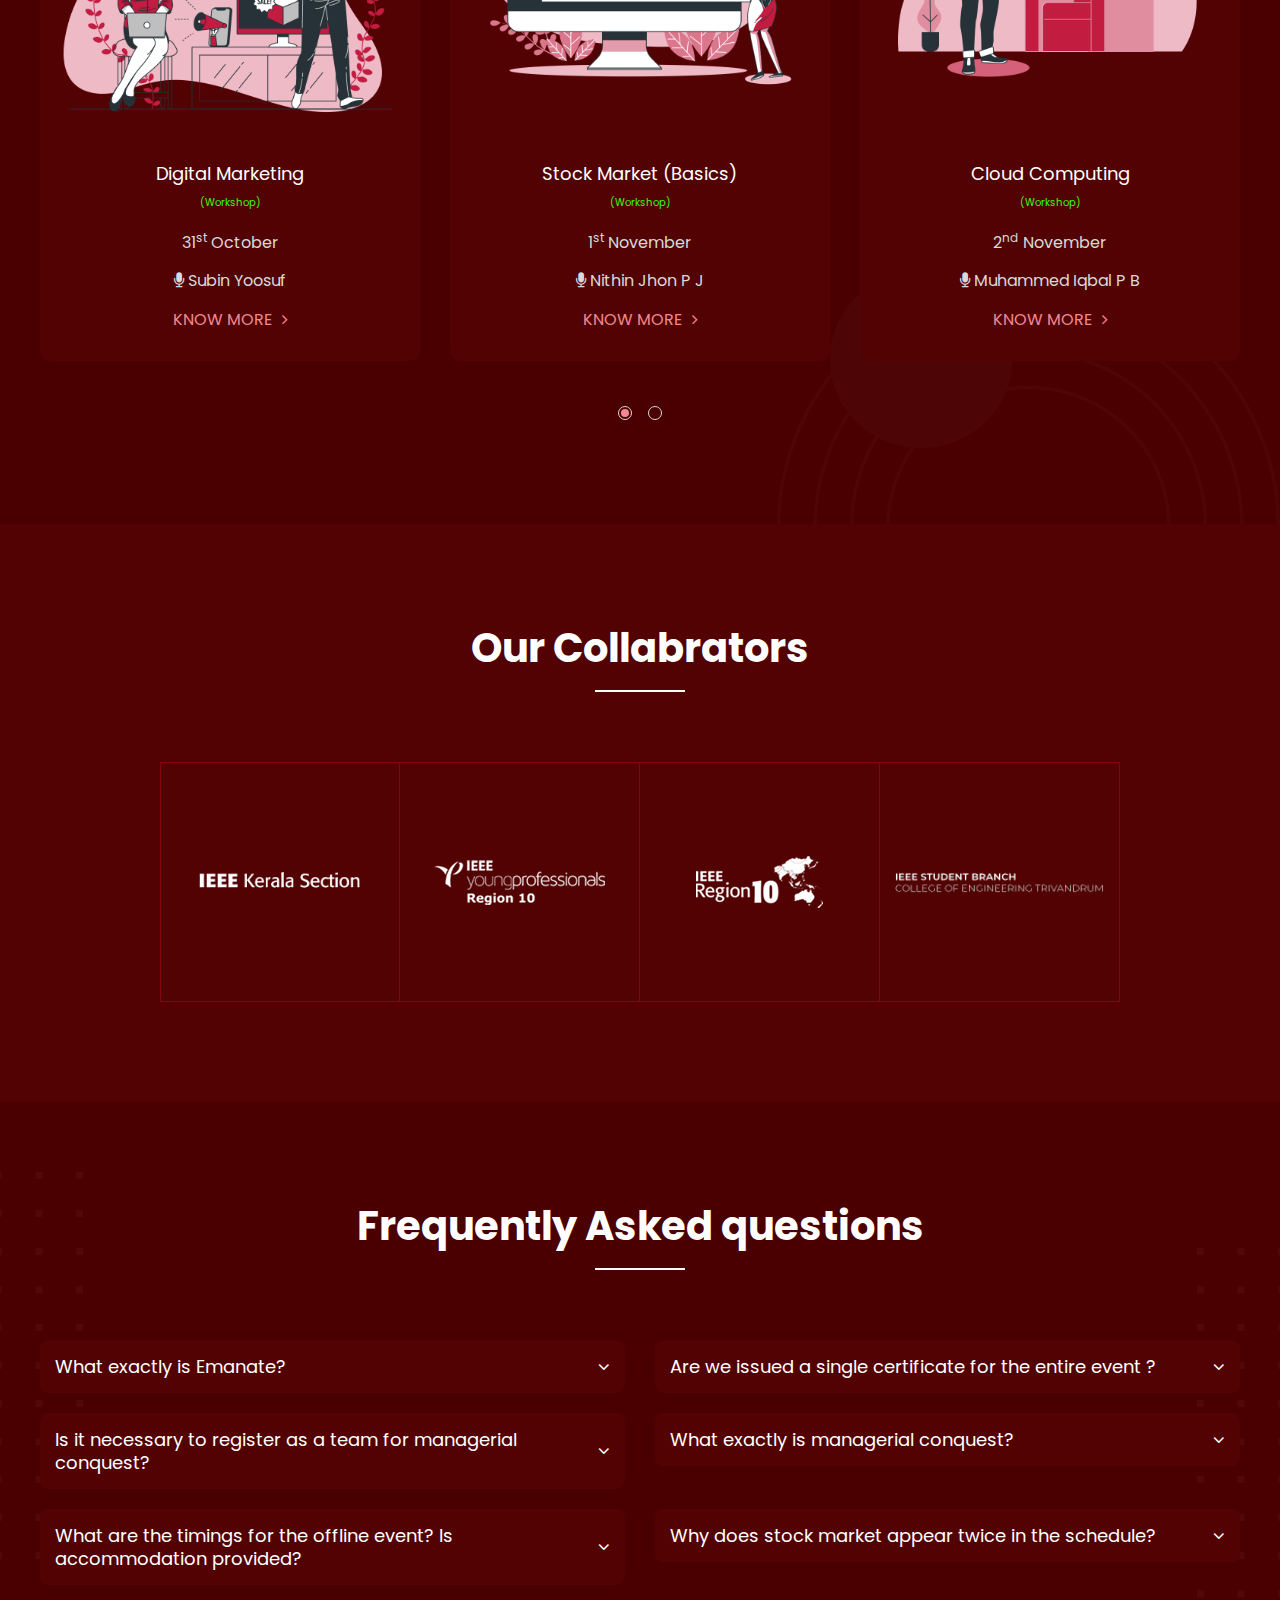
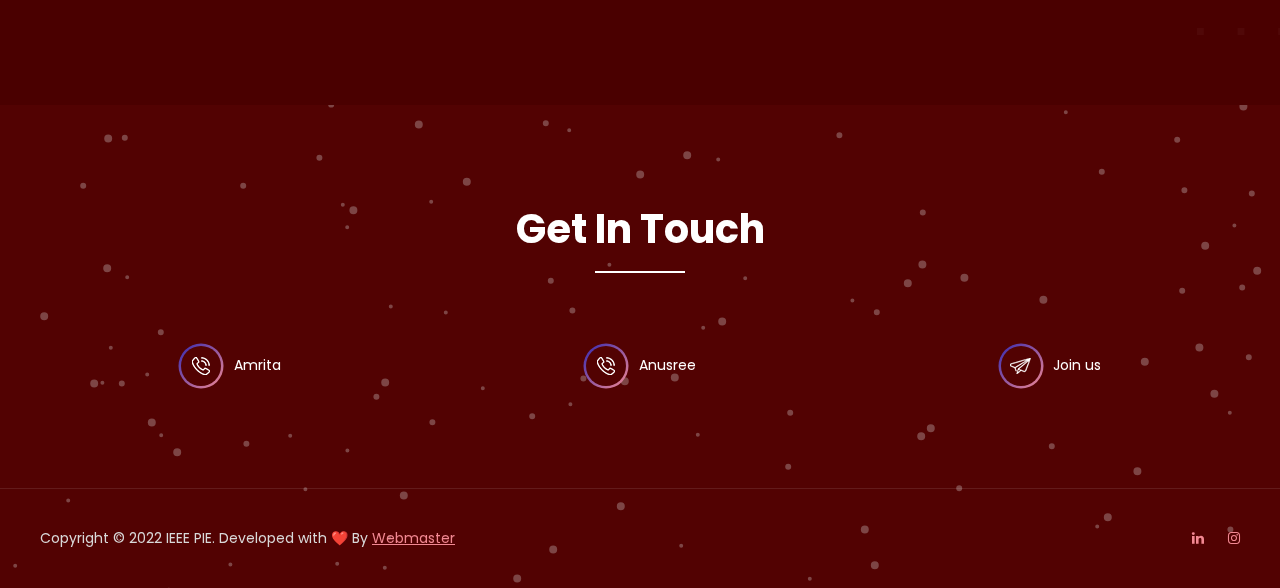
==== commit b394c60d: "Update index.html" ====
--- a/index.html
+++ b/index.html
@@ -467,7 +467,7 @@
 					<img src="images/images-blog-bg-bottom.png" class="patter patter-2" alt="Patter">
 				</div>
 			</section>
-						<section id="reg" class="partners purple relative overflow-h ptb-100 text-center">
+						<!--<section id="reg" class="partners purple relative overflow-h ptb-100 text-center">
 				<div class="container relative col d-flex justify-content-center">
 					<div class="row">
 						<div class="col-xl-12 col-lg-12 col-md-12 relative z-index-1">
@@ -507,9 +507,9 @@
       text-shadow: none;
   }    
 }</style>
-								<!--<div class="box-inner purple backend">
-									<p>Sed ut perspiciatis unde omnis iste eaque ipsa quae ab under natus error sit voluptatem accusantium doloremque laudantium, totam rem aperiam.</p>
-								</div>-->
+								<div class="box-inner purple backend">
+									<p>Sed ut perspiciatis unde omnis iste eaque ipsa quae ab under natus error sit voluptatem accusantium doloremque laudantium, totam rem aperiam.</p>
+								</div>
 							</div>
 						</div>
 						<div class="col-xl-4 col-xl-4 col-md-4 feature-box wow fadeInUp">
@@ -522,7 +522,7 @@
 								</div>
 								<!--<div class="box-inner purple backend">
 									<p>Sed ut perspiciatis unde omnis iste eaque ipsa quae ab under natus error sit voluptatem accusantium doloremque laudantium, totam rem aperiam.</p>
-								</div>-->
+								</div>
 							</div>
 						</div>
 						<div class="col-xl-4 col-xl-4 col-md-4 feature-box wow fadeInUp">
@@ -537,7 +537,7 @@
 								</div>
 								<!--<div class="box-inner purple backend">
 									<p>Sed ut perspiciatis unde omnis iste eaque ipsa quae ab under natus error sit voluptatem accusantium doloremque laudantium, totam rem aperiam.</p>
-								</div>-->
+								</div>
 							</div>
 						</div>
 						
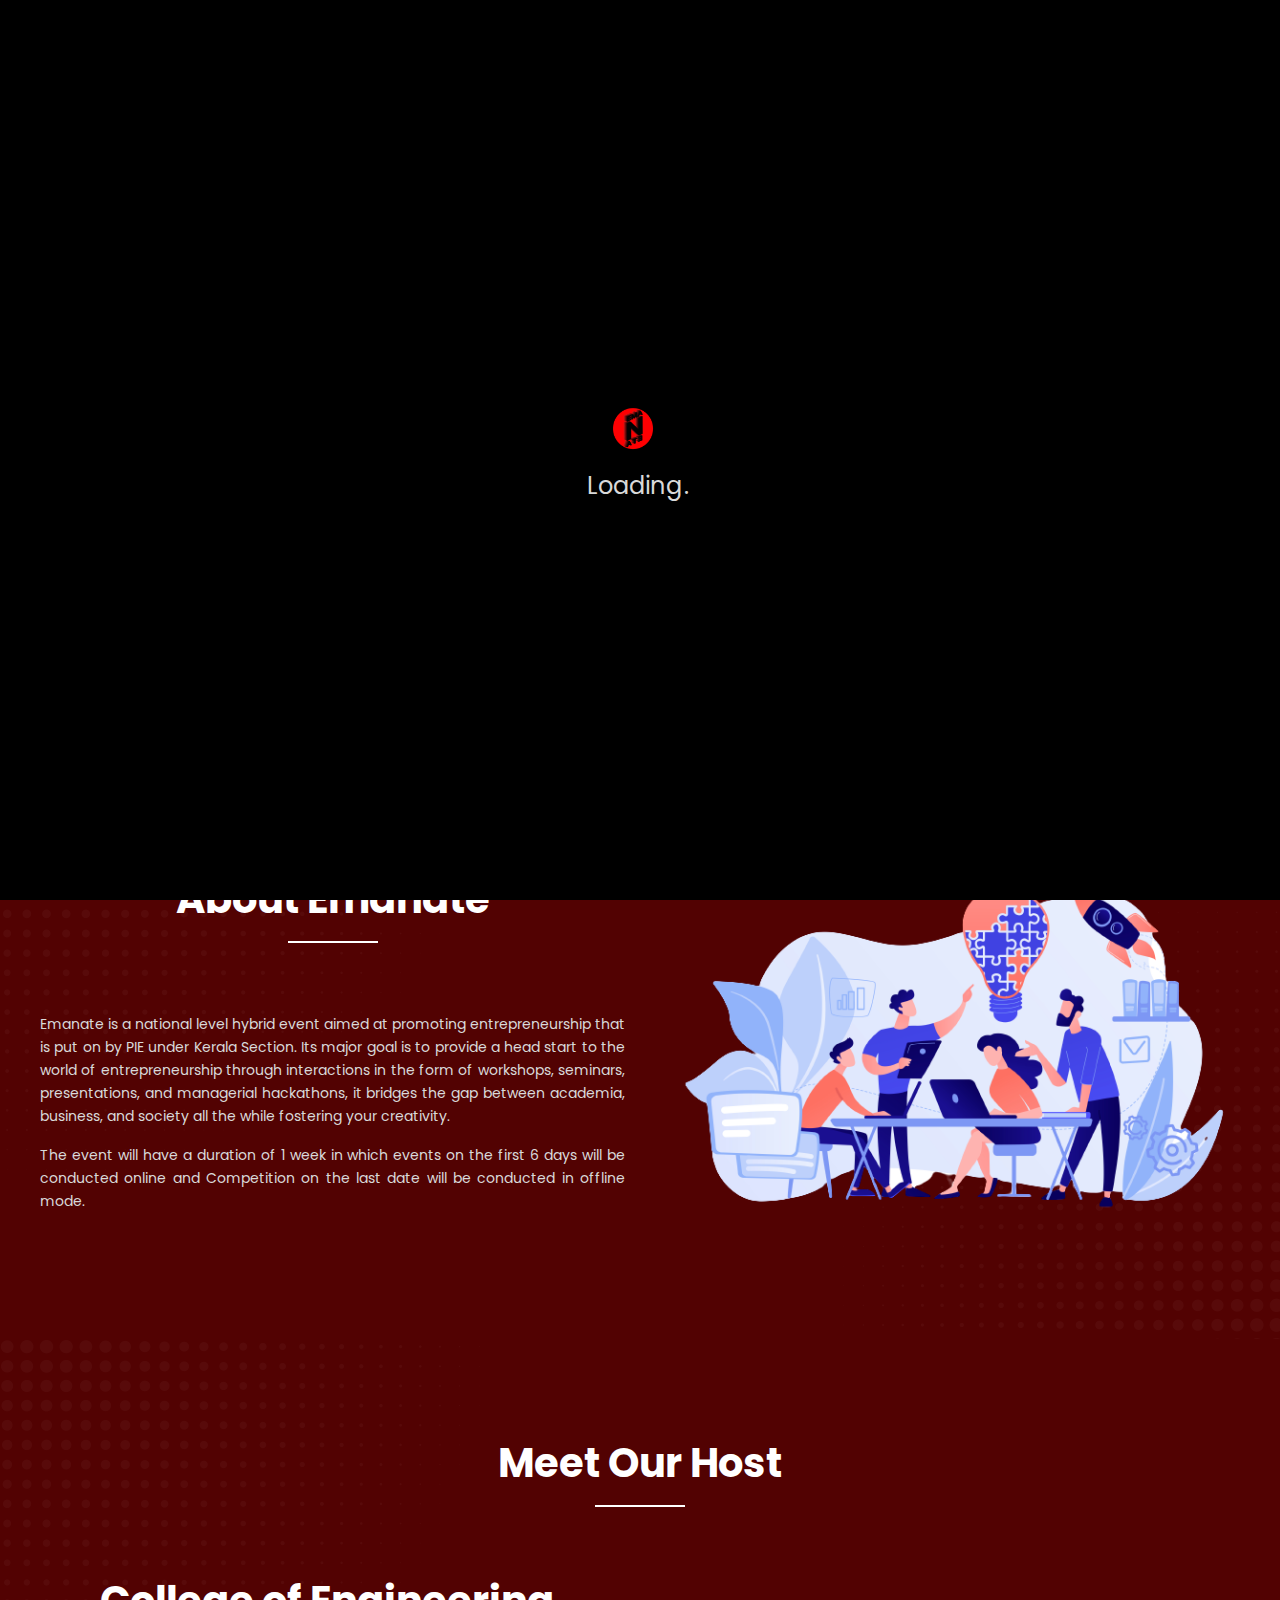
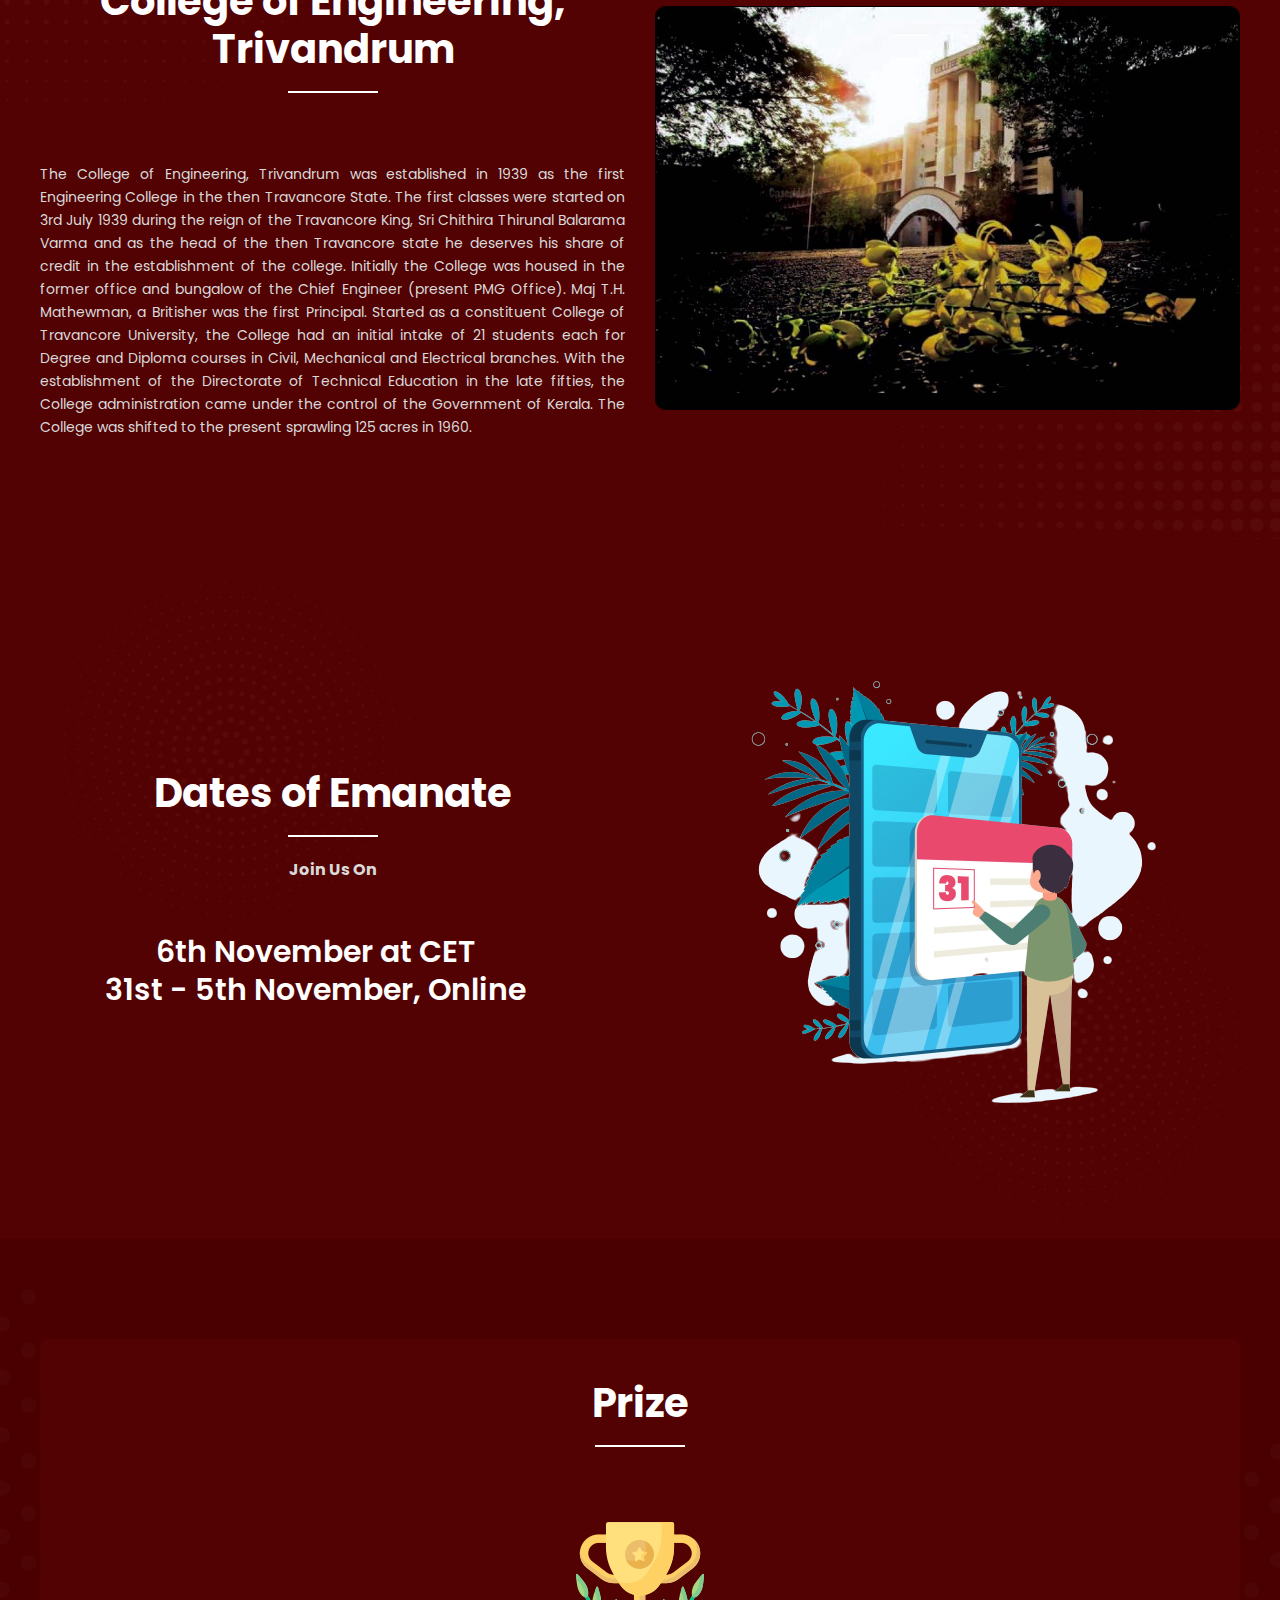
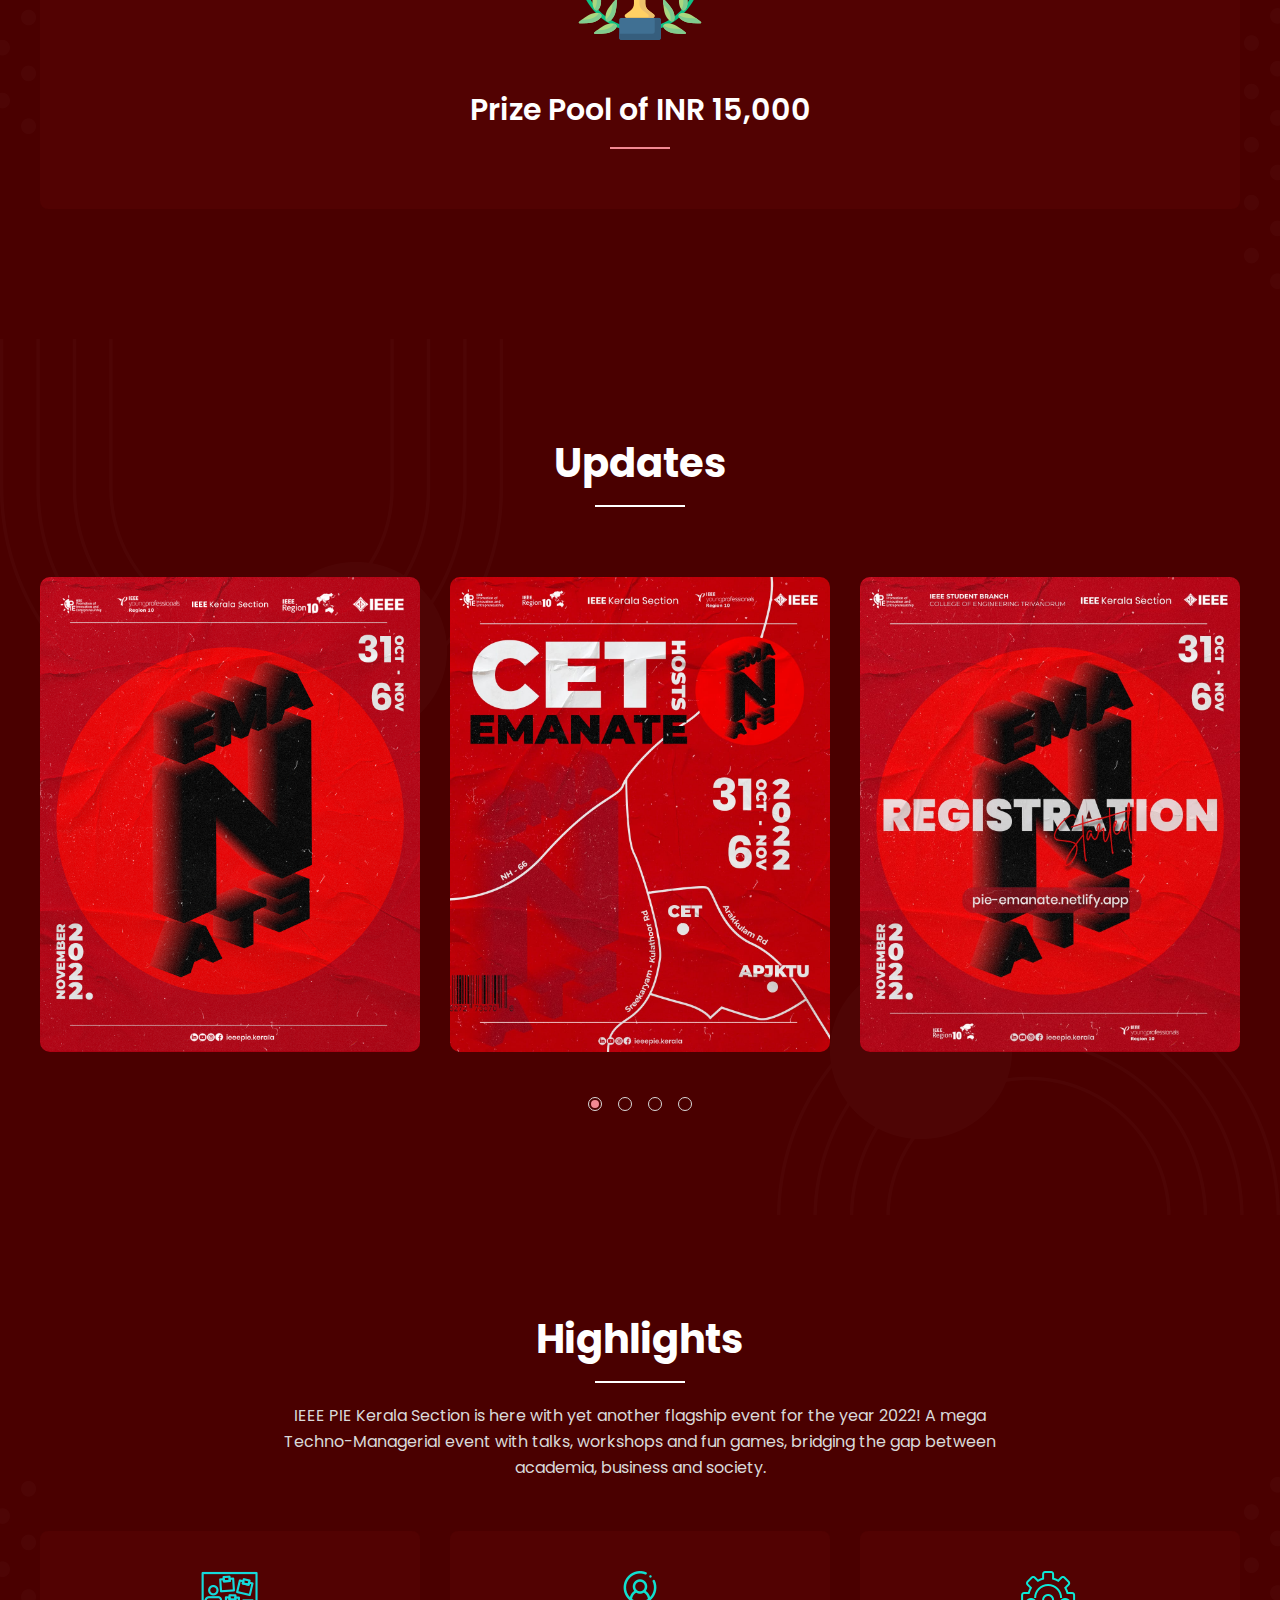
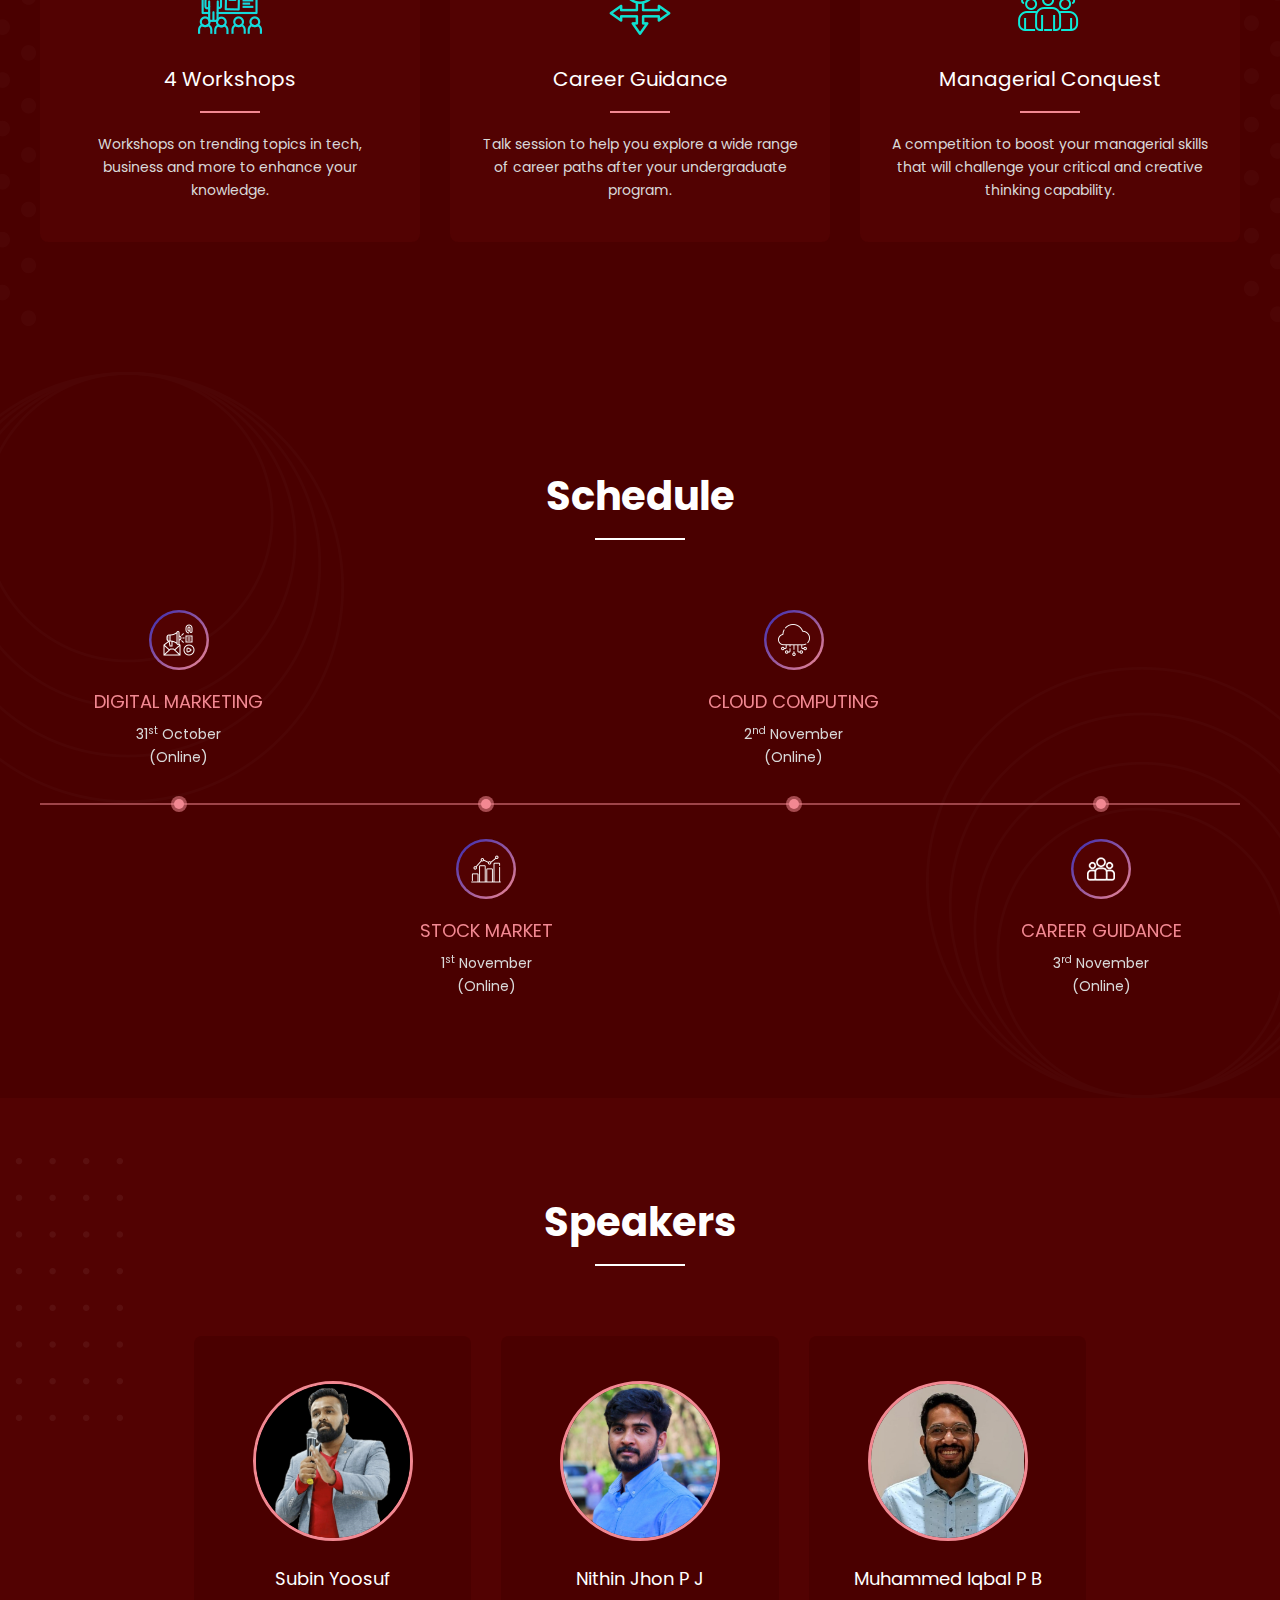
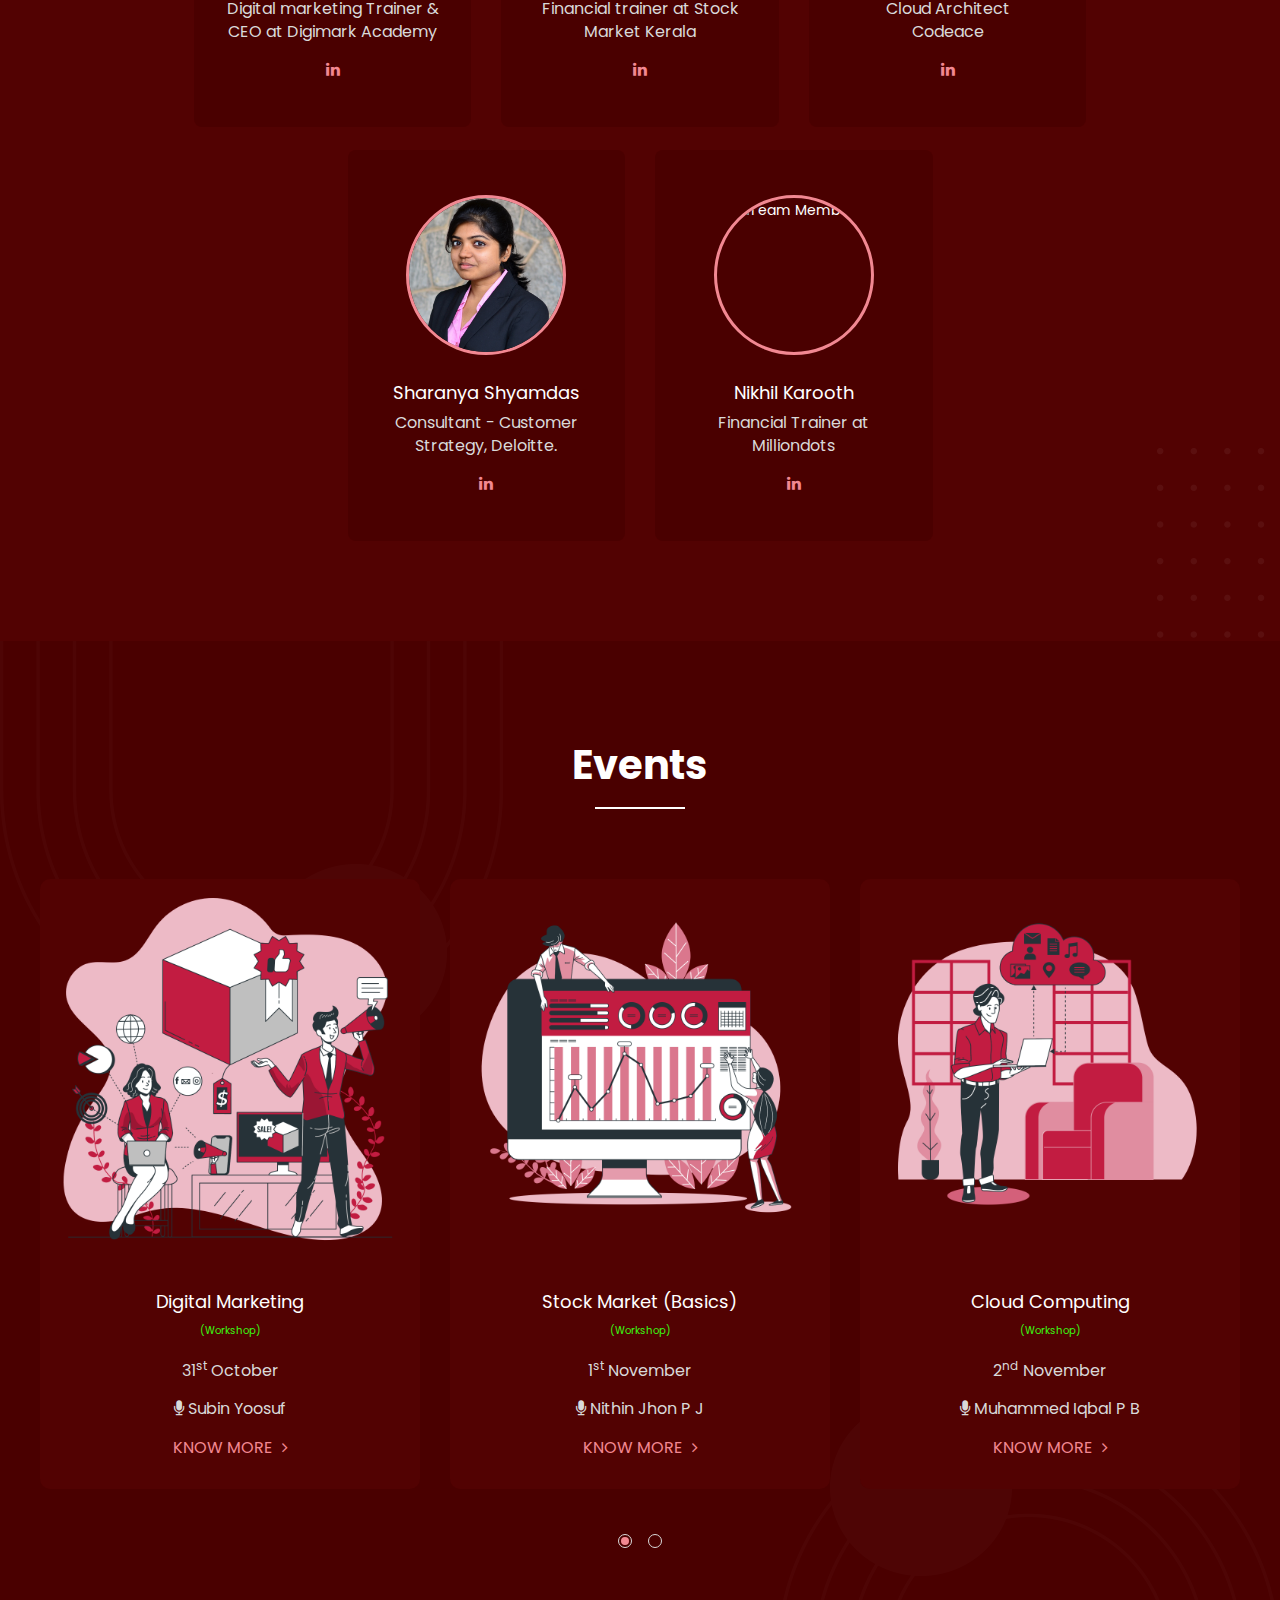
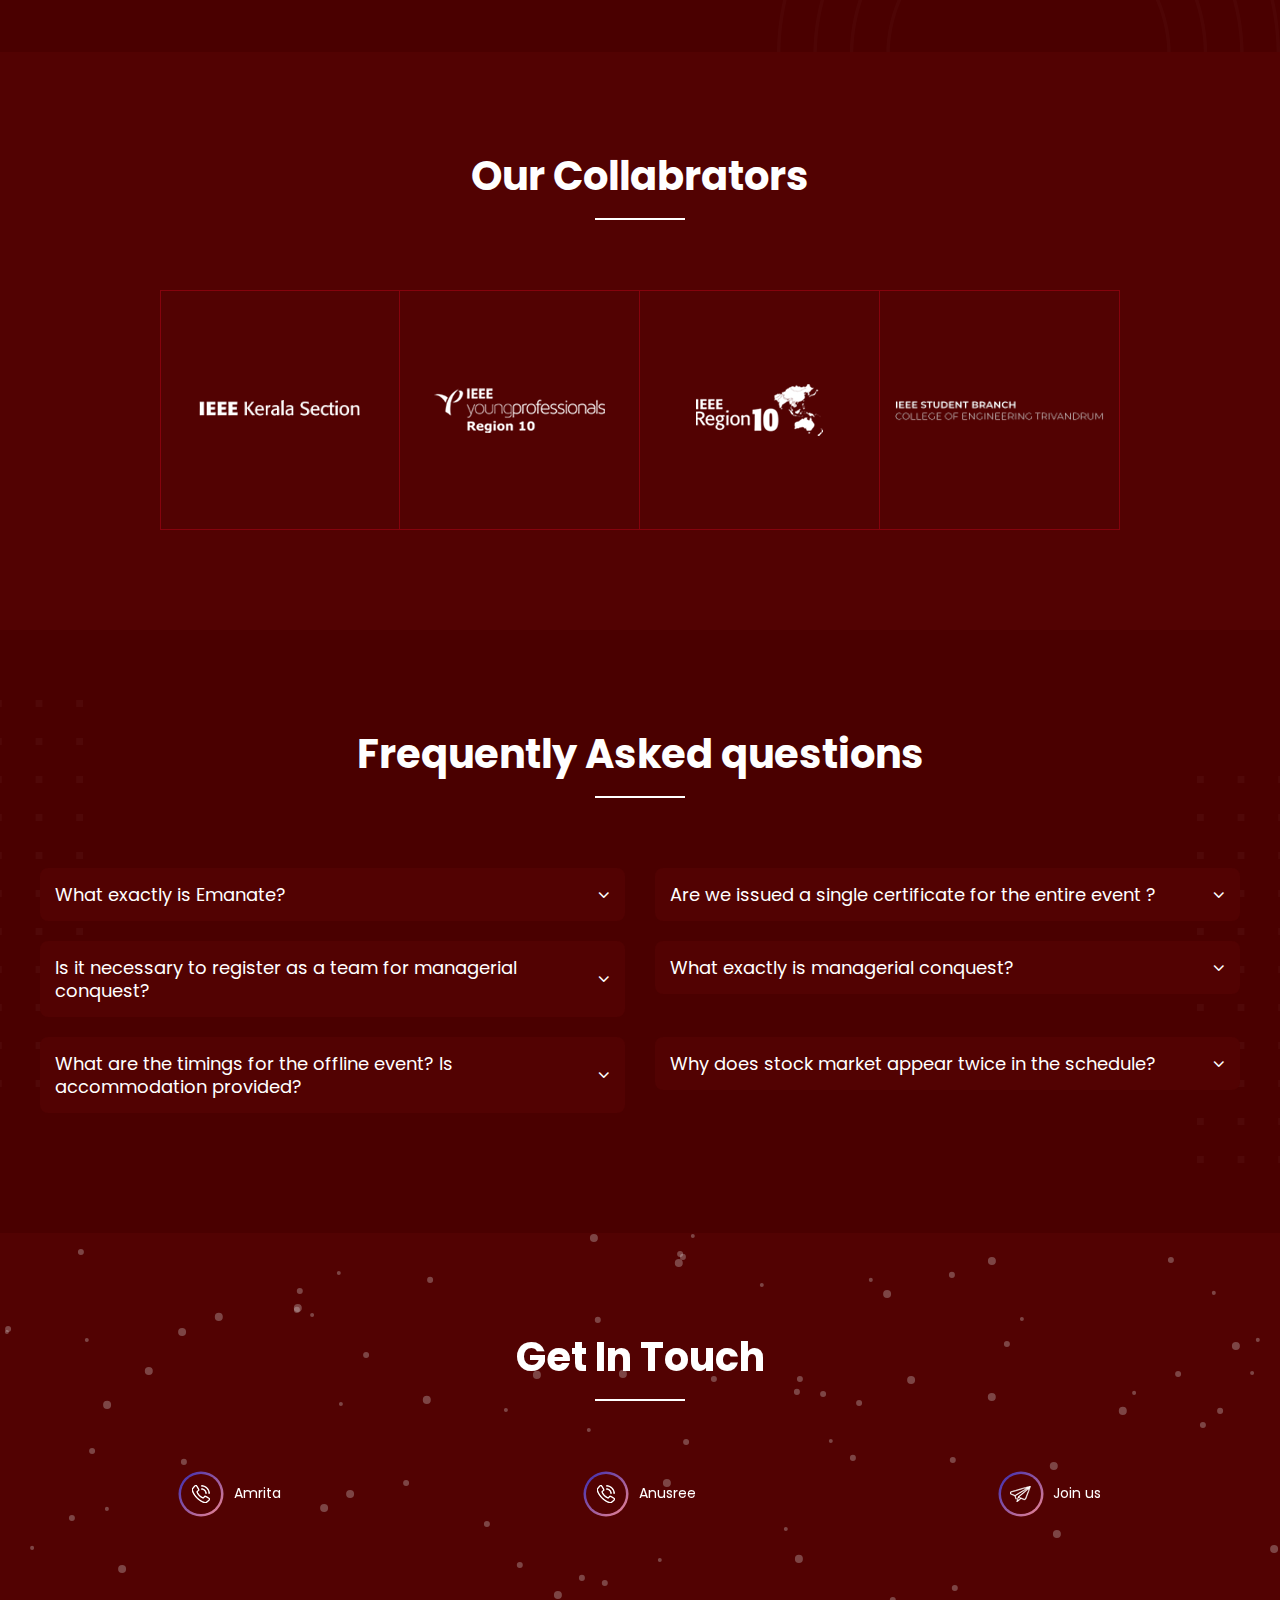
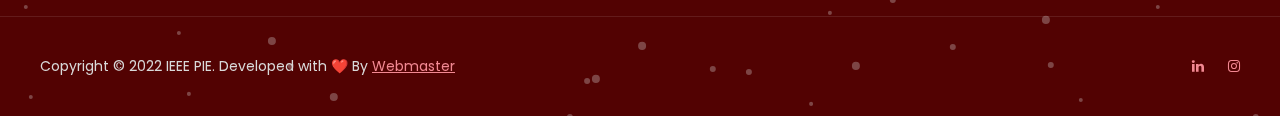
==== commit 148bdb82: "Update index.html" ====
--- a/index.html
+++ b/index.html
@@ -520,9 +520,7 @@
 									<h4 class="feature-title mb-20"><p>Non IEEE Members</p>
 									<a style="font-size: 1.5rem; font-weight: bolder;" href="#reg"><i class="fa fa-inr"></i> 499</a></h4>
 								</div>
-								<!--<div class="box-inner purple backend">
-									<p>Sed ut perspiciatis unde omnis iste eaque ipsa quae ab under natus error sit voluptatem accusantium doloremque laudantium, totam rem aperiam.</p>
-								</div>
+								
 							</div>
 						</div>
 						<div class="col-xl-4 col-xl-4 col-md-4 feature-box wow fadeInUp">
@@ -535,9 +533,7 @@
 									<a style="font-size: 1.5rem; font-weight: bolder;" href="#reg"><i class="fa fa-inr"></i> 399</a>
 								</h4>
 								</div>
-								<!--<div class="box-inner purple backend">
-									<p>Sed ut perspiciatis unde omnis iste eaque ipsa quae ab under natus error sit voluptatem accusantium doloremque laudantium, totam rem aperiam.</p>
-								</div>
+								
 							</div>
 						</div>
 						
@@ -549,9 +545,7 @@
 									<h4 class="feature-title mb-20"><p>Non IEEE Members (CET)</p>
 									<a style="font-size: 1.5rem; font-weight: bolder;" href="#reg"><i class="fa fa-inr"></i> 449</a></h4>
 								</div>
-								<!--<div class="box-inner purple backend">
-									<p>Sed ut perspiciatis unde omnis iste eaque ipsa quae ab under natus error sit voluptatem accusantium doloremque laudantium, totam rem aperiam.</p>
-								</div>-->
+								
 							</div>
 						</div>
 						<div class="col-xl-4 col-xl-4 col-md-4 feature-box wow fadeInUp">
@@ -562,9 +556,7 @@
 									<h4 class="feature-title mb-20"><p>IEEE Members</p>
 									<a style="font-size: 1.5rem; font-weight: bolder;" href="#reg"><i class="fa fa-inr"></i> 249</a></h4>
 								</div>
-								<!--<div class="box-inner purple backend">
-									<p>Sed ut perspiciatis unde omnis iste eaque ipsa quae ab under natus error sit voluptatem accusantium doloremque laudantium, totam rem aperiam.</p>
-								</div>-->
+								
 							</div>
 						</div>
 						<div class="col-xl-4 col-xl-4 col-md-4 feature-box wow fadeInUp">
@@ -575,9 +567,7 @@
 									<h4 class="feature-title mb-20"><p>Non IEEE Members</p>
 									<a style="font-size: 1.5rem; font-weight: bolder;" href="#reg"><i class="fa fa-inr"></i> 299</a></h4>
 								</div>
-								<!--<div class="box-inner purple backend">
-									<p>Sed ut perspiciatis unde omnis iste eaque ipsa quae ab under natus error sit voluptatem accusantium doloremque laudantium, totam rem aperiam.</p>
-								</div>-->
+								
 							</div>
 						</div>
 						<div class="col-xl-4 col-xl-4 col-md-4 feature-box wow fadeInUp">
@@ -588,9 +578,7 @@
 									<h4 class="feature-title mb-20"><p>IEEE Members</p>
 									<a style="font-size: 1.5rem; font-weight: bolder;" href="#reg"><i class="fa fa-inr"></i> 200</a></h4>
 								</div>
-								<!--<div class="box-inner purple backend">
-									<p>Sed ut perspiciatis unde omnis iste eaque ipsa quae ab under natus error sit voluptatem accusantium doloremque laudantium, totam rem aperiam.</p>
-								</div>-->
+								
 							</div>
 						</div>
 						<div class="col-xl-4 col-xl-4 col-md-4 feature-box wow fadeInUp">
@@ -601,13 +589,12 @@
 									<h4 class="feature-title mb-20"><p>Non IEEE Members</p>
 									<a style="font-size: 1.5rem; font-weight: bolder;" href="#reg"><i class="fa fa-inr"></i> 250</a></h4>
 								</div>
-								<!--<div class="box-inner purple backend">
-									<p>Sed ut perspiciatis unde omnis iste eaque ipsa quae ab under natus error sit voluptatem accusantium doloremque laudantium, totam rem aperiam.</p>
-								</div>-->
-							</div>
-						</div>
+								
+							</div>
+						</div>
+
 						
-						<!--<div class="col-xl-4 col-xl-4 col-md-4 feature-box wow fadeInUp">
+						<div class="col-xl-4 col-xl-4 col-md-4 feature-box wow fadeInUp">
 							<div class="box-outer mb-30 transition">
 								<div class="box-inner purple frontend">
 									<img src="images/images-feature-icon-4.png" class="feature-icon mb-30" alt="Reliable &amp; Low Cost">
@@ -643,7 +630,7 @@
 								</div>
 							</div>
 						</div>
-					</div>-->
+					</div>
 					<div class="pattern-bg">
 						<img src="images/images-dotline-bg.png" class="patter" alt="Patter">
 						<img src="images/images-dotline-bg.png" class="patter patter-2" alt="Patter">
@@ -658,7 +645,7 @@
 						<img src="images/images-partners-bg.png" class="patter patter-2" alt="Patter">
 					</div>
 				</div>
-			</section>
+			</section>-->
 			<!--<section id="token_sale" class="token-sale purple relative overflow-h ptb-100">
 				<div class="container">
 					<div class="row d-flex flex-center relative z-index-1">
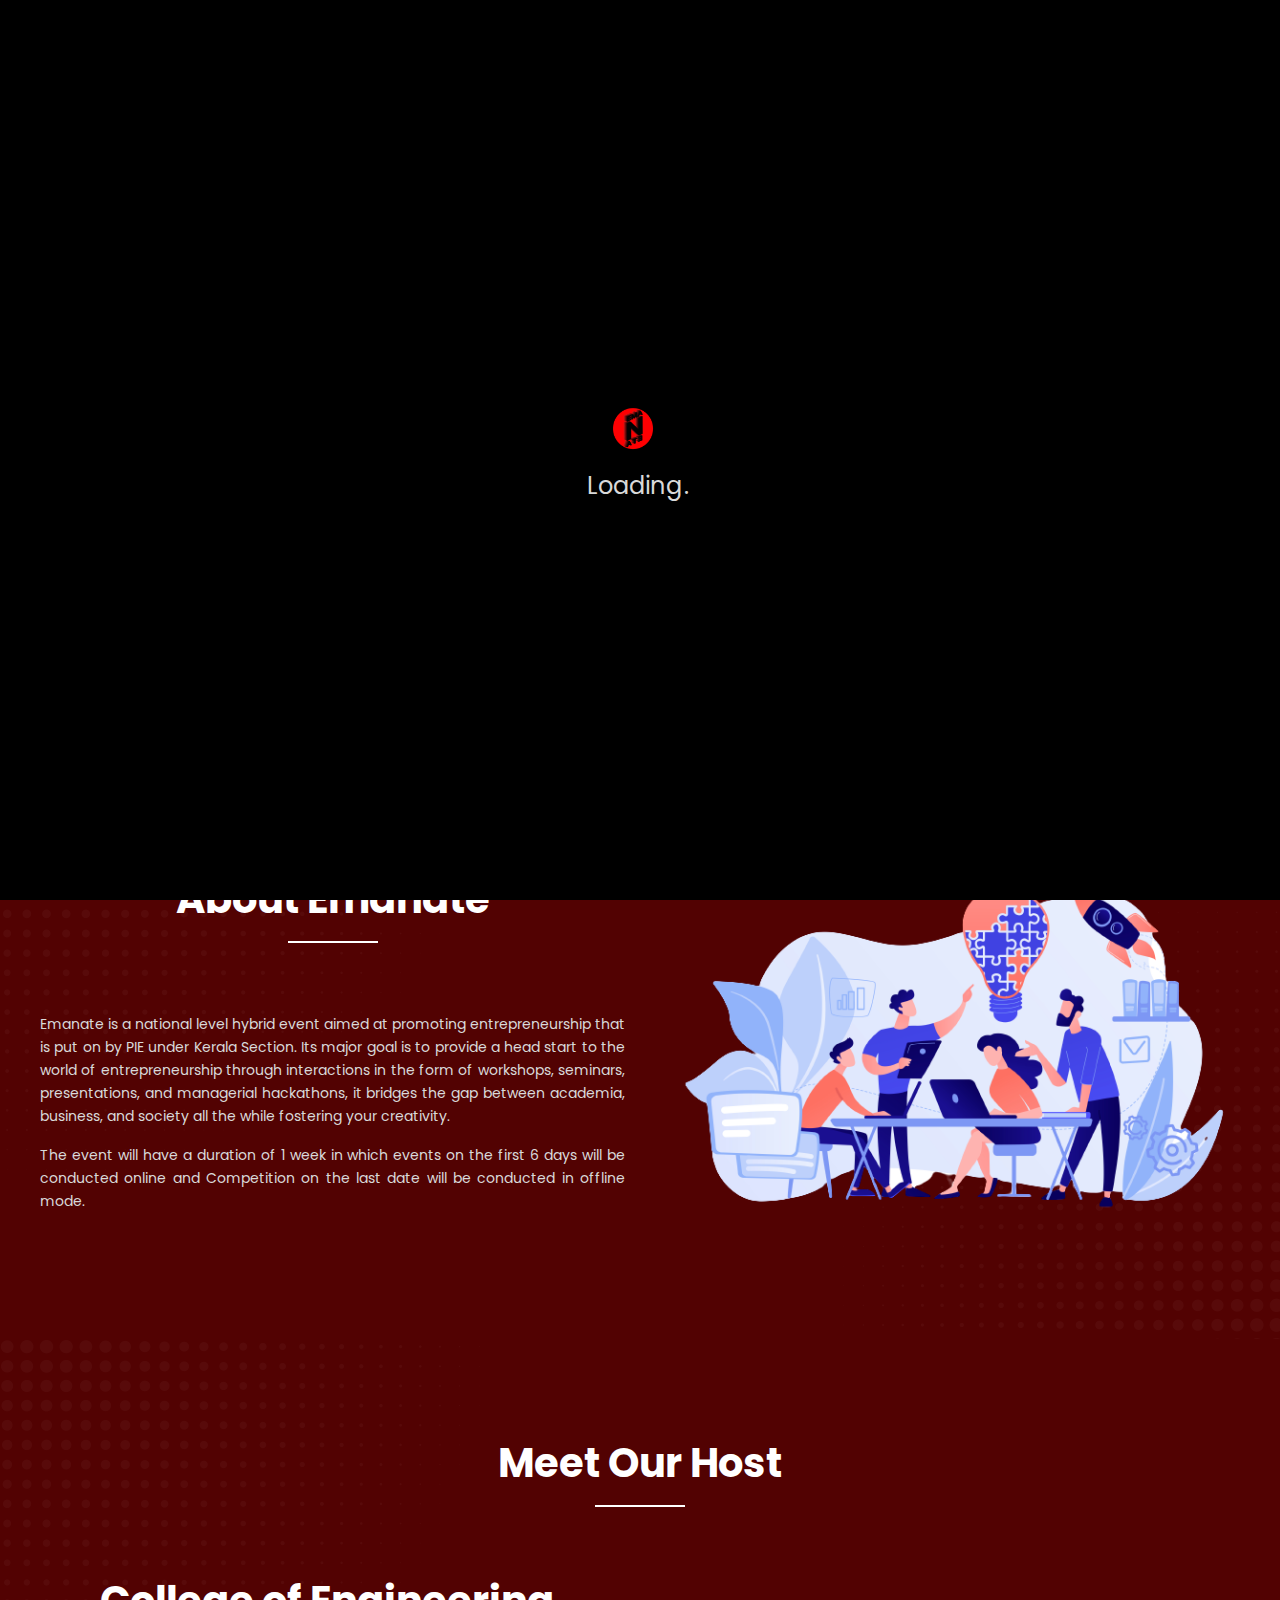
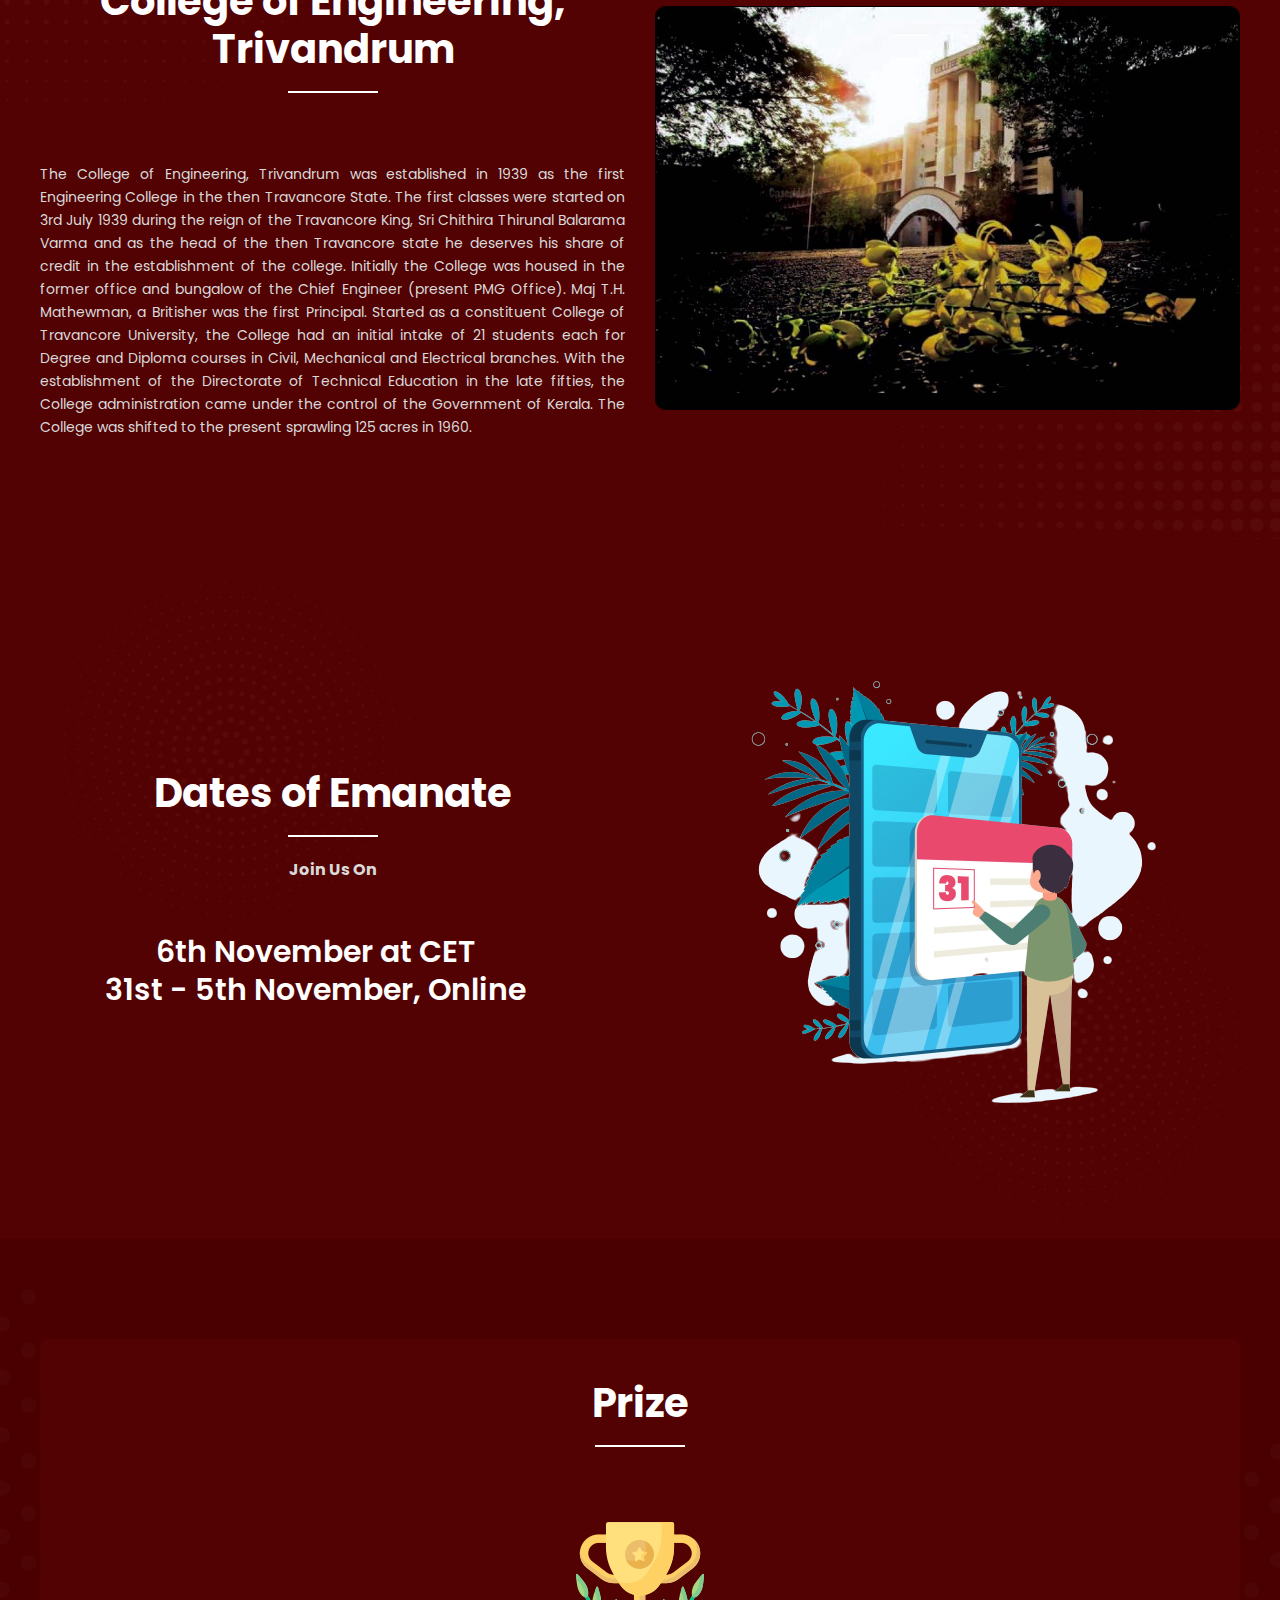
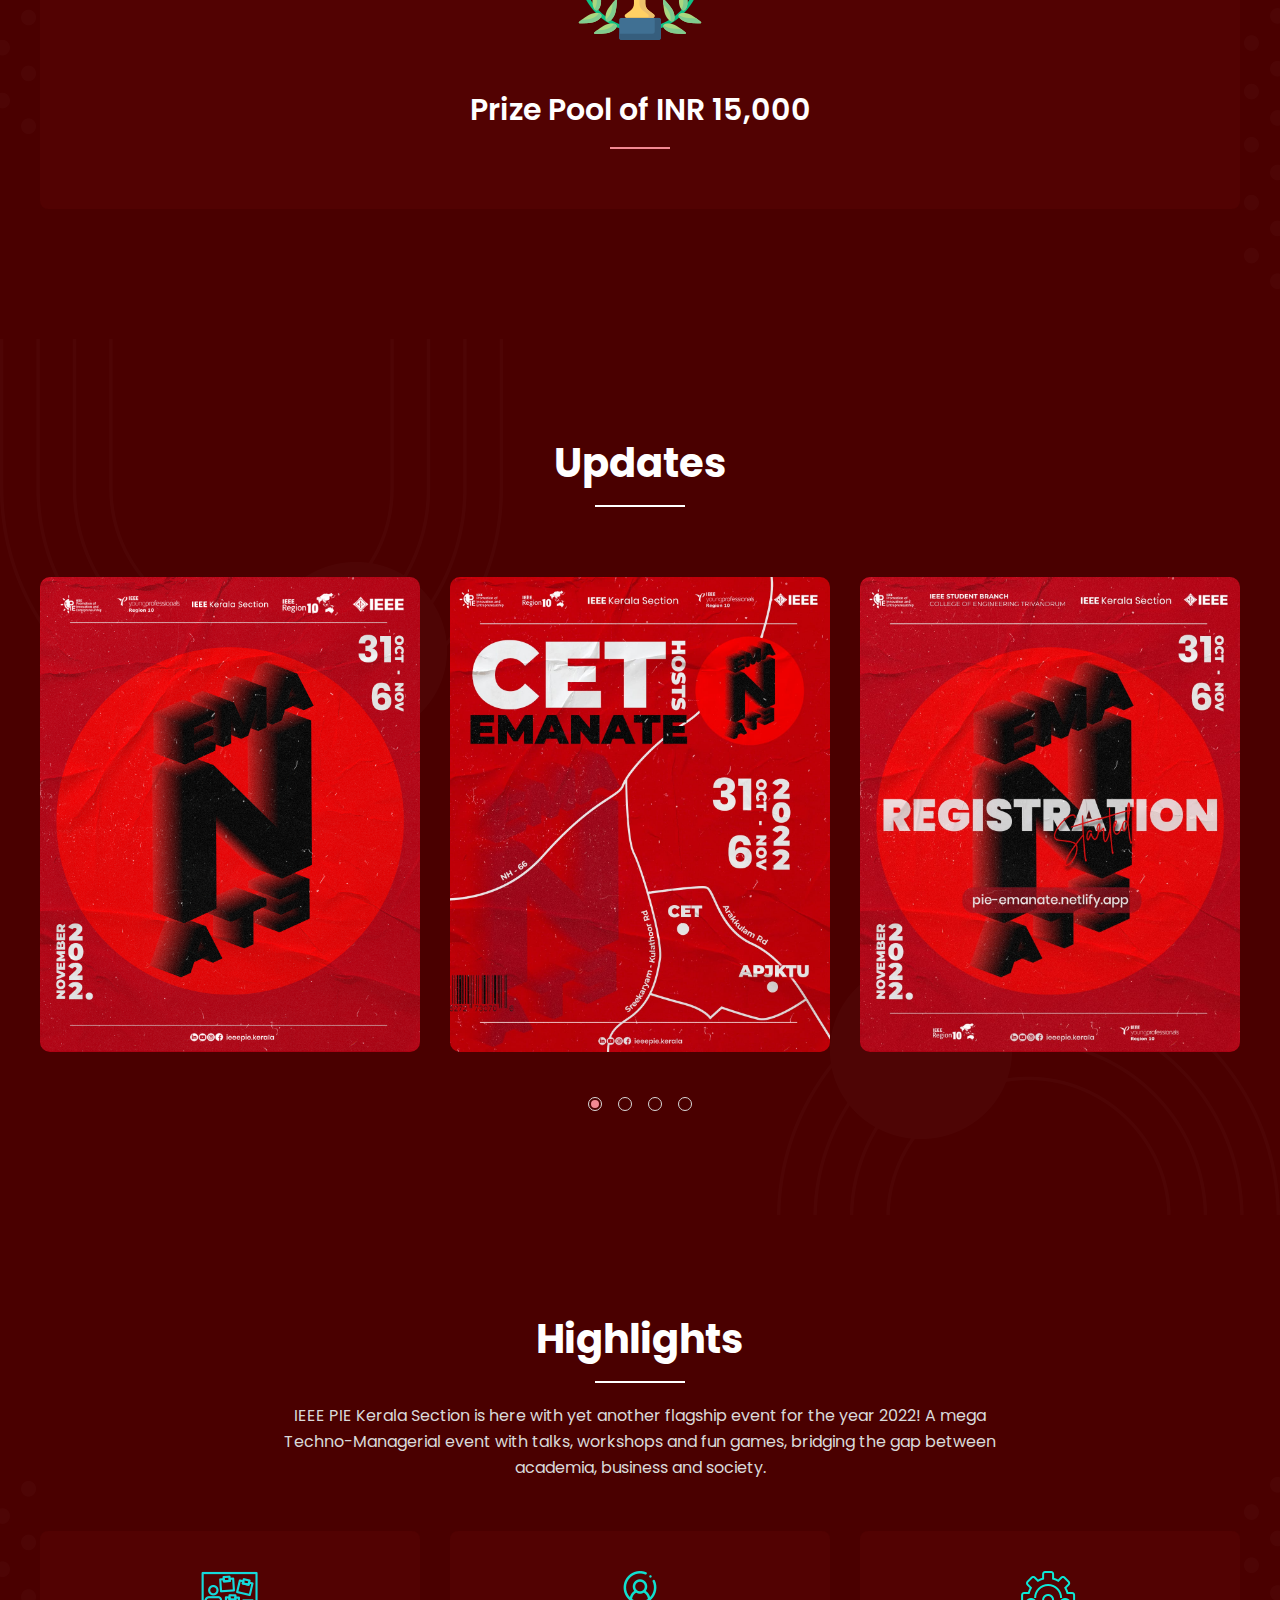
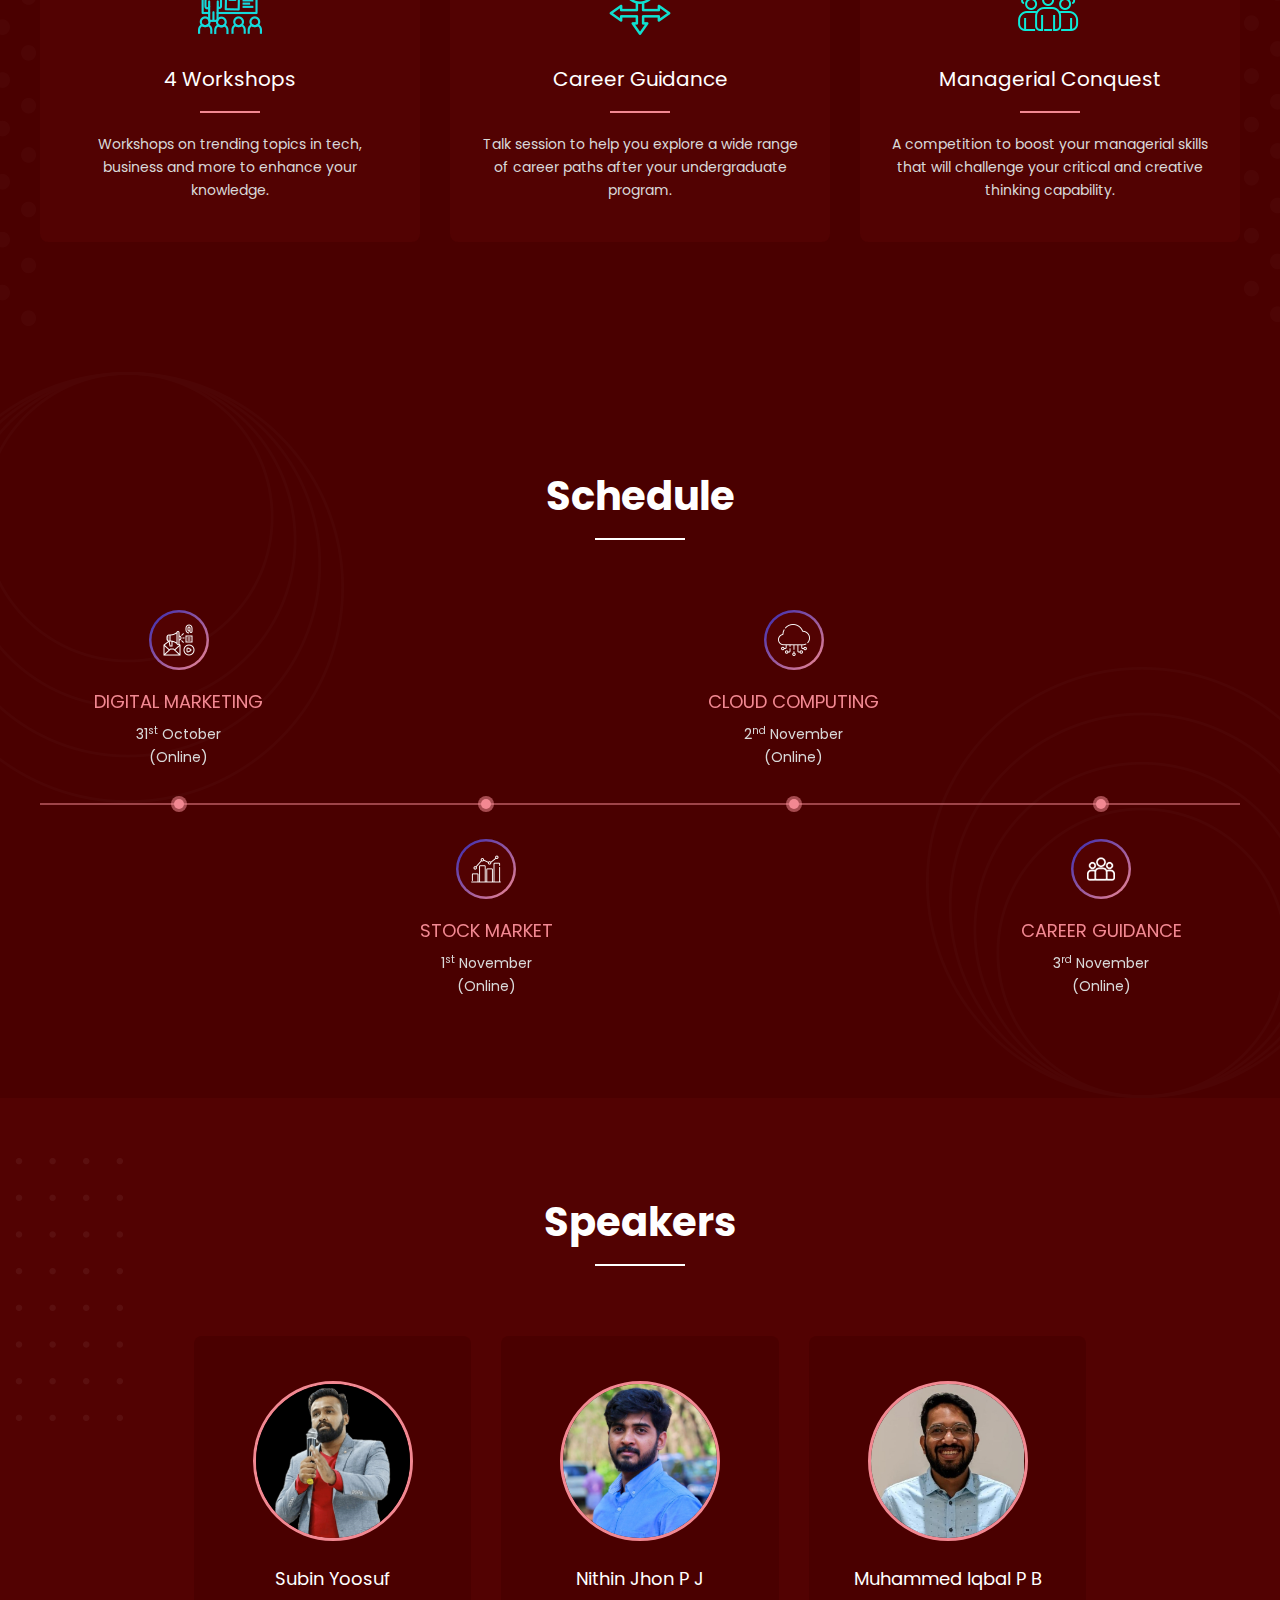
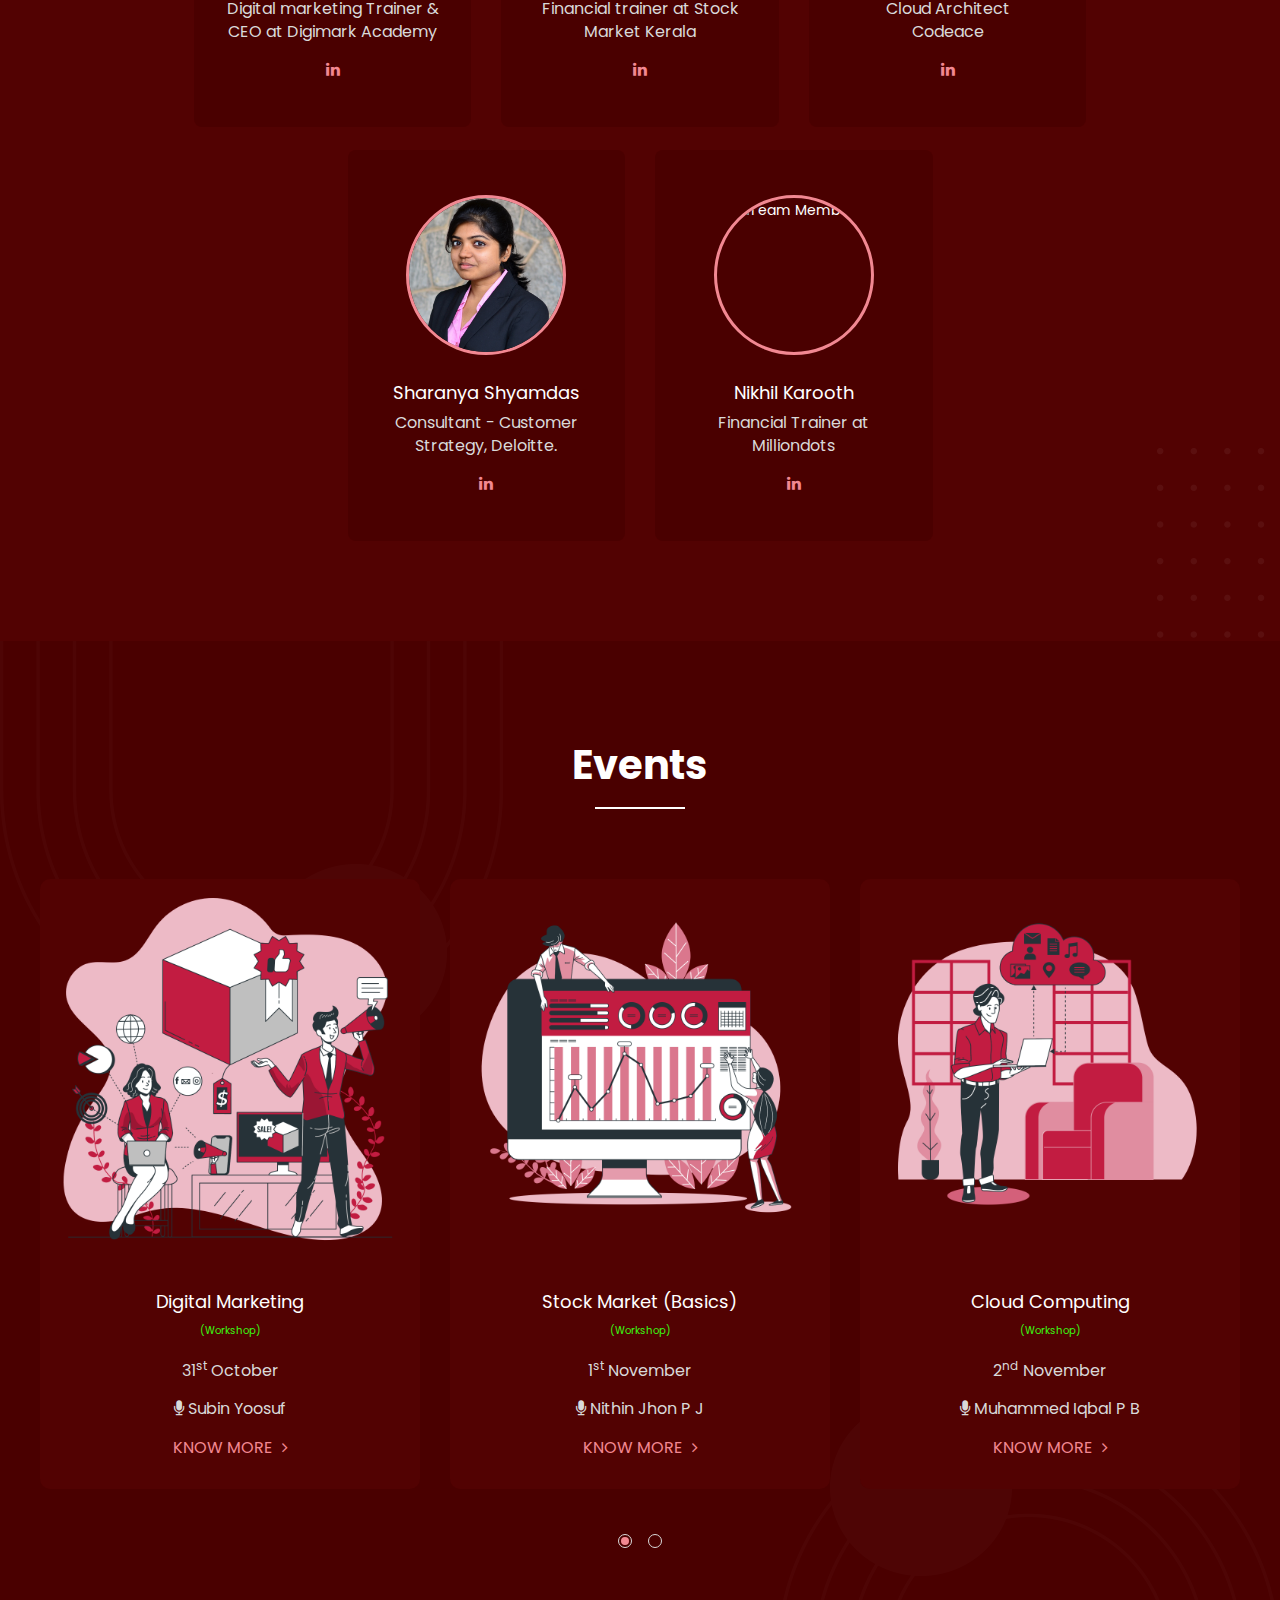
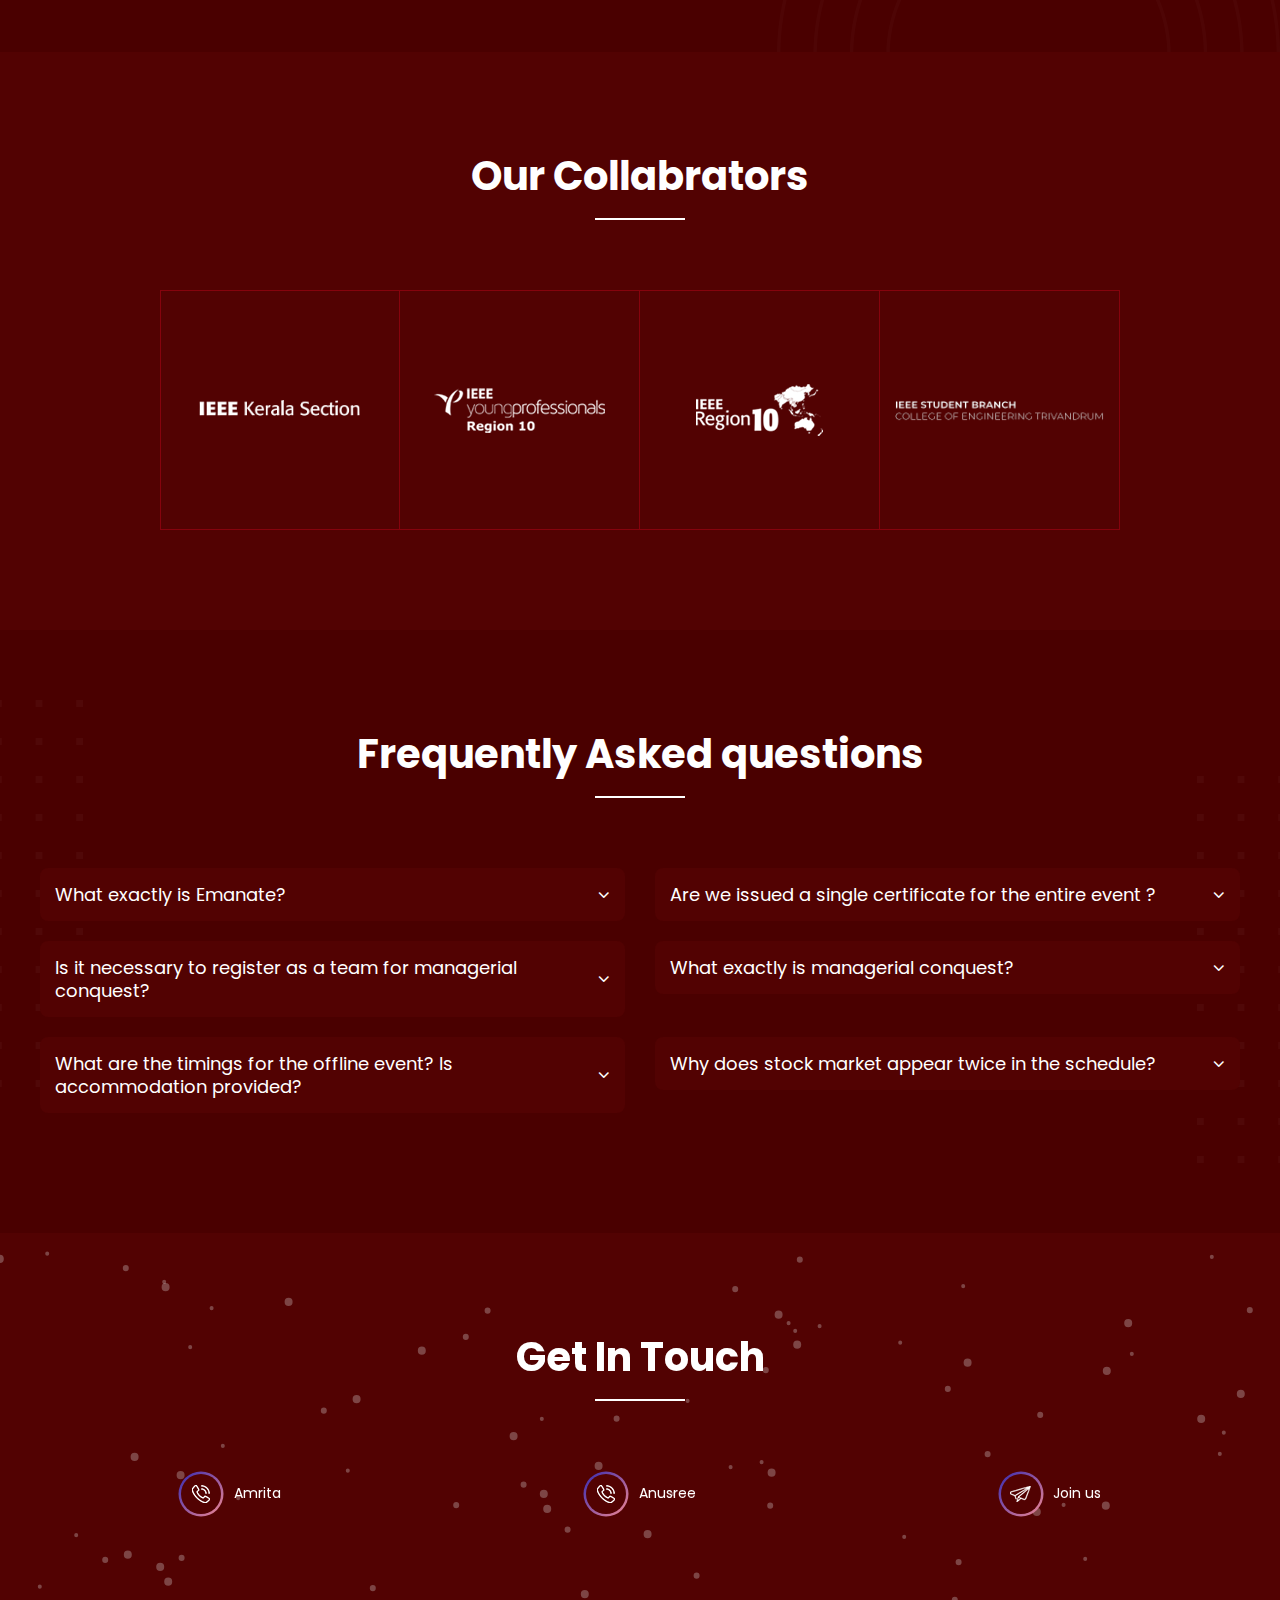
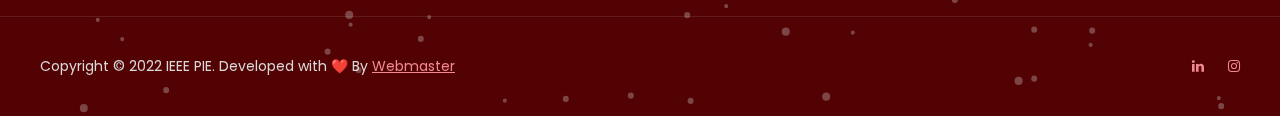
==== commit 2257d88b: "Update index.html" ====
--- a/index.html
+++ b/index.html
@@ -141,7 +141,7 @@
 							        <span class="label">Second</span>
 							    </span>
 							</div>
-							<a href="https://bit.ly/EMANATE_REGISTRATION" class="button wow fadeInUp">REGISTER NOW</a>
+							<a href="#" class="button wow fadeInUp">REGISTRATION CLOSED</a>
 						</div>
 					</div>
 				</div>
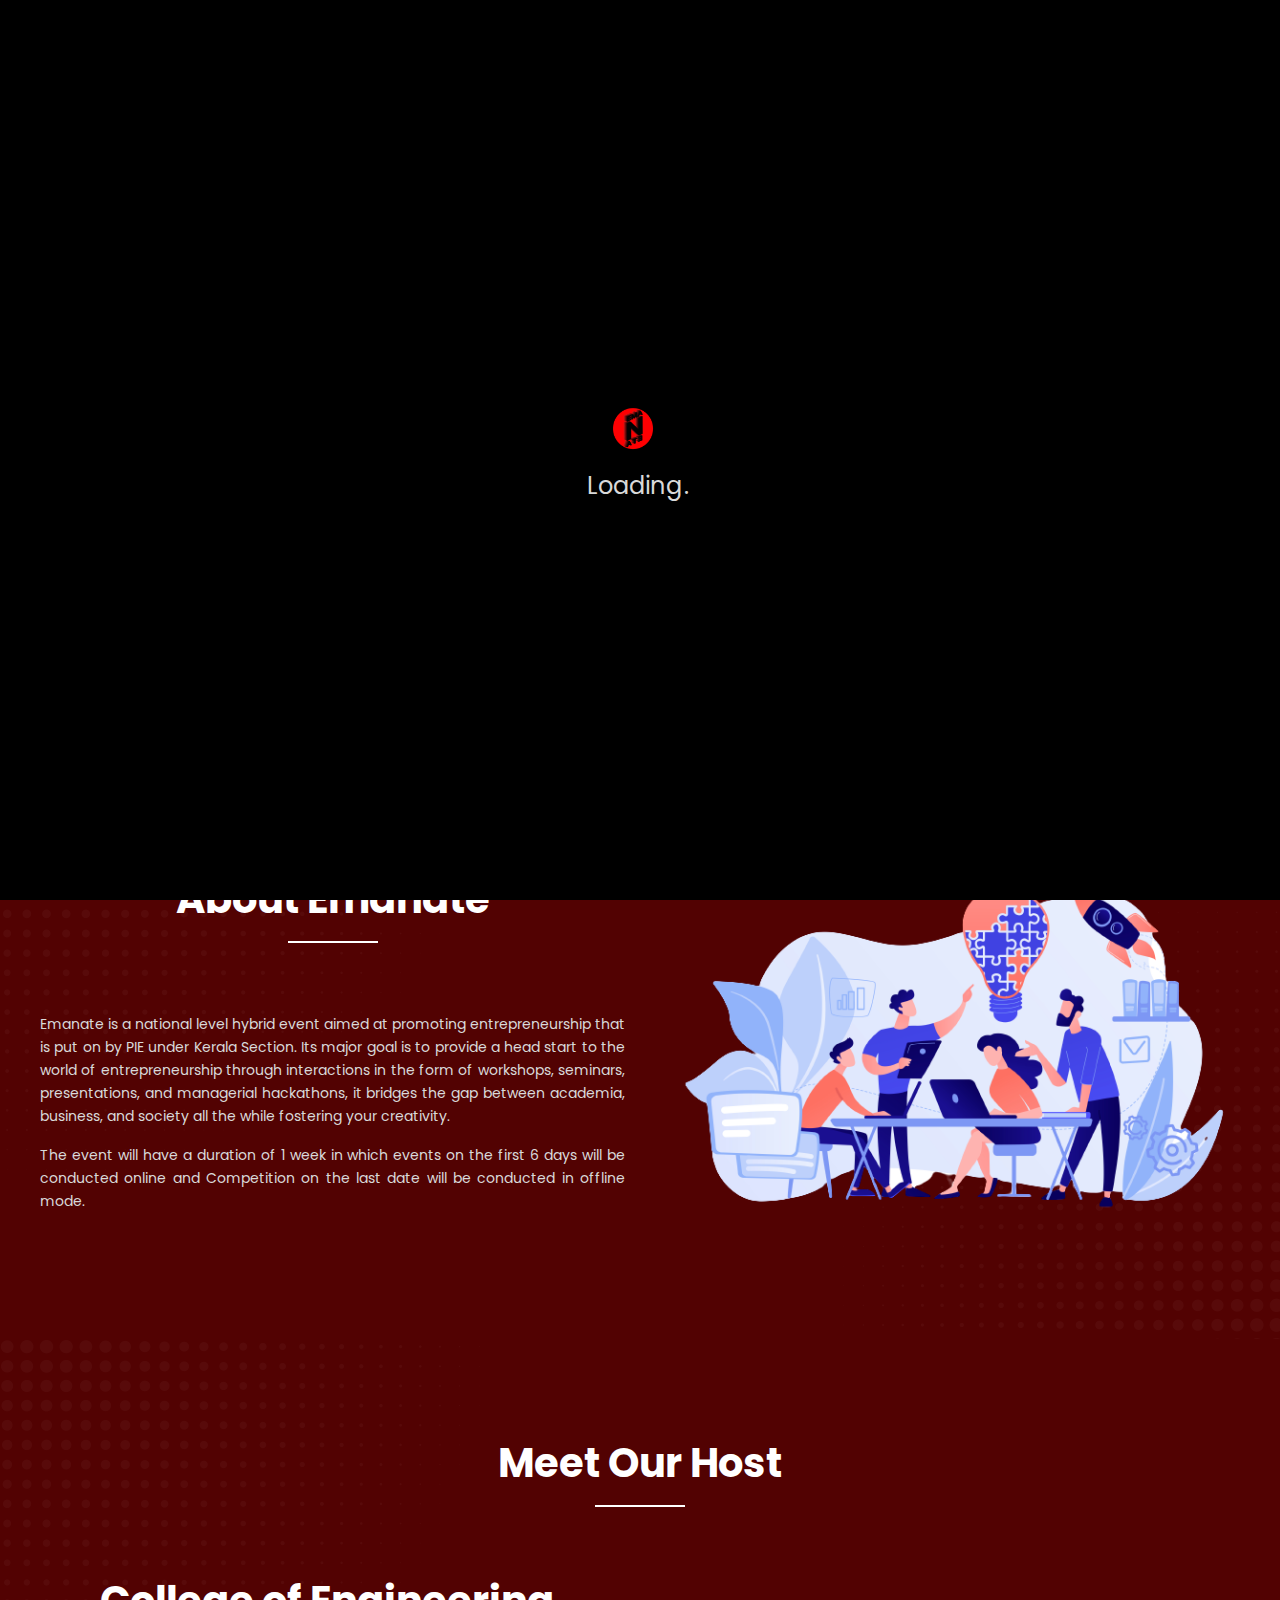
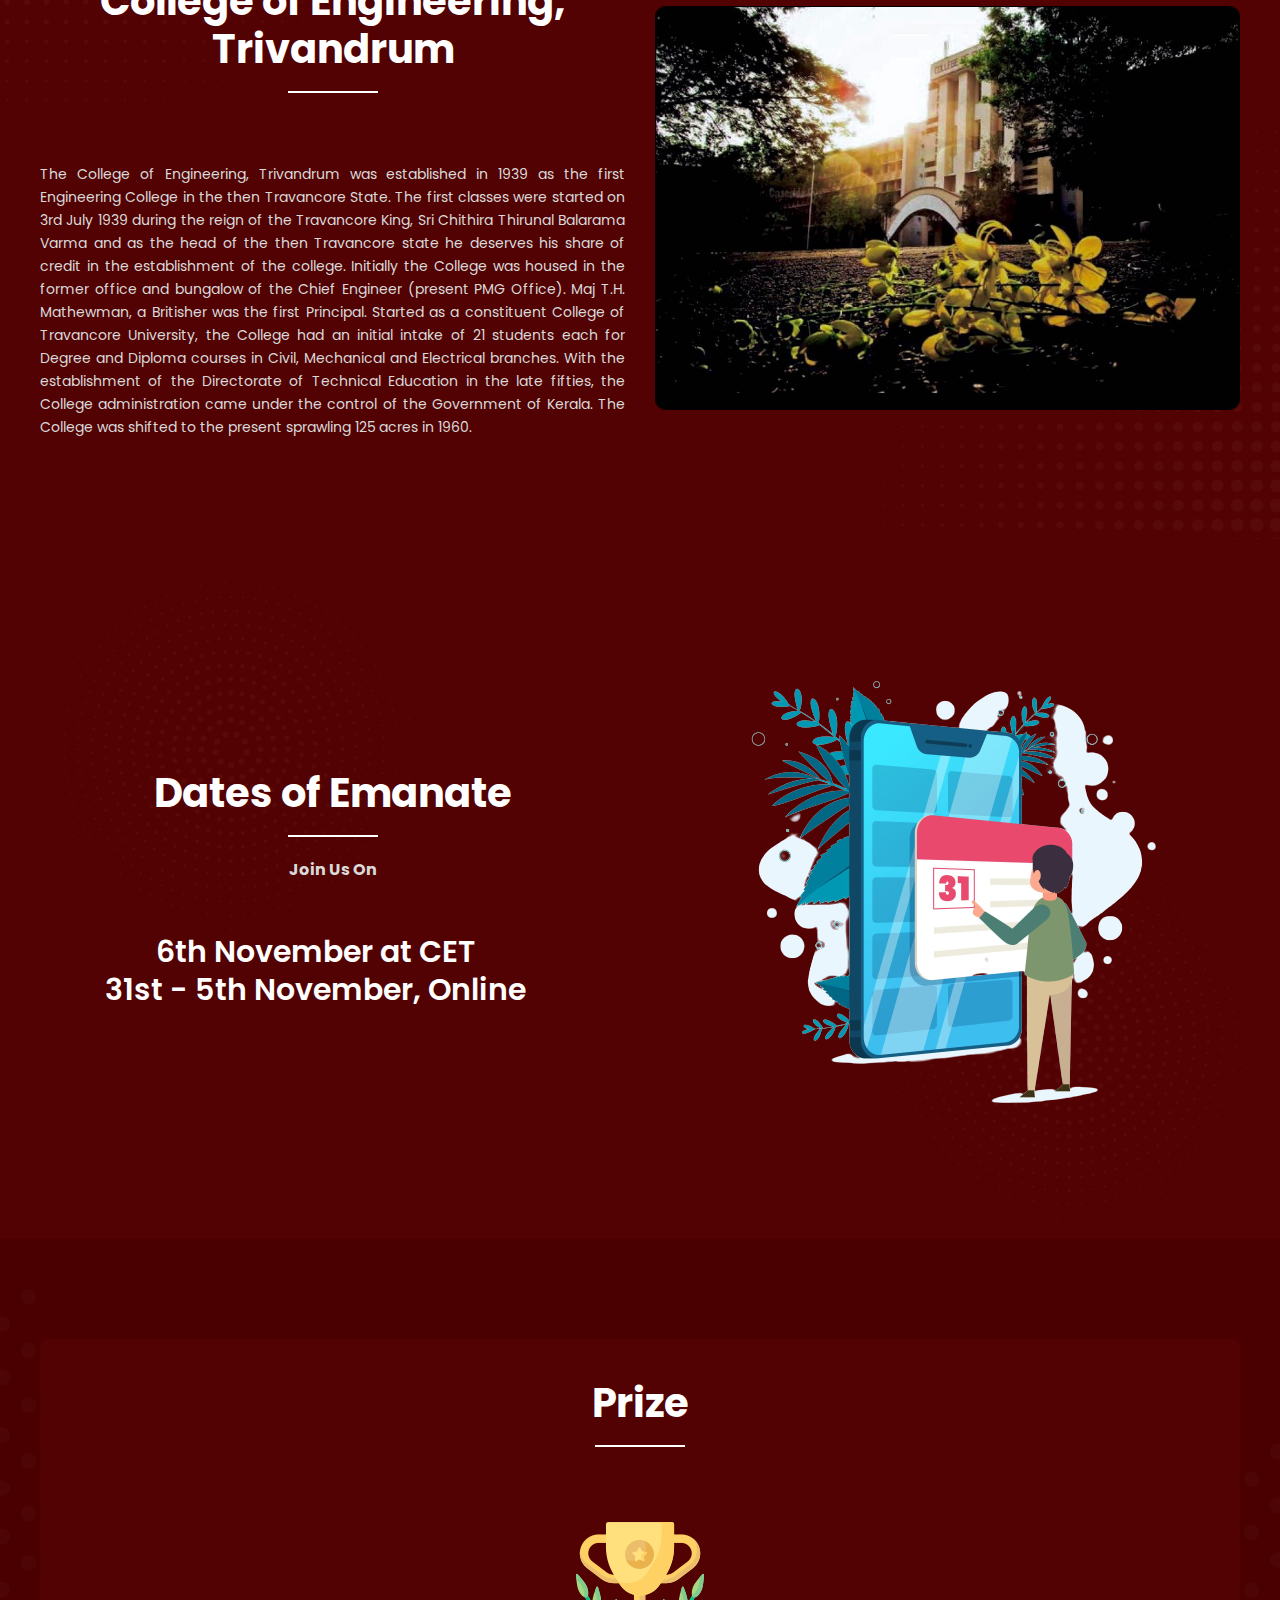
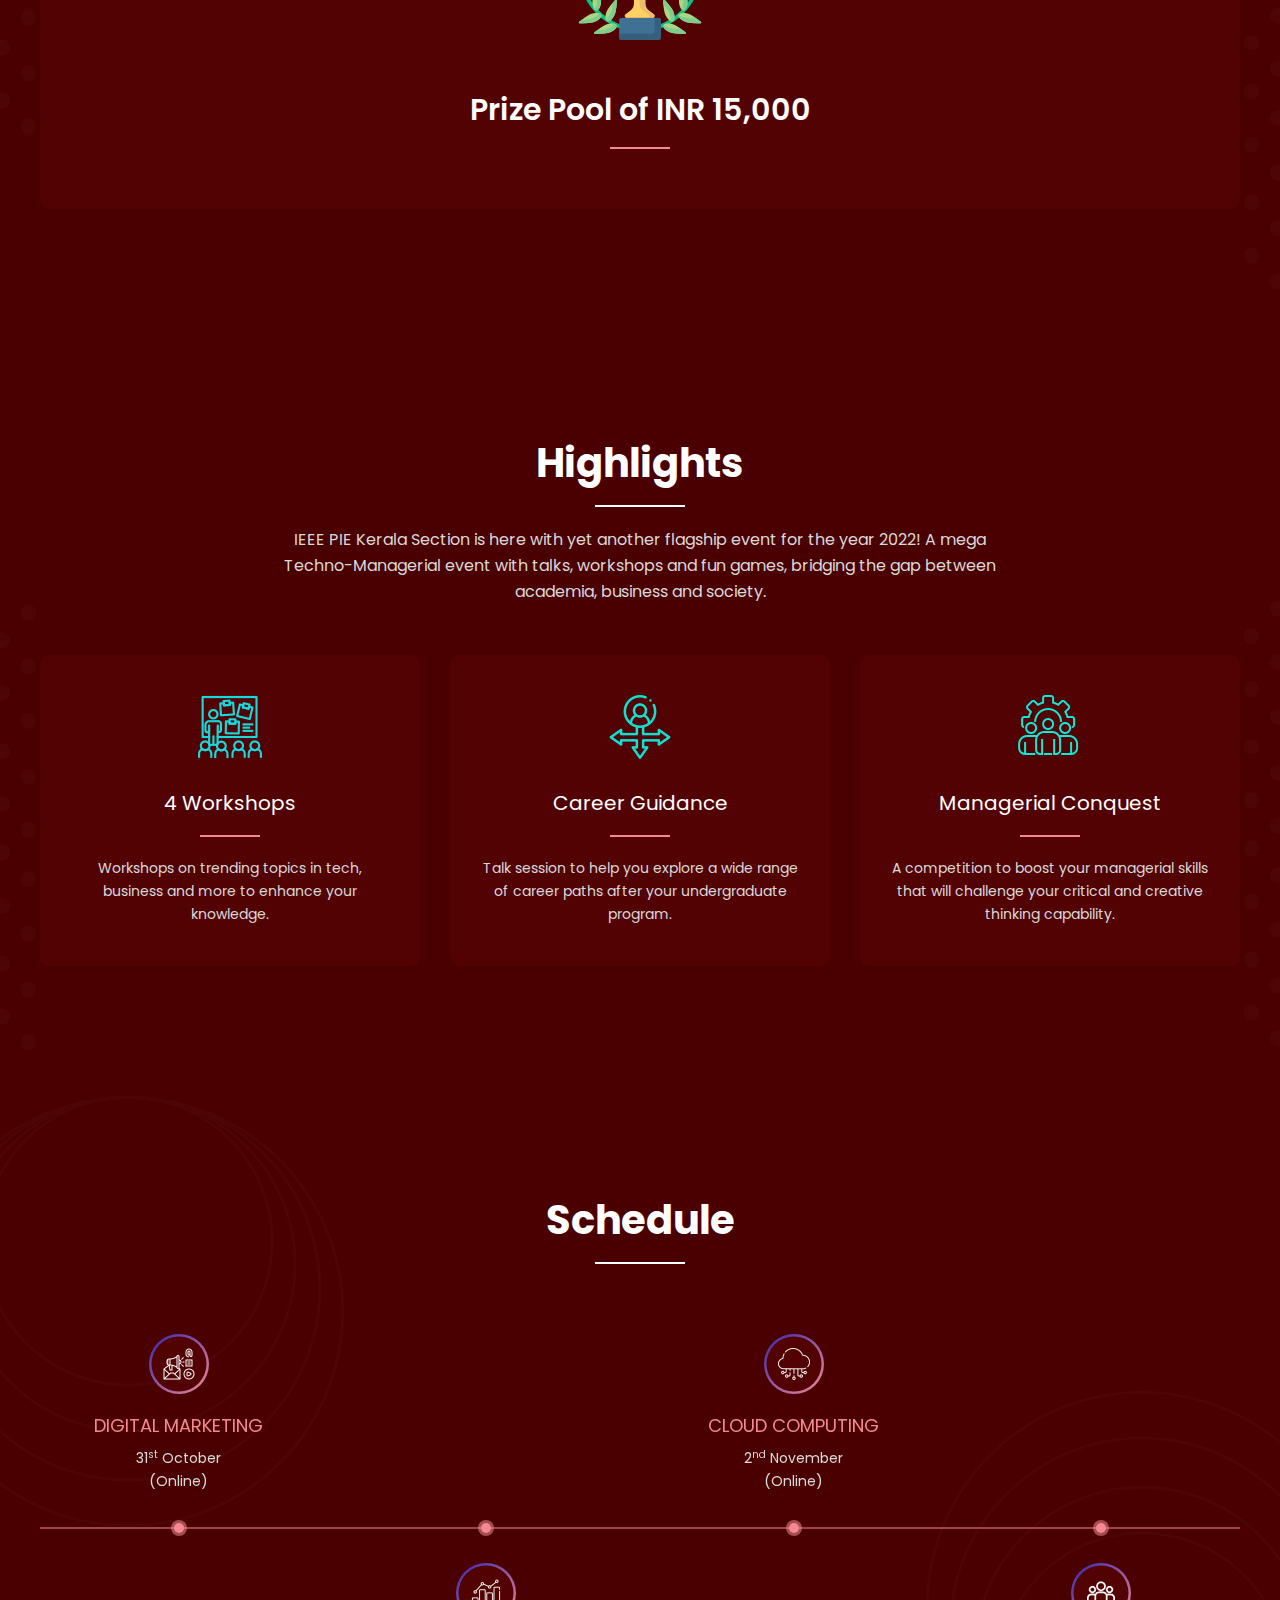
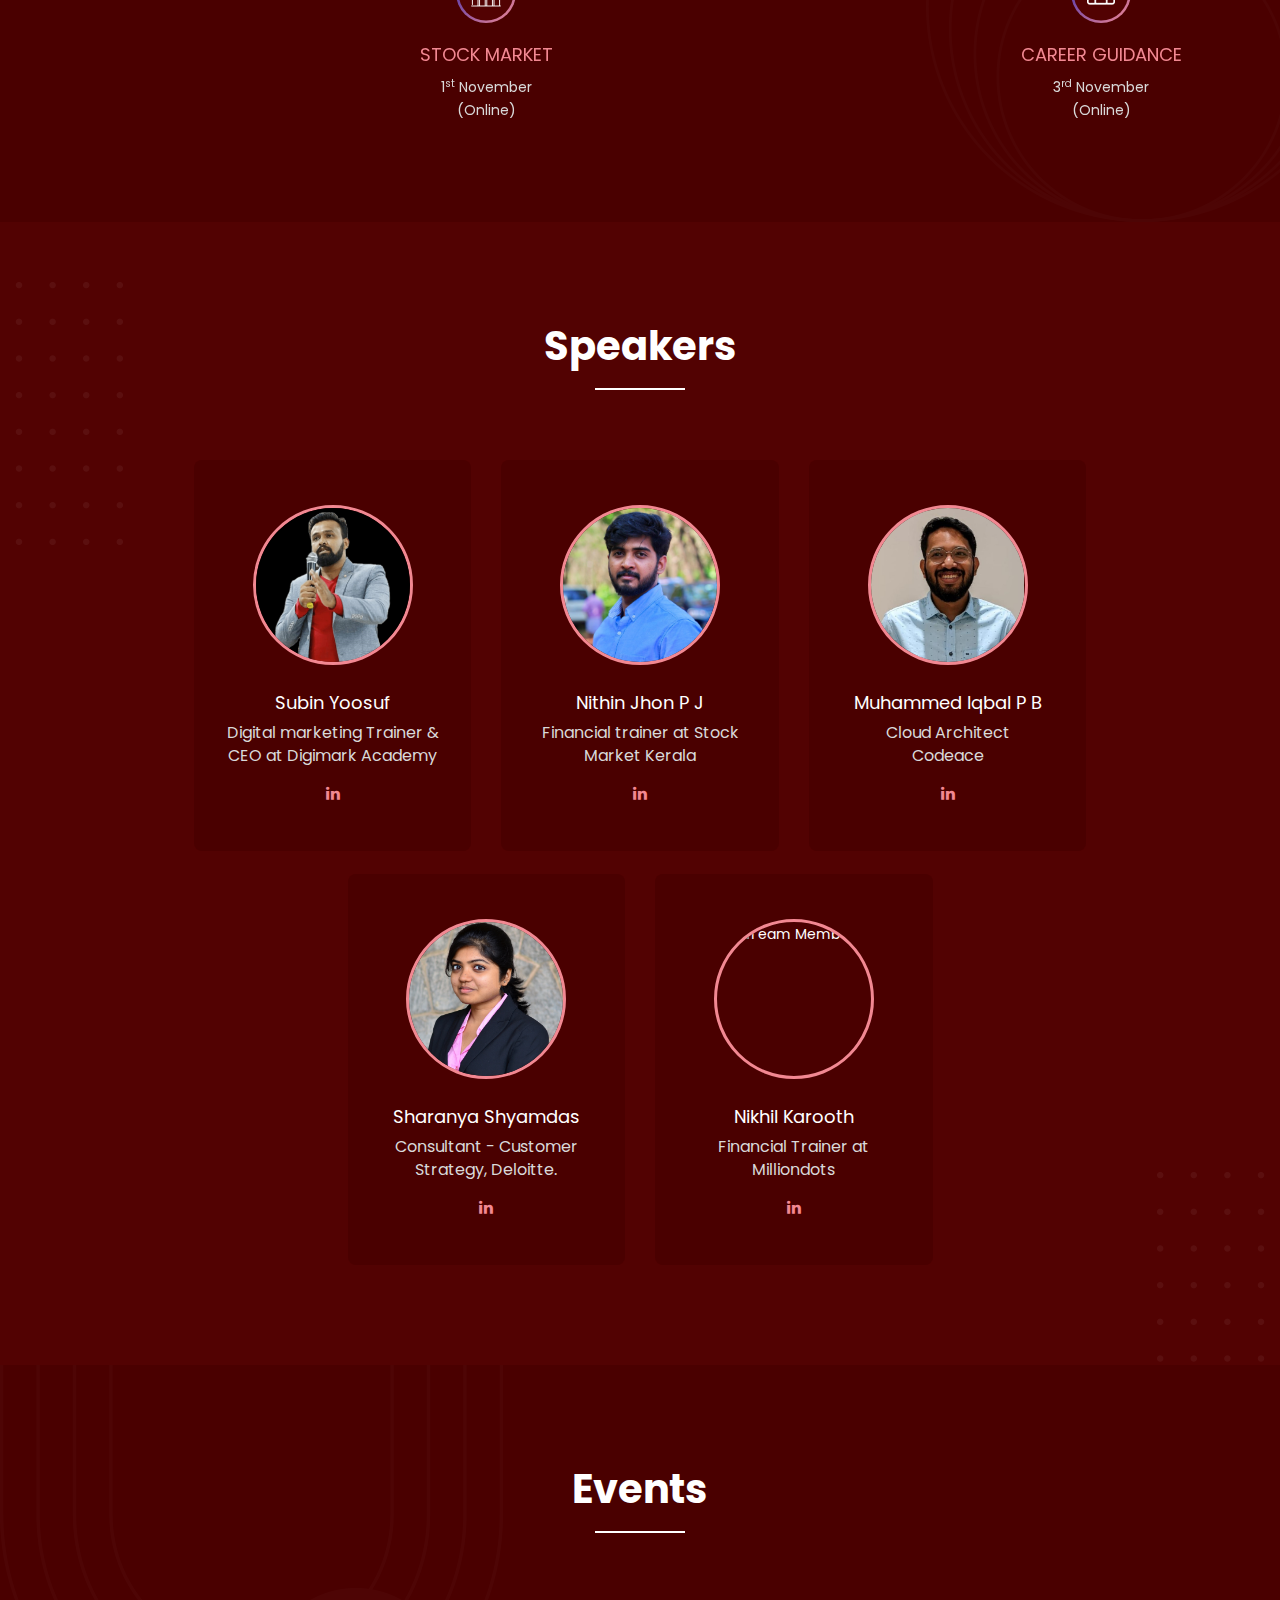
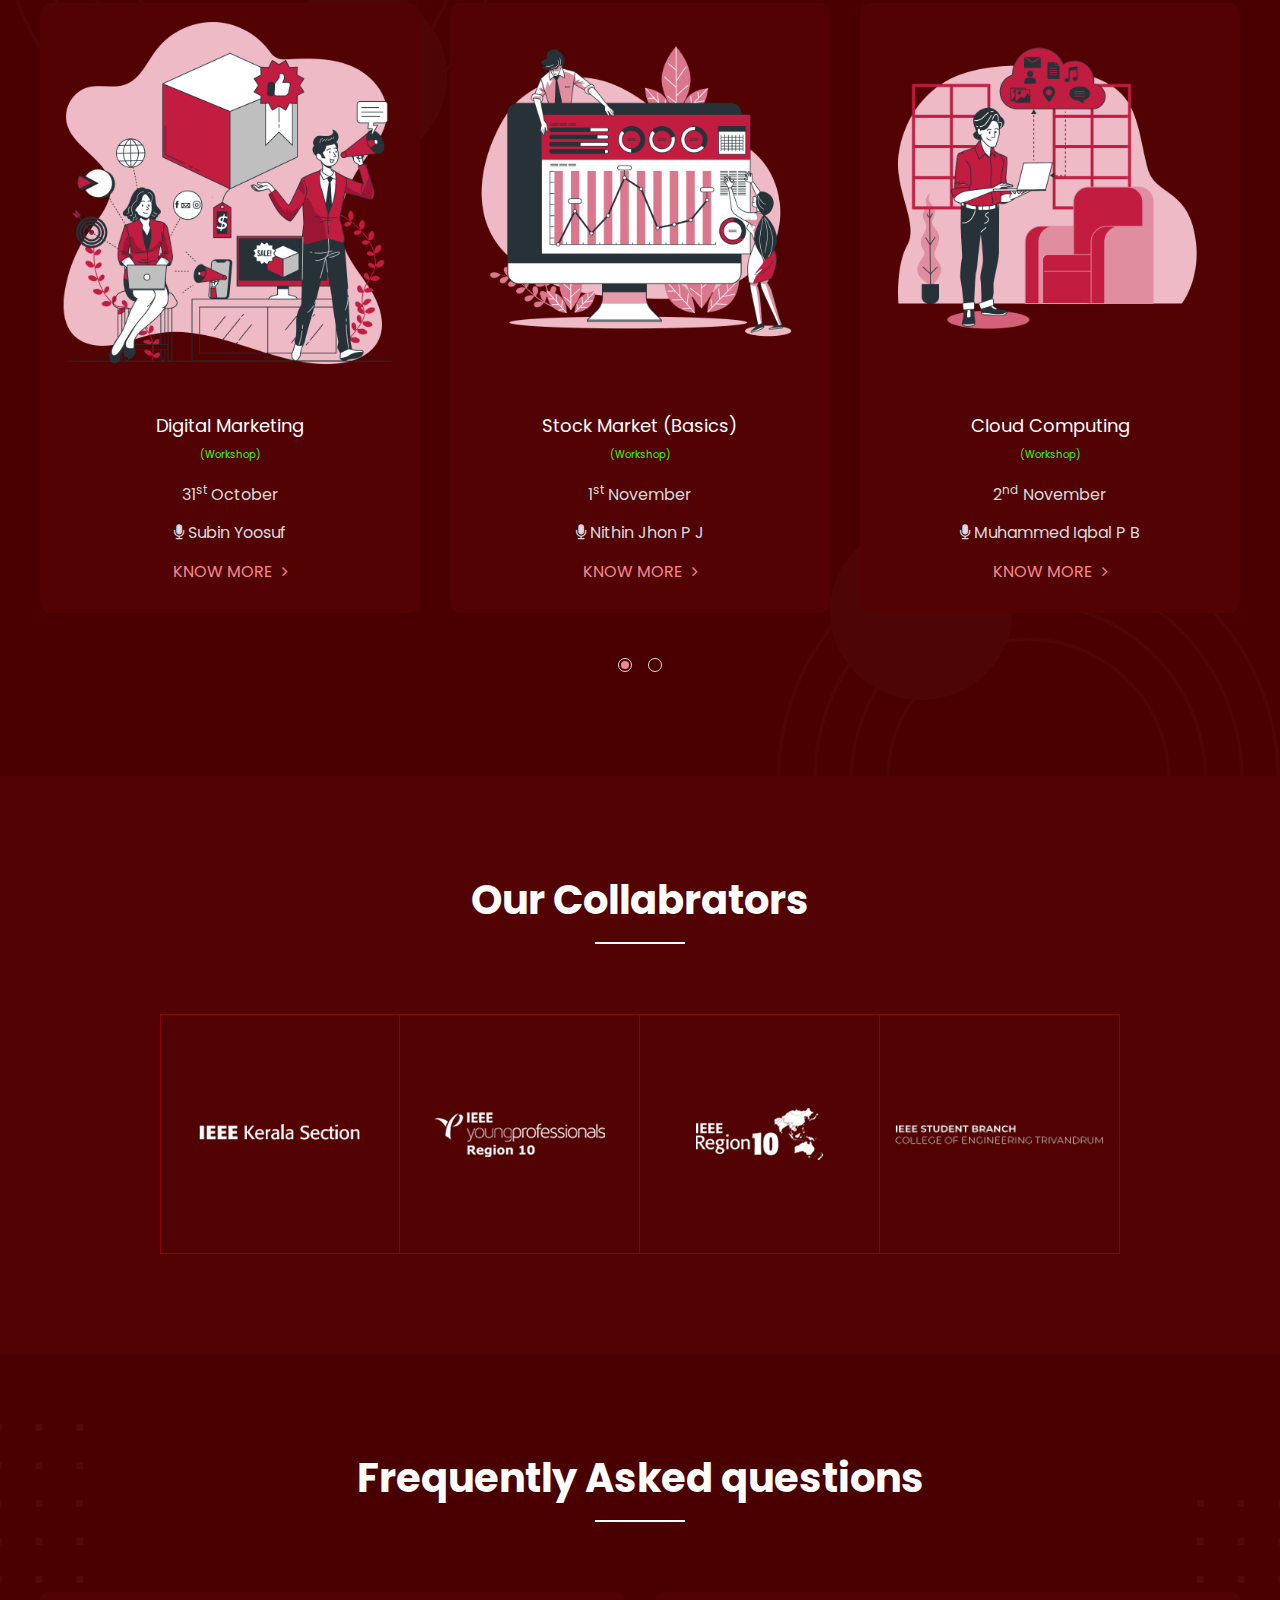
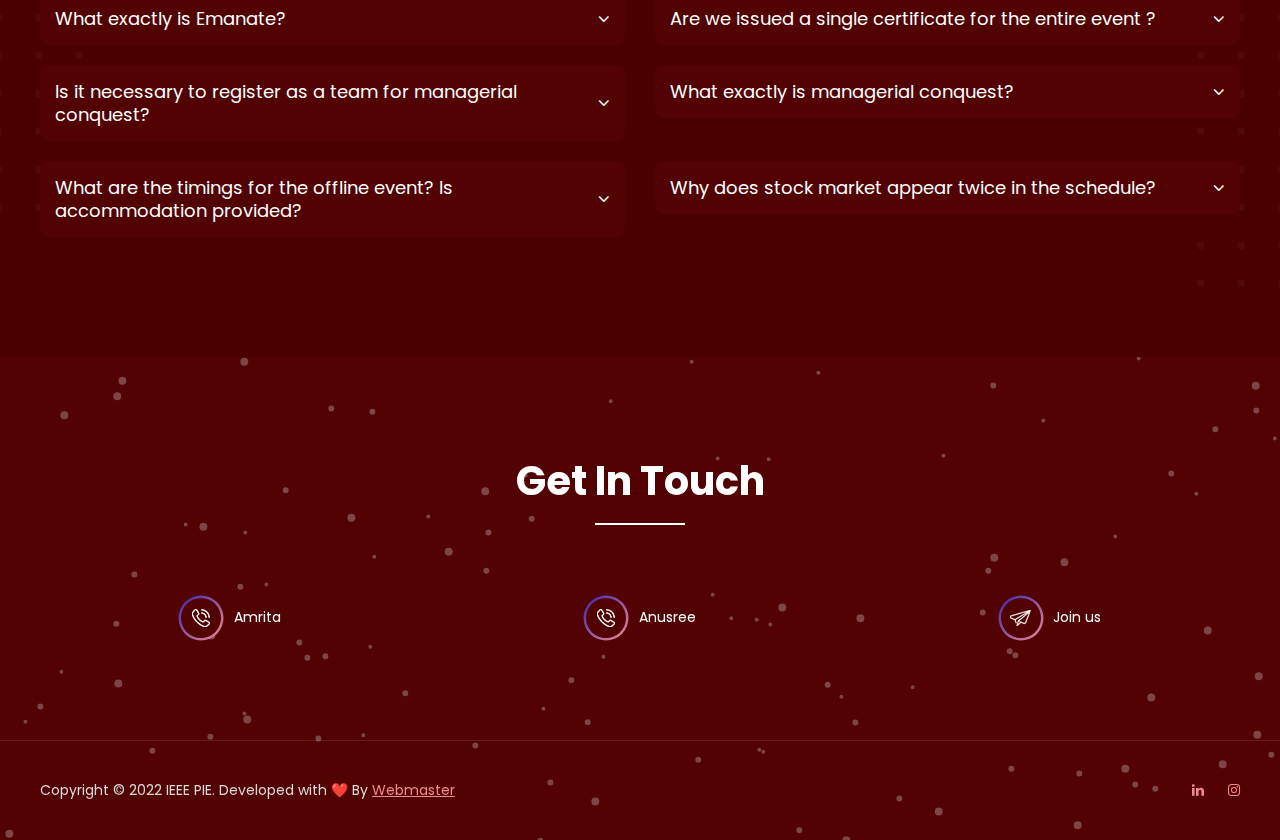
==== commit 12b270d1: "Update index.html" ====
--- a/index.html
+++ b/index.html
@@ -47,7 +47,7 @@
 									<li class="active"><a href="index.html">Home</a></li>
 									
 									<li><a href="#about">About</a></li>
-									<li><a href="#updates">Updates</a></li>
+									<!--<li><a href="#updates">Updates</a></li>-->
 									<li><a href="#workshop">Events</a></li>
 									<li><a href="#roadmap">Schedule</a></li>
 									<li><a href="#footer">Contact</a></li>
@@ -310,7 +310,7 @@
 					</div>
 				</div>
 			</section>			
-			<section id="updates" class="our-blog bluish-purple relative overflow-h ptb-100">
+			<!--<section id="updates" class="our-blog bluish-purple relative overflow-h ptb-100">
 				<div class="container">
 					<div class="row">
 						<div class="col-xl-12 col-lg-12 col-md-12 relative z-index-1">
@@ -325,113 +325,113 @@
 							<div class="blog-slider owl-carousel">
 								<div class="blog-boxs purple">
 									<a href="#reg" class="blog-img"><img src="images/posters/P1.jpg" alt="poster"></a>
-									<!--<div class="blog-content">
+									<div class="blog-content">
 										<span class="blog-date">18 Auguest, 2022 <span class="blog-authore">By Jones</span></span>
 										<h5 class="blog-title"><a href="blog-list.html">Cryptocash is a clean, modern template clean</a></h5>
 										<p>Lorem ipsum dolor sit amet, consectetur adipisc elit, sed do eiusmod tempor incididunt ut labore et dolore magna aliqua. Ut enim,</p>
 										<a href="blog-list.html" class="read-more text-uppercase">Read More <i class="fa fa-angle-right" aria-hidden="true"></i></a>
-									</div>-->
+									</div>
 								</div>
 								<div class="blog-boxs purple">
 									<a href="#reg" class="blog-img"><img src="images/posters/P2.jpg" alt="poster"></a>
-									<!--<div class="blog-content">
+									<div class="blog-content">
 										<span class="blog-date">18 Auguest, 2022 <span class="blog-authore">By Jones</span></span>
 										<h5 class="blog-title"><a href="blog-list.html">Cryptocash is a clean, modern template clean</a></h5>
 										<p>Lorem ipsum dolor sit amet, consectetur adipisc elit, sed do eiusmod tempor incididunt ut labore et dolore magna aliqua. Ut enim,</p>
 										<a href="blog-list.html" class="read-more text-uppercase">Read More <i class="fa fa-angle-right" aria-hidden="true"></i></a>
-									</div>-->
+									</div
 								</div>
 								<div class="blog-boxs purple">
 									<a href="#reg" class="blog-img"><img src="images/posters/P3.jpeg" alt="poster"></a>
-									<!--<div class="blog-content">
+									<div class="blog-content">
 										<span class="blog-date">18 Auguest, 2022 <span class="blog-authore">By Jones</span></span>
 										<h5 class="blog-title"><a href="blog-list.html">Cryptocash is a clean, modern template clean</a></h5>
 										<p>Lorem ipsum dolor sit amet, consectetur adipisc elit, sed do eiusmod tempor incididunt ut labore et dolore magna aliqua. Ut enim,</p>
 										<a href="blog-list.html" class="read-more text-uppercase">Read More <i class="fa fa-angle-right" aria-hidden="true"></i></a>
-									</div>-->
+									</div>
 								</div>
 								<div class="blog-boxs purple">
 									<a href="#reg" class="blog-img"><img src="images/posters/P4.jpeg" alt="poster"></a>
-									<!--<div class="blog-content">
+									<div class="blog-content">
 										<span class="blog-date">18 Auguest <span class="blog-authore">By Jones</span></span>
 										<h5 class="blog-title"><a href="blog-list.html">Cryptocash is a clean, modern template clean</a></h5>
 										<p>Lorem ipsum dolor sit amet, consectetur adipisc elit, sed do eiusmod tempor incididunt ut labore et dolore magna aliqua. Ut enim,</p>
 										<a href="blog-list.html" class="read-more text-uppercase">Read More <i class="fa fa-angle-right" aria-hidden="true"></i></a>
-									</div>-->
+									</div>
 								</div>
 								<div class="blog-boxs purple">
 									<a href="#reg" class="blog-img"><img src="images/posters/P5.jpeg" alt="poster"></a>
-									<!--<div class="blog-content">
+									<div class="blog-content">
 										<span class="blog-date">18 Auguest <span class="blog-authore">By Jones</span></span>
 										<h5 class="blog-title"><a href="blog-list.html">Cryptocash is a clean, modern template clean</a></h5>
 										<p>Lorem ipsum dolor sit amet, consectetur adipisc elit, sed do eiusmod tempor incididunt ut labore et dolore magna aliqua. Ut enim,</p>
 										<a href="blog-list.html" class="read-more text-uppercase">Read More <i class="fa fa-angle-right" aria-hidden="true"></i></a>
-									</div>-->
+									</div>
 								</div>
 								<div class="blog-boxs purple">
 									<a href="#reg" class="blog-img"><img src="images/posters/P6.jpeg" alt="poster"></a>
-									<!--<div class="blog-content">
+									<div class="blog-content">
 										<span class="blog-date">18 Auguest <span class="blog-authore">By Jones</span></span>
 										<h5 class="blog-title"><a href="blog-list.html">Cryptocash is a clean, modern template clean</a></h5>
 										<p>Lorem ipsum dolor sit amet, consectetur adipisc elit, sed do eiusmod tempor incididunt ut labore et dolore magna aliqua. Ut enim,</p>
 										<a href="blog-list.html" class="read-more text-uppercase">Read More <i class="fa fa-angle-right" aria-hidden="true"></i></a>
-									</div>-->
+									</div>
 								</div>
 								<div class="blog-boxs purple">
 									<a href="#reg" class="blog-img"><img src="images/posters/P7.jpeg" alt="poster"></a>
-									<!--<div class="blog-content">
+									<div class="blog-content">
 										<span class="blog-date">18 Auguest <span class="blog-authore">By Jones</span></span>
 										<h5 class="blog-title"><a href="blog-list.html">Cryptocash is a clean, modern template clean</a></h5>
 										<p>Lorem ipsum dolor sit amet, consectetur adipisc elit, sed do eiusmod tempor incididunt ut labore et dolore magna aliqua. Ut enim,</p>
 										<a href="blog-list.html" class="read-more text-uppercase">Read More <i class="fa fa-angle-right" aria-hidden="true"></i></a>
-									</div>-->
+									</div>
 								</div>
 								<div class="blog-boxs purple">
 									<a href="#reg" class="blog-img"><img src="images/posters/P8.jpeg" alt="poster"></a>
-									<!--<div class="blog-content">
+									<div class="blog-content">
 										<span class="blog-date">18 Auguest <span class="blog-authore">By Jones</span></span>
 										<h5 class="blog-title"><a href="blog-list.html">Cryptocash is a clean, modern template clean</a></h5>
 										<p>Lorem ipsum dolor sit amet, consectetur adipisc elit, sed do eiusmod tempor incididunt ut labore et dolore magna aliqua. Ut enim,</p>
 										<a href="blog-list.html" class="read-more text-uppercase">Read More <i class="fa fa-angle-right" aria-hidden="true"></i></a>
-									</div>-->
+									</div>
 								</div>
 								<div class="blog-boxs purple">
 									<a href="#reg" class="blog-img"><img src="images/posters/P9.jpg" alt="poster"></a>
-									<!--<div class="blog-content">
+									<div class="blog-content">
 										<span class="blog-date">18 Auguest <span class="blog-authore">By Jones</span></span>
 										<h5 class="blog-title"><a href="blog-list.html">Cryptocash is a clean, modern template clean</a></h5>
 										<p>Lorem ipsum dolor sit amet, consectetur adipisc elit, sed do eiusmod tempor incididunt ut labore et dolore magna aliqua. Ut enim,</p>
 										<a href="blog-list.html" class="read-more text-uppercase">Read More <i class="fa fa-angle-right" aria-hidden="true"></i></a>
-									</div>-->
+									</div>
 								</div>
 								<div class="blog-boxs purple">
 									<a href="#reg" class="blog-img"><img src="images/posters/P10.jpg" alt="poster"></a>
-									<!--<div class="blog-content">
+									<div class="blog-content">
 										<span class="blog-date">18 Auguest <span class="blog-authore">By Jones</span></span>
 										<h5 class="blog-title"><a href="blog-list.html">Cryptocash is a clean, modern template clean</a></h5>
 										<p>Lorem ipsum dolor sit amet, consectetur adipisc elit, sed do eiusmod tempor incididunt ut labore et dolore magna aliqua. Ut enim,</p>
 										<a href="blog-list.html" class="read-more text-uppercase">Read More <i class="fa fa-angle-right" aria-hidden="true"></i></a>
-									</div>-->
+									</div>
 								</div>
 								<div class="blog-boxs purple">
 									<a href="#reg" class="blog-img"><img src="images/posters/P11.jpeg" alt="poster"></a>
-									<!--<div class="blog-content">
+									<div class="blog-content">
 										<span class="blog-date">18 Auguest <span class="blog-authore">By Jones</span></span>
 										<h5 class="blog-title"><a href="blog-list.html">Cryptocash is a clean, modern template clean</a></h5>
 										<p>Lorem ipsum dolor sit amet, consectetur adipisc elit, sed do eiusmod tempor incididunt ut labore et dolore magna aliqua. Ut enim,</p>
 										<a href="blog-list.html" class="read-more text-uppercase">Read More <i class="fa fa-angle-right" aria-hidden="true"></i></a>
-									</div>-->
+									</div>
 								</div>
 								<div class="blog-boxs purple">
 									<a href="#reg" class="blog-img"><img src="images/posters/P12.jpeg" alt="poster"></a>
-									<!--<div class="blog-content">
+									<div class="blog-content">
 										<span class="blog-date">18 Auguest <span class="blog-authore">By Jones</span></span>
 										<h5 class="blog-title"><a href="blog-list.html">Cryptocash is a clean, modern template clean</a></h5>
 										<p>Lorem ipsum dolor sit amet, consectetur adipisc elit, sed do eiusmod tempor incididunt ut labore et dolore magna aliqua. Ut enim,</p>
 										<a href="blog-list.html" class="read-more text-uppercase">Read More <i class="fa fa-angle-right" aria-hidden="true"></i></a>
-									</div>-->
-								</div>
-								<!--<div class="blog-boxs purple">
+									</div>
+								</div>
+								<div class="blog-boxs purple">
 									<a href="blog-list.html" class="blog-img"><img src="images/images-blog-3.jpg" alt="Cryptocash is a clean"></a>
 									<div class="blog-content">
 										<span class="blog-date">18 Auguest, 2022 <span class="blog-authore">By Jones</span></span>
@@ -457,7 +457,7 @@
 										<p>Lorem ipsum dolor sit amet, consectetur adipisc elit, sed do eiusmod tempor incididunt ut labore et dolore magna aliqua. Ut enim,</p>
 										<a href="blog-list.html" class="read-more text-uppercase">Read More <i class="fa fa-angle-right" aria-hidden="true"></i></a>
 									</div>
-								</div>-->
+								</div>
 							</div>
 						</div>
 					</div>
@@ -466,7 +466,7 @@
 					<img src="images/images-blog-bg-top.png" class="patter" alt="Patter">
 					<img src="images/images-blog-bg-bottom.png" class="patter patter-2" alt="Patter">
 				</div>
-			</section>
+			</section>-->
 						<!--<section id="reg" class="partners purple relative overflow-h ptb-100 text-center">
 				<div class="container relative col d-flex justify-content-center">
 					<div class="row">
